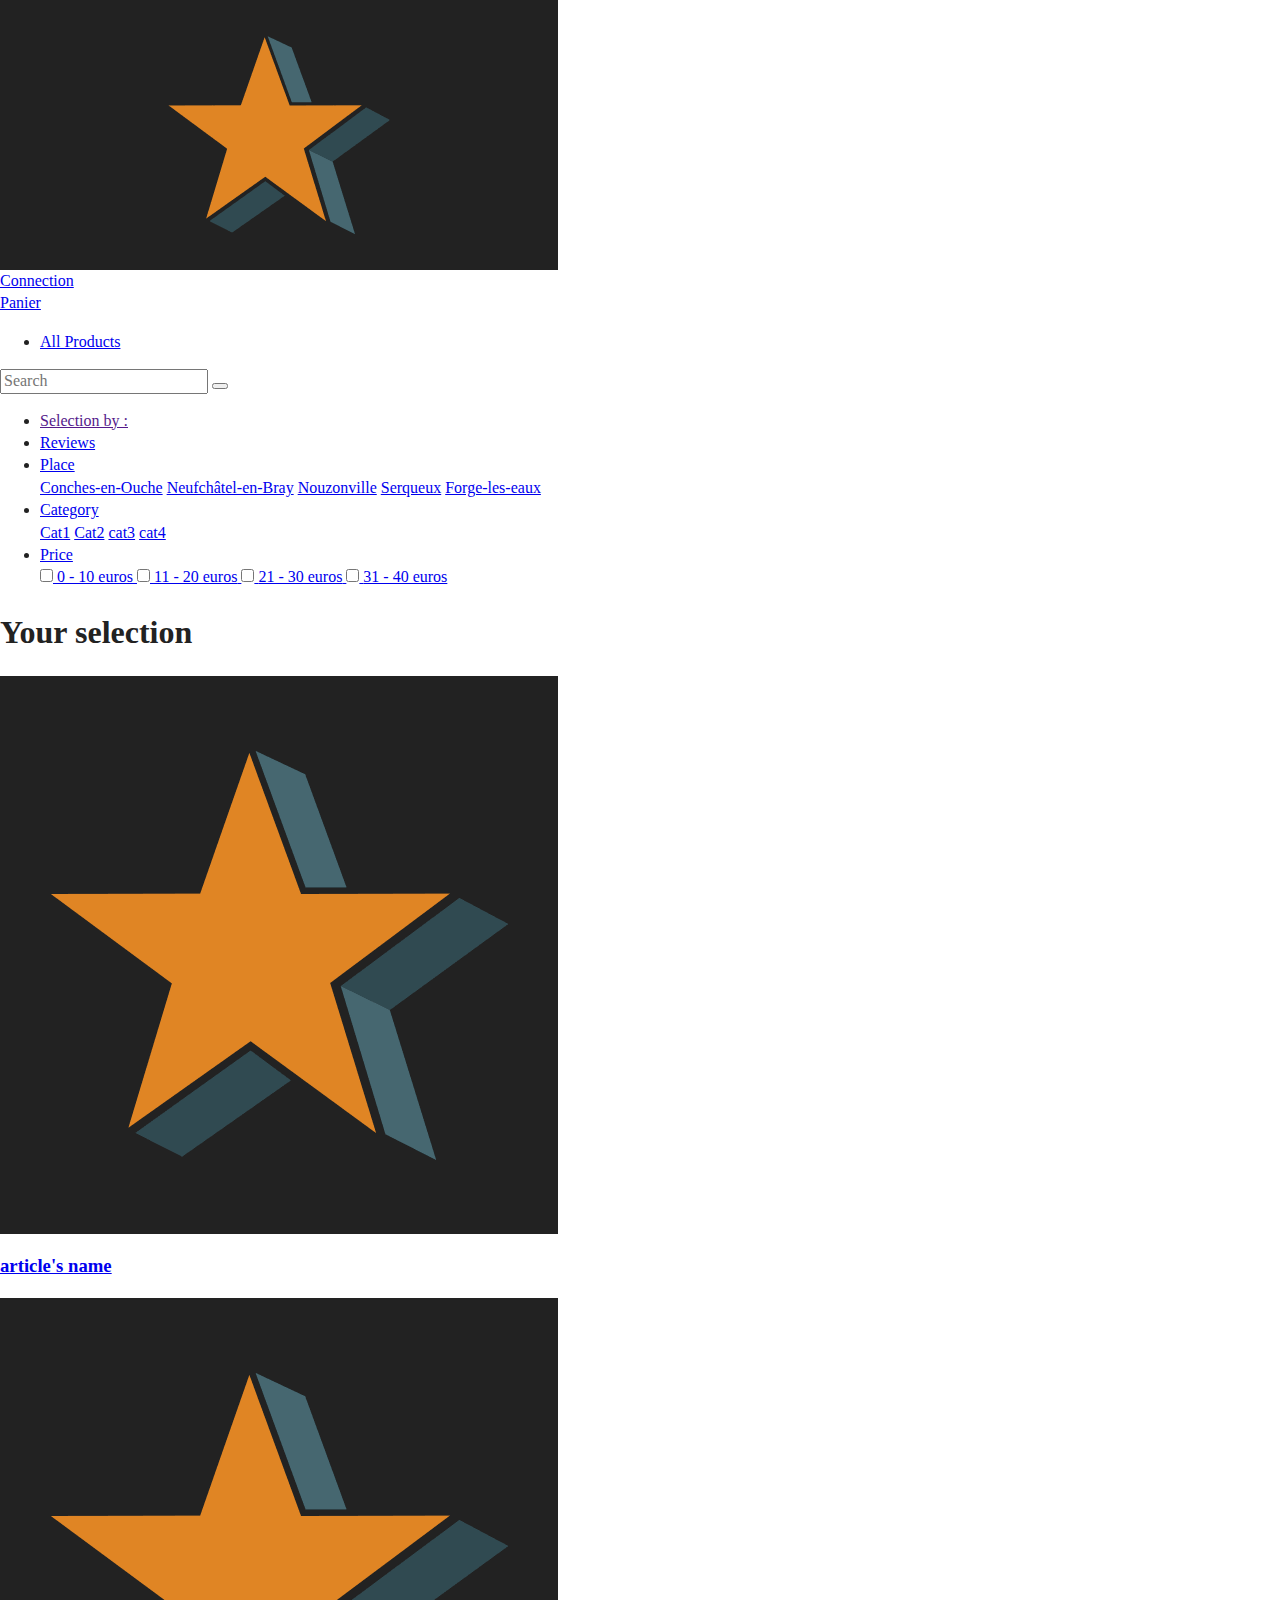
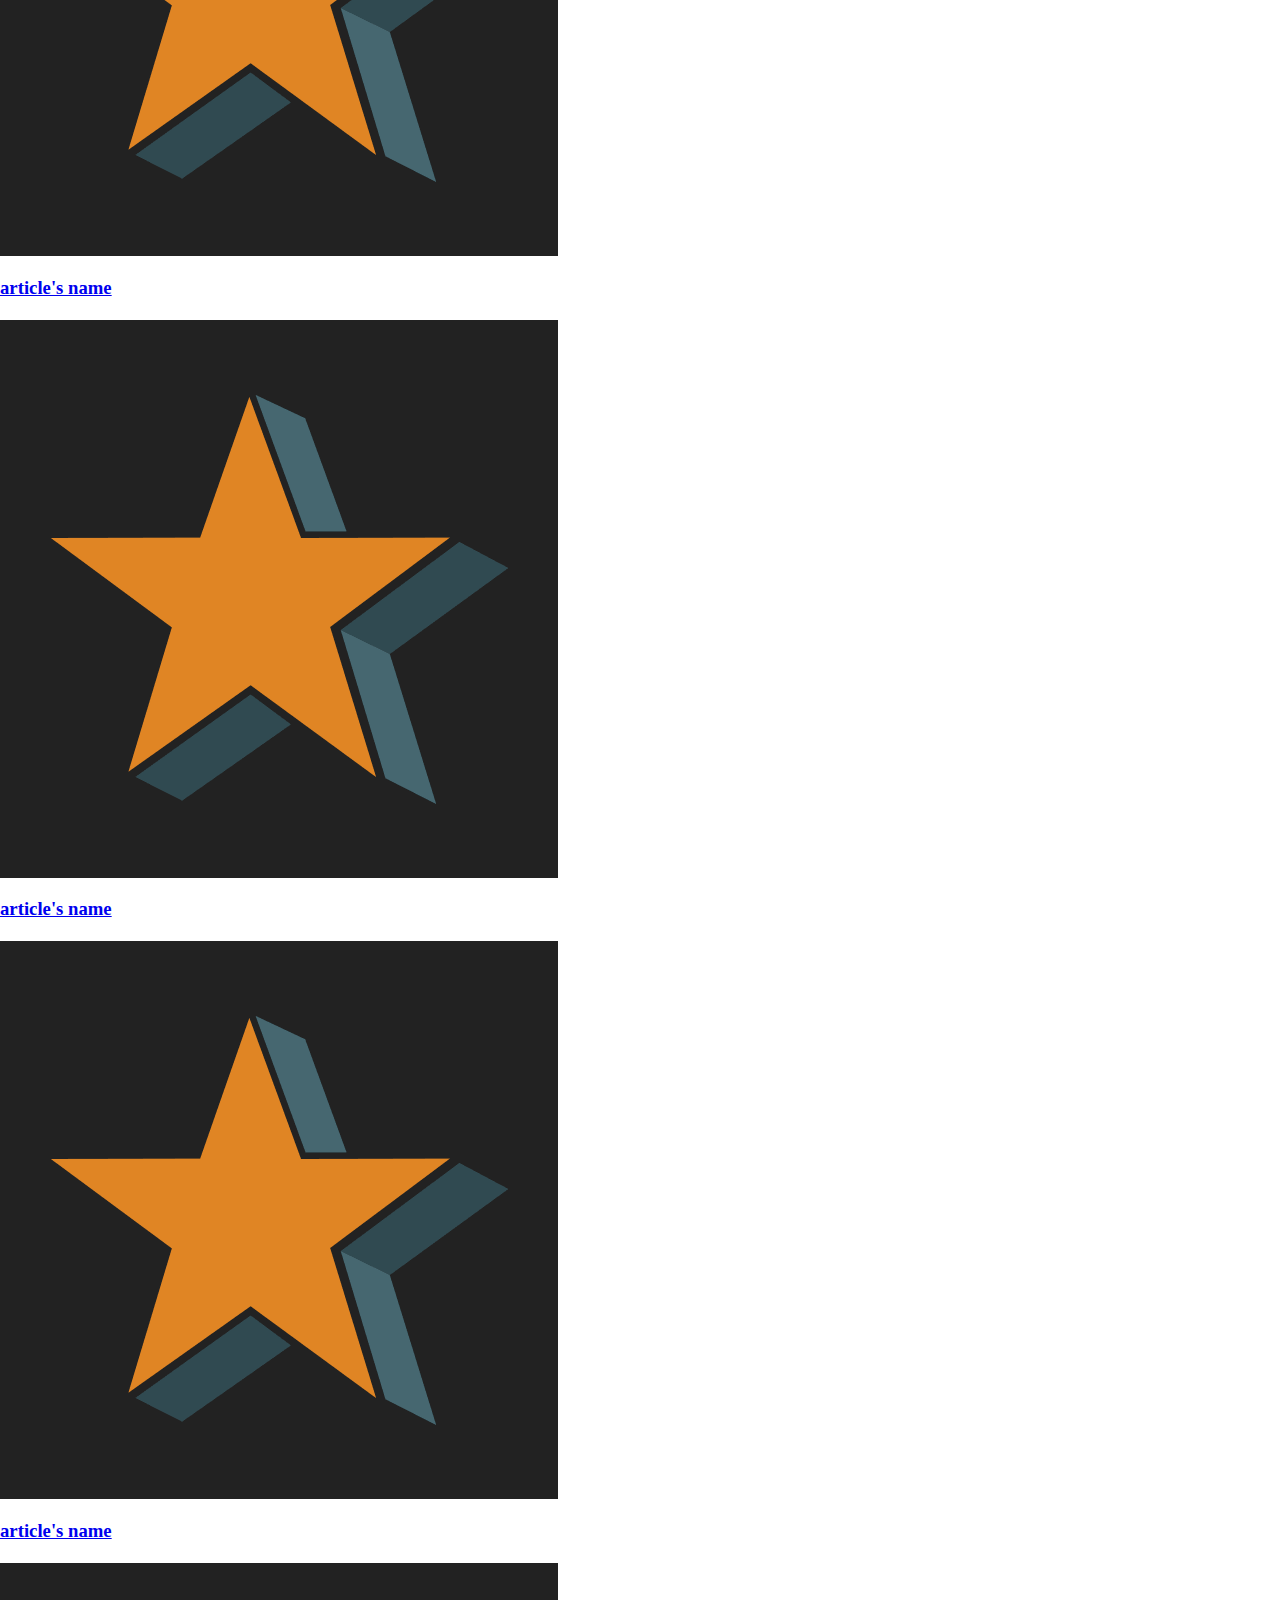
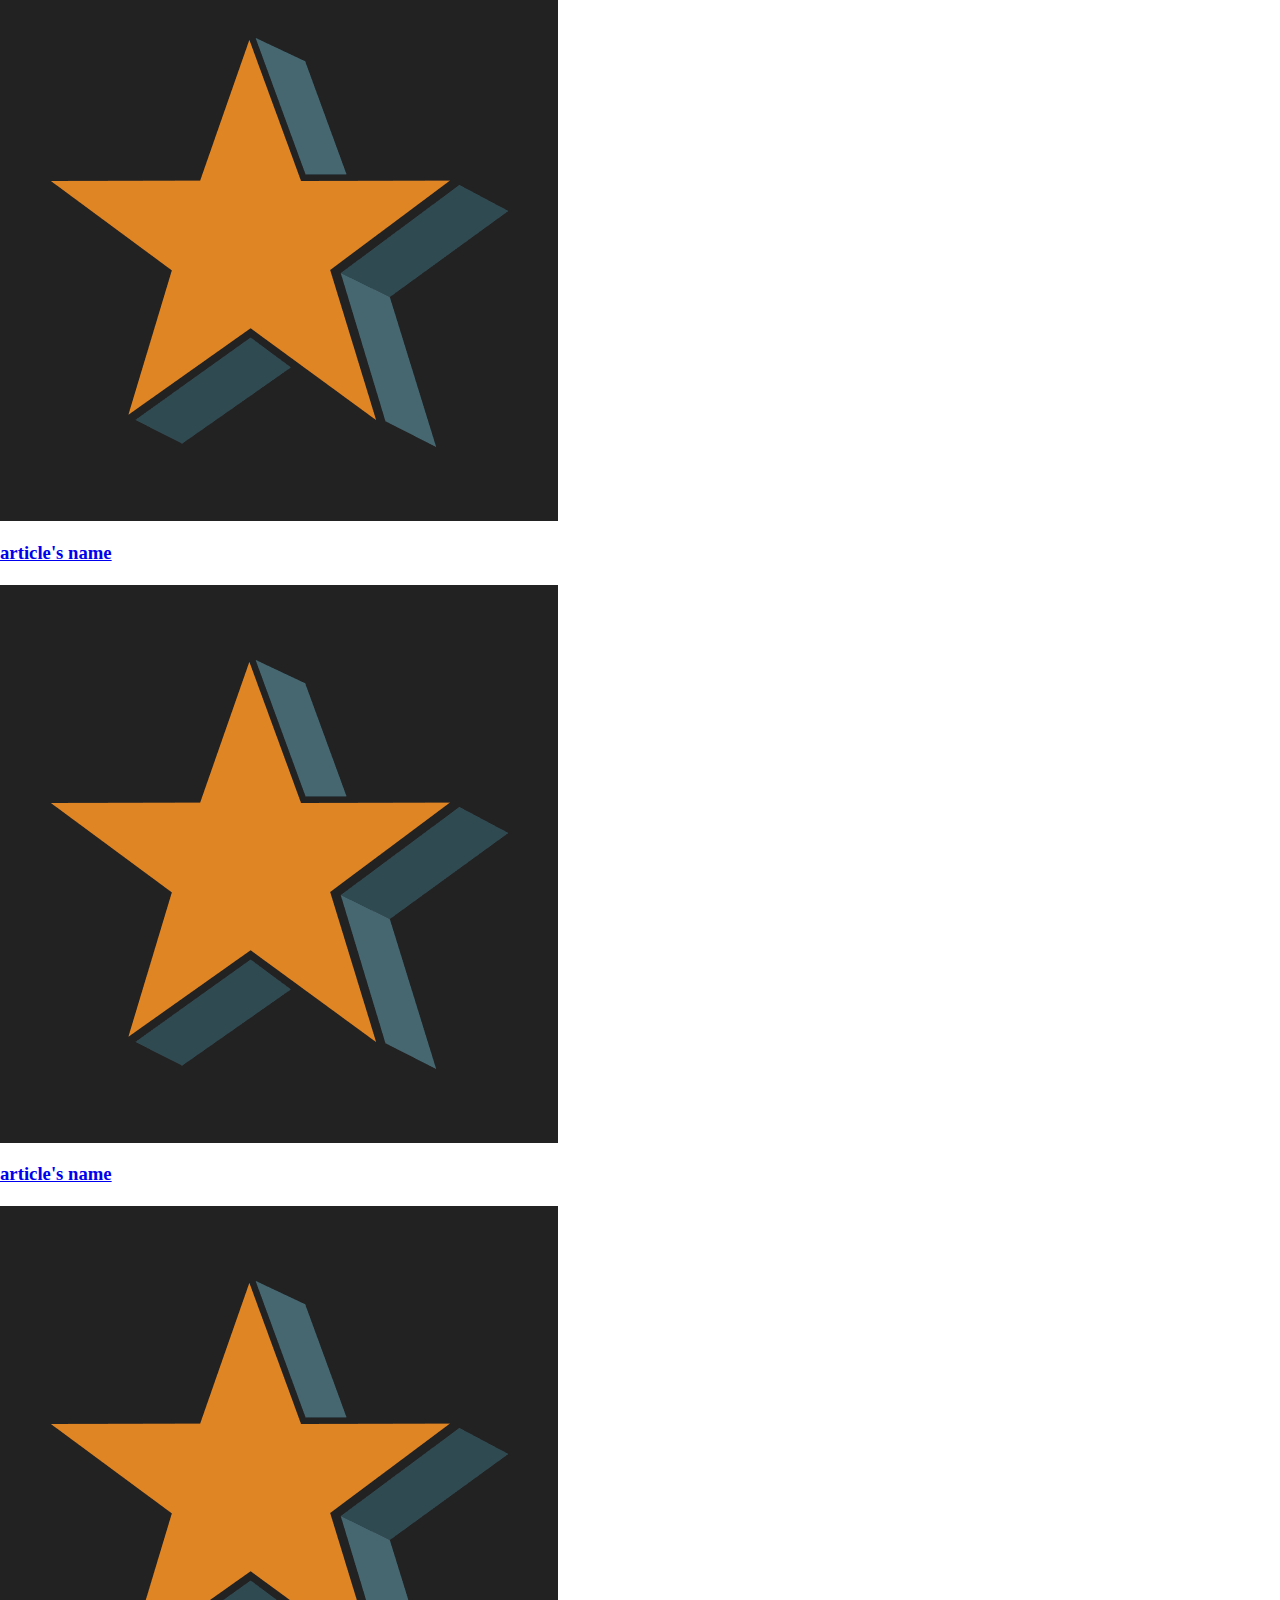
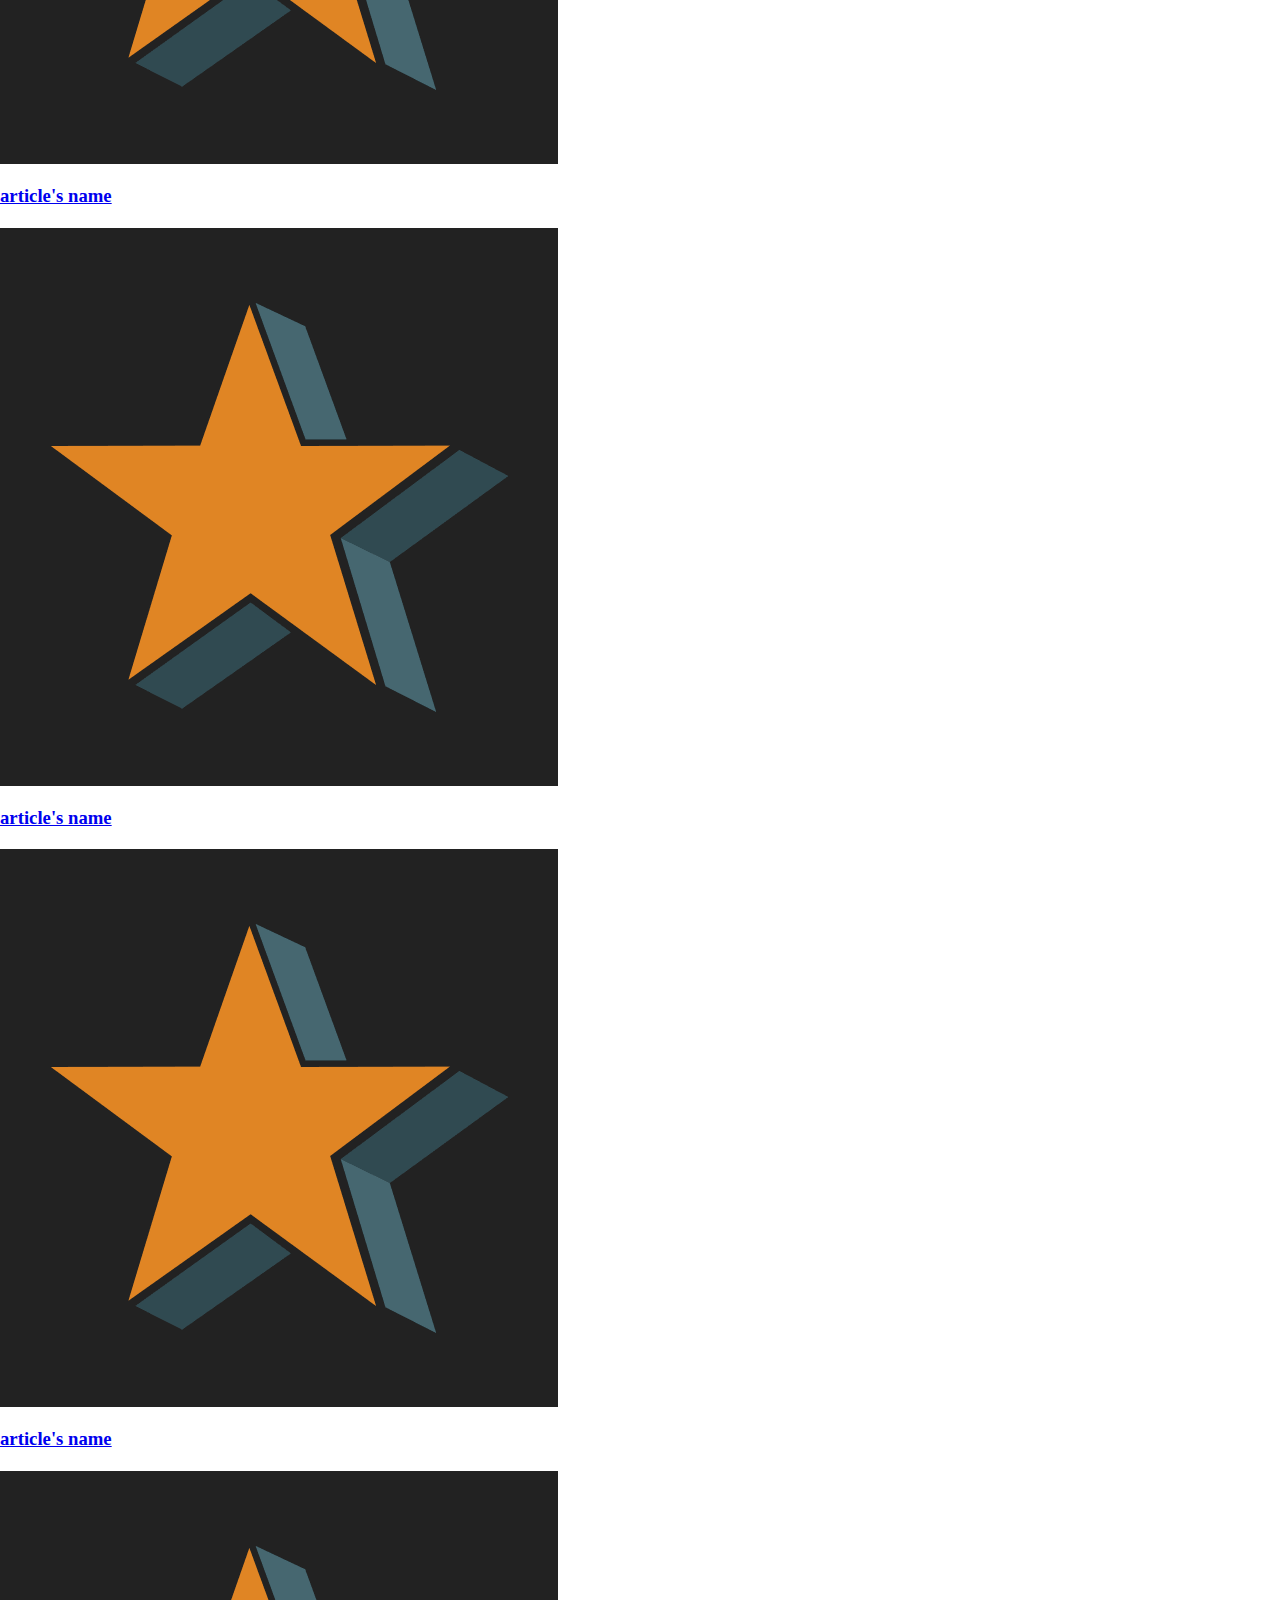
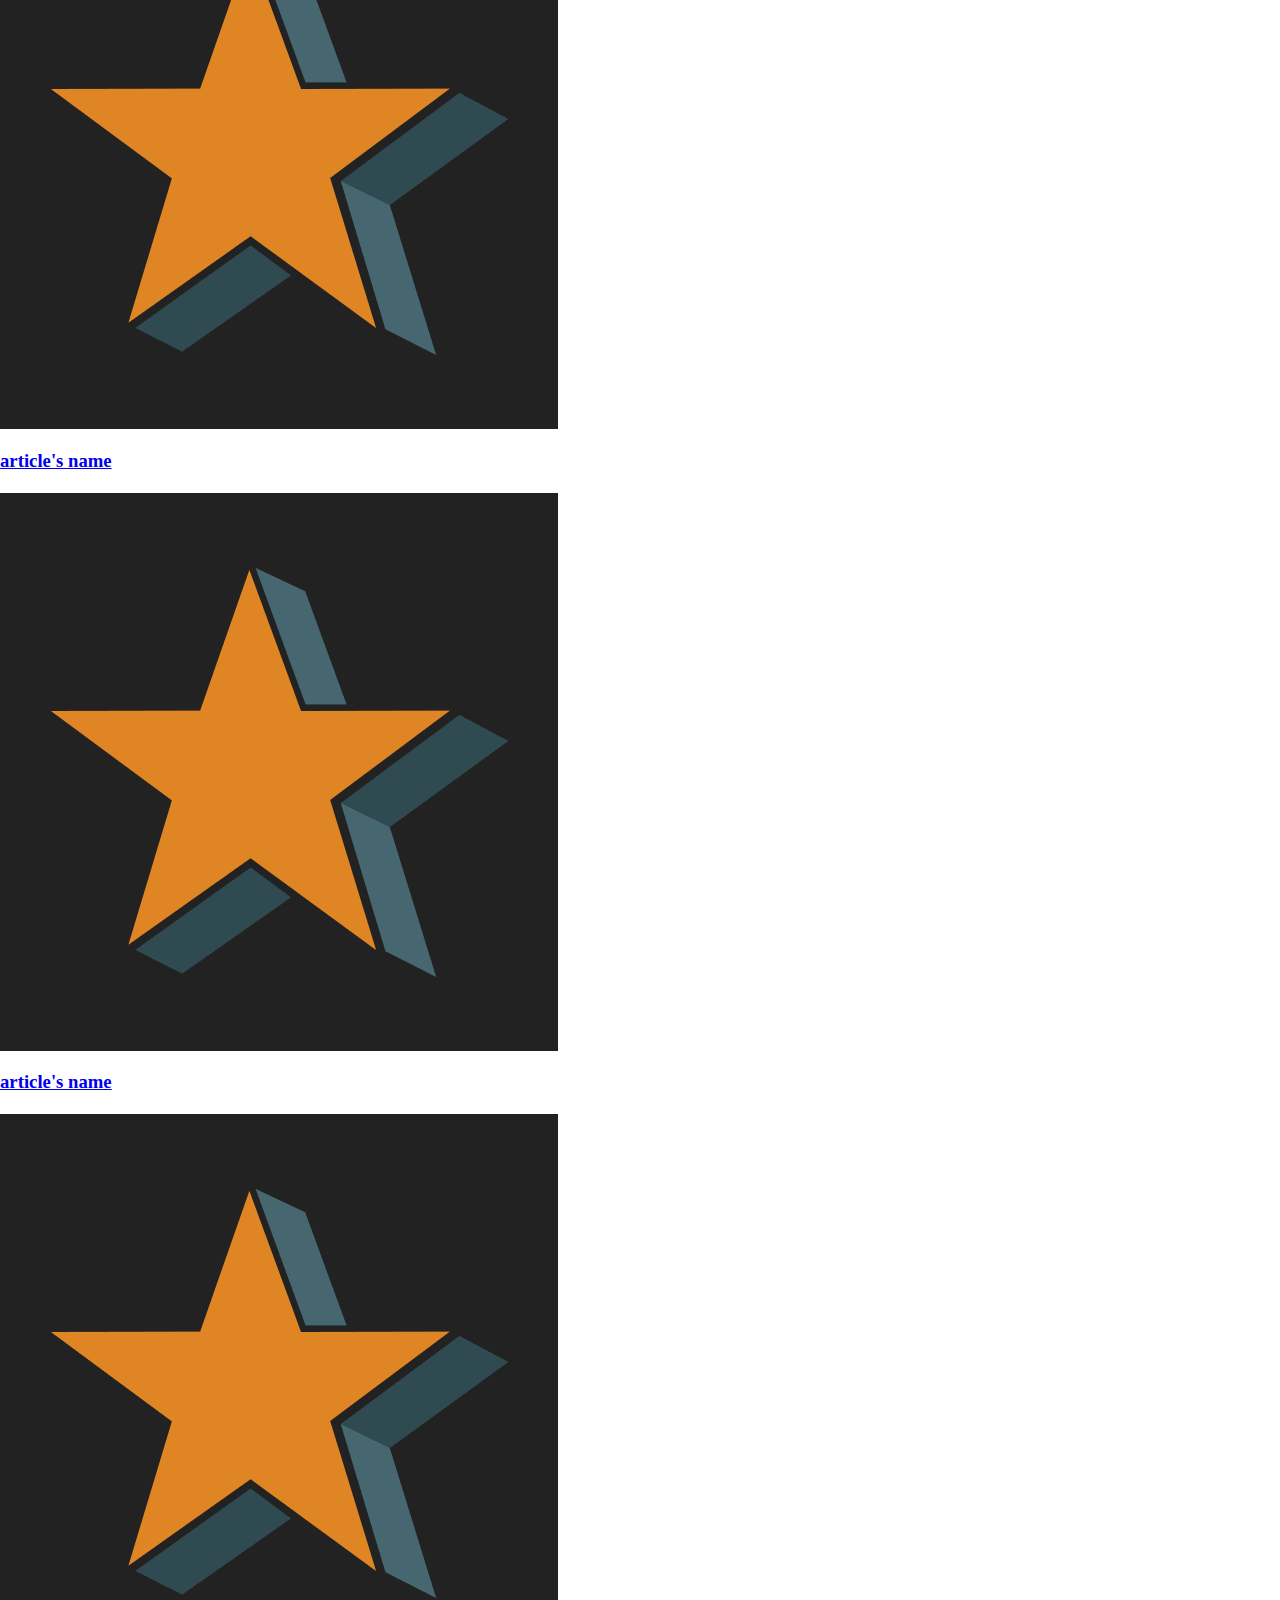
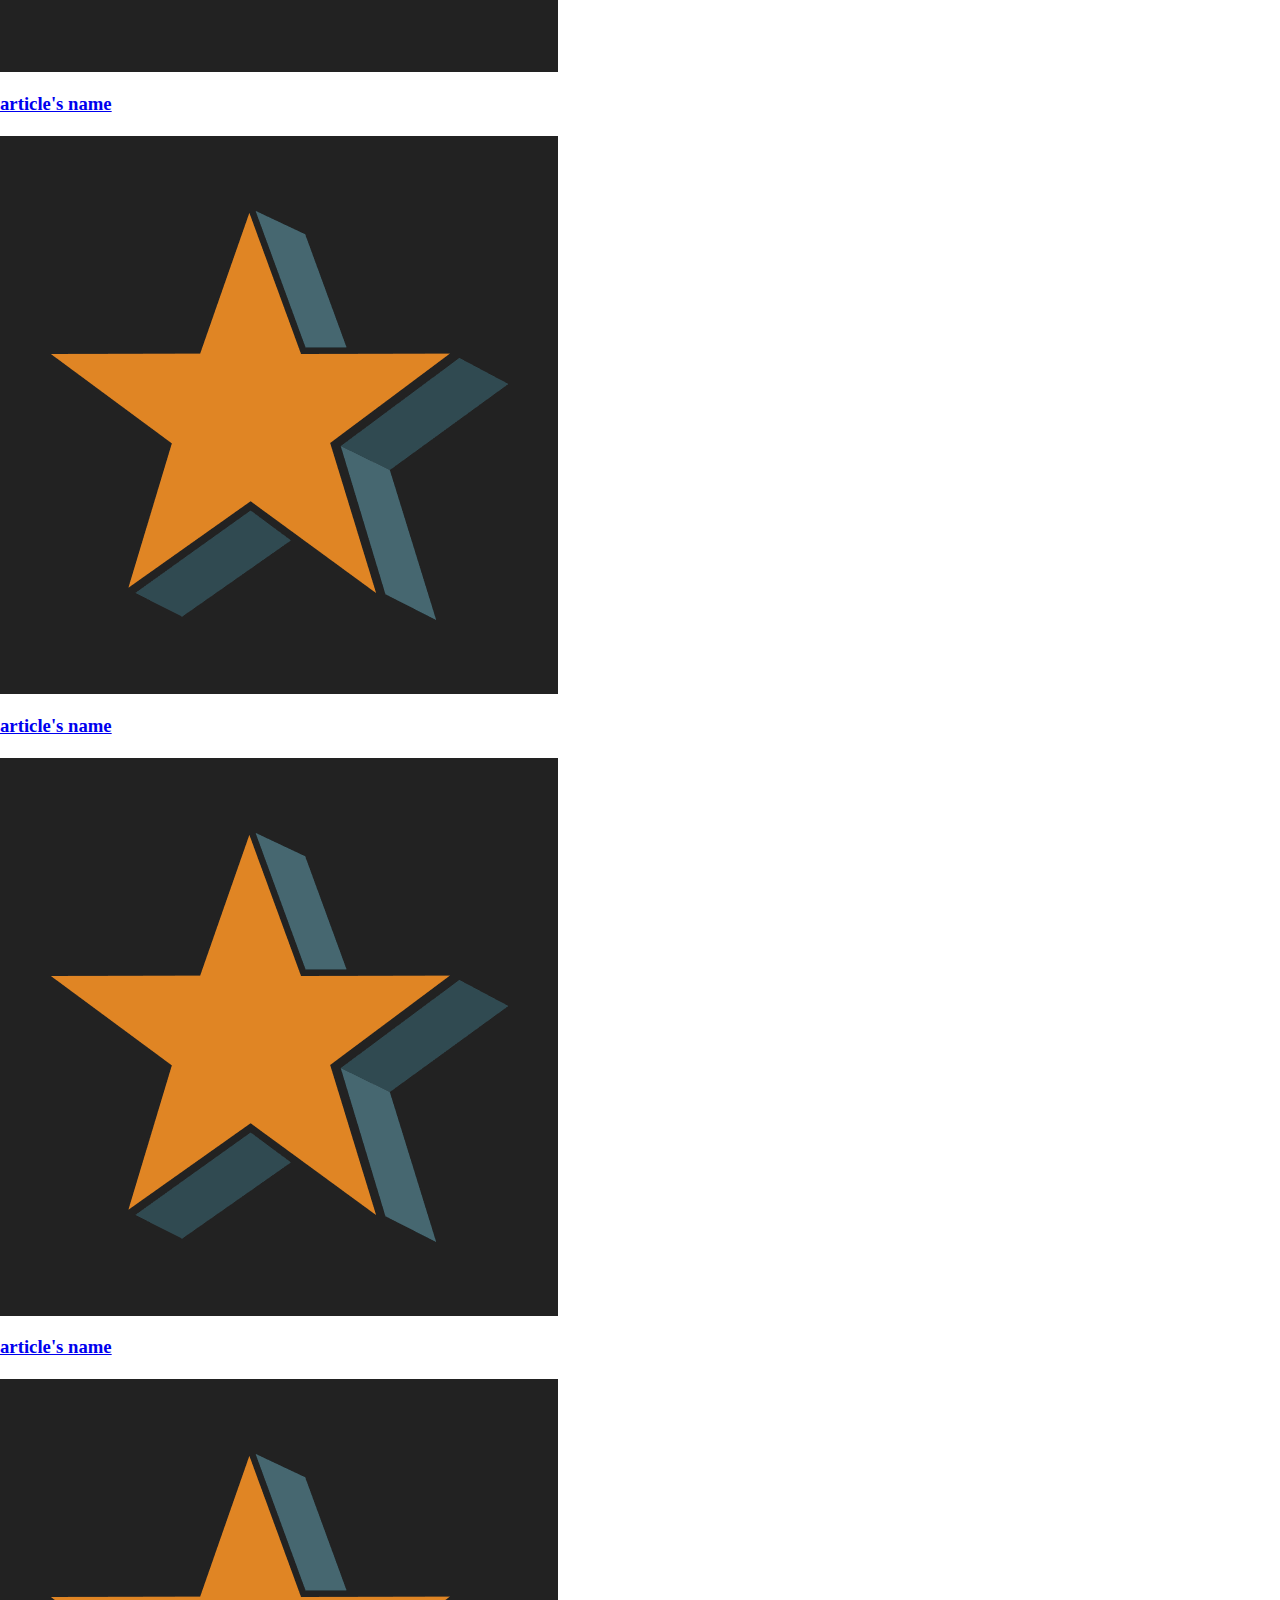
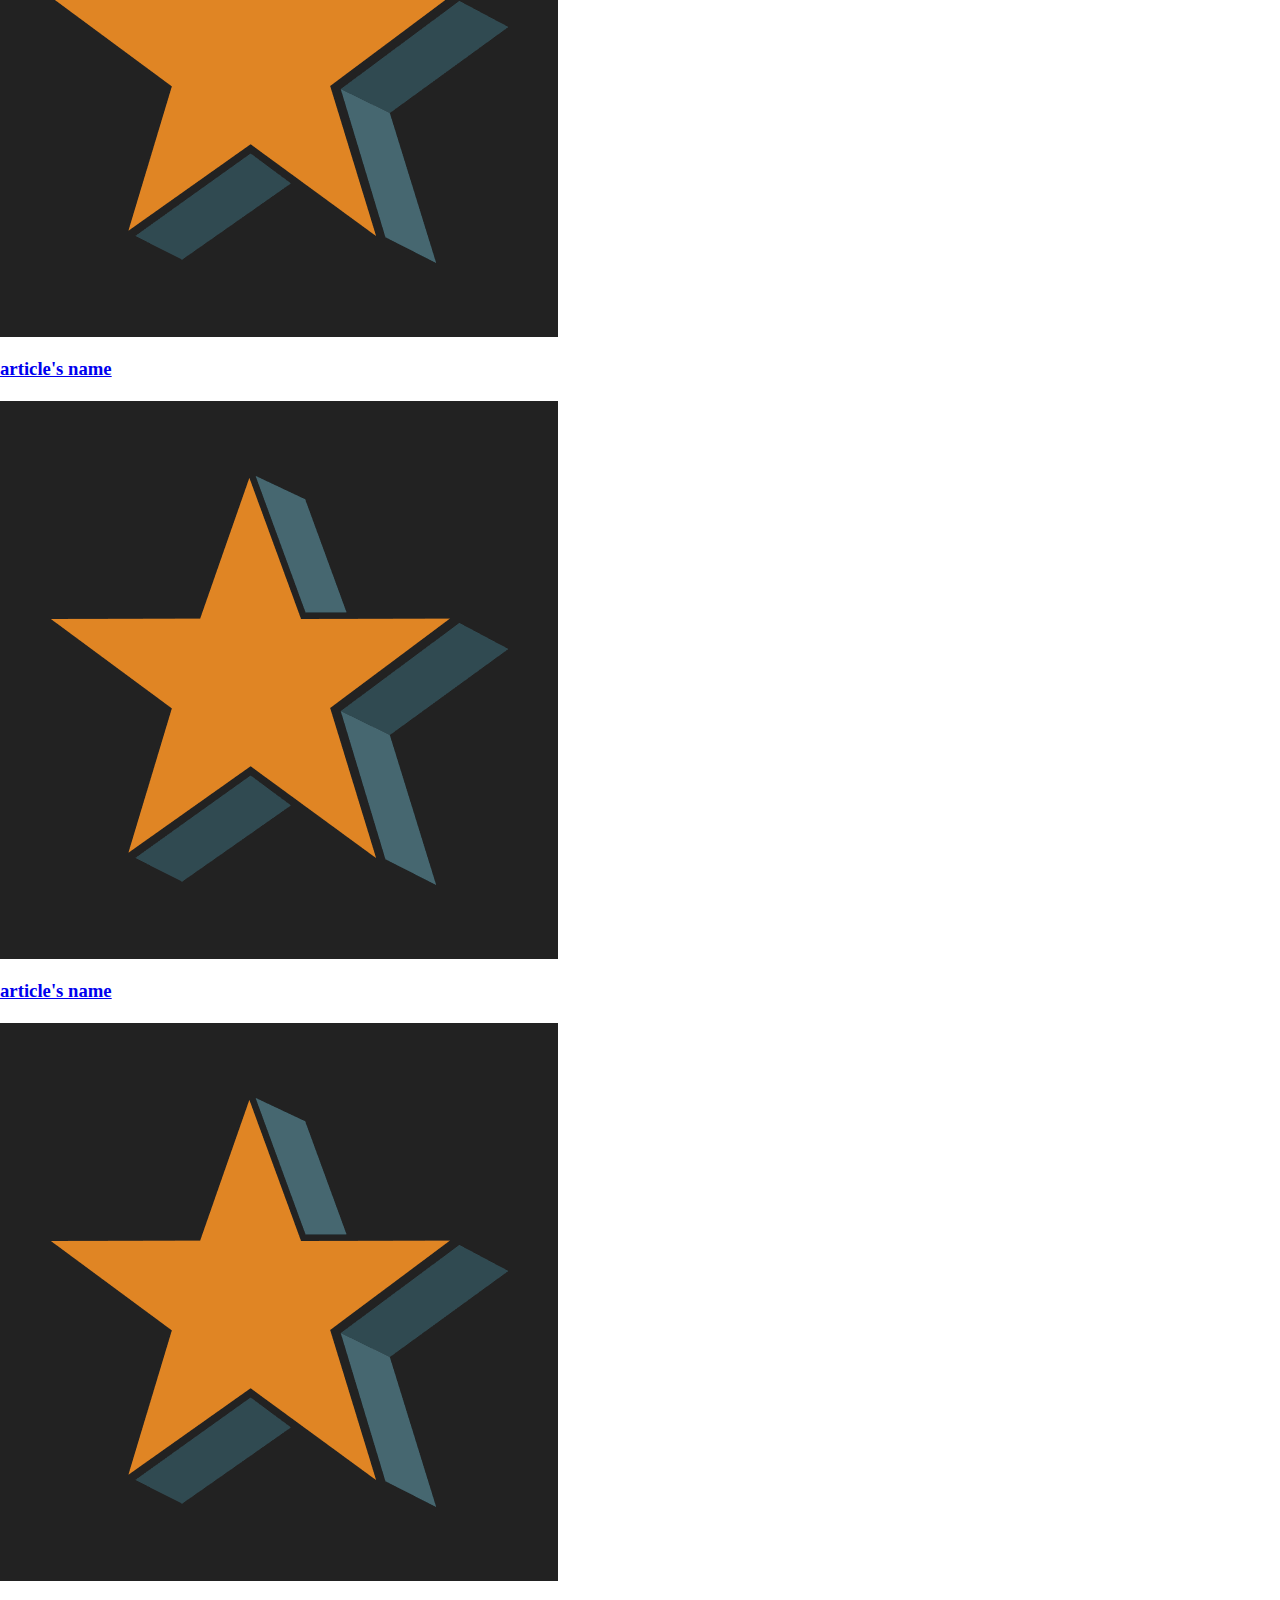
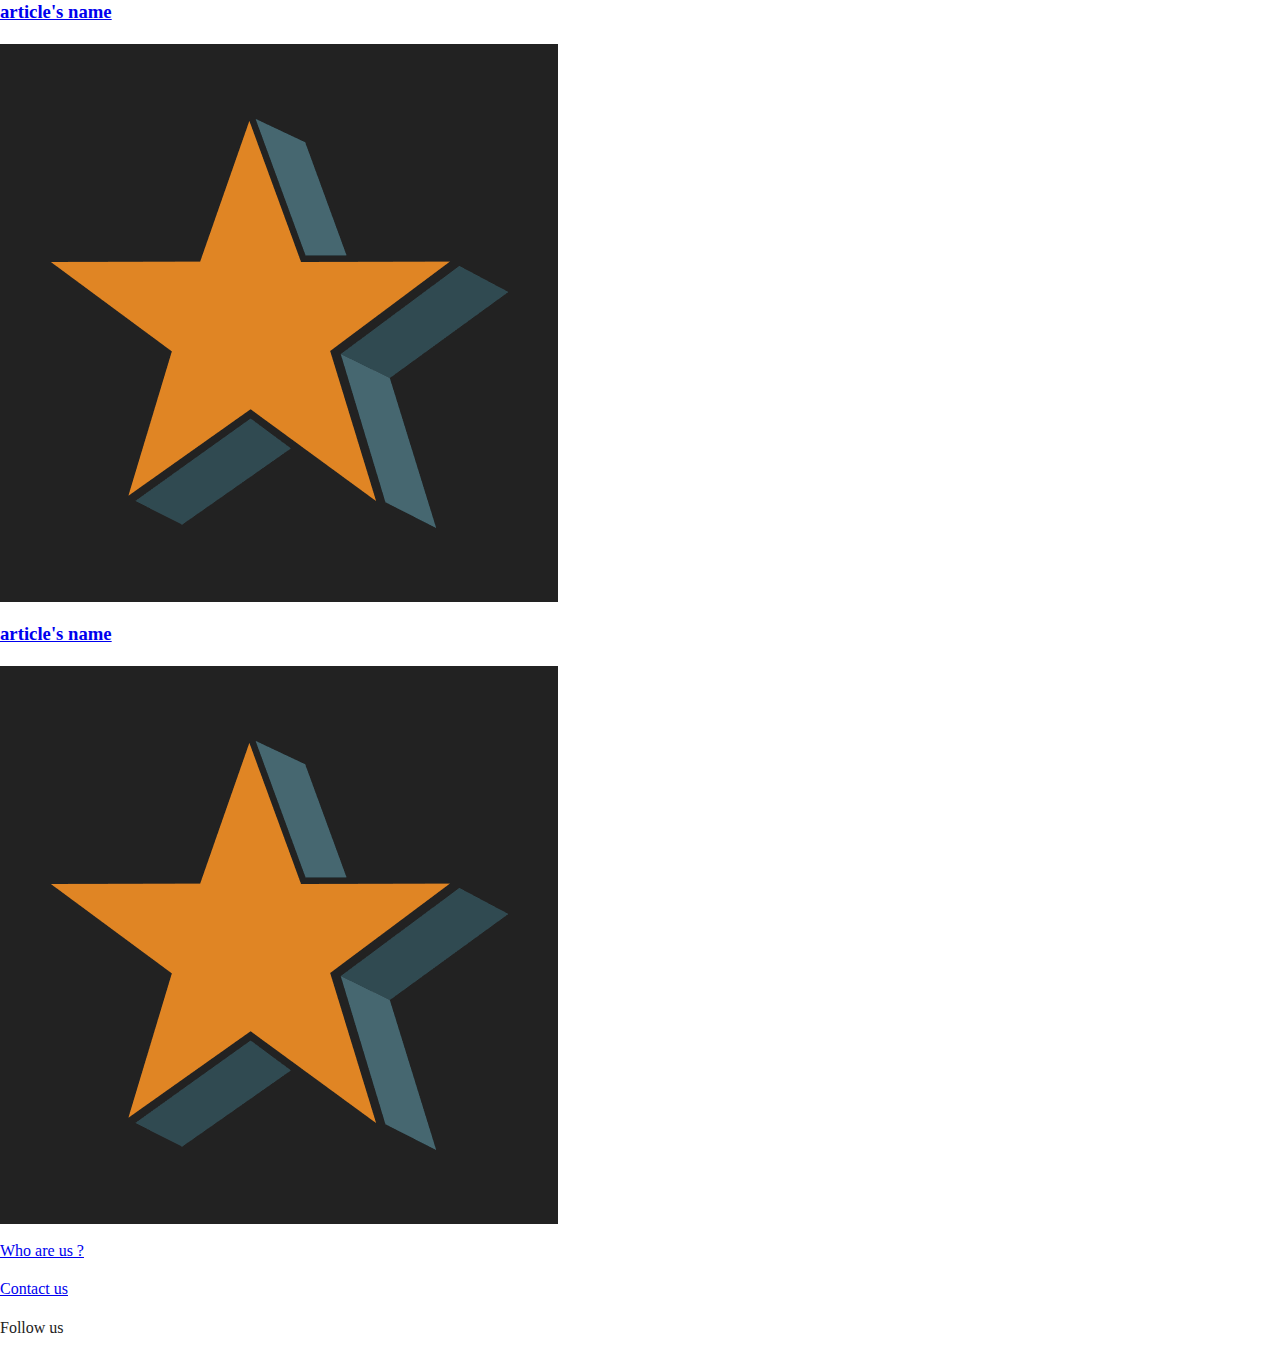
==== allProducts.html @ e2b9b903 "skeleton product.html" ====
<!doctype html>
<html class="no-js" lang="en">

<head>
  <meta charset="utf-8">
  <meta http-equiv="x-ua-compatible" content="ie=edge">
  <title>Simplontronik: all products</title>
  <meta name="description" content="We hope you find here everything you are looking for. The purpose of Roubais Electrical Equipment is to provide a high quality service to satisfy our customers.">
  <meta name="viewport" content="width=device-width, initial-scale=1, shrink-to-fit=no">

  <link rel="manifest" href="site.webmanifest">
  <link rel="apple-touch-icon" href="icon.png">
  <!-- Place favicon.ico in the root directory -->
  <link rel="stylesheet" href="https://stackpath.bootstrapcdn.com/bootstrap/4.1.3/css/bootstrap.min.css" integrity="sha384-MCw98/SFnGE8fJT3GXwEOngsV7Zt27NXFoaoApmYm81iuXoPkFOJwJ8ERdknLPMO" crossorigin="anonymous">
  <link rel="stylesheet" href="css/normalize.css">
  <link rel="stylesheet" href="css/main.css">
  <link rel="stylesheet" href="css/main-all-products.css">

  <link rel="stylesheet" href="https://use.fontawesome.com/releases/v5.3.1/css/all.css" integrity="sha384-mzrmE5qonljUremFsqc01SB46JvROS7bZs3IO2EmfFsd15uHvIt+Y8vEf7N7fWAU" crossorigin="anonymous">
</head>

<body>
  <!--[if lte IE 9]>
    <p class="browserupgrade">You are using an <strong>outdated</strong> browser. Please <a href="https://browsehappy.com/">upgrade your browser</a> to improve your experience and security.</p>
  <![endif]-->

  <!-- Add your site or application content here -->

  <!--:::::::::::::::::::::::::::::::::::::::::::::::::::::::::::::::::::::::::
                                  HEADER
:::::::::::::::::::::::::::::::::::::::::::::::::::::::::::::::::::::::::::::: -->

<!--::::::::::::::::::::::::::::: header start  ------------------------------>
  <header>
    <div class="logo-connnection">
      <a href="index.html"><img src="tile-wide.png" alt=""></a>
      <div class="connnection-panier">
        <div class="connection">
          <i class="far fa-user"></i>
          <a href="#">Connection</a>
        </div>
        <div class="Panier">
          <i class="fas fa-shopping-basket"></i>
          <a href="#">Panier</a>
        </div>
      </div>
    </div>

    <nav class="navbar navbar-expand-lg navbar-light bg-light">
      <div class="collapse navbar-collapse" id="navbarSupportedContent">
        <ul class="navbar-nav mr-auto">
          <li class="nav-item active">
            <a class="nav-link" href="allProducts.html.html">All Products</a>
          </li>
        </ul>

        <form class="form-inline my-2 my-lg-0">
          <input class="form-control mr-sm-2" type="search" placeholder="Search" aria-label="Search">
          <button class="btn btn-outline-success my-2 my-sm-0" type="submit"><i class="fas fa-search"></i></button>
        </form>
      </div>
    </nav>
  </header>


<!--::::::::::::::::::::::::::::: header end  ------------------------------>

<!--:::::::::::::::::::::::::::::::::::::::::::::::::::::::::::::::::::::::::
                                    MAIN
:::::::::::::::::::::::::::::::::::::::::::::::::::::::::::::::::::::::::::::: -->

<!--::::::::::::::::::::::::::::: navbar start  ------------------------------>

<nav class="navbar navbar-expand-lg navbar-light bg-light">
  <div class="collapse navbar-collapse" id="navbarSupportedContent">
    <ul class="navbar-nav mr-auto">
      <li class="nav-item ">
        <a class="nav-link" href="">Selection by :</a>
      </li>
      <li class="nav-item dropdown">
        <a class="nav-link dropdown-toggle" href="#" id="navbarDropdown" role="button" data-toggle="dropdown" aria-haspopup="true" aria-expanded="false">
          Reviews
        </a>
        <div class="dropdown-menu" aria-labelledby="navbarDropdown">
          <a class="dropdown-item" href="#"><i class="fas fa-star"><i class="fas fa-star"></i></i></a>
          <a class="dropdown-item" href="#"><i class="fas fa-star"></i><i class="fas fa-star"><i class="fas fa-star"></i></i></a>
          <a class="dropdown-item" href="#"><i class="fas fa-star"></i></i><i class="fas fa-star"></i><i class="fas fa-star"></i><i class="fas fa-star"></i></a>
          <a class="dropdown-item" href="#"><i class="fas fa-star"></i><i class="fas fa-star"></i><i class="fas fa-star"></i><i class="fas fa-star"></i><i class="fas fa-star"></i></a>
        </div>
      </li>
      <li class="nav-item dropdown">
        <a class="nav-link dropdown-toggle" href="#" id="navbarDropdown" role="button" data-toggle="dropdown" aria-haspopup="true" aria-expanded="false">
          Place
        </a>
        <div class="dropdown-menu" aria-labelledby="navbarDropdown">
          <a class="dropdown-item" href="#">Conches-en-Ouche</a>
          <a class="dropdown-item" href="#">Neufchâtel-en-Bray</a>
          <a class="dropdown-item" href="#">Nouzonville</a>
          <a class="dropdown-item" href="#">Serqueux</a>
          <a class="dropdown-item" href="#">Forge-les-eaux</a>

        </div>
      </li>
      <li class="nav-item dropdown">
        <a class="nav-link dropdown-toggle" href="#" id="navbarDropdown" role="button" data-toggle="dropdown" aria-haspopup="true" aria-expanded="false">
          Category
        </a>
        <div class="dropdown-menu" aria-labelledby="navbarDropdown">
          <a class="dropdown-item" href="#">Cat1</a>
          <a class="dropdown-item" href="#">Cat2</a>
          <a class="dropdown-item" href="#">cat3</a>
          <a class="dropdown-item" href="#">cat4</a>
        </div>
      </li>

      <li class="nav-item dropdown">
        <a class="nav-link dropdown-toggle" href="#" id="navbarDropdown" role="button" data-toggle="dropdown" aria-haspopup="true" aria-expanded="false">
          Price
        </a>
        <div class="dropdown-menu" aria-labelledby="navbarDropdown">
          <a class="dropdown-item" href="#">
            <input class="form-check-input" type="checkbox" aria-label="checkbox button for following text input">
            <label class="form-check-label" for="defaultCheck1"> 0 - 10 euros</label>
          </a>
          <a class="dropdown-item" href="#">
            <input class="form-check-input" type="checkbox" aria-label="checkbox button for following text input">
            <label class="form-check-label" for="defaultCheck1">11 - 20 euros</label>
          </a>
          <a class="dropdown-item" href="#">
            <input class="form-check-input" type="checkbox" aria-label="checkbox button for following text input">
            <label class="form-check-label" for="defaultCheck1">21 - 30 euros</label>
          </a>
          <a class="dropdown-item" href="#">
            <input class="form-check-input" type="checkbox" aria-label="checkbox button for following text input">
            <label class="form-check-label" for="defaultCheck1">31 - 40 euros</label>
          </a>
        </div>
      </li>
    </ul>
  </div>
</nav>

<!--::::::::::::::::::::::::::::: navbar end  ------------------------------>



<!--::::::::::::::::::::::::::::: cards start ------------------------------>

  <section>
  <h1>Your selection</h1>
  <div class="cards">
    <article>
      <a href="#">
        <div class="">
          <img src="tile.png" alt="">
        </div>
        <div>
          <h3>article's name</h3>
          <div>

          </div>
        </div>
      </a>
    </article>
    <article>
      <a href="#">
        <div class="">
          <img src="tile.png" alt="">
        </div>
        <div>
          <h3>article's name</h3>
          <div>

          </div>
        </div>
      </a>
    </article>
    <article>
      <a href="#">
        <div class="">
          <img src="tile.png" alt="">
        </div>
        <div>
          <h3>article's name</h3>
          <div>
            <i class="fas fa-star"></i><i class="fas fa-star"></i>
          </div>
        </div>
      </a>
    </article>
    <article>
      <a href="#">
        <div class="">
          <img src="tile.png" alt="">
        </div>
        <div>
          <h3>article's name</h3>
          <div>
            <i class="fas fa-star"></i><i class="fas fa-star"></i><i class="fas fa-star"></i>
          </div>
        </div>
      </a>
    </article>
    <article>
      <a href="#">
        <div class="">
          <img src="tile.png" alt="">
        </div>
        <div>
          <h3>article's name</h3>
          <div>
            <i class="fas fa-star"></i><i class="fas fa-star"></i><i class="fas fa-star"></i><i class="fas fa-star"></i><i class="fas fa-star"></i>
          </div>
        </div>
      </a>
    </article>
    <article>
      <a href="#">
        <div class="">
          <img src="tile.png" alt="">
        </div>
        <div>
          <h3>article's name</h3>
          <div>
            <i class="fas fa-star"></i><i class="fas fa-star"></i><i class="fas fa-star"></i>
          </div>
        </div>
      </a>
    </article>
    <article>
      <a href="#">
        <div class="">
          <img src="tile.png" alt="">
        </div>
        <div>
          <h3>article's name</h3>
          <div>
            <i class="fas fa-star"></i><i class="fas fa-star"></i>
          </div>
        </div>
      </a>
    </article>
    <article>
      <a href="#">
        <div class="">
          <img src="tile.png" alt="">
        </div>
        <div>
          <h3>article's name</h3>
          <div>
            <i class="fas fa-star"></i><i class="fas fa-star"></i><i class="fas fa-star"></i><i class="fas fa-star"></i>
          </div>
        </div>
      </a>
    </article>
    <article>
      <a href="#">
        <div class="">
          <img src="tile.png" alt="">
        </div>
        <div>
          <h3>article's name</h3>
          <div>
            <i class="fas fa-star"></i><i class="fas fa-star"></i>
          </div>
        </div>
      </a>
    </article>
    <article>
      <a href="#">
        <div class="">
          <img src="tile.png" alt="">
        </div>
        <div>
          <h3>article's name</h3>
          <div>
            <i class="fas fa-star"></i><i class="fas fa-star"></i><i class="fas fa-star"></i><i class="fas fa-star"></i><i class="fas fa-star"></i><i class="fas fa-star"></i>
          </div>
        </div>
      </a>
    </article>
    <article>
      <a href="#">
        <div class="">
          <img src="tile.png" alt="">
        </div>
        <div>
          <h3>article's name</h3>
          <div>
            <i class="fas fa-star"></i><i class="fas fa-star"></i><i class="fas fa-star"></i>
          </div>
        </div>
      </a>
    </article>
    <article>
      <a href="#">
        <div class="">
          <img src="tile.png" alt="">
        </div>
        <div>
          <h3>article's name</h3>
          <div>
            <i class="fas fa-star"></i><i class="fas fa-star"></i>
          </div>
        </div>
      </a>
    </article>
    <article>
      <a href="#">
        <div class="">
          <img src="tile.png" alt="">
        </div>
        <div>
          <h3>article's name</h3>
          <div>
            <i class="fas fa-star"></i><i class="fas fa-star"></i><i class="fas fa-star"></i><i class="fas fa-star"></i><i class="fas fa-star"></i>
          </div>
        </div>
      </a>
    </article>
    <article>
      <a href="#">
        <div class="">
          <img src="tile.png" alt="">
        </div>
        <div>
          <h3>article's name</h3>
          <div>
            <i class="fas fa-star"></i><i class="fas fa-star"></i>
          </div>
        </div>
      </a>
    </article>
    <article>
      <a href="#">
        <div class="">
          <img src="tile.png" alt="">
        </div>
        <div>
          <h3>article's name</h3>
          <div>
            <i class="fas fa-star"></i><i class="fas fa-star"></i><i class="fas fa-star"></i>
          </div>
        </div>
      </a>
    </article>
    <article>
      <a href="#">
        <div class="">
          <img src="tile.png" alt="">
        </div>
        <div>
          <h3>article's name</h3>
          <div>
            <i class="fas fa-star"></i>
          </div>
        </div>
      </a>
    </article>
    <article>
      <a href="#">
        <div class="">
          <img src="tile.png" alt="">
        </div>
        <div>
          <h3>article's name</h3>
          <div>
            <i class="fas fa-star"></i><i class="fas fa-star"></i>
          </div>
        </div>
      </a>
    </article>
    <article>
      <a href="#">
        <div class="">
          <img src="tile.png" alt="">
        </div>
        <div>
          <h3>article's name</h3>
          <div>
            <i class="fas fa-star"></i><i class="fas fa-star"></i>
          </div>
        </div>
      </a>
    </article>

  </div>
</section>


<!--::::::::::::::::::::::::::::: cards end  ------------------------------>

<!--:::::::::::::::::::::::::::::::::::::::::::::::::::::::::::::::::::::::::
                                    FOOTER
:::::::::::::::::::::::::::::::::::::::::::::::::::::::::::::::::::::::::::::: -->


<!--::::::::::::::::::::::::::::: footer start  ------------------------------>
  <footer>
    <img src="tile.png" alt="">
    <p><a href="description.html">Who are us ?</a></p>
    <p><a href="contact.html">Contact us</a></p>
    <p>Follow us</p>
</footer>
<!--::::::::::::::::::::::::::::: footer start  ------------------------------>

  <script src="js/vendor/modernizr-3.6.0.min.js"></script>
  <script src="https://code.jquery.com/jquery-3.3.1.min.js" integrity="sha256-FgpCb/KJQlLNfOu91ta32o/NMZxltwRo8QtmkMRdAu8=" crossorigin="anonymous"></script>
  <script>window.jQuery || document.write('<script src="js/vendor/jquery-3.3.1.min.js"><\/script>')</script>
  <script src="js/plugins.js"></script>
  <script src="js/main.js"></script>
  <script src="https://code.jquery.com/jquery-3.3.1.slim.min.js" integrity="sha384-q8i/X+965DzO0rT7abK41JStQIAqVgRVzpbzo5smXKp4YfRvH+8abtTE1Pi6jizo" crossorigin="anonymous"></script>
<script src="https://cdnjs.cloudflare.com/ajax/libs/popper.js/1.14.3/umd/popper.min.js" integrity="sha384-ZMP7rVo3mIykV+2+9J3UJ46jBk0WLaUAdn689aCwoqbBJiSnjAK/l8WvCWPIPm49" crossorigin="anonymous"></script>
<script src="https://stackpath.bootstrapcdn.com/bootstrap/4.1.3/js/bootstrap.min.js" integrity="sha384-ChfqqxuZUCnJSK3+MXmPNIyE6ZbWh2IMqE241rYiqJxyMiZ6OW/JmZQ5stwEULTy" crossorigin="anonymous"></script>

  <!-- Google Analytics: change UA-XXXXX-Y to be your site's ID. -->
  <script>
    window.ga = function () { ga.q.push(arguments) }; ga.q = []; ga.l = +new Date;
    ga('create', 'UA-XXXXX-Y', 'auto'); ga('send', 'pageview')
  </script>
  <script src="https://www.google-analytics.com/analytics.js" async defer></script>
</body>

</html>
---- css/main.css ----
/*! HTML5 Boilerplate v6.1.0 | MIT License | https://html5boilerplate.com/ */

/*
 * What follows is the result of much research on cross-browser styling.
 * Credit left inline and big thanks to Nicolas Gallagher, Jonathan Neal,
 * Kroc Camen, and the H5BP dev community and team.
 */

/* ==========================================================================
   Base styles: opinionated defaults
   ========================================================================== */

html {
    color: #222;
    font-size: 1em;
    line-height: 1.4;
}

/*
 * Remove text-shadow in selection highlight:
 * https://twitter.com/miketaylr/status/12228805301
 *
 * Vendor-prefixed and regular ::selection selectors cannot be combined:
 * https://stackoverflow.com/a/16982510/7133471
 *
 * Customize the background color to match your design.
 */

::-moz-selection {
    background: #b3d4fc;
    text-shadow: none;
}

::selection {
    background: #b3d4fc;
    text-shadow: none;
}

/*
 * A better looking default horizontal rule
 */

hr {
    display: block;
    height: 1px;
    border: 0;
    border-top: 1px solid #ccc;
    margin: 1em 0;
    padding: 0;
}

/*
 * Remove the gap between audio, canvas, iframes,
 * images, videos and the bottom of their containers:
 * https://github.com/h5bp/html5-boilerplate/issues/440
 */

audio,
canvas,
iframe,
img,
svg,
video {
    vertical-align: middle;
}

/*
 * Remove default fieldset styles.
 */

fieldset {
    border: 0;
    margin: 0;
    padding: 0;
}

/*
 * Allow only vertical resizing of textareas.
 */

textarea {
    resize: vertical;
}

/* ==========================================================================
   Browser Upgrade Prompt
   ========================================================================== */

.browserupgrade {
    margin: 0.2em 0;
    background: #ccc;
    color: #000;
    padding: 0.2em 0;
}

/* ==========================================================================
   Author's custom styles
   ========================================================================== */

















/* ==========================================================================
   Helper classes
   ========================================================================== */

/*
 * Hide visually and from screen readers
 */

.hidden {
    display: none !important;
}

/*
 * Hide only visually, but have it available for screen readers:
 * https://snook.ca/archives/html_and_css/hiding-content-for-accessibility
 *
 * 1. For long content, line feeds are not interpreted as spaces and small width
 *    causes content to wrap 1 word per line:
 *    https://medium.com/@jessebeach/beware-smushed-off-screen-accessible-text-5952a4c2cbfe
 */

.visuallyhidden {
    border: 0;
    clip: rect(0 0 0 0);
    height: 1px;
    margin: -1px;
    overflow: hidden;
    padding: 0;
    position: absolute;
    width: 1px;
    white-space: nowrap; /* 1 */
}

/*
 * Extends the .visuallyhidden class to allow the element
 * to be focusable when navigated to via the keyboard:
 * https://www.drupal.org/node/897638
 */

.visuallyhidden.focusable:active,
.visuallyhidden.focusable:focus {
    clip: auto;
    height: auto;
    margin: 0;
    overflow: visible;
    position: static;
    width: auto;
    white-space: inherit;
}

/*
 * Hide visually and from screen readers, but maintain layout
 */

.invisible {
    visibility: hidden;
}

/*
 * Clearfix: contain floats
 *
 * For modern browsers
 * 1. The space content is one way to avoid an Opera bug when the
 *    `contenteditable` attribute is included anywhere else in the document.
 *    Otherwise it causes space to appear at the top and bottom of elements
 *    that receive the `clearfix` class.
 * 2. The use of `table` rather than `block` is only necessary if using
 *    `:before` to contain the top-margins of child elements.
 */

.clearfix:before,
.clearfix:after {
    content: " "; /* 1 */
    display: table; /* 2 */
}

.clearfix:after {
    clear: both;
}

/* ==========================================================================
   EXAMPLE Media Queries for Responsive Design.
   These examples override the primary ('mobile first') styles.
   Modify as content requires.
   ========================================================================== */

@media only screen and (min-width: 35em) {
    /* Style adjustments for viewports that meet the condition */
}

@media print,
       (-webkit-min-device-pixel-ratio: 1.25),
       (min-resolution: 1.25dppx),
       (min-resolution: 120dpi) {
    /* Style adjustments for high resolution devices */
}

/* ==========================================================================
   Print styles.
   Inlined to avoid the additional HTTP request:
   https://www.phpied.com/delay-loading-your-print-css/
   ========================================================================== */

@media print {
    *,
    *:before,
    *:after {
        background: transparent !important;
        color: #000 !important; /* Black prints faster */
        -webkit-box-shadow: none !important;
        box-shadow: none !important;
        text-shadow: none !important;
    }

    a,
    a:visited {
        text-decoration: underline;
    }

    a[href]:after {
        content: " (" attr(href) ")";
    }

    abbr[title]:after {
        content: " (" attr(title) ")";
    }

    /*
     * Don't show links that are fragment identifiers,
     * or use the `javascript:` pseudo protocol
     */

    a[href^="#"]:after,
    a[href^="javascript:"]:after {
        content: "";
    }

    pre {
        white-space: pre-wrap !important;
    }
    pre,
    blockquote {
        border: 1px solid #999;
        page-break-inside: avoid;
    }

    /*
     * Printing Tables:
     * http://css-discuss.incutio.com/wiki/Printing_Tables
     */

    thead {
        display: table-header-group;
    }

    tr,
    img {
        page-break-inside: avoid;
    }

    p,
    h2,
    h3 {
        orphans: 3;
        widows: 3;
    }

    h2,
    h3 {
        page-break-after: avoid;
    }
}
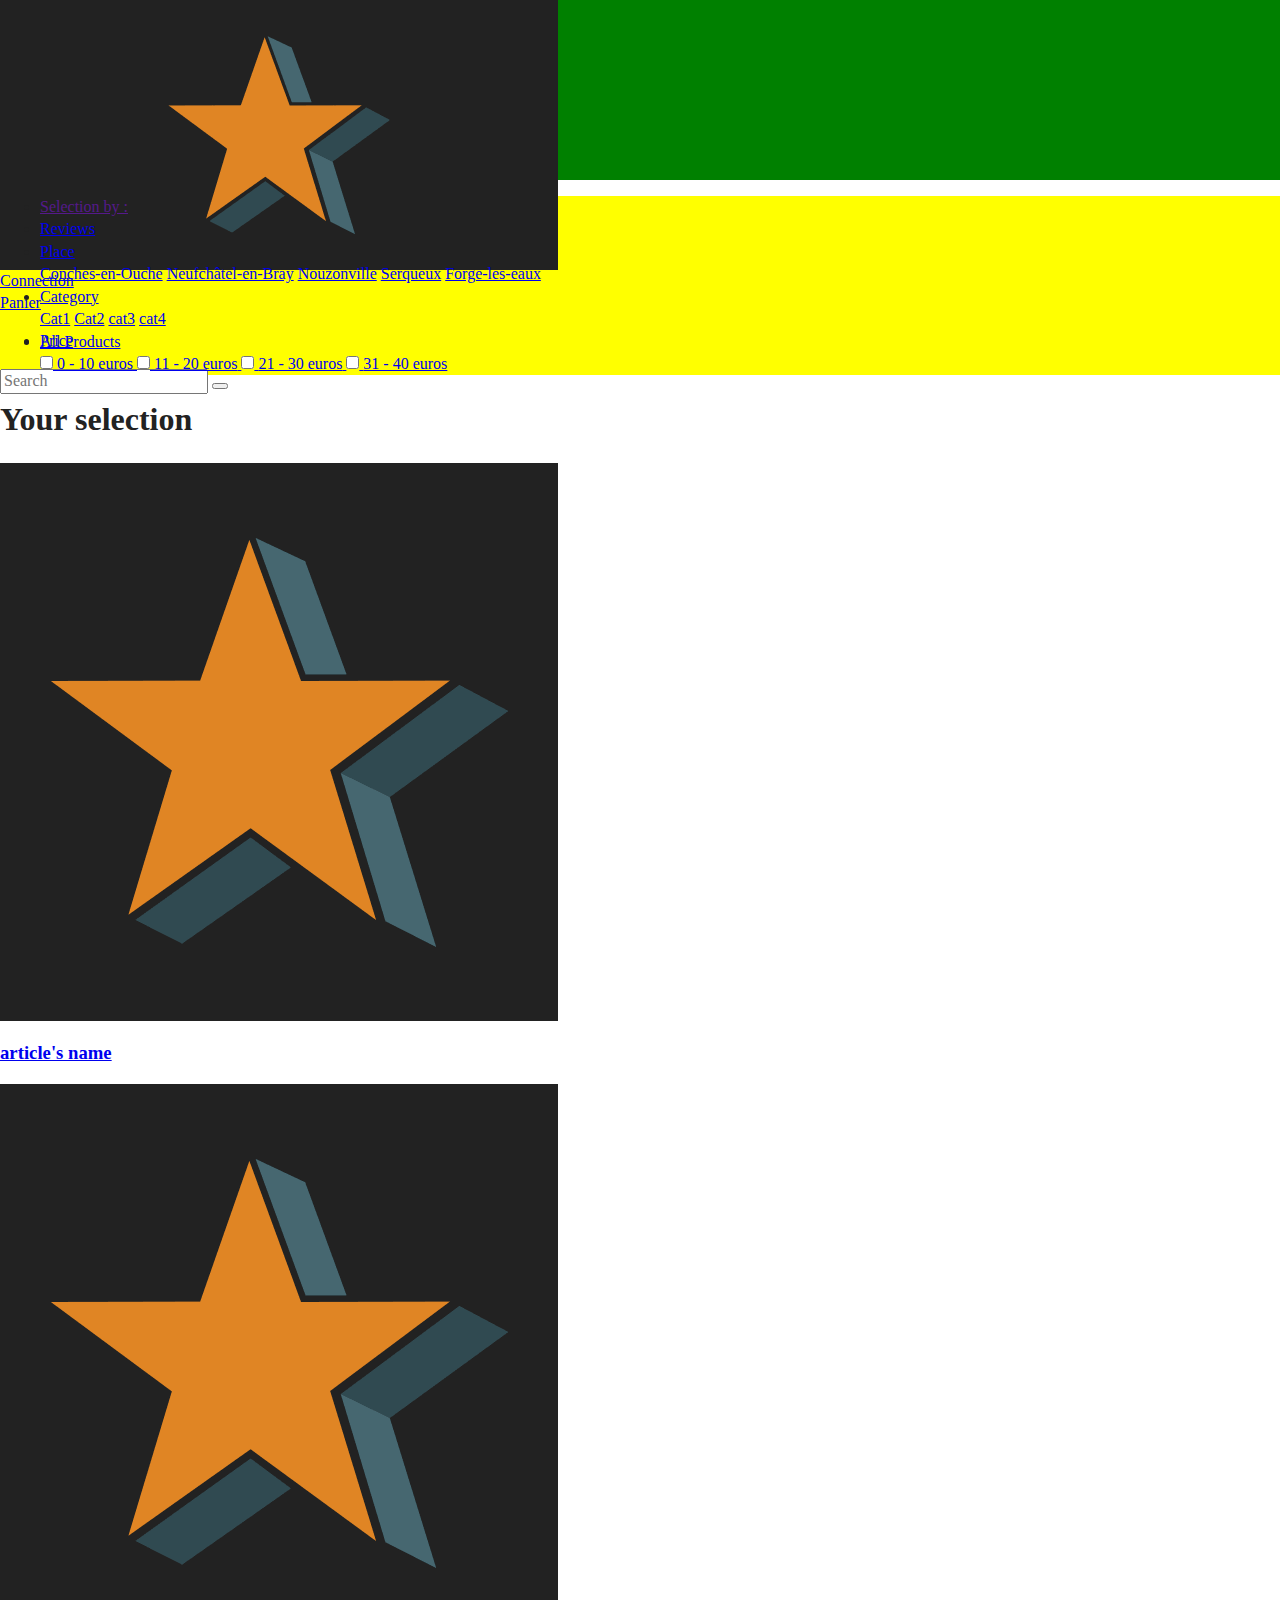
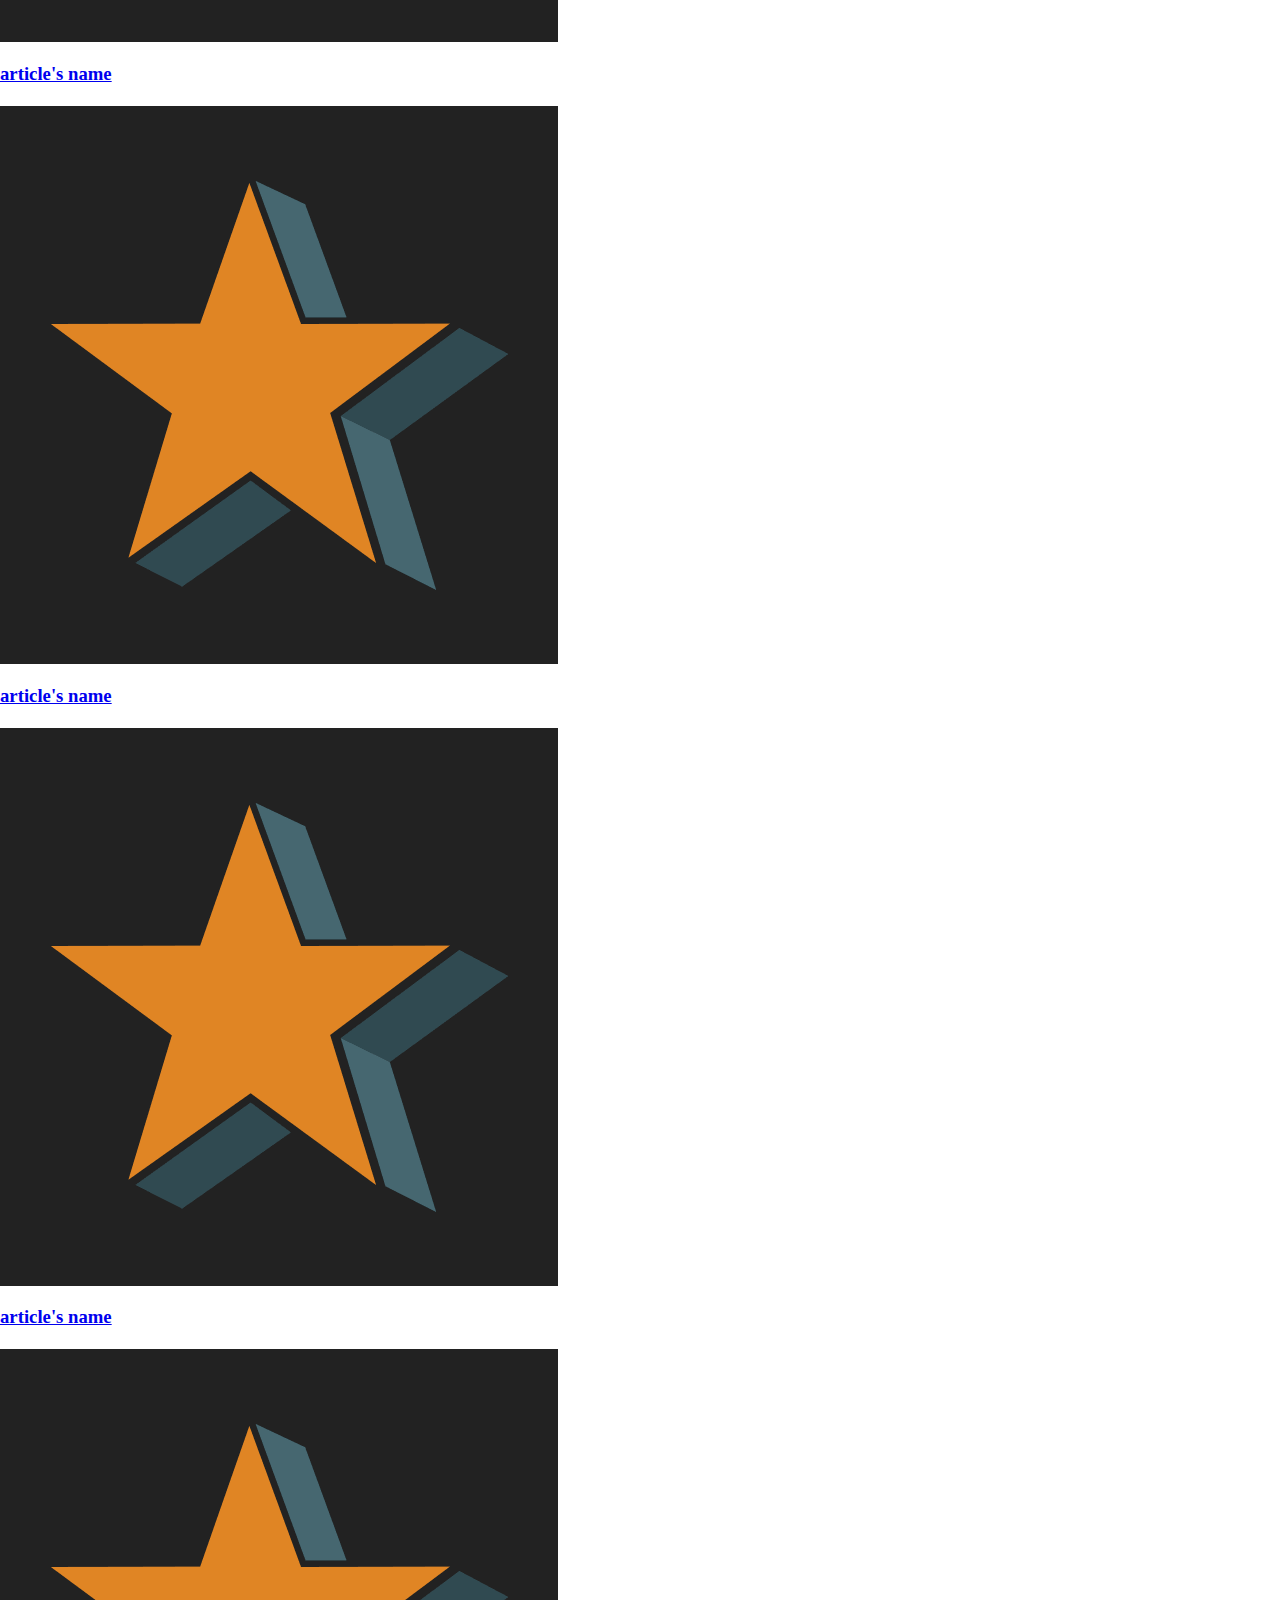
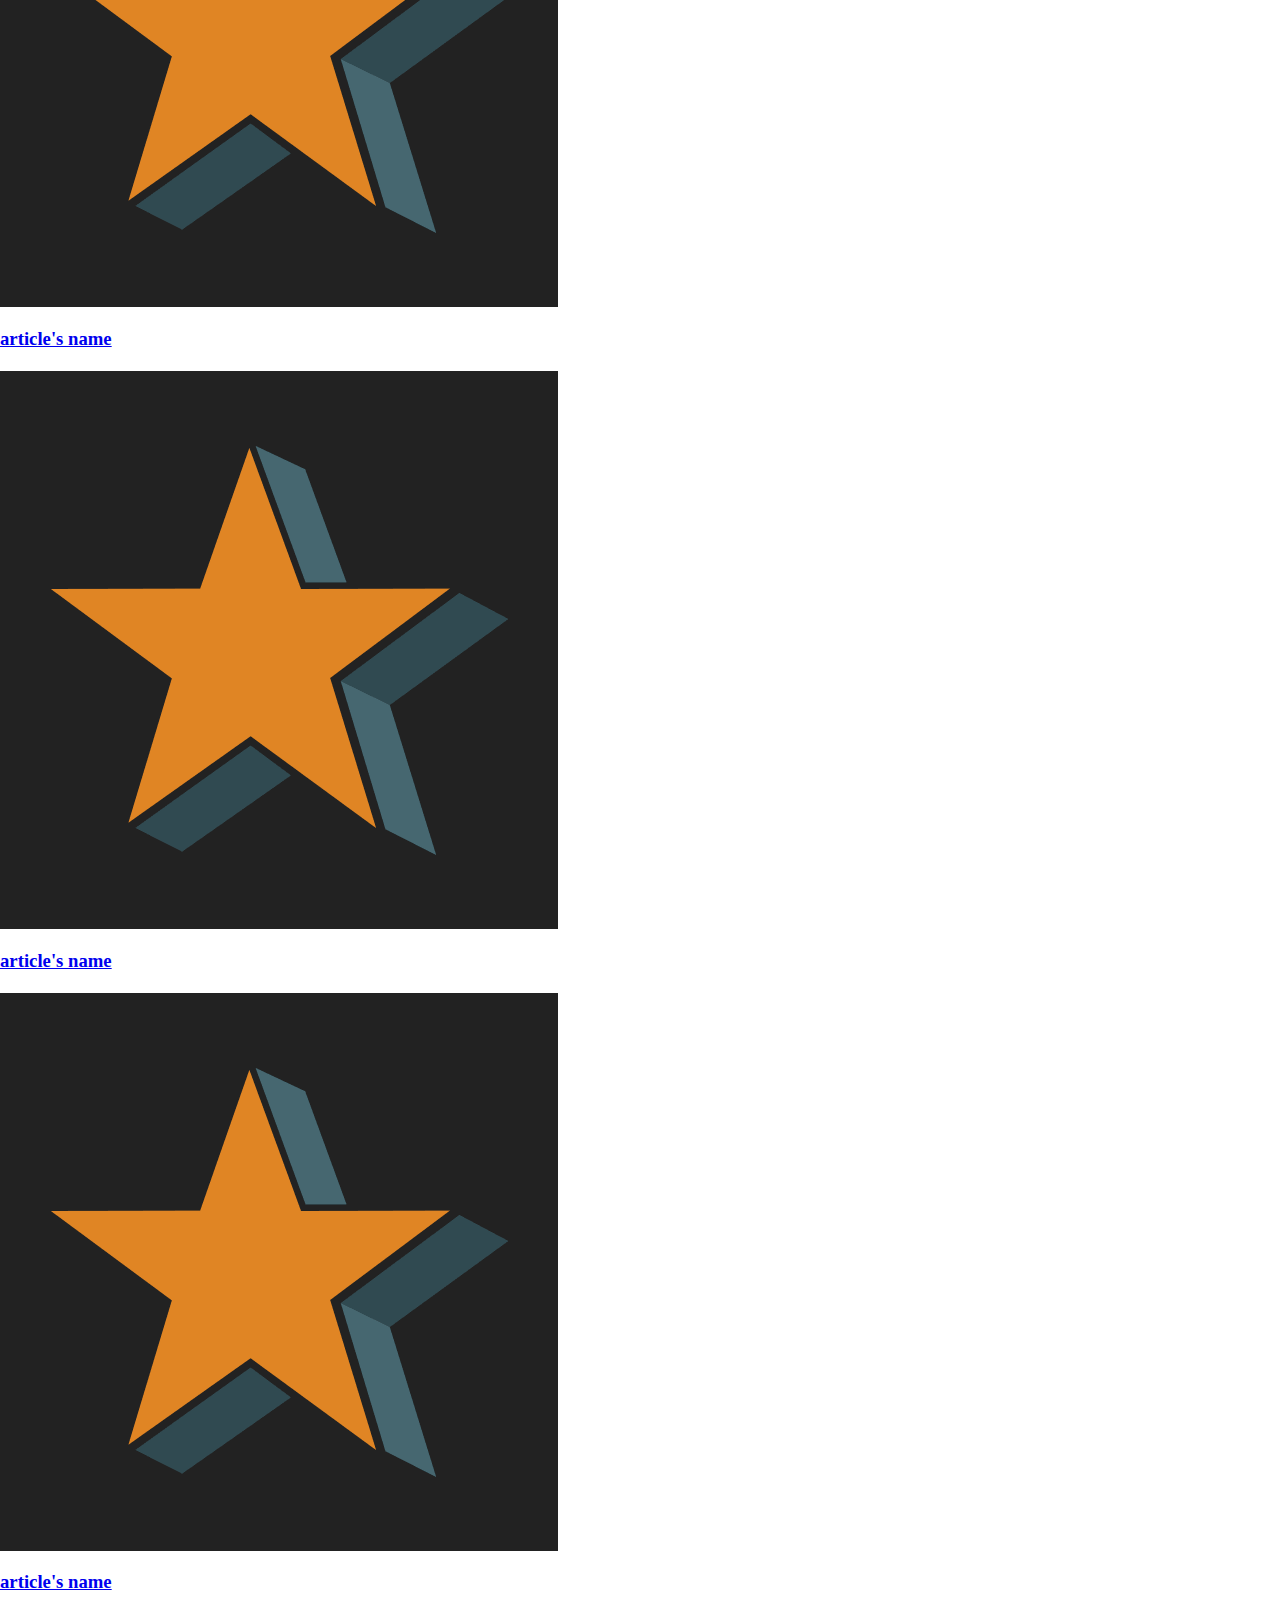
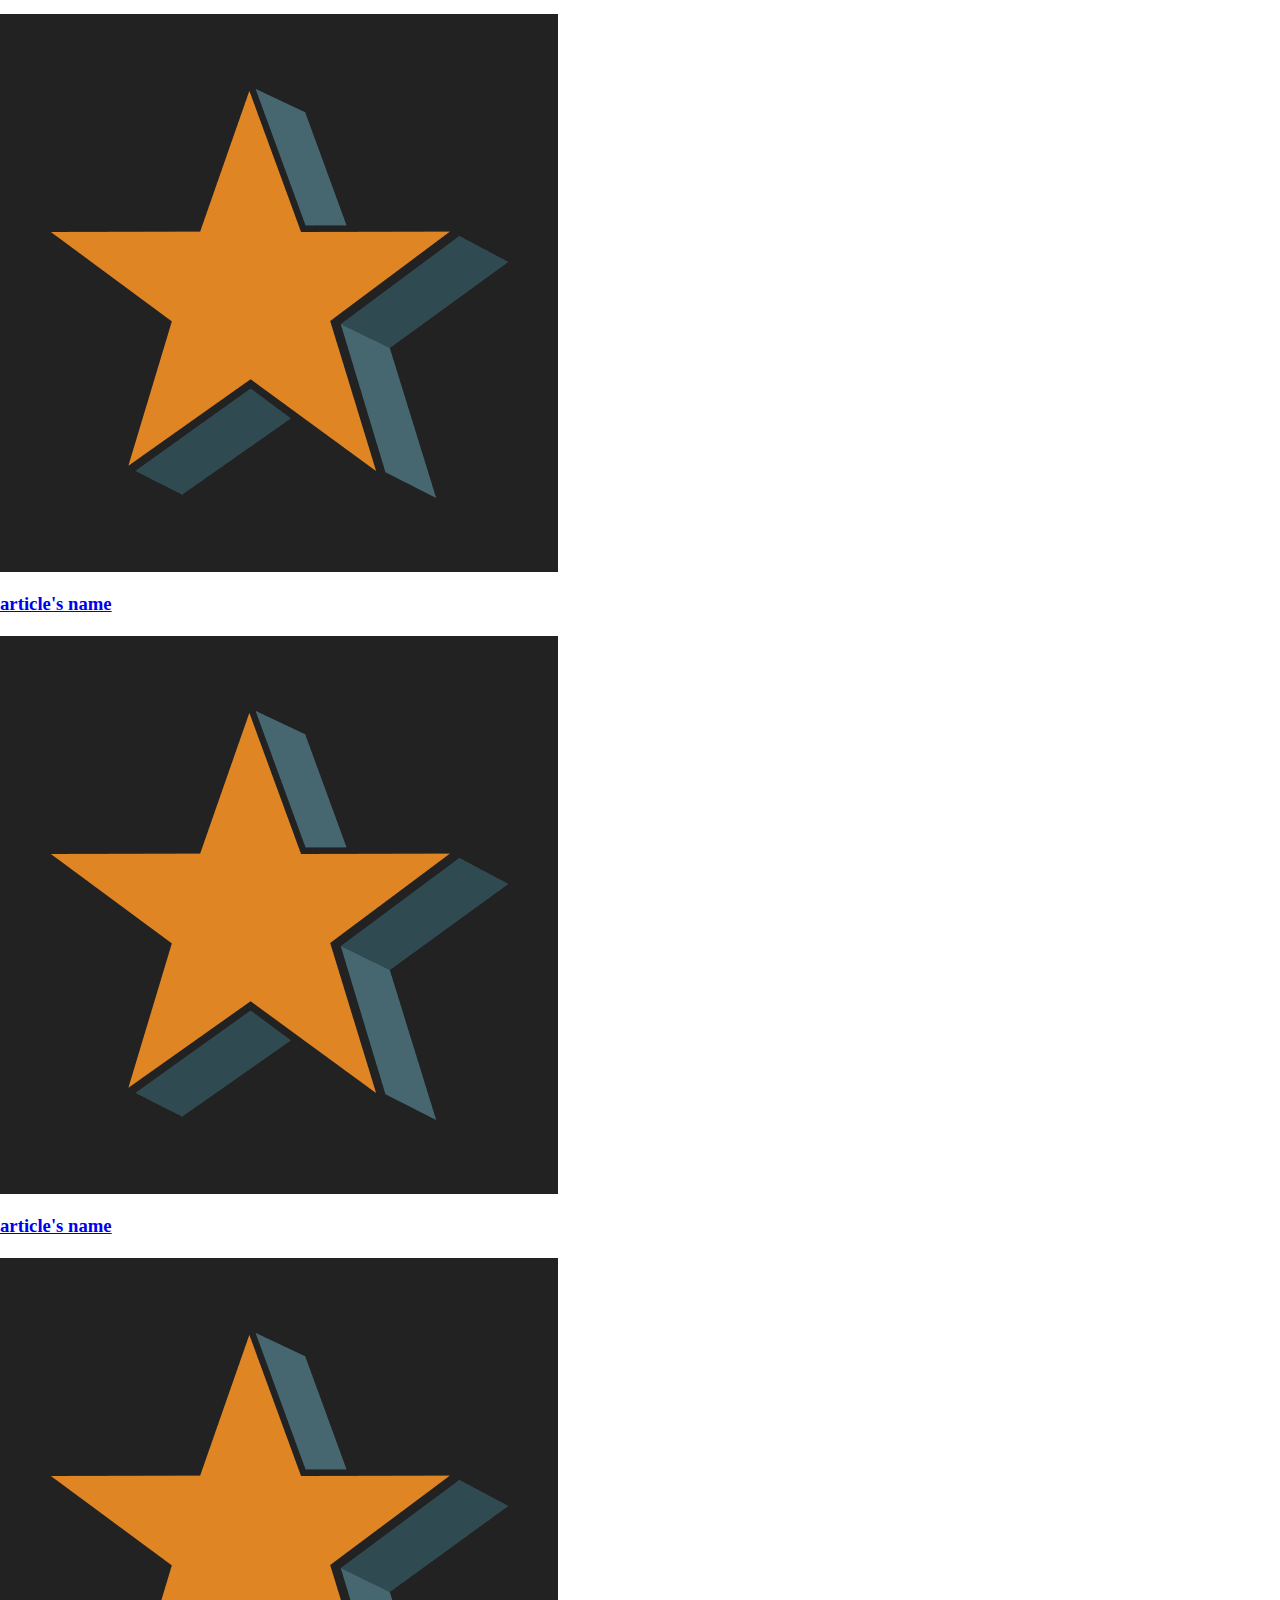
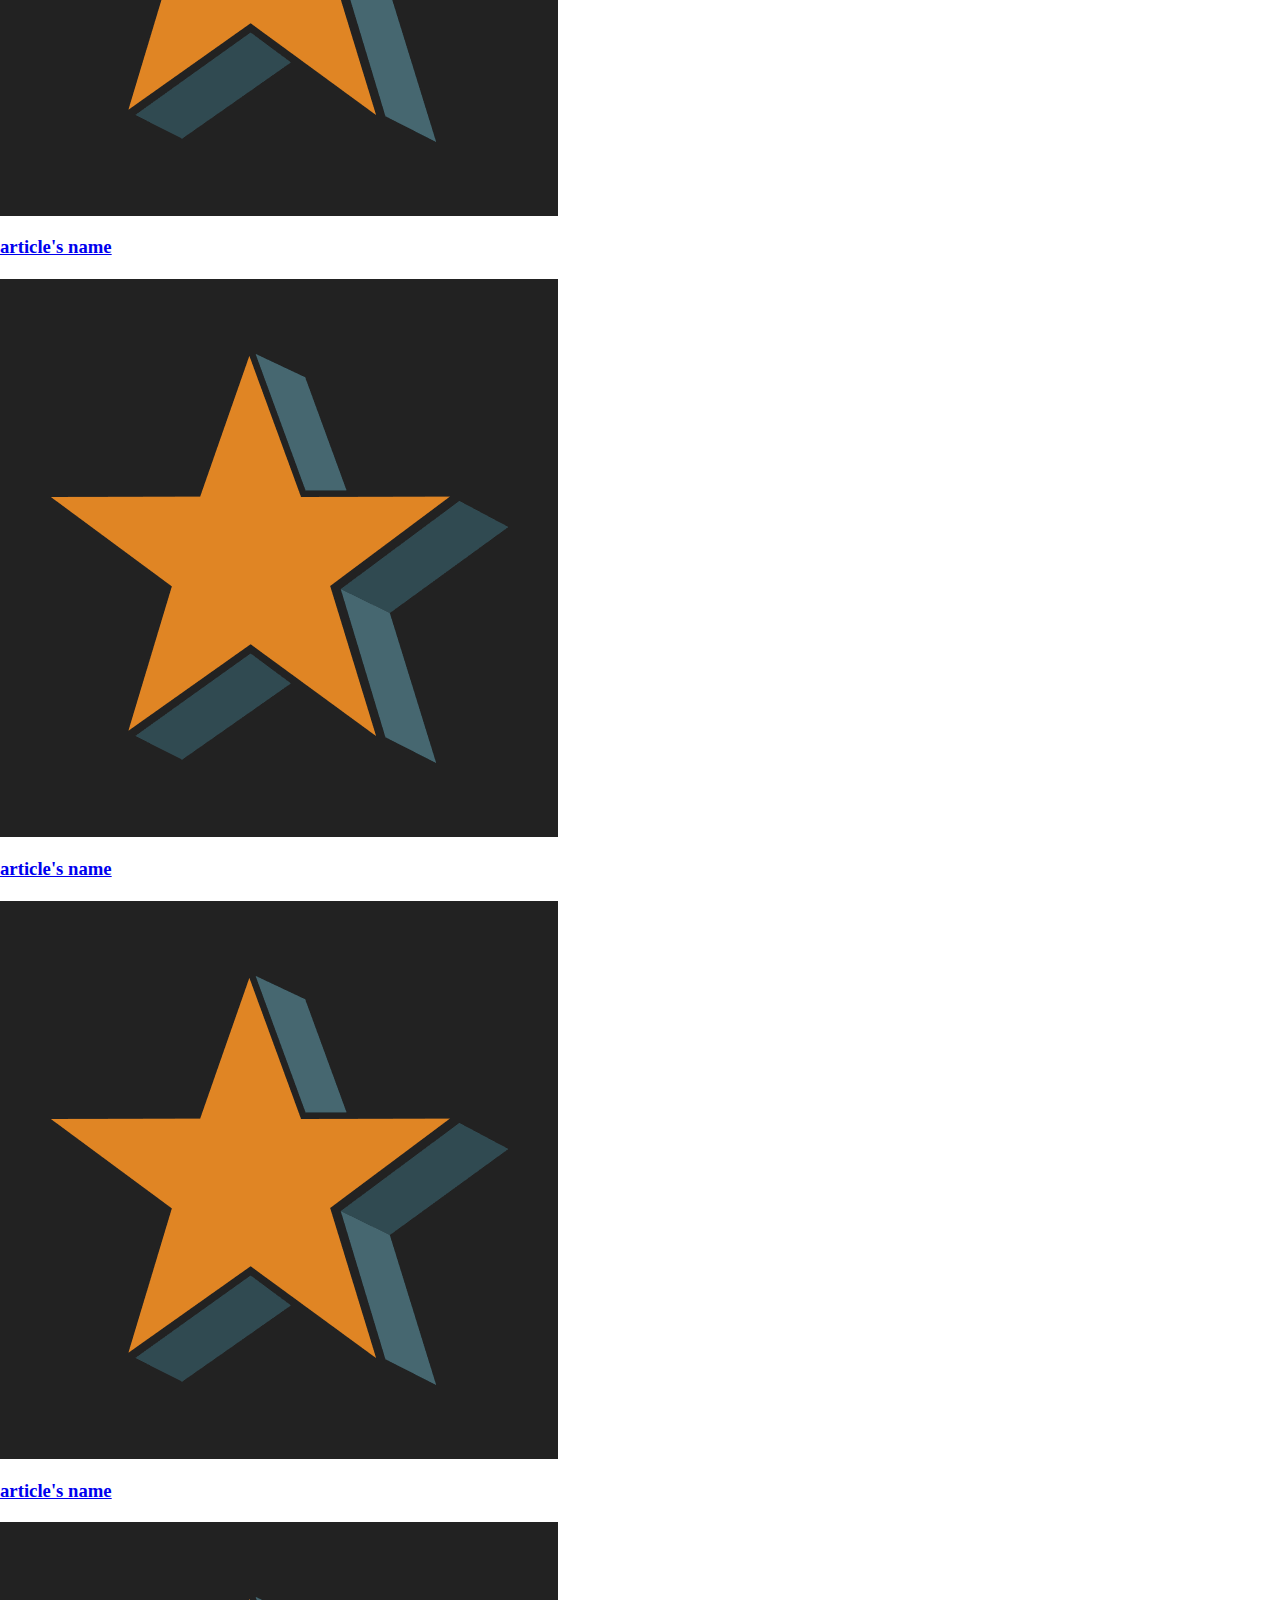
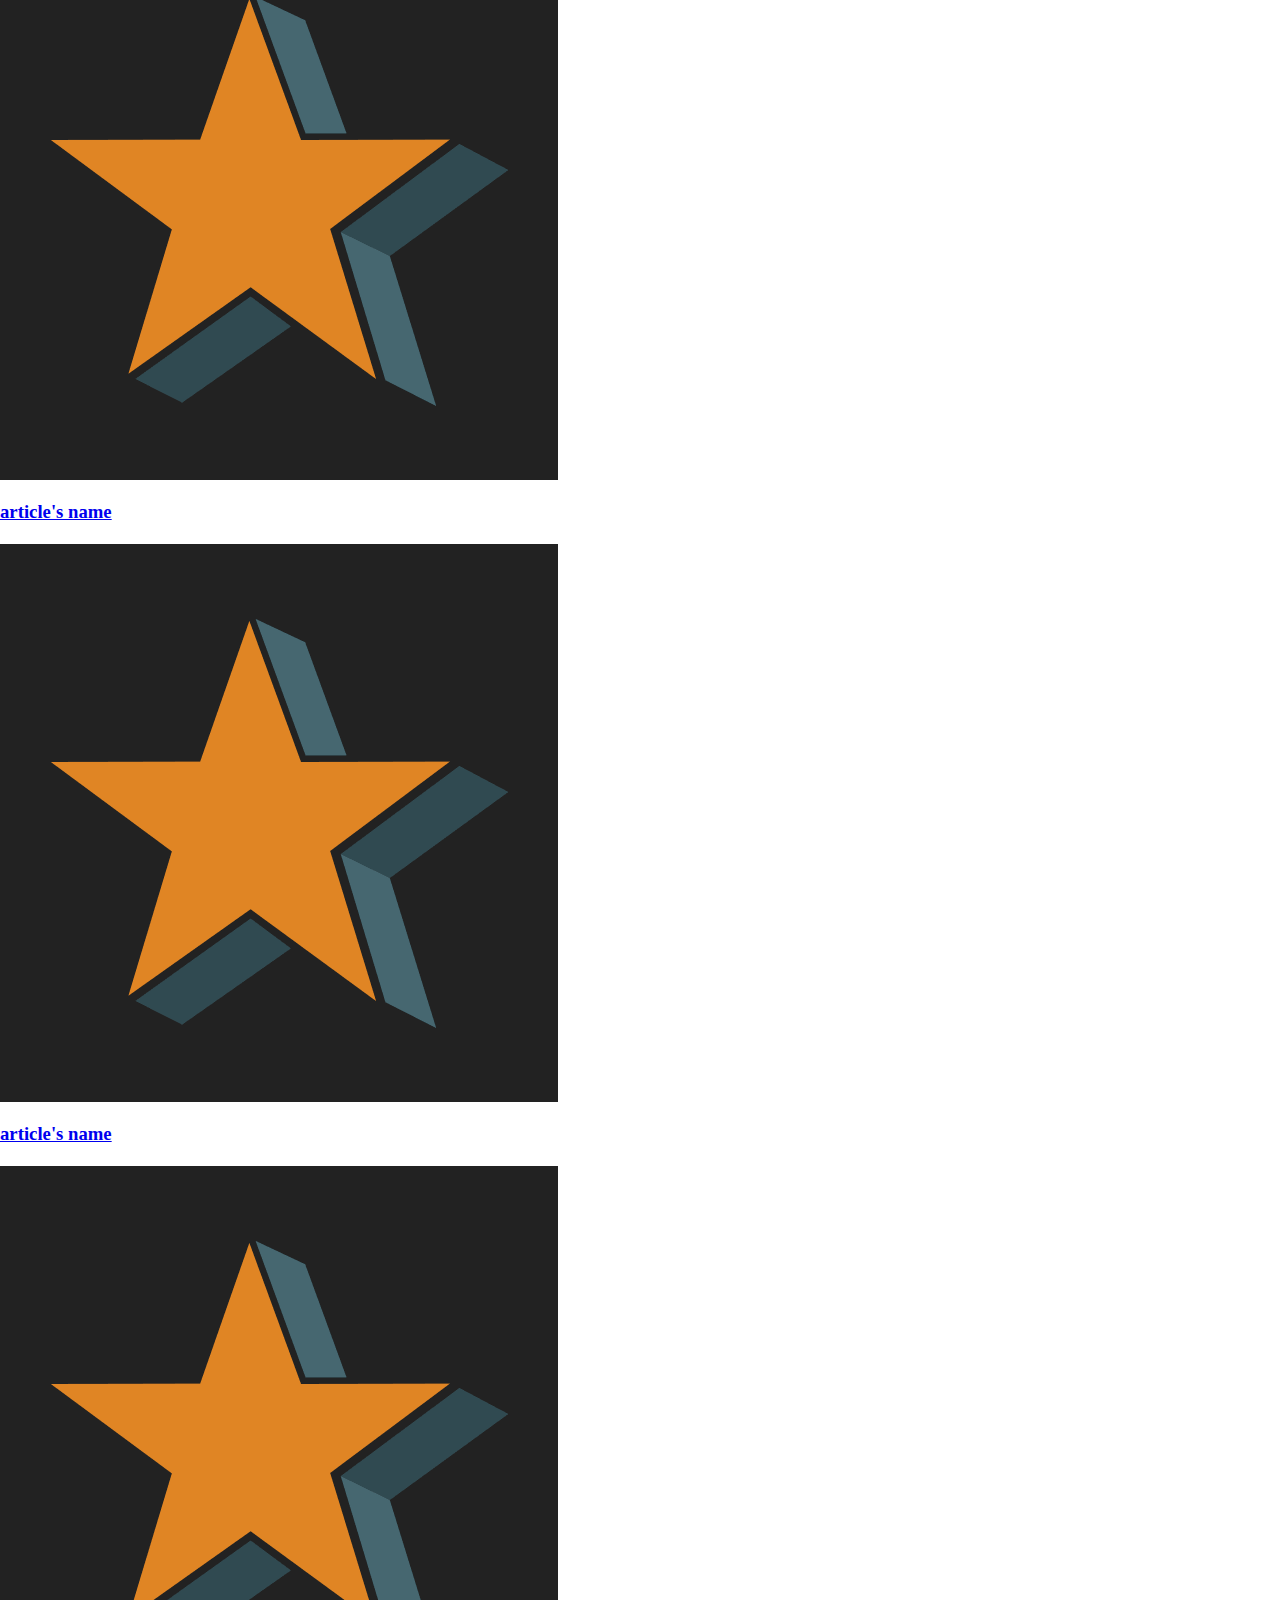
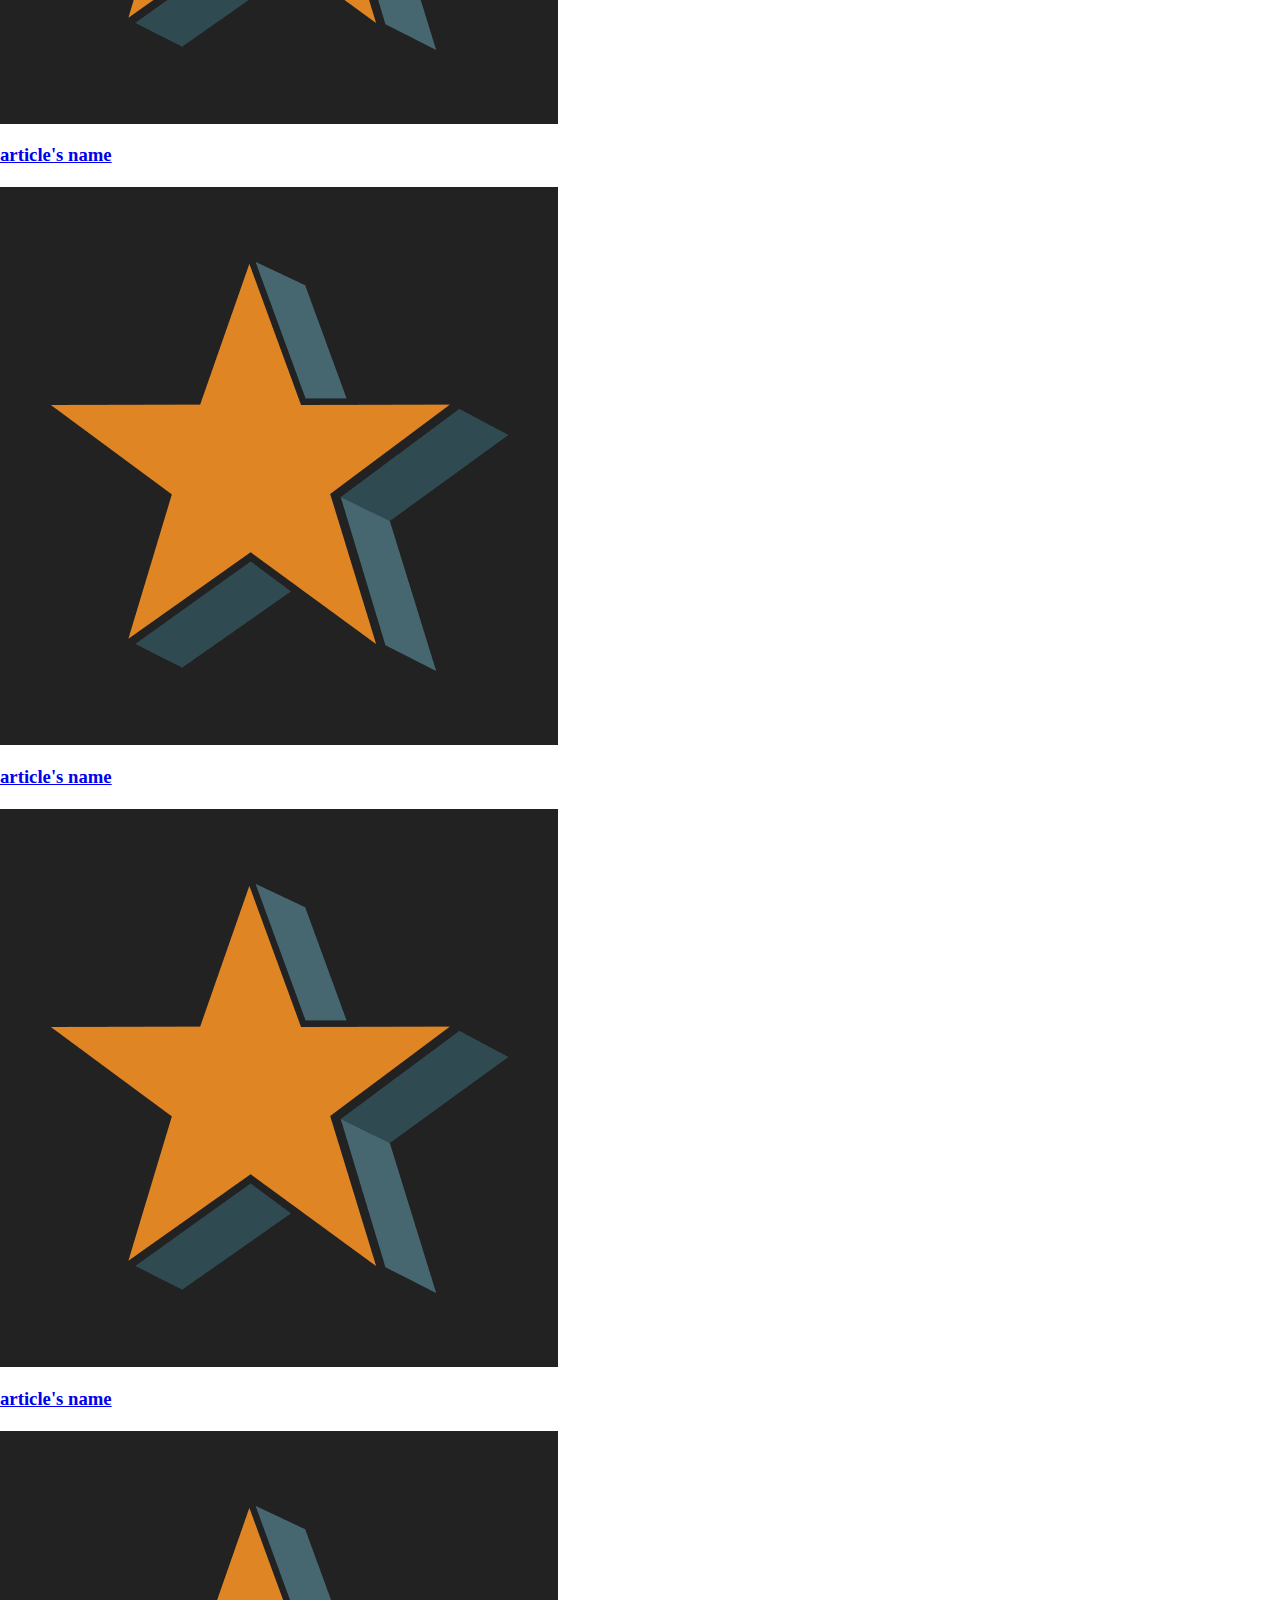
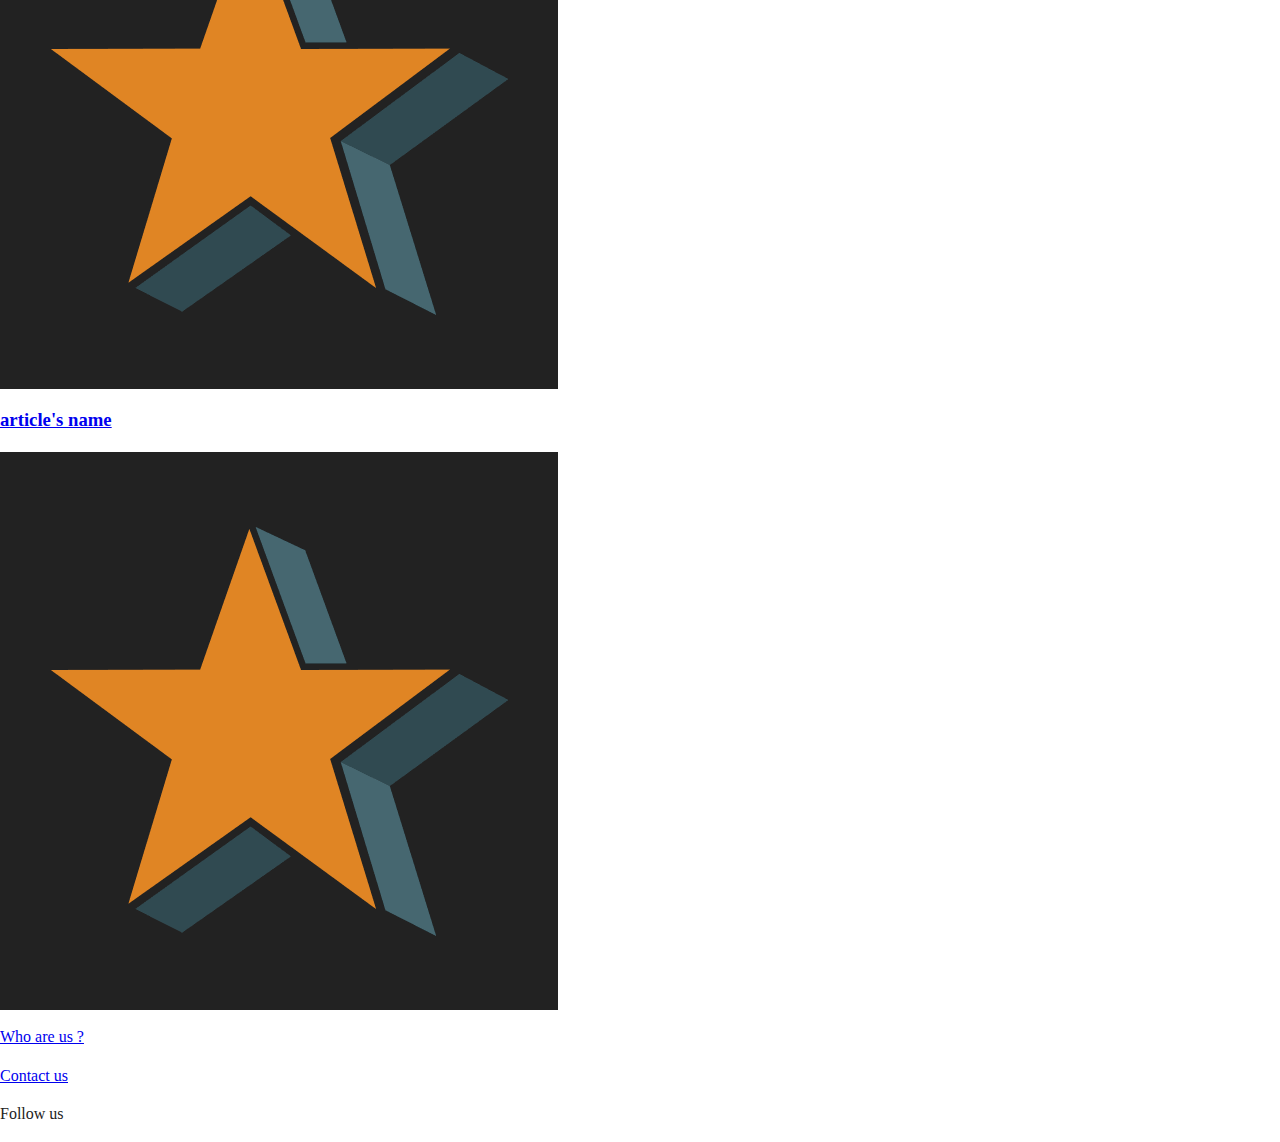
==== commit 94dec7c8: "css header" ====
--- a/allProducts.html
+++ b/allProducts.html
@@ -4,18 +4,17 @@
 <head>
   <meta charset="utf-8">
   <meta http-equiv="x-ua-compatible" content="ie=edge">
-  <title>Simplontronik: all products</title>
+  <title>Terre de Geek: all products</title>
   <meta name="description" content="We hope you find here everything you are looking for. The purpose of Roubais Electrical Equipment is to provide a high quality service to satisfy our customers.">
   <meta name="viewport" content="width=device-width, initial-scale=1, shrink-to-fit=no">
 
   <link rel="manifest" href="site.webmanifest">
   <link rel="apple-touch-icon" href="icon.png">
+  <link rel="icon" type="image/png" href="favicon.ico" />
   <!-- Place favicon.ico in the root directory -->
   <link rel="stylesheet" href="https://stackpath.bootstrapcdn.com/bootstrap/4.1.3/css/bootstrap.min.css" integrity="sha384-MCw98/SFnGE8fJT3GXwEOngsV7Zt27NXFoaoApmYm81iuXoPkFOJwJ8ERdknLPMO" crossorigin="anonymous">
   <link rel="stylesheet" href="css/normalize.css">
   <link rel="stylesheet" href="css/main.css">
-  <link rel="stylesheet" href="css/main-all-products.css">
-
   <link rel="stylesheet" href="https://use.fontawesome.com/releases/v5.3.1/css/all.css" integrity="sha384-mzrmE5qonljUremFsqc01SB46JvROS7bZs3IO2EmfFsd15uHvIt+Y8vEf7N7fWAU" crossorigin="anonymous">
 </head>
 
--- a/css/main.css
+++ b/css/main.css
@@ -97,13 +97,95 @@
    Author's custom styles
    ========================================================================== */
 
-
-
-
-
-
-
-
+/* ======================  START UTILITY CLASSES  =============================== */
+
+.flex{
+  display: flex;
+}
+.aacenter {
+  align-items: center;
+}
+/* ====================== END UTILITY CLASSES   ============================== */
+
+
+/* ======================  START COMMUN RULES  ================================ */
+
+
+
+/* ======================  END COMMUN RULES  ================================ */
+
+
+
+/* ----------------------------------------------------------------------------
+                               index
+---------------------------------------------------------------------------- */
+
+
+/*:::::::::::::::::::::::::::::::HEADER::::::::::::::::::::::::::::::::::::::::*/
+
+header{
+  height: 20vh;
+  width: 100%;
+  display: flex;
+  flex-direction: column;
+  background: green;
+}
+
+nav{
+  height: 30%;
+  width: 100%;
+  background-color: yellow;
+}
+
+h1{
+  height: 100%;
+  width: 60%;
+  justify-content: center;
+}
+
+.logo{
+  height: 100%;
+  width: 15%;
+  justify-content: center;
+  background-color: yellow;
+}
+
+.logo-connection{
+  height: 70%;
+  width: 100%;
+  display: flex;
+  justify-content: space-between;
+  background-color: pink;
+}
+
+.connection-panier{
+  width: 15%;
+  background-color: yellow;
+  margin: auto;
+}
+/*:::::::::::::::::::::::::::::::::::::MAIN:::::::::::::::::::::::::::::::::::*/
+main{
+  height:80vh;
+  background-color: grey;
+}
+
+
+/* --------------------------- video----------------------------------------*/
+
+/* iframe {
+    position: fixed;
+    top: 50%;
+    left: 50%;
+    min-width: 100%;
+    min-height: 100%;
+    width: auto;
+    height: auto;
+    z-index: -100;
+    transform: translateX(-50%) translateY(-50%);
+
+  background-size: cover;
+  transition: 1s opacity;
+} */
 
 
 
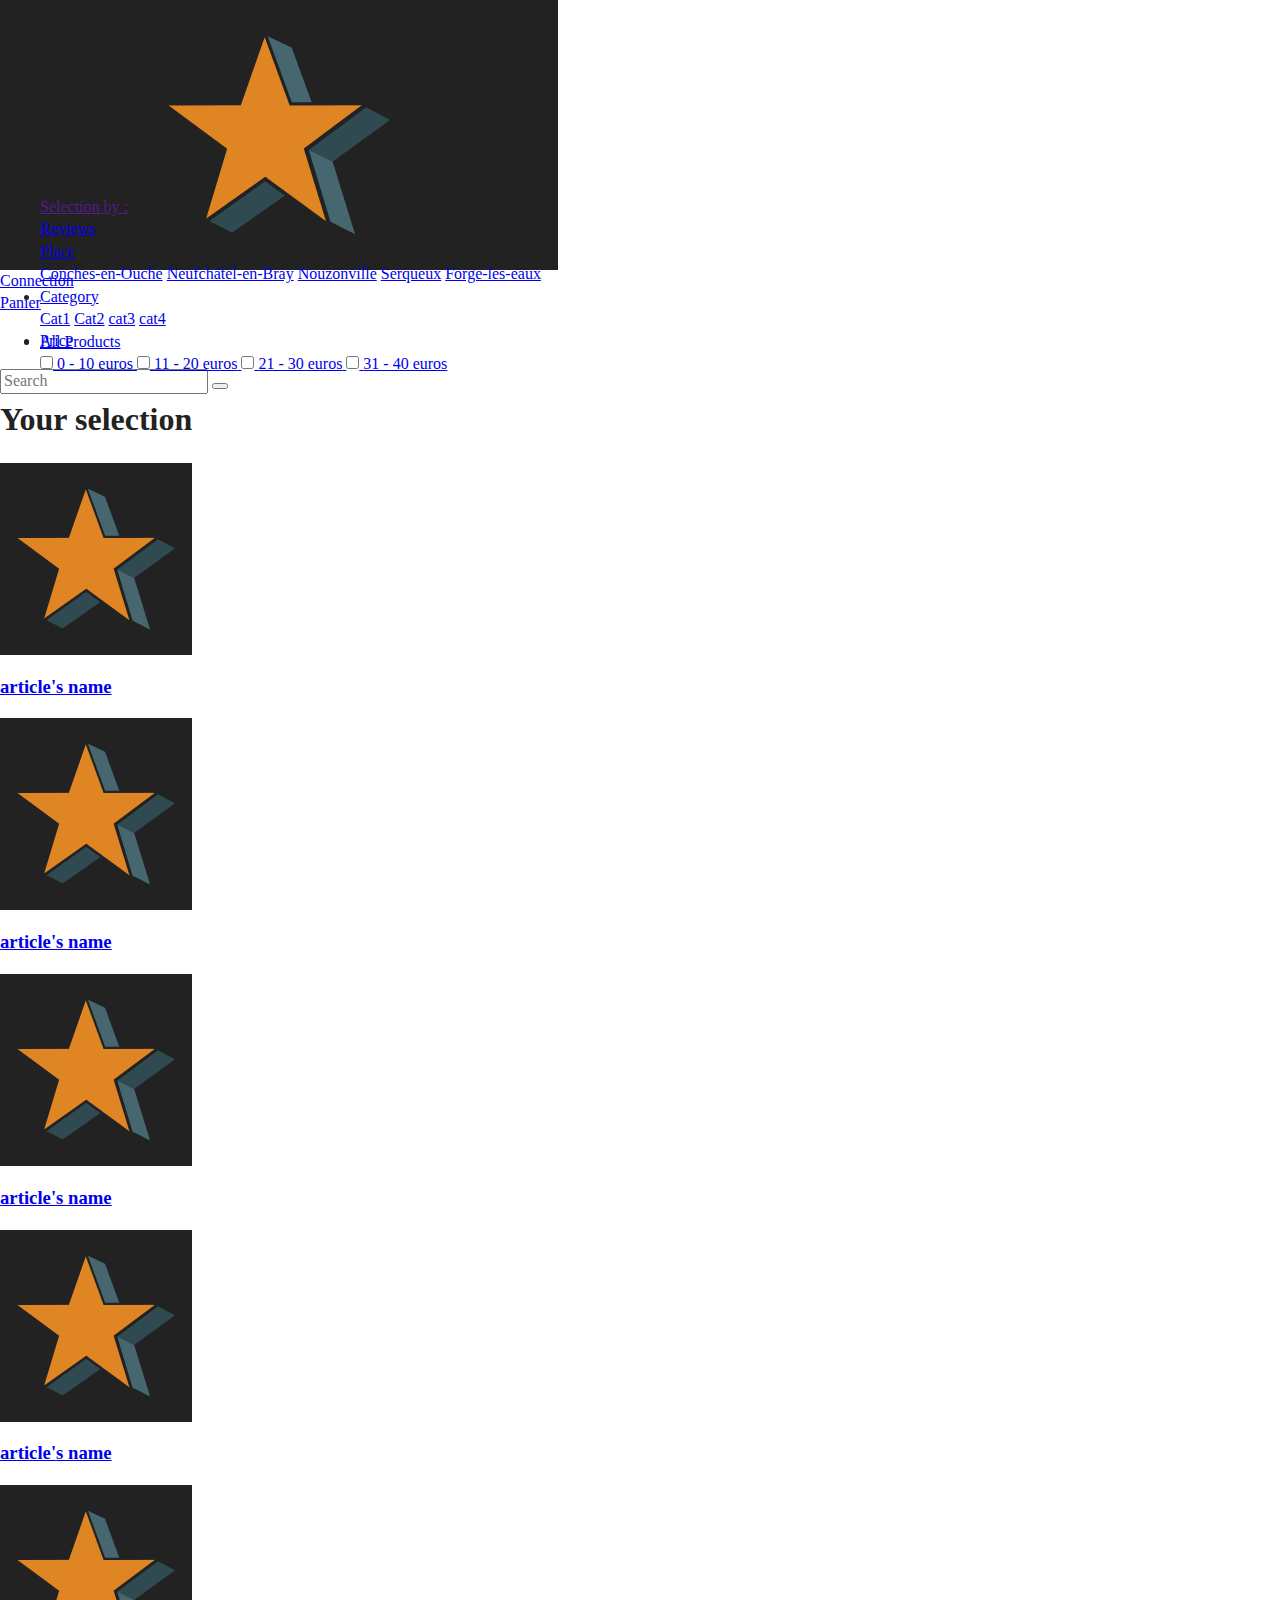
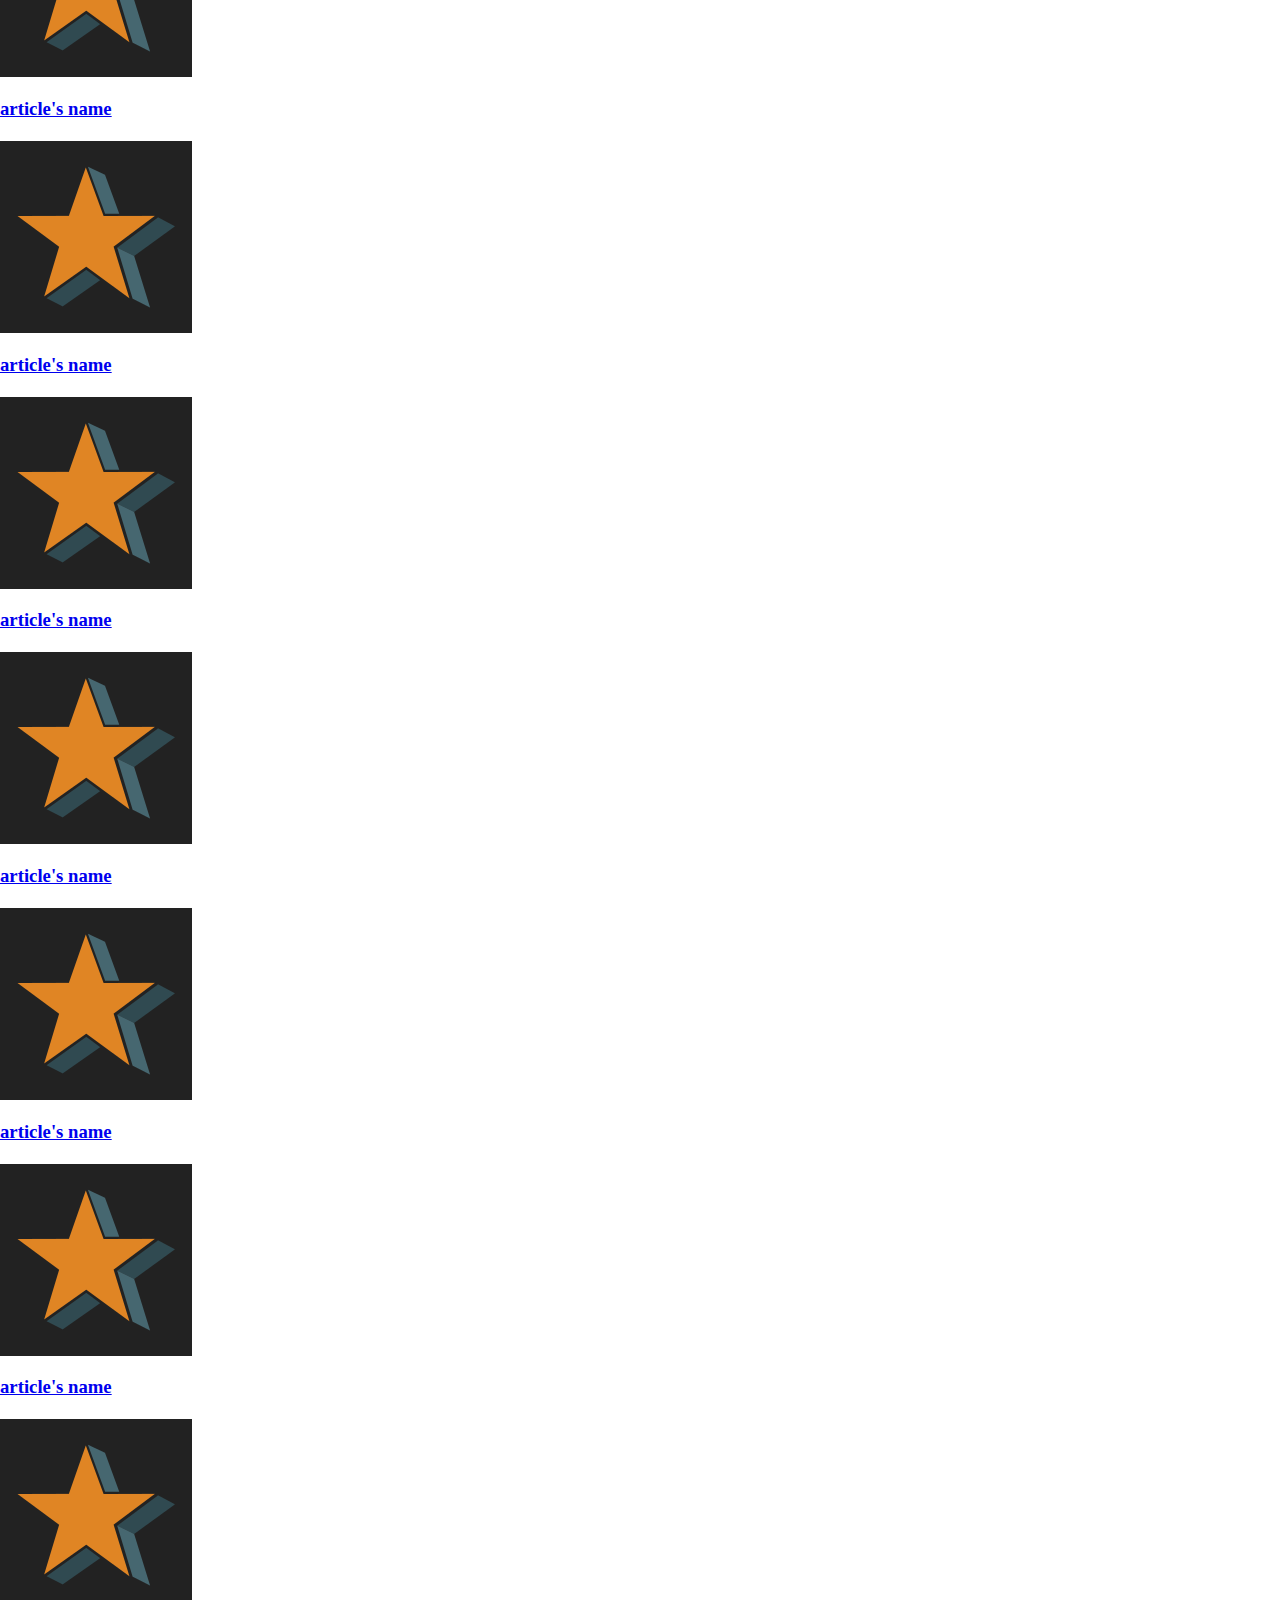
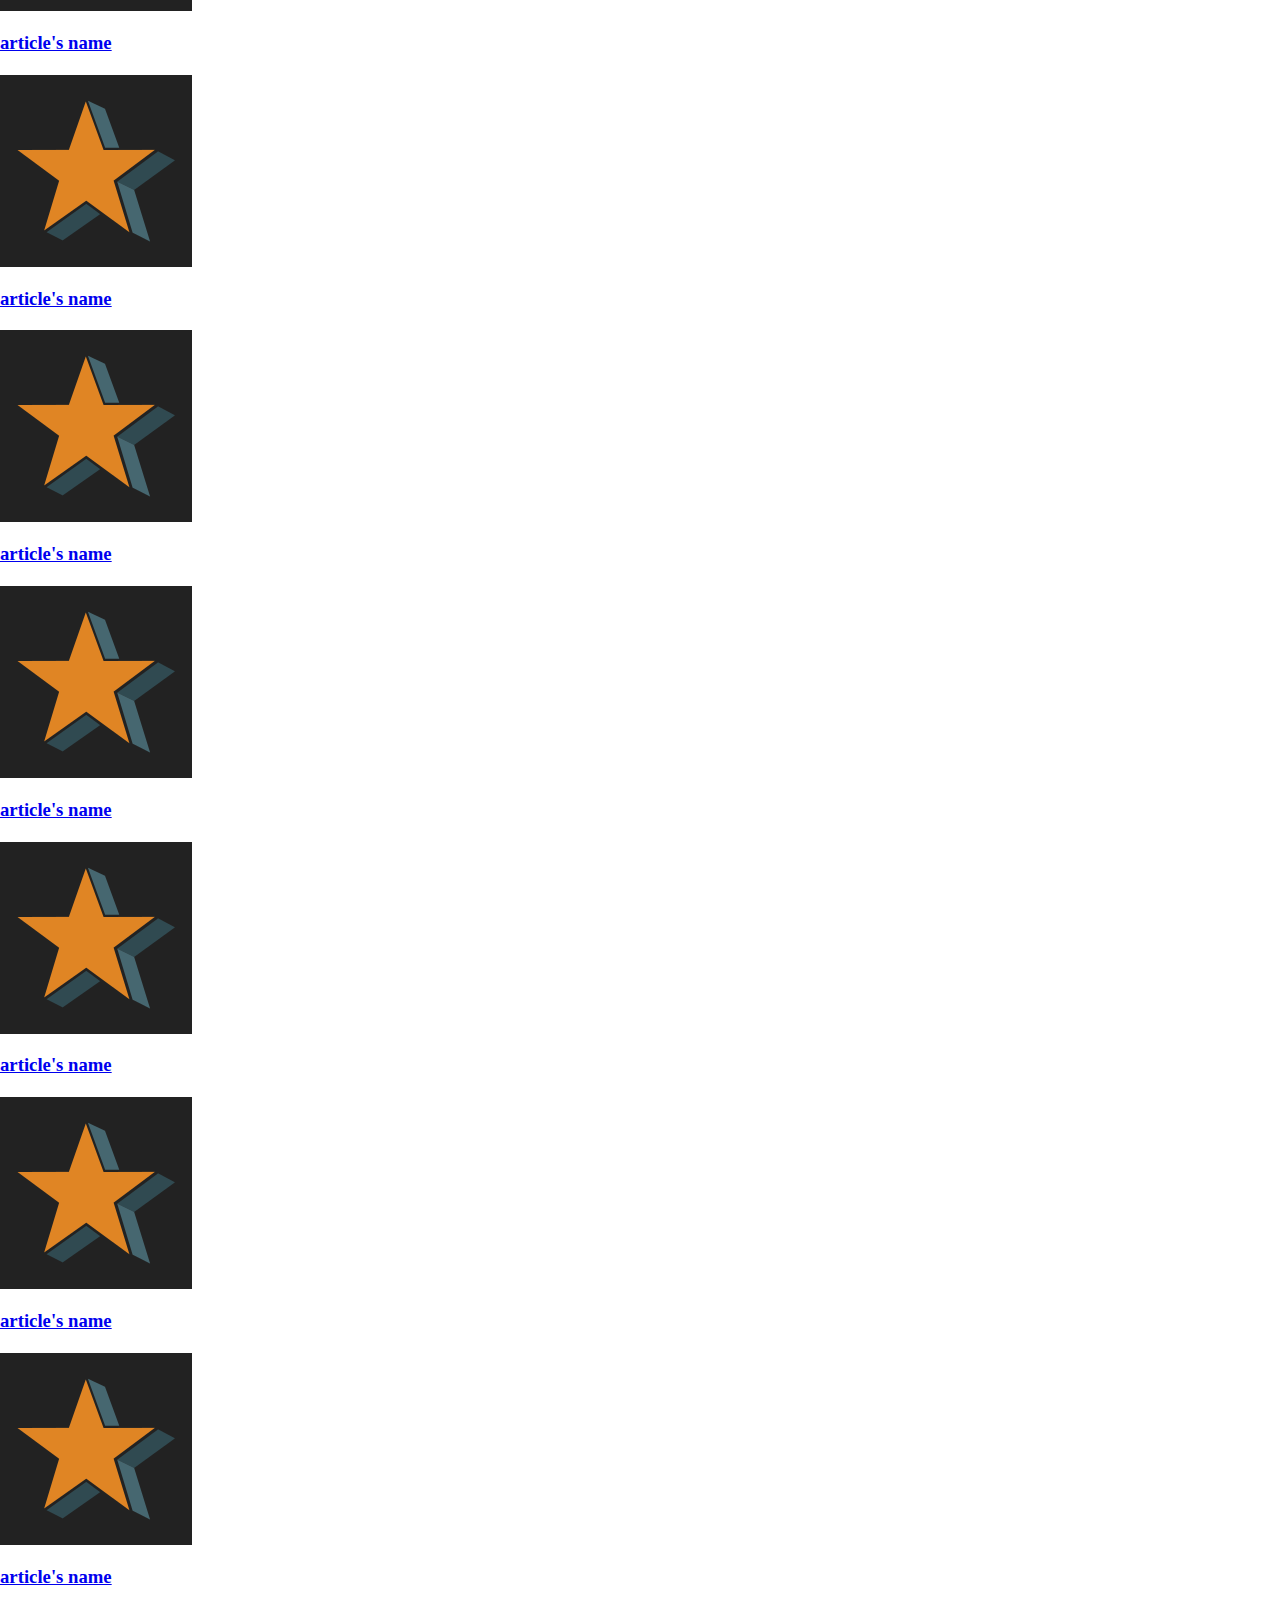
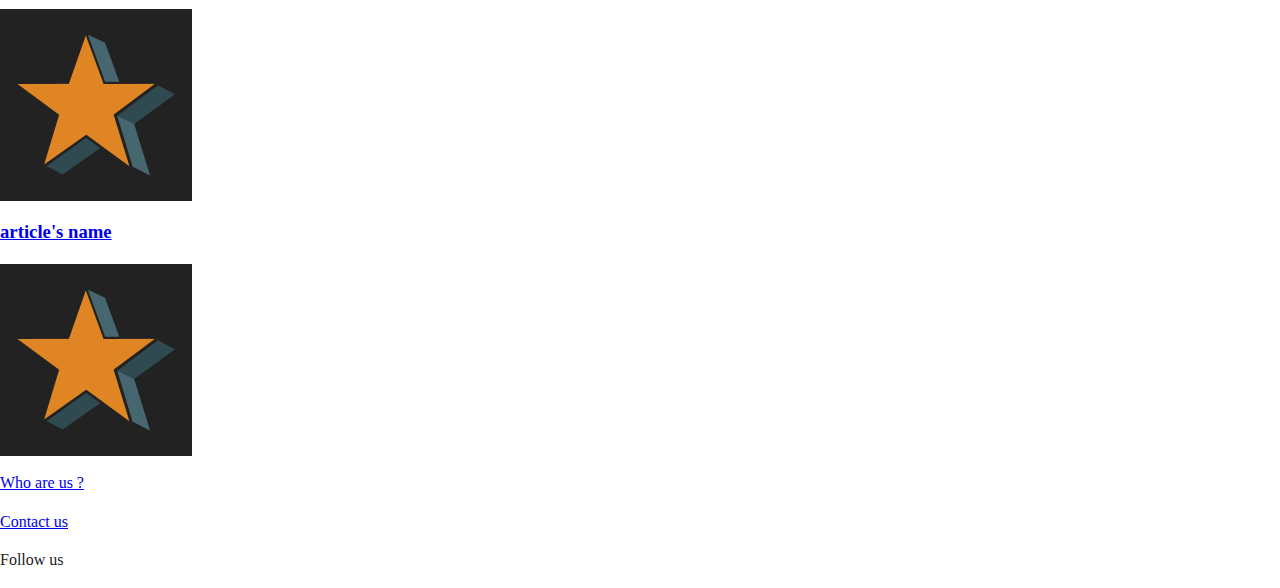
==== commit bff510c4: "main home" ====
--- a/allProducts.html
+++ b/allProducts.html
@@ -151,46 +151,55 @@
     <article>
       <a href="#">
         <div class="">
-          <img src="tile.png" alt="">
-        </div>
-        <div>
-          <h3>article's name</h3>
-          <div>
-
-          </div>
-        </div>
-      </a>
-    </article>
-    <article>
-      <a href="#">
-        <div class="">
-          <img src="tile.png" alt="">
-        </div>
-        <div>
-          <h3>article's name</h3>
-          <div>
-
-          </div>
-        </div>
-      </a>
-    </article>
-    <article>
-      <a href="#">
-        <div class="">
-          <img src="tile.png" alt="">
-        </div>
-        <div>
-          <h3>article's name</h3>
-          <div>
-            <i class="fas fa-star"></i><i class="fas fa-star"></i>
-          </div>
-        </div>
-      </a>
-    </article>
-    <article>
-      <a href="#">
-        <div class="">
-          <img src="tile.png" alt="">
+          <img src="icon.png" alt="">
+        </div>
+        <div>
+          <h3>article's name</h3>
+          <div>
+            <i class="fas fa-star"></i>
+            <i class="fas fa-star"></i>
+            <i class="fas fa-star"></i>
+            <i class="fas fa-star"></i>
+          </div>
+        </div>
+      </a>
+    </article>
+    <article>
+      <a href="#">
+        <div class="">
+          <img src="icon.png" alt="">
+        </div>
+        <div>
+          <h3>article's name</h3>
+          <div>
+            <i class="fas fa-star"></i>
+            <i class="fas fa-star"></i>
+            <i class="fas fa-star"></i>
+            <i class="fas fa-star"></i>
+          </div>
+        </div>
+      </a>
+    </article>
+    <article>
+      <a href="#">
+        <div class="">
+          <img src="icon.png" alt="">
+        </div>
+        <div>
+          <h3>article's name</h3>
+          <div>
+            <i class="fas fa-star"></i>
+            <i class="fas fa-star"></i>
+            <i class="fas fa-star"></i>
+            <i class="fas fa-star"></i>
+          </div>
+        </div>
+      </a>
+    </article>
+    <article>
+      <a href="#">
+        <div class="">
+          <img src="icon.png" alt="">
         </div>
         <div>
           <h3>article's name</h3>
@@ -203,7 +212,7 @@
     <article>
       <a href="#">
         <div class="">
-          <img src="tile.png" alt="">
+          <img src="icon.png" alt="">
         </div>
         <div>
           <h3>article's name</h3>
@@ -216,7 +225,7 @@
     <article>
       <a href="#">
         <div class="">
-          <img src="tile.png" alt="">
+          <img src="icon.png" alt="">
         </div>
         <div>
           <h3>article's name</h3>
@@ -229,20 +238,20 @@
     <article>
       <a href="#">
         <div class="">
-          <img src="tile.png" alt="">
-        </div>
-        <div>
-          <h3>article's name</h3>
-          <div>
-            <i class="fas fa-star"></i><i class="fas fa-star"></i>
-          </div>
-        </div>
-      </a>
-    </article>
-    <article>
-      <a href="#">
-        <div class="">
-          <img src="tile.png" alt="">
+          <img src="icon.png" alt="">
+        </div>
+        <div>
+          <h3>article's name</h3>
+          <div>
+            <i class="fas fa-star"></i><i class="fas fa-star"></i>
+          </div>
+        </div>
+      </a>
+    </article>
+    <article>
+      <a href="#">
+        <div class="">
+          <img src="icon.png" alt="">
         </div>
         <div>
           <h3>article's name</h3>
@@ -255,20 +264,20 @@
     <article>
       <a href="#">
         <div class="">
-          <img src="tile.png" alt="">
-        </div>
-        <div>
-          <h3>article's name</h3>
-          <div>
-            <i class="fas fa-star"></i><i class="fas fa-star"></i>
-          </div>
-        </div>
-      </a>
-    </article>
-    <article>
-      <a href="#">
-        <div class="">
-          <img src="tile.png" alt="">
+          <img src="icon.png" alt="">
+        </div>
+        <div>
+          <h3>article's name</h3>
+          <div>
+            <i class="fas fa-star"></i><i class="fas fa-star"></i>
+          </div>
+        </div>
+      </a>
+    </article>
+    <article>
+      <a href="#">
+        <div class="">
+          <img src="icon.png" alt="">
         </div>
         <div>
           <h3>article's name</h3>
@@ -281,7 +290,7 @@
     <article>
       <a href="#">
         <div class="">
-          <img src="tile.png" alt="">
+          <img src="icon.png" alt="">
         </div>
         <div>
           <h3>article's name</h3>
@@ -294,20 +303,20 @@
     <article>
       <a href="#">
         <div class="">
-          <img src="tile.png" alt="">
-        </div>
-        <div>
-          <h3>article's name</h3>
-          <div>
-            <i class="fas fa-star"></i><i class="fas fa-star"></i>
-          </div>
-        </div>
-      </a>
-    </article>
-    <article>
-      <a href="#">
-        <div class="">
-          <img src="tile.png" alt="">
+          <img src="icon.png" alt="">
+        </div>
+        <div>
+          <h3>article's name</h3>
+          <div>
+            <i class="fas fa-star"></i><i class="fas fa-star"></i>
+          </div>
+        </div>
+      </a>
+    </article>
+    <article>
+      <a href="#">
+        <div class="">
+          <img src="icon.png" alt="">
         </div>
         <div>
           <h3>article's name</h3>
@@ -320,20 +329,20 @@
     <article>
       <a href="#">
         <div class="">
-          <img src="tile.png" alt="">
-        </div>
-        <div>
-          <h3>article's name</h3>
-          <div>
-            <i class="fas fa-star"></i><i class="fas fa-star"></i>
-          </div>
-        </div>
-      </a>
-    </article>
-    <article>
-      <a href="#">
-        <div class="">
-          <img src="tile.png" alt="">
+          <img src="icon.png" alt="">
+        </div>
+        <div>
+          <h3>article's name</h3>
+          <div>
+            <i class="fas fa-star"></i><i class="fas fa-star"></i>
+          </div>
+        </div>
+      </a>
+    </article>
+    <article>
+      <a href="#">
+        <div class="">
+          <img src="icon.png" alt="">
         </div>
         <div>
           <h3>article's name</h3>
@@ -346,33 +355,33 @@
     <article>
       <a href="#">
         <div class="">
-          <img src="tile.png" alt="">
-        </div>
-        <div>
-          <h3>article's name</h3>
-          <div>
-            <i class="fas fa-star"></i>
-          </div>
-        </div>
-      </a>
-    </article>
-    <article>
-      <a href="#">
-        <div class="">
-          <img src="tile.png" alt="">
-        </div>
-        <div>
-          <h3>article's name</h3>
-          <div>
-            <i class="fas fa-star"></i><i class="fas fa-star"></i>
-          </div>
-        </div>
-      </a>
-    </article>
-    <article>
-      <a href="#">
-        <div class="">
-          <img src="tile.png" alt="">
+          <img src="icon.png" alt="">
+        </div>
+        <div>
+          <h3>article's name</h3>
+          <div>
+            <i class="fas fa-star"></i>
+          </div>
+        </div>
+      </a>
+    </article>
+    <article>
+      <a href="#">
+        <div class="">
+          <img src="icon.png" alt="">
+        </div>
+        <div>
+          <h3>article's name</h3>
+          <div>
+            <i class="fas fa-star"></i><i class="fas fa-star"></i>
+          </div>
+        </div>
+      </a>
+    </article>
+    <article>
+      <a href="#">
+        <div class="">
+          <img src="icon.png" alt="">
         </div>
         <div>
           <h3>article's name</h3>
@@ -396,7 +405,7 @@
 
 <!--::::::::::::::::::::::::::::: footer start  ------------------------------>
   <footer>
-    <img src="tile.png" alt="">
+    <img src="icon.png" alt="">
     <p><a href="description.html">Who are us ?</a></p>
     <p><a href="contact.html">Contact us</a></p>
     <p>Follow us</p>
--- a/css/main.css
+++ b/css/main.css
@@ -102,15 +102,42 @@
 .flex{
   display: flex;
 }
+.flex-between{
+  display: flex;
+  justify-content: space-between;
+}
+.jcCenter{
+  justify-content: center;
+}
 .aacenter {
   align-items: center;
 }
+.dark{
+  color: #333641;
+}
+.bgColorDark{
+  background-color: #333641;
+}
+.flexColumn{
+  display: flex;
+  flex-direction: column;
+}
+.fixed{
+  position: fixed;
+}
 /* ====================== END UTILITY CLASSES   ============================== */
 
 
 /* ======================  START COMMUN RULES  ================================ */
-
-
+h1 a{
+  color: #333641;
+  text-decoration: none;
+
+}
+a:hover{
+  text-decoration: none;
+  color: #333641;
+}
 
 /* ======================  END COMMUN RULES  ================================ */
 
@@ -126,15 +153,14 @@
 header{
   height: 20vh;
   width: 100%;
-  display: flex;
-  flex-direction: column;
-  background: green;
+  z-index: 10;
+  background-color: white;
+
 }
 
 nav{
   height: 30%;
   width: 100%;
-  background-color: yellow;
 }
 
 h1{
@@ -147,51 +173,67 @@
   height: 100%;
   width: 15%;
   justify-content: center;
-  background-color: yellow;
+
 }
 
 .logo-connection{
   height: 70%;
   width: 100%;
-  display: flex;
-  justify-content: space-between;
-  background-color: pink;
 }
 
 .connection-panier{
   width: 15%;
-  background-color: yellow;
   margin: auto;
 }
 /*:::::::::::::::::::::::::::::::::::::MAIN:::::::::::::::::::::::::::::::::::*/
+
+/* --------------------------- video----------------------------------------*/
+
 main{
-  height:80vh;
-  background-color: grey;
-}
-
-
-/* --------------------------- video----------------------------------------*/
-
-/* iframe {
-    position: fixed;
-    top: 50%;
-    left: 50%;
-    min-width: 100%;
-    min-height: 100%;
-    width: auto;
-    height: auto;
-    z-index: -100;
-    transform: translateX(-50%) translateY(-50%);
-
+  padding-top: 20vh;
+}
+
+.video{
+  width: 100%;
+  height: 70vh;
+}
+
+iframe {
+  width: 100%;
+  height: 100%;
+  z-index: -100;
   background-size: cover;
   transition: 1s opacity;
-} */
-
-
-
-
-
-
+}
+
+main{
+  height: 100%;
+  width: 100%;
+  background-color: white
+}
+
+section{
+  width: 100%;
+  height: auto;
+}
+
+section h2{
+  width: 90%;
+  background-color: red;
+  justify-content: center;
+  margin: auto;
+}
+article{
+  width:20%;
+  height:auto;
+}
+
+.line-one, .line-two{
+  width: 100%;
+  height:auto;
+  justify-content: space-around;
+  margin-top: 4em;
+}
 
 
 
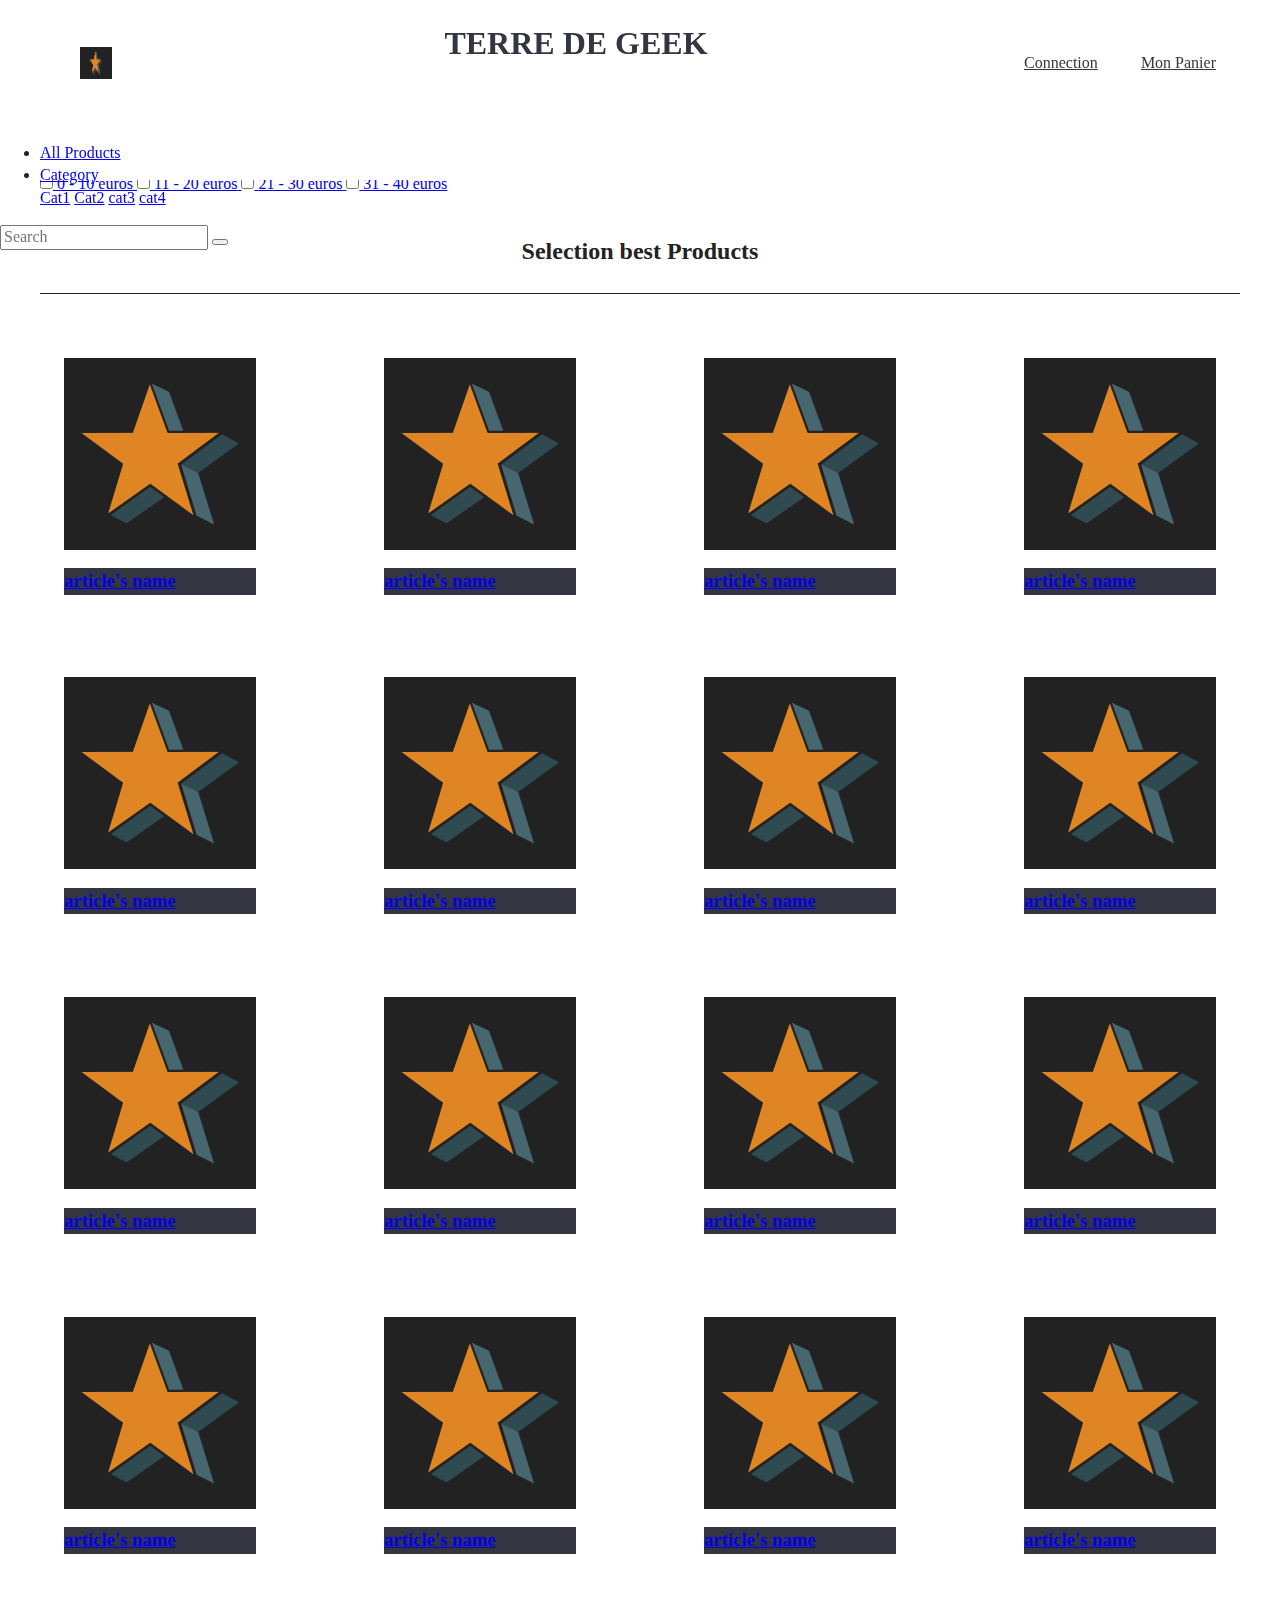
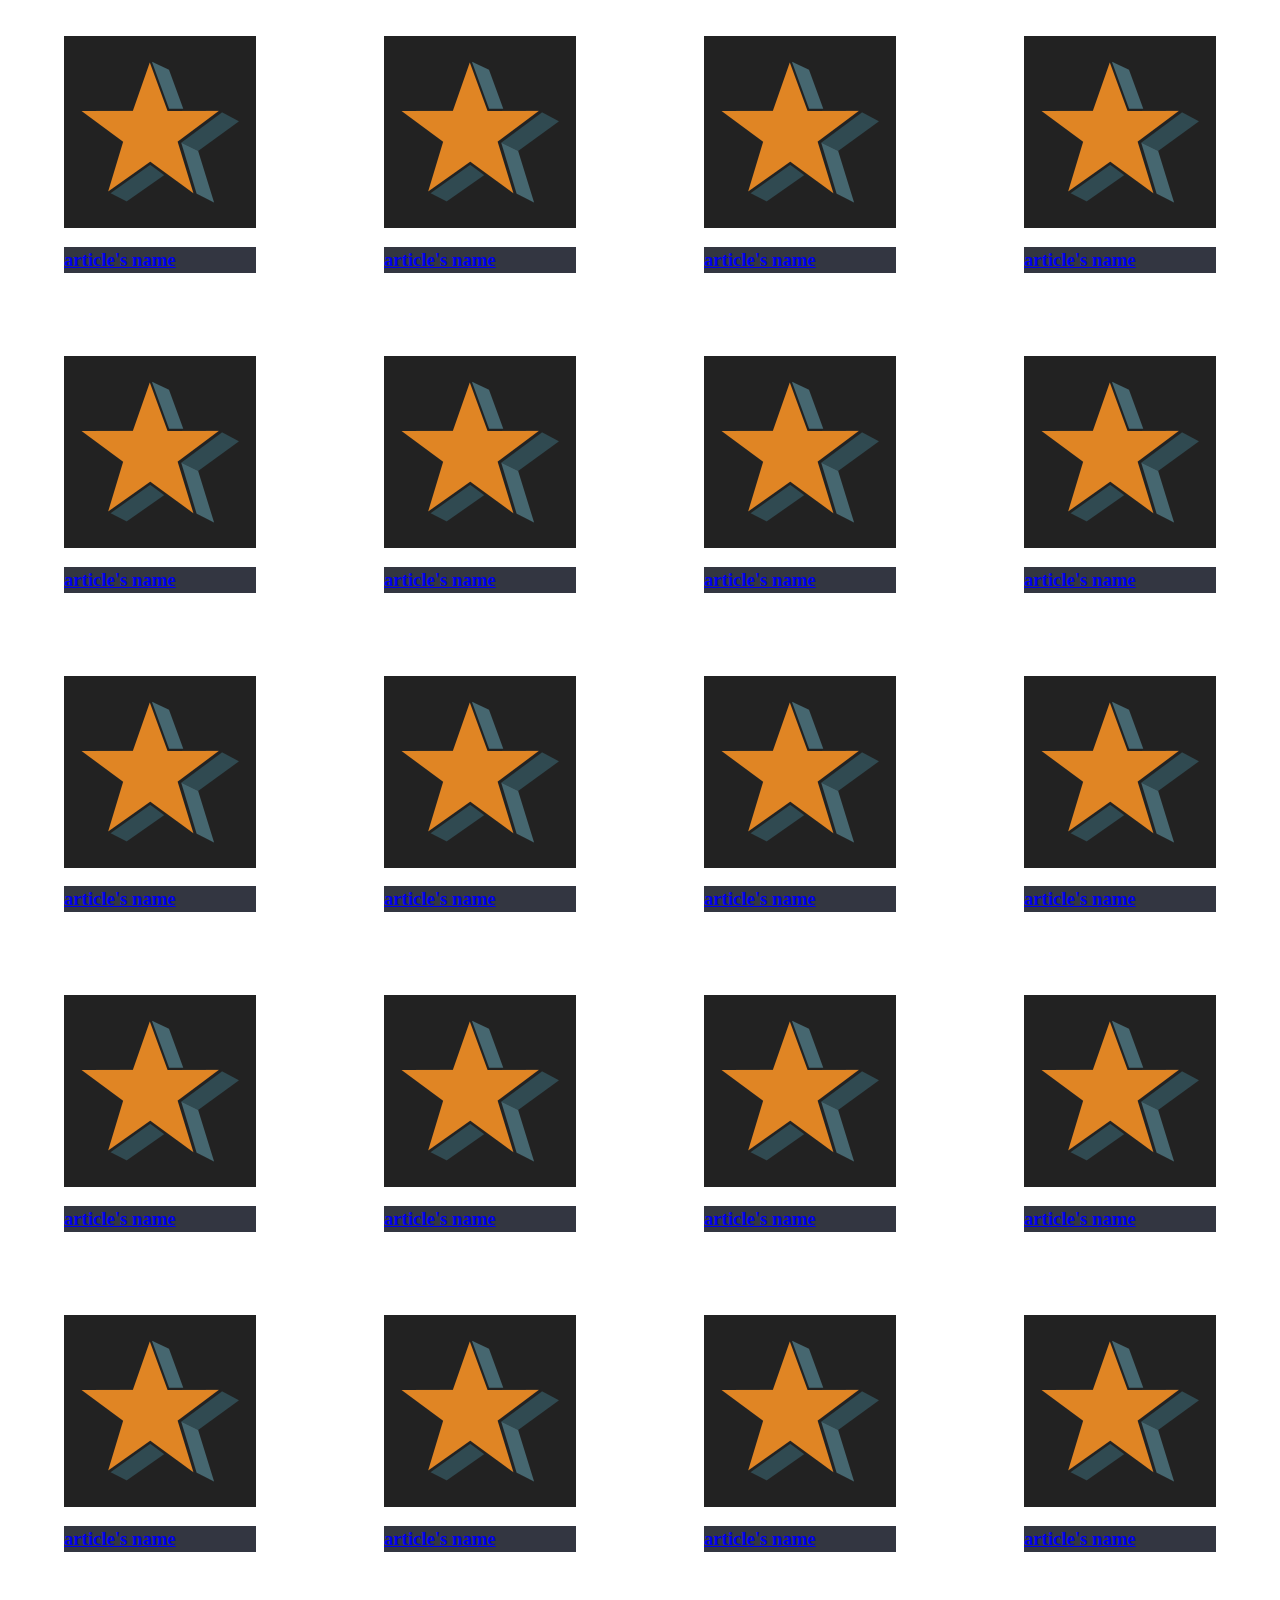
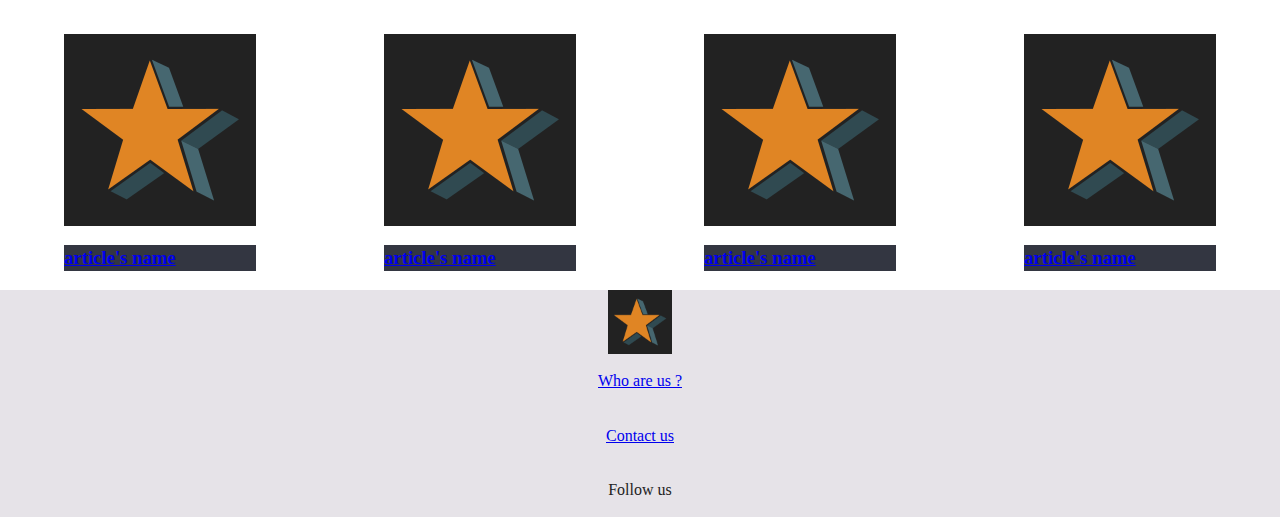
==== commit 2e73fb61: "footer and change footer and header in other pages" ====
--- a/allProducts.html
+++ b/allProducts.html
@@ -18,7 +18,7 @@
   <link rel="stylesheet" href="https://use.fontawesome.com/releases/v5.3.1/css/all.css" integrity="sha384-mzrmE5qonljUremFsqc01SB46JvROS7bZs3IO2EmfFsd15uHvIt+Y8vEf7N7fWAU" crossorigin="anonymous">
 </head>
 
-<body>
+<body class="flexColumn">
   <!--[if lte IE 9]>
     <p class="browserupgrade">You are using an <strong>outdated</strong> browser. Please <a href="https://browsehappy.com/">upgrade your browser</a> to improve your experience and security.</p>
   <![endif]-->
@@ -30,17 +30,21 @@
 :::::::::::::::::::::::::::::::::::::::::::::::::::::::::::::::::::::::::::::: -->
 
 <!--::::::::::::::::::::::::::::: header start  ------------------------------>
-  <header>
-    <div class="logo-connnection">
-      <a href="index.html"><img src="tile-wide.png" alt=""></a>
-      <div class="connnection-panier">
-        <div class="connection">
+  <header class="fixed flexColumn">
+    <div class="logo-connection flex-between">
+
+      <div class="logo flex aacenter">
+        <a href="index.html"><img width="32px" height="32px" src="tile-wide.png" alt="logo terre de geek"></a>
+      </div>
+      <h1 class="flex"><a href="index.html">TERRE DE GEEK</a></h1>
+      <div class="connection-panier aacenter flex-between">
+        <div class="connection flexColumn">
           <i class="far fa-user"></i>
-          <a href="#">Connection</a>
+          <a href="#" class="dark">Connection</a>
         </div>
-        <div class="Panier">
+        <div class="Panier flexColumn">
           <i class="fas fa-shopping-basket"></i>
-          <a href="#">Panier</a>
+          <a href="#" class="dark">Mon Panier</a>
         </div>
       </div>
     </div>
@@ -49,7 +53,18 @@
       <div class="collapse navbar-collapse" id="navbarSupportedContent">
         <ul class="navbar-nav mr-auto">
           <li class="nav-item active">
-            <a class="nav-link" href="allProducts.html.html">All Products</a>
+            <a class="nav-link" href="allProducts.html">All Products</a>
+          </li>
+          <li class="nav-item dropdown">
+            <a class="nav-link dropdown-toggle" href="#" id="navbarDropdown" role="button" data-toggle="dropdown" aria-haspopup="true" aria-expanded="false">
+              Category
+            </a>
+            <div class="dropdown-menu" aria-labelledby="navbarDropdown">
+              <a class="dropdown-item" href="#">Cat1</a>
+              <a class="dropdown-item" href="#">Cat2</a>
+              <a class="dropdown-item" href="#">cat3</a>
+              <a class="dropdown-item" href="#">cat4</a>
+            </div>
           </li>
         </ul>
 
@@ -60,6 +75,7 @@
       </div>
     </nav>
   </header>
+
 
 
 <!--::::::::::::::::::::::::::::: header end  ------------------------------>
@@ -145,288 +161,684 @@
 
 <!--::::::::::::::::::::::::::::: cards start ------------------------------>
 
-  <section>
-  <h1>Your selection</h1>
-  <div class="cards">
-    <article>
-      <a href="#">
-        <div class="">
-          <img src="icon.png" alt="">
-        </div>
-        <div>
-          <h3>article's name</h3>
-          <div>
-            <i class="fas fa-star"></i>
-            <i class="fas fa-star"></i>
-            <i class="fas fa-star"></i>
-            <i class="fas fa-star"></i>
-          </div>
-        </div>
-      </a>
-    </article>
-    <article>
-      <a href="#">
-        <div class="">
-          <img src="icon.png" alt="">
-        </div>
-        <div>
-          <h3>article's name</h3>
-          <div>
-            <i class="fas fa-star"></i>
-            <i class="fas fa-star"></i>
-            <i class="fas fa-star"></i>
-            <i class="fas fa-star"></i>
-          </div>
-        </div>
-      </a>
-    </article>
-    <article>
-      <a href="#">
-        <div class="">
-          <img src="icon.png" alt="">
-        </div>
-        <div>
-          <h3>article's name</h3>
-          <div>
-            <i class="fas fa-star"></i>
-            <i class="fas fa-star"></i>
-            <i class="fas fa-star"></i>
-            <i class="fas fa-star"></i>
-          </div>
-        </div>
-      </a>
-    </article>
-    <article>
-      <a href="#">
-        <div class="">
-          <img src="icon.png" alt="">
-        </div>
-        <div>
-          <h3>article's name</h3>
-          <div>
-            <i class="fas fa-star"></i><i class="fas fa-star"></i><i class="fas fa-star"></i>
-          </div>
-        </div>
-      </a>
-    </article>
-    <article>
-      <a href="#">
-        <div class="">
-          <img src="icon.png" alt="">
-        </div>
-        <div>
-          <h3>article's name</h3>
-          <div>
-            <i class="fas fa-star"></i><i class="fas fa-star"></i><i class="fas fa-star"></i><i class="fas fa-star"></i><i class="fas fa-star"></i>
-          </div>
-        </div>
-      </a>
-    </article>
-    <article>
-      <a href="#">
-        <div class="">
-          <img src="icon.png" alt="">
-        </div>
-        <div>
-          <h3>article's name</h3>
-          <div>
-            <i class="fas fa-star"></i><i class="fas fa-star"></i><i class="fas fa-star"></i>
-          </div>
-        </div>
-      </a>
-    </article>
-    <article>
-      <a href="#">
-        <div class="">
-          <img src="icon.png" alt="">
-        </div>
-        <div>
-          <h3>article's name</h3>
-          <div>
-            <i class="fas fa-star"></i><i class="fas fa-star"></i>
-          </div>
-        </div>
-      </a>
-    </article>
-    <article>
-      <a href="#">
-        <div class="">
-          <img src="icon.png" alt="">
-        </div>
-        <div>
-          <h3>article's name</h3>
-          <div>
-            <i class="fas fa-star"></i><i class="fas fa-star"></i><i class="fas fa-star"></i><i class="fas fa-star"></i>
-          </div>
-        </div>
-      </a>
-    </article>
-    <article>
-      <a href="#">
-        <div class="">
-          <img src="icon.png" alt="">
-        </div>
-        <div>
-          <h3>article's name</h3>
-          <div>
-            <i class="fas fa-star"></i><i class="fas fa-star"></i>
-          </div>
-        </div>
-      </a>
-    </article>
-    <article>
-      <a href="#">
-        <div class="">
-          <img src="icon.png" alt="">
-        </div>
-        <div>
-          <h3>article's name</h3>
-          <div>
-            <i class="fas fa-star"></i><i class="fas fa-star"></i><i class="fas fa-star"></i><i class="fas fa-star"></i><i class="fas fa-star"></i><i class="fas fa-star"></i>
-          </div>
-        </div>
-      </a>
-    </article>
-    <article>
-      <a href="#">
-        <div class="">
-          <img src="icon.png" alt="">
-        </div>
-        <div>
-          <h3>article's name</h3>
-          <div>
-            <i class="fas fa-star"></i><i class="fas fa-star"></i><i class="fas fa-star"></i>
-          </div>
-        </div>
-      </a>
-    </article>
-    <article>
-      <a href="#">
-        <div class="">
-          <img src="icon.png" alt="">
-        </div>
-        <div>
-          <h3>article's name</h3>
-          <div>
-            <i class="fas fa-star"></i><i class="fas fa-star"></i>
-          </div>
-        </div>
-      </a>
-    </article>
-    <article>
-      <a href="#">
-        <div class="">
-          <img src="icon.png" alt="">
-        </div>
-        <div>
-          <h3>article's name</h3>
-          <div>
-            <i class="fas fa-star"></i><i class="fas fa-star"></i><i class="fas fa-star"></i><i class="fas fa-star"></i><i class="fas fa-star"></i>
-          </div>
-        </div>
-      </a>
-    </article>
-    <article>
-      <a href="#">
-        <div class="">
-          <img src="icon.png" alt="">
-        </div>
-        <div>
-          <h3>article's name</h3>
-          <div>
-            <i class="fas fa-star"></i><i class="fas fa-star"></i>
-          </div>
-        </div>
-      </a>
-    </article>
-    <article>
-      <a href="#">
-        <div class="">
-          <img src="icon.png" alt="">
-        </div>
-        <div>
-          <h3>article's name</h3>
-          <div>
-            <i class="fas fa-star"></i><i class="fas fa-star"></i><i class="fas fa-star"></i>
-          </div>
-        </div>
-      </a>
-    </article>
-    <article>
-      <a href="#">
-        <div class="">
-          <img src="icon.png" alt="">
-        </div>
-        <div>
-          <h3>article's name</h3>
-          <div>
-            <i class="fas fa-star"></i>
-          </div>
-        </div>
-      </a>
-    </article>
-    <article>
-      <a href="#">
-        <div class="">
-          <img src="icon.png" alt="">
-        </div>
-        <div>
-          <h3>article's name</h3>
-          <div>
-            <i class="fas fa-star"></i><i class="fas fa-star"></i>
-          </div>
-        </div>
-      </a>
-    </article>
-    <article>
-      <a href="#">
-        <div class="">
-          <img src="icon.png" alt="">
-        </div>
-        <div>
-          <h3>article's name</h3>
-          <div>
-            <i class="fas fa-star"></i><i class="fas fa-star"></i>
-          </div>
-        </div>
-      </a>
-    </article>
-
+<section class="flexColumn jcCenter">
+  <h2 class="flex jcCenter">Selection best Products</h2>
+  <div class="cards flexColumn">
+    <div class="line-one flex">
+      <article class="flex jcCenter">
+        <a href="#">
+          <img src="icon.png" alt="">
+          <div class="bgColorDark">
+            <h3>article's name</h3>
+            <div>
+              <i class="fas fa-star"></i>
+              <i class="fas fa-star"></i>
+              <i class="fas fa-star"></i>
+              <i class="fas fa-star"></i>
+              <i class="fas fa-star"></i>
+            </div>
+          </div>
+        </a>
+      </article>
+      <article class="flex jcCenter">
+        <a href="#">
+          <div class="">
+            <img src="icon.png " alt="">
+          </div>
+          <div class="bgColorDark">
+            <h3>article's name</h3>
+            <div class="bgColorDark">
+              <i class="fas fa-star"></i>
+              <i class="fas fa-star"></i>
+              <i class="fas fa-star"></i>
+              <i class="fas fa-star"></i>
+              <i class="fas fa-star"></i>
+            </div>
+          </div>
+        </a>
+      </article>
+      <article class="flex jcCenter">
+        <a href="#">
+          <div class="">
+            <img src="icon.png" alt="">
+          </div>
+          <div class="bgColorDark">
+            <h3>article's name</h3>
+            <div class="bgColorDark">
+              <i class="fas fa-star"></i><i class="fas fa-star"></i>
+            </div>
+          </div>
+        </a>
+      </article>
+      <article class="flex jcCenter">
+        <a href="#">
+          <div class="">
+            <img src="icon.png" alt="">
+          </div>
+          <div class="bgColorDark">
+            <h3>article's name</h3>
+            <div>
+              <i class="fas fa-star"></i>
+              <i class="fas fa-star"></i>
+              <i class="fas fa-star"></i>
+              <i class="fas fa-star"></i>
+              <i class="fas fa-star"></i>
+            </div>
+          </div>
+        </a>
+      </article>
+    </div>
+    <div class="line-one flex">
+      <article class="flex jcCenter">
+        <a href="#">
+          <img src="icon.png" alt="">
+          <div class="bgColorDark">
+            <h3>article's name</h3>
+            <div>
+              <i class="fas fa-star"></i>
+              <i class="fas fa-star"></i>
+              <i class="fas fa-star"></i>
+              <i class="fas fa-star"></i>
+              <i class="fas fa-star"></i>
+            </div>
+          </div>
+        </a>
+      </article>
+      <article class="flex jcCenter">
+        <a href="#">
+          <div class="">
+            <img src="icon.png " alt="">
+          </div>
+          <div class="bgColorDark">
+            <h3>article's name</h3>
+            <div class="bgColorDark">
+              <i class="fas fa-star"></i>
+              <i class="fas fa-star"></i>
+              <i class="fas fa-star"></i>
+              <i class="fas fa-star"></i>
+              <i class="fas fa-star"></i>
+            </div>
+          </div>
+        </a>
+      </article>
+      <article class="flex jcCenter">
+        <a href="#">
+          <div class="">
+            <img src="icon.png" alt="">
+          </div>
+          <div class="bgColorDark">
+            <h3>article's name</h3>
+            <div class="bgColorDark">
+              <i class="fas fa-star"></i><i class="fas fa-star"></i>
+            </div>
+          </div>
+        </a>
+      </article>
+      <article class="flex jcCenter">
+        <a href="#">
+          <div class="">
+            <img src="icon.png" alt="">
+          </div>
+          <div class="bgColorDark">
+            <h3>article's name</h3>
+            <div>
+              <i class="fas fa-star"></i>
+              <i class="fas fa-star"></i>
+              <i class="fas fa-star"></i>
+              <i class="fas fa-star"></i>
+              <i class="fas fa-star"></i>
+            </div>
+          </div>
+        </a>
+      </article>
+    </div>
+    <div class="line-one flex">
+      <article class="flex jcCenter">
+        <a href="#">
+          <img src="icon.png" alt="">
+          <div class="bgColorDark">
+            <h3>article's name</h3>
+            <div>
+              <i class="fas fa-star"></i>
+              <i class="fas fa-star"></i>
+              <i class="fas fa-star"></i>
+              <i class="fas fa-star"></i>
+              <i class="fas fa-star"></i>
+            </div>
+          </div>
+        </a>
+      </article>
+      <article class="flex jcCenter">
+        <a href="#">
+          <div class="">
+            <img src="icon.png " alt="">
+          </div>
+          <div class="bgColorDark">
+            <h3>article's name</h3>
+            <div class="bgColorDark">
+              <i class="fas fa-star"></i>
+              <i class="fas fa-star"></i>
+              <i class="fas fa-star"></i>
+              <i class="fas fa-star"></i>
+              <i class="fas fa-star"></i>
+            </div>
+          </div>
+        </a>
+      </article>
+      <article class="flex jcCenter">
+        <a href="#">
+          <div class="">
+            <img src="icon.png" alt="">
+          </div>
+          <div class="bgColorDark">
+            <h3>article's name</h3>
+            <div class="bgColorDark">
+              <i class="fas fa-star"></i><i class="fas fa-star"></i>
+            </div>
+          </div>
+        </a>
+      </article>
+      <article class="flex jcCenter">
+        <a href="#">
+          <div class="">
+            <img src="icon.png" alt="">
+          </div>
+          <div class="bgColorDark">
+            <h3>article's name</h3>
+            <div>
+              <i class="fas fa-star"></i>
+              <i class="fas fa-star"></i>
+              <i class="fas fa-star"></i>
+              <i class="fas fa-star"></i>
+              <i class="fas fa-star"></i>
+            </div>
+          </div>
+        </a>
+      </article>
+    </div>
+    <div class="line-one flex">
+      <article class="flex jcCenter">
+        <a href="#">
+          <img src="icon.png" alt="">
+          <div class="bgColorDark">
+            <h3>article's name</h3>
+            <div>
+              <i class="fas fa-star"></i>
+              <i class="fas fa-star"></i>
+              <i class="fas fa-star"></i>
+              <i class="fas fa-star"></i>
+              <i class="fas fa-star"></i>
+            </div>
+          </div>
+        </a>
+      </article>
+      <article class="flex jcCenter">
+        <a href="#">
+          <div class="">
+            <img src="icon.png " alt="">
+          </div>
+          <div class="bgColorDark">
+            <h3>article's name</h3>
+            <div class="bgColorDark">
+              <i class="fas fa-star"></i>
+              <i class="fas fa-star"></i>
+              <i class="fas fa-star"></i>
+              <i class="fas fa-star"></i>
+              <i class="fas fa-star"></i>
+            </div>
+          </div>
+        </a>
+      </article>
+      <article class="flex jcCenter">
+        <a href="#">
+          <div class="">
+            <img src="icon.png" alt="">
+          </div>
+          <div class="bgColorDark">
+            <h3>article's name</h3>
+            <div class="bgColorDark">
+              <i class="fas fa-star"></i><i class="fas fa-star"></i>
+            </div>
+          </div>
+        </a>
+      </article>
+      <article class="flex jcCenter">
+        <a href="#">
+          <div class="">
+            <img src="icon.png" alt="">
+          </div>
+          <div class="bgColorDark">
+            <h3>article's name</h3>
+            <div>
+              <i class="fas fa-star"></i>
+              <i class="fas fa-star"></i>
+              <i class="fas fa-star"></i>
+              <i class="fas fa-star"></i>
+              <i class="fas fa-star"></i>
+            </div>
+          </div>
+        </a>
+      </article>
+    </div>
+    <div class="line-one flex">
+      <article class="flex jcCenter">
+        <a href="#">
+          <img src="icon.png" alt="">
+          <div class="bgColorDark">
+            <h3>article's name</h3>
+            <div>
+              <i class="fas fa-star"></i>
+              <i class="fas fa-star"></i>
+              <i class="fas fa-star"></i>
+              <i class="fas fa-star"></i>
+              <i class="fas fa-star"></i>
+            </div>
+          </div>
+        </a>
+      </article>
+      <article class="flex jcCenter">
+        <a href="#">
+          <div class="">
+            <img src="icon.png " alt="">
+          </div>
+          <div class="bgColorDark">
+            <h3>article's name</h3>
+            <div class="bgColorDark">
+              <i class="fas fa-star"></i>
+              <i class="fas fa-star"></i>
+              <i class="fas fa-star"></i>
+              <i class="fas fa-star"></i>
+              <i class="fas fa-star"></i>
+            </div>
+          </div>
+        </a>
+      </article>
+      <article class="flex jcCenter">
+        <a href="#">
+          <div class="">
+            <img src="icon.png" alt="">
+          </div>
+          <div class="bgColorDark">
+            <h3>article's name</h3>
+            <div class="bgColorDark">
+              <i class="fas fa-star"></i><i class="fas fa-star"></i>
+            </div>
+          </div>
+        </a>
+      </article>
+      <article class="flex jcCenter">
+        <a href="#">
+          <div class="">
+            <img src="icon.png" alt="">
+          </div>
+          <div class="bgColorDark">
+            <h3>article's name</h3>
+            <div>
+              <i class="fas fa-star"></i>
+              <i class="fas fa-star"></i>
+              <i class="fas fa-star"></i>
+              <i class="fas fa-star"></i>
+              <i class="fas fa-star"></i>
+            </div>
+          </div>
+        </a>
+      </article>
+    </div>
+    <div class="line-one flex">
+      <article class="flex jcCenter">
+        <a href="#">
+          <img src="icon.png" alt="">
+          <div class="bgColorDark">
+            <h3>article's name</h3>
+            <div>
+              <i class="fas fa-star"></i>
+              <i class="fas fa-star"></i>
+              <i class="fas fa-star"></i>
+              <i class="fas fa-star"></i>
+              <i class="fas fa-star"></i>
+            </div>
+          </div>
+        </a>
+      </article>
+      <article class="flex jcCenter">
+        <a href="#">
+          <div class="">
+            <img src="icon.png " alt="">
+          </div>
+          <div class="bgColorDark">
+            <h3>article's name</h3>
+            <div class="bgColorDark">
+              <i class="fas fa-star"></i>
+              <i class="fas fa-star"></i>
+              <i class="fas fa-star"></i>
+              <i class="fas fa-star"></i>
+              <i class="fas fa-star"></i>
+            </div>
+          </div>
+        </a>
+      </article>
+      <article class="flex jcCenter">
+        <a href="#">
+          <div class="">
+            <img src="icon.png" alt="">
+          </div>
+          <div class="bgColorDark">
+            <h3>article's name</h3>
+            <div class="bgColorDark">
+              <i class="fas fa-star"></i><i class="fas fa-star"></i>
+            </div>
+          </div>
+        </a>
+      </article>
+      <article class="flex jcCenter">
+        <a href="#">
+          <div class="">
+            <img src="icon.png" alt="">
+          </div>
+          <div class="bgColorDark">
+            <h3>article's name</h3>
+            <div>
+              <i class="fas fa-star"></i>
+              <i class="fas fa-star"></i>
+              <i class="fas fa-star"></i>
+              <i class="fas fa-star"></i>
+              <i class="fas fa-star"></i>
+            </div>
+          </div>
+        </a>
+      </article>
+    </div>
+    <div class="line-one flex">
+      <article class="flex jcCenter">
+        <a href="#">
+          <img src="icon.png" alt="">
+          <div class="bgColorDark">
+            <h3>article's name</h3>
+            <div>
+              <i class="fas fa-star"></i>
+              <i class="fas fa-star"></i>
+              <i class="fas fa-star"></i>
+              <i class="fas fa-star"></i>
+              <i class="fas fa-star"></i>
+            </div>
+          </div>
+        </a>
+      </article>
+      <article class="flex jcCenter">
+        <a href="#">
+          <div class="">
+            <img src="icon.png " alt="">
+          </div>
+          <div class="bgColorDark">
+            <h3>article's name</h3>
+            <div class="bgColorDark">
+              <i class="fas fa-star"></i>
+              <i class="fas fa-star"></i>
+              <i class="fas fa-star"></i>
+              <i class="fas fa-star"></i>
+              <i class="fas fa-star"></i>
+            </div>
+          </div>
+        </a>
+      </article>
+      <article class="flex jcCenter">
+        <a href="#">
+          <div class="">
+            <img src="icon.png" alt="">
+          </div>
+          <div class="bgColorDark">
+            <h3>article's name</h3>
+            <div class="bgColorDark">
+              <i class="fas fa-star"></i><i class="fas fa-star"></i>
+            </div>
+          </div>
+        </a>
+      </article>
+      <article class="flex jcCenter">
+        <a href="#">
+          <div class="">
+            <img src="icon.png" alt="">
+          </div>
+          <div class="bgColorDark">
+            <h3>article's name</h3>
+            <div>
+              <i class="fas fa-star"></i>
+              <i class="fas fa-star"></i>
+              <i class="fas fa-star"></i>
+              <i class="fas fa-star"></i>
+              <i class="fas fa-star"></i>
+            </div>
+          </div>
+        </a>
+      </article>
+    </div>
+    <div class="line-one flex">
+      <article class="flex jcCenter">
+        <a href="#">
+          <img src="icon.png" alt="">
+          <div class="bgColorDark">
+            <h3>article's name</h3>
+            <div>
+              <i class="fas fa-star"></i>
+              <i class="fas fa-star"></i>
+              <i class="fas fa-star"></i>
+              <i class="fas fa-star"></i>
+              <i class="fas fa-star"></i>
+            </div>
+          </div>
+        </a>
+      </article>
+      <article class="flex jcCenter">
+        <a href="#">
+          <div class="">
+            <img src="icon.png " alt="">
+          </div>
+          <div class="bgColorDark">
+            <h3>article's name</h3>
+            <div class="bgColorDark">
+              <i class="fas fa-star"></i>
+              <i class="fas fa-star"></i>
+              <i class="fas fa-star"></i>
+              <i class="fas fa-star"></i>
+              <i class="fas fa-star"></i>
+            </div>
+          </div>
+        </a>
+      </article>
+      <article class="flex jcCenter">
+        <a href="#">
+          <div class="">
+            <img src="icon.png" alt="">
+          </div>
+          <div class="bgColorDark">
+            <h3>article's name</h3>
+            <div class="bgColorDark">
+              <i class="fas fa-star"></i><i class="fas fa-star"></i>
+            </div>
+          </div>
+        </a>
+      </article>
+      <article class="flex jcCenter">
+        <a href="#">
+          <div class="">
+            <img src="icon.png" alt="">
+          </div>
+          <div class="bgColorDark">
+            <h3>article's name</h3>
+            <div>
+              <i class="fas fa-star"></i>
+              <i class="fas fa-star"></i>
+              <i class="fas fa-star"></i>
+              <i class="fas fa-star"></i>
+              <i class="fas fa-star"></i>
+            </div>
+          </div>
+        </a>
+      </article>
+    </div>
+    <div class="line-one flex">
+      <article class="flex jcCenter">
+        <a href="#">
+          <img src="icon.png" alt="">
+          <div class="bgColorDark">
+            <h3>article's name</h3>
+            <div>
+              <i class="fas fa-star"></i>
+              <i class="fas fa-star"></i>
+              <i class="fas fa-star"></i>
+              <i class="fas fa-star"></i>
+              <i class="fas fa-star"></i>
+            </div>
+          </div>
+        </a>
+      </article>
+      <article class="flex jcCenter">
+        <a href="#">
+          <div class="">
+            <img src="icon.png " alt="">
+          </div>
+          <div class="bgColorDark">
+            <h3>article's name</h3>
+            <div class="bgColorDark">
+              <i class="fas fa-star"></i>
+              <i class="fas fa-star"></i>
+              <i class="fas fa-star"></i>
+              <i class="fas fa-star"></i>
+              <i class="fas fa-star"></i>
+            </div>
+          </div>
+        </a>
+      </article>
+      <article class="flex jcCenter">
+        <a href="#">
+          <div class="">
+            <img src="icon.png" alt="">
+          </div>
+          <div class="bgColorDark">
+            <h3>article's name</h3>
+            <div class="bgColorDark">
+              <i class="fas fa-star"></i><i class="fas fa-star"></i>
+            </div>
+          </div>
+        </a>
+      </article>
+      <article class="flex jcCenter">
+        <a href="#">
+          <div class="">
+            <img src="icon.png" alt="">
+          </div>
+          <div class="bgColorDark">
+            <h3>article's name</h3>
+            <div>
+              <i class="fas fa-star"></i>
+              <i class="fas fa-star"></i>
+              <i class="fas fa-star"></i>
+              <i class="fas fa-star"></i>
+              <i class="fas fa-star"></i>
+            </div>
+          </div>
+        </a>
+      </article>
+    </div>
+    <div class="line-two flex">
+      <article class=" flex jcCenter">
+        <a href="#">
+          <div class="">
+            <img src="icon.png" alt="">
+          </div>
+          <div class="bgColorDark">
+            <h3>article's name</h3>
+            <div>
+              <i class="fas fa-star"></i>
+              <i class="fas fa-star"></i>
+              <i class="fas fa-star"></i>
+            </div>
+          </div>
+        </a>
+      </article>
+      <article class="flex jcCenter">
+        <a href="#">
+          <div class="">
+            <img src="icon.png" alt="">
+          </div>
+          <div class="bgColorDark">
+            <h3>article's name</h3>
+            <div>
+              <i class="fas fa-star"></i>
+              <i class="fas fa-star"></i>
+              <i class="fas fa-star"></i>
+            </div>
+          </div>
+        </a>
+      </article>
+      <article class="flex jcCenter">
+        <a href="#">
+          <div class="">
+            <img src="icon.png " alt="">
+          </div>
+          <div class="bgColorDark">
+            <h3>article's name</h3>
+            <div class="bgColorDark">
+              <i class="fas fa-star"></i>
+              <i class="fas fa-star"></i>
+              <i class="fas fa-star"></i>
+              <i class="fas fa-star"></i>
+              <i class="fas fa-star"></i>
+            </div>
+          </div>
+        </a>
+      </article>
+      <article class="flex jcCenter">
+        <a href="#">
+          <img src="icon.png" alt="">
+          <div class="bgColorDark">
+            <h3>article's name</h3>
+            <div>
+              <i class="fas fa-star"></i>
+              <i class="fas fa-star"></i>
+              <i class="fas fa-star"></i>
+              <i class="fas fa-star"></i>
+            </div>
+          </div>
+        </a>
+      </article>
+    </div>
   </div>
 </section>
-
-
-<!--::::::::::::::::::::::::::::: cards end  ------------------------------>
+</main>
+<!--::::::::::::::::::::::::::::: selection of cards end  ------------------------------>
 
 <!--:::::::::::::::::::::::::::::::::::::::::::::::::::::::::::::::::::::::::
-                                    FOOTER
+                                  FOOTER
 :::::::::::::::::::::::::::::::::::::::::::::::::::::::::::::::::::::::::::::: -->
 
 
 <!--::::::::::::::::::::::::::::: footer start  ------------------------------>
-  <footer>
+<footer class="flexColumn jcCenter bgColorLight">
+
     <img src="icon.png" alt="">
     <p><a href="description.html">Who are us ?</a></p>
     <p><a href="contact.html">Contact us</a></p>
     <p>Follow us</p>
+
 </footer>
 <!--::::::::::::::::::::::::::::: footer start  ------------------------------>
 
-  <script src="js/vendor/modernizr-3.6.0.min.js"></script>
-  <script src="https://code.jquery.com/jquery-3.3.1.min.js" integrity="sha256-FgpCb/KJQlLNfOu91ta32o/NMZxltwRo8QtmkMRdAu8=" crossorigin="anonymous"></script>
-  <script>window.jQuery || document.write('<script src="js/vendor/jquery-3.3.1.min.js"><\/script>')</script>
-  <script src="js/plugins.js"></script>
-  <script src="js/main.js"></script>
-  <script src="https://code.jquery.com/jquery-3.3.1.slim.min.js" integrity="sha384-q8i/X+965DzO0rT7abK41JStQIAqVgRVzpbzo5smXKp4YfRvH+8abtTE1Pi6jizo" crossorigin="anonymous"></script>
+<script src="js/vendor/modernizr-3.6.0.min.js"></script>
+<script src="https://code.jquery.com/jquery-3.3.1.min.js" integrity="sha256-FgpCb/KJQlLNfOu91ta32o/NMZxltwRo8QtmkMRdAu8=" crossorigin="anonymous"></script>
+<script>window.jQuery || document.write('<script src="js/vendor/jquery-3.3.1.min.js"><\/script>')</script>
+<script src="js/plugins.js"></script>
+<script src="js/main.js"></script>
+<script src="https://code.jquery.com/jquery-3.3.1.slim.min.js" integrity="sha384-q8i/X+965DzO0rT7abK41JStQIAqVgRVzpbzo5smXKp4YfRvH+8abtTE1Pi6jizo" crossorigin="anonymous"></script>
 <script src="https://cdnjs.cloudflare.com/ajax/libs/popper.js/1.14.3/umd/popper.min.js" integrity="sha384-ZMP7rVo3mIykV+2+9J3UJ46jBk0WLaUAdn689aCwoqbBJiSnjAK/l8WvCWPIPm49" crossorigin="anonymous"></script>
 <script src="https://stackpath.bootstrapcdn.com/bootstrap/4.1.3/js/bootstrap.min.js" integrity="sha384-ChfqqxuZUCnJSK3+MXmPNIyE6ZbWh2IMqE241rYiqJxyMiZ6OW/JmZQ5stwEULTy" crossorigin="anonymous"></script>
 
-  <!-- Google Analytics: change UA-XXXXX-Y to be your site's ID. -->
-  <script>
-    window.ga = function () { ga.q.push(arguments) }; ga.q = []; ga.l = +new Date;
-    ga('create', 'UA-XXXXX-Y', 'auto'); ga('send', 'pageview')
-  </script>
-  <script src="https://www.google-analytics.com/analytics.js" async defer></script>
+<!-- Google Analytics: change UA-XXXXX-Y to be your site's ID. -->
+<script>
+  window.ga = function () { ga.q.push(arguments) }; ga.q = []; ga.l = +new Date;
+  ga('create', 'UA-XXXXX-Y', 'auto'); ga('send', 'pageview')
+</script>
+<script src="https://www.google-analytics.com/analytics.js" async defer></script>
 </body>
 
 </html>
--- a/css/main.css
+++ b/css/main.css
@@ -115,6 +115,9 @@
 .dark{
   color: #333641;
 }
+.bgColorLight{
+  background-color:#e6e3e8;
+}
 .bgColorDark{
   background-color: #333641;
 }
@@ -209,7 +212,8 @@
 main{
   height: 100%;
   width: 100%;
-  background-color: white
+  background-color: white;
+  margin-bottom: 1em;
 }
 
 section{
@@ -219,9 +223,10 @@
 
 section h2{
   width: 90%;
-  background-color: red;
   justify-content: center;
-  margin: auto;
+  margin: 0em auto;
+  padding: 1em;
+  border-bottom: 1px solid #212529;
 }
 article{
   width:20%;
@@ -236,6 +241,16 @@
 }
 
 
+footer{
+  width: 100%;
+  height :auto;
+  align-items: center;
+}
+
+footer img{
+  width: 5%;
+
+}
 
 /* ==========================================================================
    Helper classes
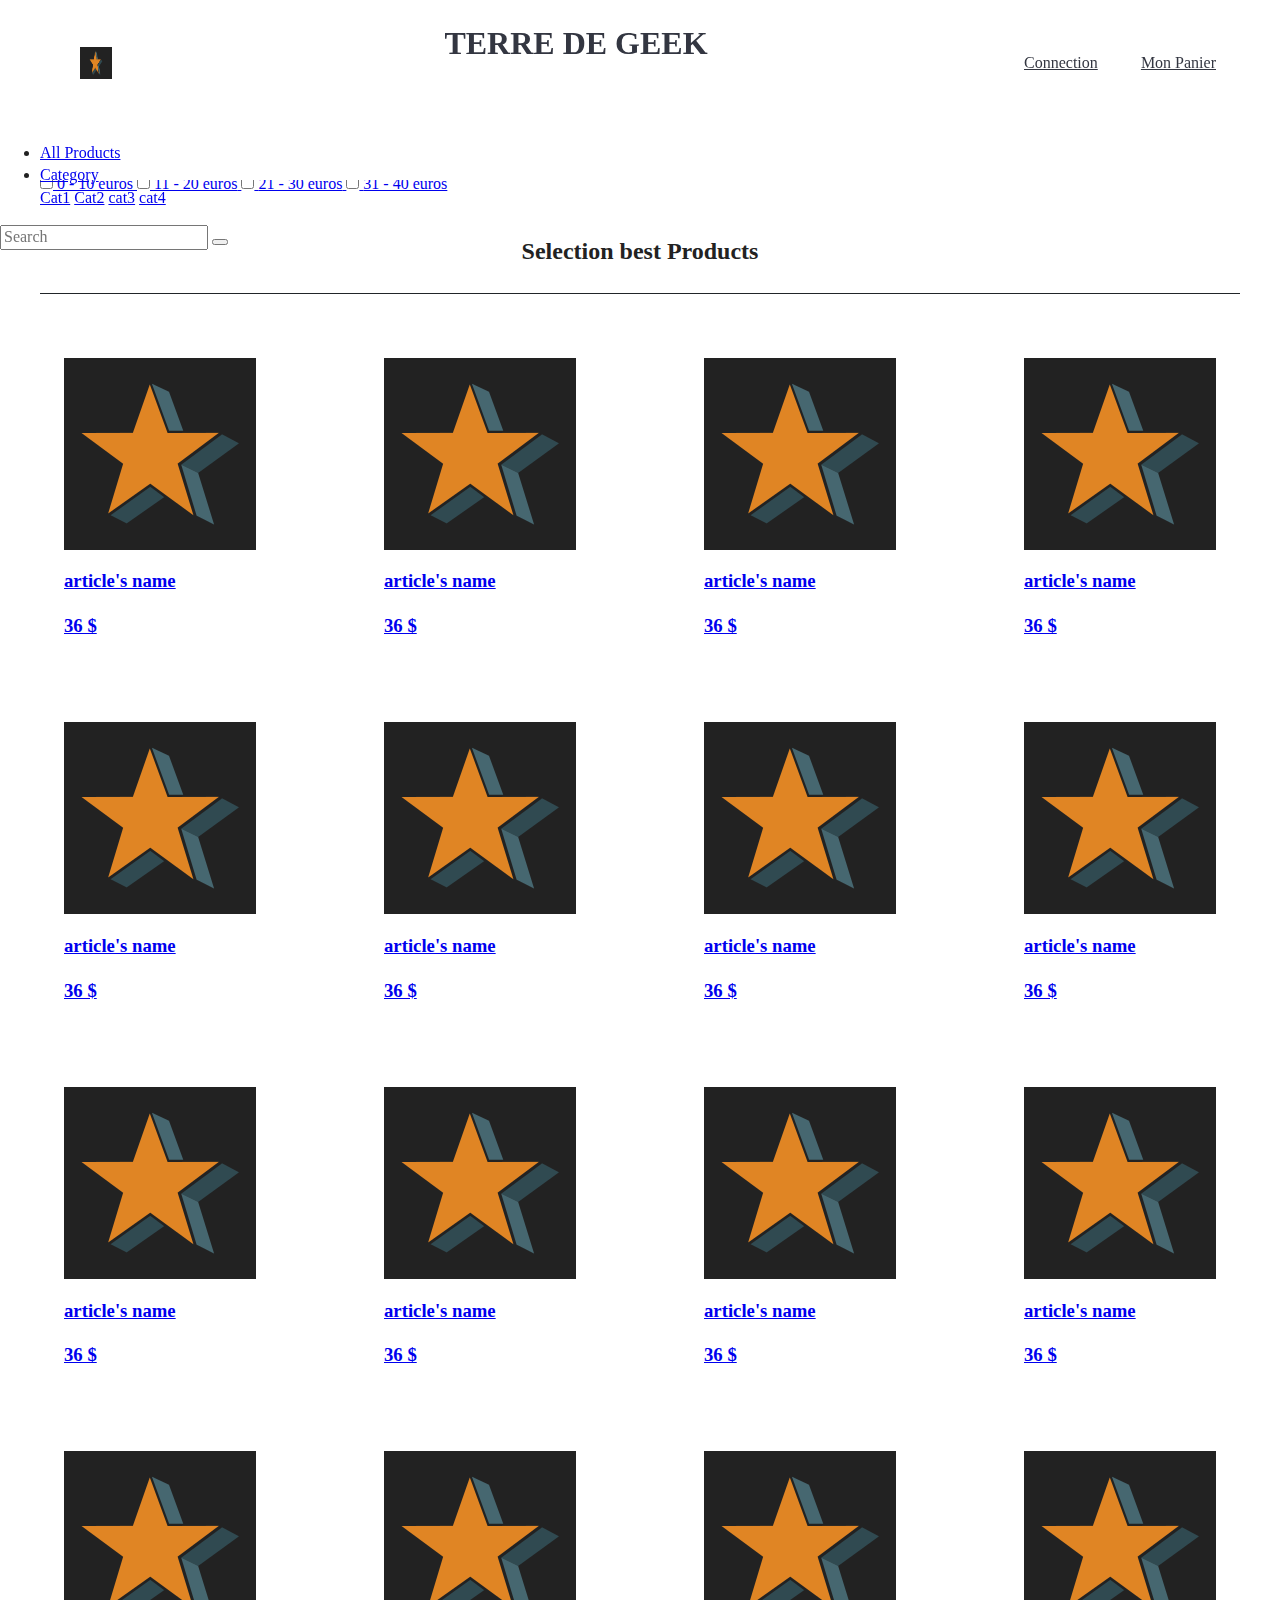
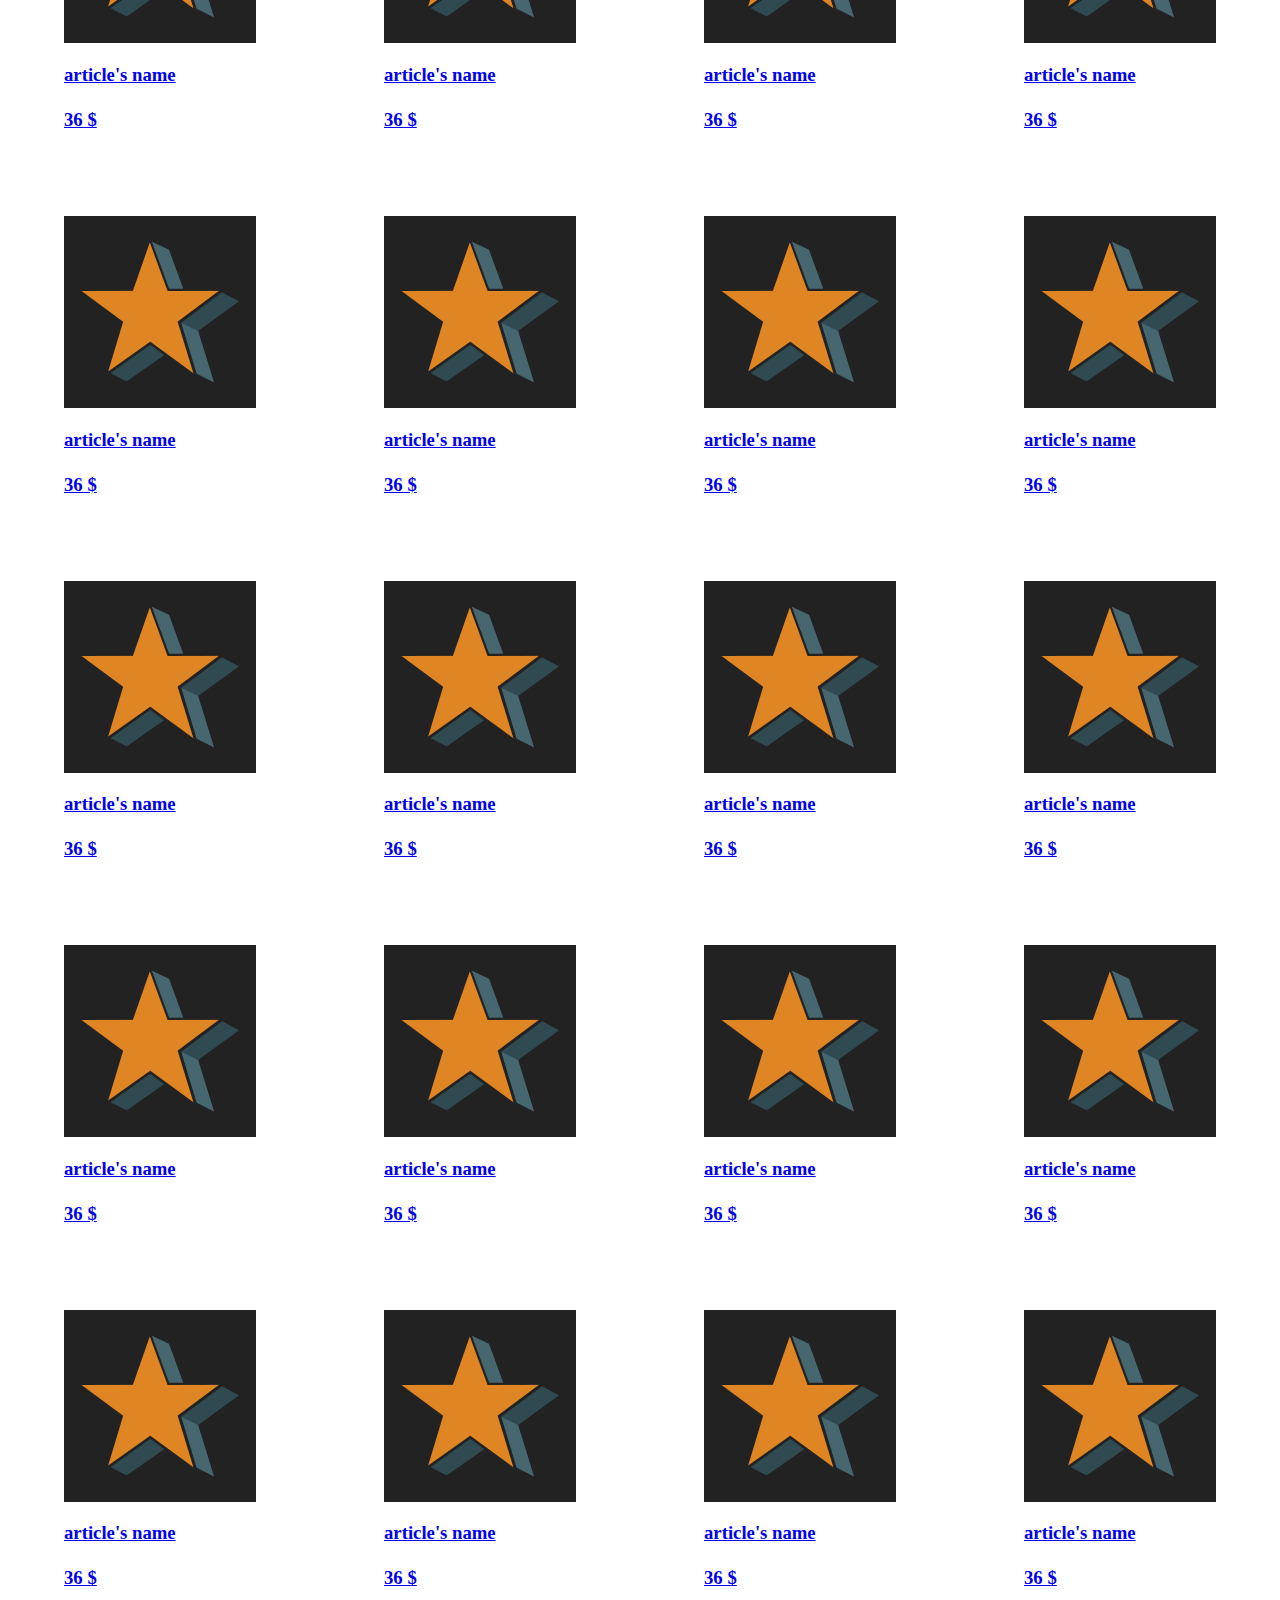
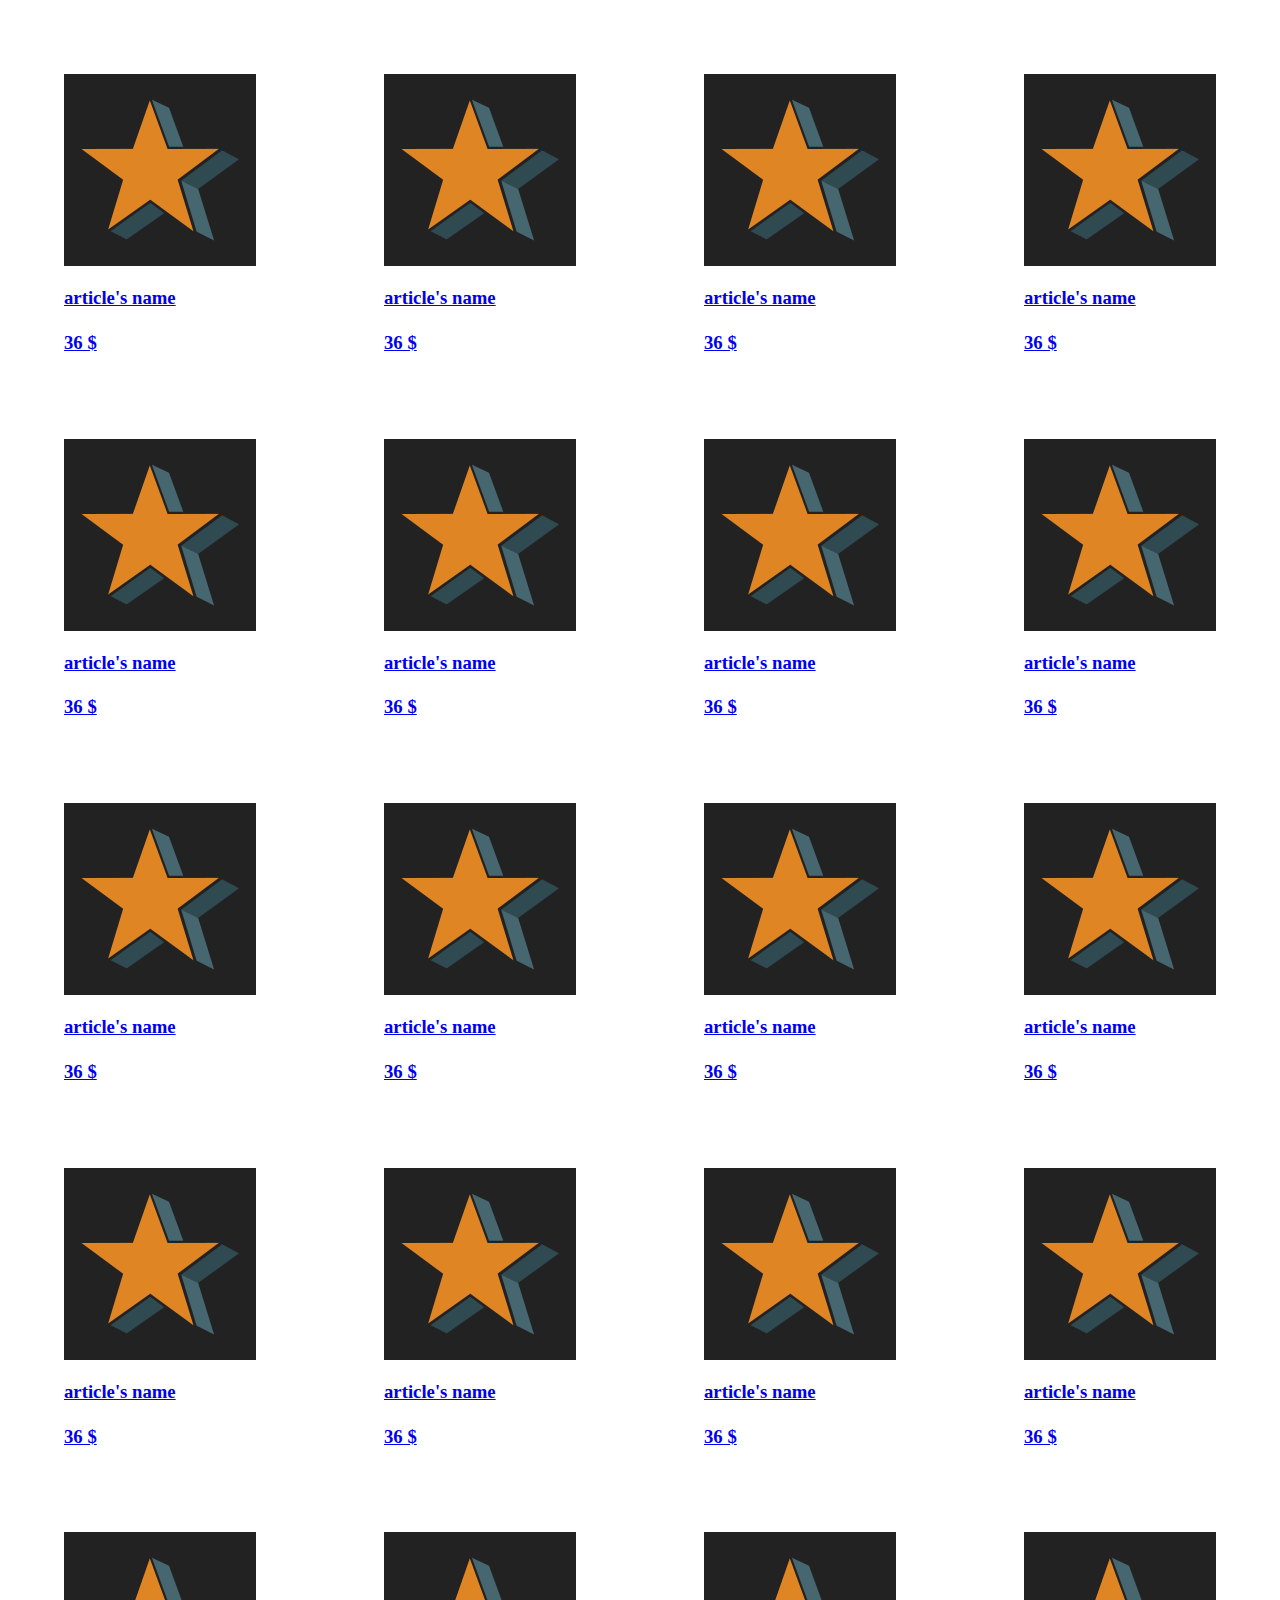
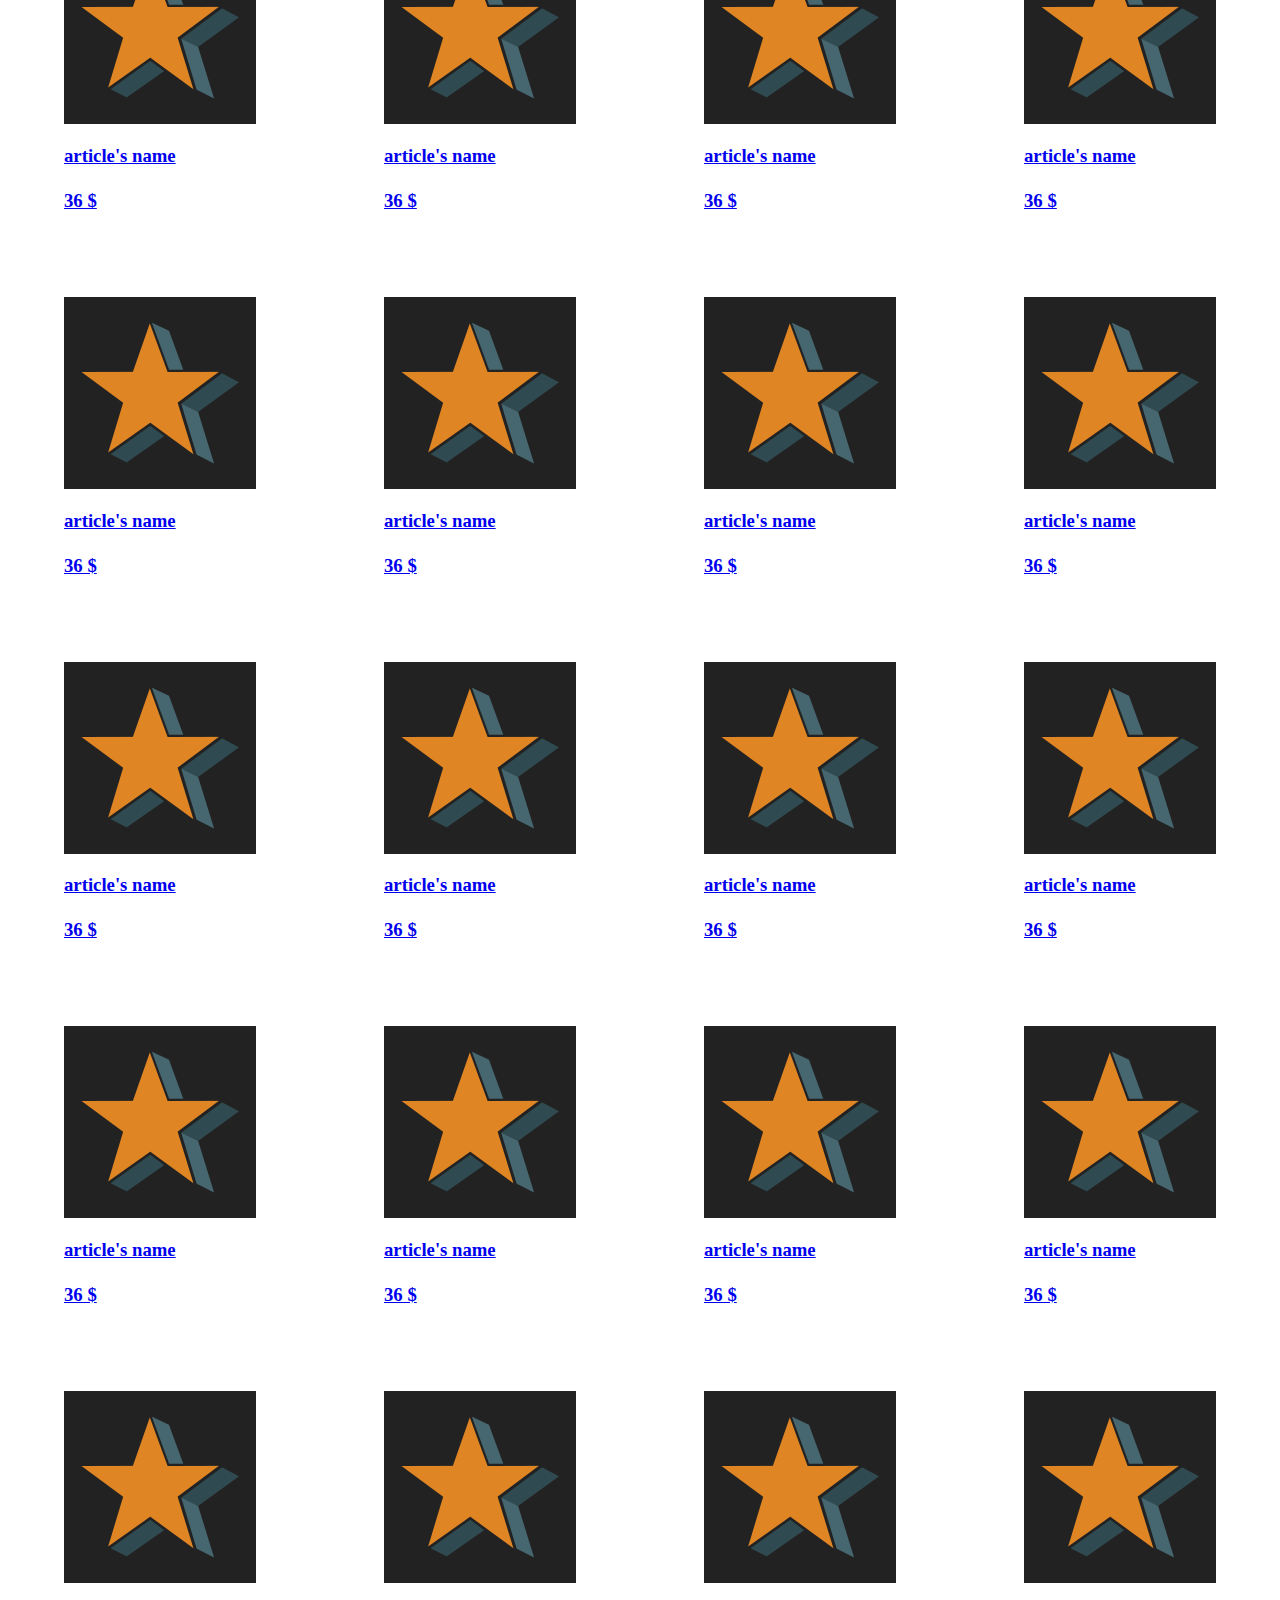
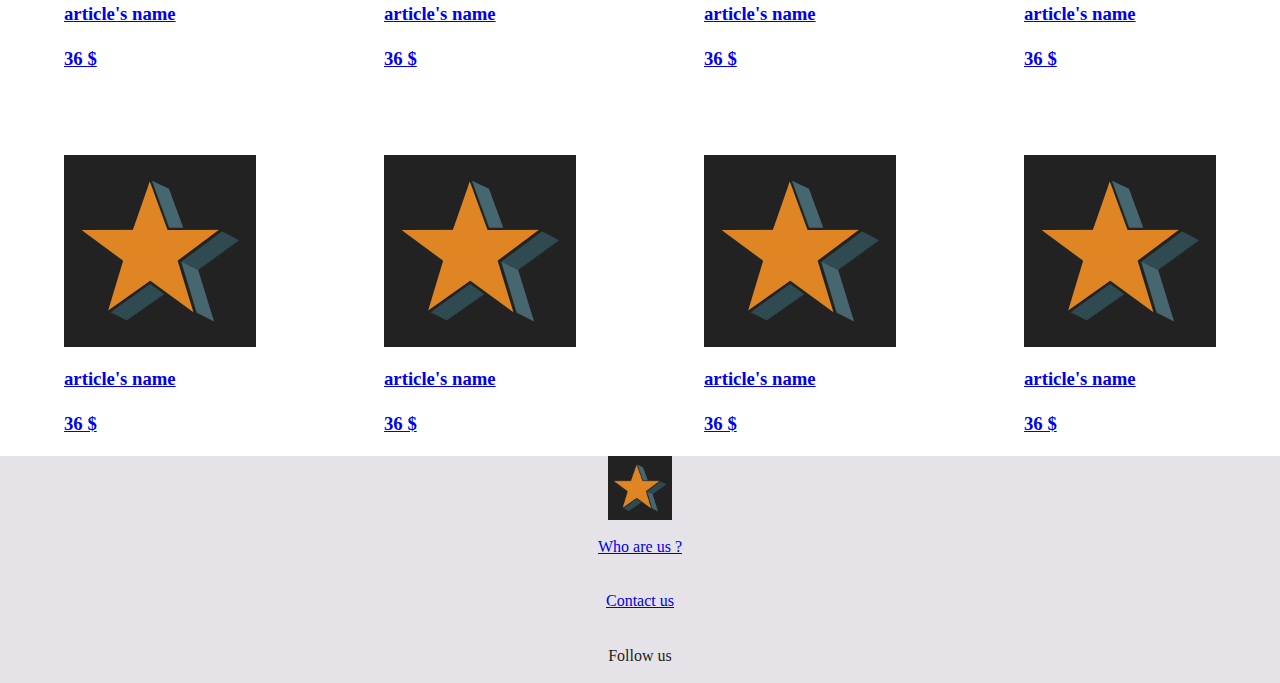
==== commit dc7e760a: "stars position absolute" ====
--- a/allProducts.html
+++ b/allProducts.html
@@ -168,62 +168,131 @@
       <article class="flex jcCenter">
         <a href="#">
           <img src="icon.png" alt="">
-          <div class="bgColorDark">
-            <h3>article's name</h3>
-            <div>
-              <i class="fas fa-star"></i>
-              <i class="fas fa-star"></i>
-              <i class="fas fa-star"></i>
-              <i class="fas fa-star"></i>
-              <i class="fas fa-star"></i>
-            </div>
-          </div>
-        </a>
-      </article>
-      <article class="flex jcCenter">
-        <a href="#">
-          <div class="">
-            <img src="icon.png " alt="">
-          </div>
-          <div class="bgColorDark">
-            <h3>article's name</h3>
-            <div class="bgColorDark">
-              <i class="fas fa-star"></i>
-              <i class="fas fa-star"></i>
-              <i class="fas fa-star"></i>
-              <i class="fas fa-star"></i>
-              <i class="fas fa-star"></i>
-            </div>
-          </div>
-        </a>
-      </article>
-      <article class="flex jcCenter">
-        <a href="#">
-          <div class="">
-            <img src="icon.png" alt="">
-          </div>
-          <div class="bgColorDark">
-            <h3>article's name</h3>
-            <div class="bgColorDark">
-              <i class="fas fa-star"></i><i class="fas fa-star"></i>
-            </div>
-          </div>
-        </a>
-      </article>
-      <article class="flex jcCenter">
-        <a href="#">
-          <div class="">
-            <img src="icon.png" alt="">
-          </div>
-          <div class="bgColorDark">
-            <h3>article's name</h3>
-            <div>
-              <i class="fas fa-star"></i>
-              <i class="fas fa-star"></i>
-              <i class="fas fa-star"></i>
-              <i class="fas fa-star"></i>
-              <i class="fas fa-star"></i>
-            </div>
+          <div class="reviews">
+            <i class="fas fa-star"></i>
+            <i class="fas fa-star"></i>
+            <i class="fas fa-star"></i>
+            <i class="fas fa-star"></i>
+            <i class="fas fa-star"></i>
+          </div>
+          <div class="bgColorDark">
+            <h3>article's name</h3>
+            <h3>36 $</h3>
+          </div>
+        </a>
+      </article>
+      <article class="flex jcCenter">
+        <a href="#">
+          <img src="icon.png" alt="">
+          <div class="reviews">
+            <i class="fas fa-star"></i>
+            <i class="fas fa-star"></i>
+            <i class="fas fa-star"></i>
+            <i class="fas fa-star"></i>
+            <i class="fas fa-star"></i>
+          </div>
+          <div class="bgColorDark">
+            <h3>article's name</h3>
+            <h3>36 $</h3>
+          </div>
+        </a>
+      </article>
+      <article class="flex jcCenter">
+        <a href="#">
+          <img src="icon.png" alt="">
+          <div class="reviews">
+            <i class="fas fa-star"></i>
+            <i class="fas fa-star"></i>
+            <i class="fas fa-star"></i>
+            <i class="fas fa-star"></i>
+            <i class="fas fa-star"></i>
+          </div>
+          <div class="bgColorDark">
+            <h3>article's name</h3>
+            <h3>36 $</h3>
+          </div>
+        </a>
+      </article>
+      <article class="flex jcCenter">
+        <a href="#">
+          <img src="icon.png" alt="">
+          <div class="reviews">
+            <i class="fas fa-star"></i>
+            <i class="fas fa-star"></i>
+            <i class="fas fa-star"></i>
+            <i class="fas fa-star"></i>
+            <i class="fas fa-star"></i>
+          </div>
+          <div class="bgColorDark">
+            <h3>article's name</h3>
+            <h3>36 $</h3>
+          </div>
+        </a>
+      </article>
+    </div>
+    <div class="line-two flex">
+      <article class="flex jcCenter">
+        <a href="#">
+          <img src="icon.png" alt="">
+          <div class="reviews">
+            <i class="fas fa-star"></i>
+            <i class="fas fa-star"></i>
+            <i class="fas fa-star"></i>
+            <i class="fas fa-star"></i>
+            <i class="fas fa-star"></i>
+          </div>
+          <div class="bgColorDark">
+            <h3>article's name</h3>
+            <h3>36 $</h3>
+          </div>
+        </a>
+      </article>
+      <article class="flex jcCenter">
+        <a href="#">
+          <img src="icon.png" alt="">
+          <div class="reviews">
+            <i class="fas fa-star"></i>
+            <i class="fas fa-star"></i>
+            <i class="fas fa-star"></i>
+            <i class="fas fa-star"></i>
+            <i class="fas fa-star"></i>
+          </div>
+          <div class="bgColorDark">
+            <h3>article's name</h3>
+            <h3>36 $</h3>
+
+          </div>
+        </a>
+      </article>
+      <article class="flex jcCenter">
+        <a href="#">
+          <img src="icon.png" alt="">
+          <div class="reviews">
+            <i class="fas fa-star"></i>
+            <i class="fas fa-star"></i>
+            <i class="fas fa-star"></i>
+            <i class="fas fa-star"></i>
+            <i class="fas fa-star"></i>
+          </div>
+          <div class="bgColorDark">
+            <h3>article's name</h3>
+            <h3>36 $</h3>
+          </div>
+        </a>
+      </article>
+      <article class="flex jcCenter">
+        <a href="#">
+          <img src="icon.png" alt="">
+          <div class="reviews">
+            <i class="fas fa-star"></i>
+            <i class="fas fa-star"></i>
+            <i class="fas fa-star"></i>
+            <i class="fas fa-star"></i>
+            <i class="fas fa-star"></i>
+          </div>
+          <div class="bgColorDark">
+            <h3>article's name</h3>
+            <h3>36 $</h3>
           </div>
         </a>
       </article>
@@ -232,62 +301,131 @@
       <article class="flex jcCenter">
         <a href="#">
           <img src="icon.png" alt="">
-          <div class="bgColorDark">
-            <h3>article's name</h3>
-            <div>
-              <i class="fas fa-star"></i>
-              <i class="fas fa-star"></i>
-              <i class="fas fa-star"></i>
-              <i class="fas fa-star"></i>
-              <i class="fas fa-star"></i>
-            </div>
-          </div>
-        </a>
-      </article>
-      <article class="flex jcCenter">
-        <a href="#">
-          <div class="">
-            <img src="icon.png " alt="">
-          </div>
-          <div class="bgColorDark">
-            <h3>article's name</h3>
-            <div class="bgColorDark">
-              <i class="fas fa-star"></i>
-              <i class="fas fa-star"></i>
-              <i class="fas fa-star"></i>
-              <i class="fas fa-star"></i>
-              <i class="fas fa-star"></i>
-            </div>
-          </div>
-        </a>
-      </article>
-      <article class="flex jcCenter">
-        <a href="#">
-          <div class="">
-            <img src="icon.png" alt="">
-          </div>
-          <div class="bgColorDark">
-            <h3>article's name</h3>
-            <div class="bgColorDark">
-              <i class="fas fa-star"></i><i class="fas fa-star"></i>
-            </div>
-          </div>
-        </a>
-      </article>
-      <article class="flex jcCenter">
-        <a href="#">
-          <div class="">
-            <img src="icon.png" alt="">
-          </div>
-          <div class="bgColorDark">
-            <h3>article's name</h3>
-            <div>
-              <i class="fas fa-star"></i>
-              <i class="fas fa-star"></i>
-              <i class="fas fa-star"></i>
-              <i class="fas fa-star"></i>
-              <i class="fas fa-star"></i>
-            </div>
+          <div class="reviews">
+            <i class="fas fa-star"></i>
+            <i class="fas fa-star"></i>
+            <i class="fas fa-star"></i>
+            <i class="fas fa-star"></i>
+            <i class="fas fa-star"></i>
+          </div>
+          <div class="bgColorDark">
+            <h3>article's name</h3>
+            <h3>36 $</h3>
+          </div>
+        </a>
+      </article>
+      <article class="flex jcCenter">
+        <a href="#">
+          <img src="icon.png" alt="">
+          <div class="reviews">
+            <i class="fas fa-star"></i>
+            <i class="fas fa-star"></i>
+            <i class="fas fa-star"></i>
+            <i class="fas fa-star"></i>
+            <i class="fas fa-star"></i>
+          </div>
+          <div class="bgColorDark">
+            <h3>article's name</h3>
+            <h3>36 $</h3>
+          </div>
+        </a>
+      </article>
+      <article class="flex jcCenter">
+        <a href="#">
+          <img src="icon.png" alt="">
+          <div class="reviews">
+            <i class="fas fa-star"></i>
+            <i class="fas fa-star"></i>
+            <i class="fas fa-star"></i>
+            <i class="fas fa-star"></i>
+            <i class="fas fa-star"></i>
+          </div>
+          <div class="bgColorDark">
+            <h3>article's name</h3>
+            <h3>36 $</h3>
+          </div>
+        </a>
+      </article>
+      <article class="flex jcCenter">
+        <a href="#">
+          <img src="icon.png" alt="">
+          <div class="reviews">
+            <i class="fas fa-star"></i>
+            <i class="fas fa-star"></i>
+            <i class="fas fa-star"></i>
+            <i class="fas fa-star"></i>
+            <i class="fas fa-star"></i>
+          </div>
+          <div class="bgColorDark">
+            <h3>article's name</h3>
+            <h3>36 $</h3>
+          </div>
+        </a>
+      </article>
+    </div>
+    <div class="line-two flex">
+      <article class="flex jcCenter">
+        <a href="#">
+          <img src="icon.png" alt="">
+          <div class="reviews">
+            <i class="fas fa-star"></i>
+            <i class="fas fa-star"></i>
+            <i class="fas fa-star"></i>
+            <i class="fas fa-star"></i>
+            <i class="fas fa-star"></i>
+          </div>
+          <div class="bgColorDark">
+            <h3>article's name</h3>
+            <h3>36 $</h3>
+          </div>
+        </a>
+      </article>
+      <article class="flex jcCenter">
+        <a href="#">
+          <img src="icon.png" alt="">
+          <div class="reviews">
+            <i class="fas fa-star"></i>
+            <i class="fas fa-star"></i>
+            <i class="fas fa-star"></i>
+            <i class="fas fa-star"></i>
+            <i class="fas fa-star"></i>
+          </div>
+          <div class="bgColorDark">
+            <h3>article's name</h3>
+            <h3>36 $</h3>
+
+          </div>
+        </a>
+      </article>
+      <article class="flex jcCenter">
+        <a href="#">
+          <img src="icon.png" alt="">
+          <div class="reviews">
+            <i class="fas fa-star"></i>
+            <i class="fas fa-star"></i>
+            <i class="fas fa-star"></i>
+            <i class="fas fa-star"></i>
+            <i class="fas fa-star"></i>
+          </div>
+          <div class="bgColorDark">
+            <h3>article's name</h3>
+            <h3>36 $</h3>
+          </div>
+        </a>
+      </article>
+      <article class="flex jcCenter">
+        <a href="#">
+          <img src="icon.png" alt="">
+          <div class="reviews">
+            <i class="fas fa-star"></i>
+            <i class="fas fa-star"></i>
+            <i class="fas fa-star"></i>
+            <i class="fas fa-star"></i>
+            <i class="fas fa-star"></i>
+          </div>
+          <div class="bgColorDark">
+            <h3>article's name</h3>
+            <h3>36 $</h3>
           </div>
         </a>
       </article>
@@ -296,62 +434,131 @@
       <article class="flex jcCenter">
         <a href="#">
           <img src="icon.png" alt="">
-          <div class="bgColorDark">
-            <h3>article's name</h3>
-            <div>
-              <i class="fas fa-star"></i>
-              <i class="fas fa-star"></i>
-              <i class="fas fa-star"></i>
-              <i class="fas fa-star"></i>
-              <i class="fas fa-star"></i>
-            </div>
-          </div>
-        </a>
-      </article>
-      <article class="flex jcCenter">
-        <a href="#">
-          <div class="">
-            <img src="icon.png " alt="">
-          </div>
-          <div class="bgColorDark">
-            <h3>article's name</h3>
-            <div class="bgColorDark">
-              <i class="fas fa-star"></i>
-              <i class="fas fa-star"></i>
-              <i class="fas fa-star"></i>
-              <i class="fas fa-star"></i>
-              <i class="fas fa-star"></i>
-            </div>
-          </div>
-        </a>
-      </article>
-      <article class="flex jcCenter">
-        <a href="#">
-          <div class="">
-            <img src="icon.png" alt="">
-          </div>
-          <div class="bgColorDark">
-            <h3>article's name</h3>
-            <div class="bgColorDark">
-              <i class="fas fa-star"></i><i class="fas fa-star"></i>
-            </div>
-          </div>
-        </a>
-      </article>
-      <article class="flex jcCenter">
-        <a href="#">
-          <div class="">
-            <img src="icon.png" alt="">
-          </div>
-          <div class="bgColorDark">
-            <h3>article's name</h3>
-            <div>
-              <i class="fas fa-star"></i>
-              <i class="fas fa-star"></i>
-              <i class="fas fa-star"></i>
-              <i class="fas fa-star"></i>
-              <i class="fas fa-star"></i>
-            </div>
+          <div class="reviews">
+            <i class="fas fa-star"></i>
+            <i class="fas fa-star"></i>
+            <i class="fas fa-star"></i>
+            <i class="fas fa-star"></i>
+            <i class="fas fa-star"></i>
+          </div>
+          <div class="bgColorDark">
+            <h3>article's name</h3>
+            <h3>36 $</h3>
+          </div>
+        </a>
+      </article>
+      <article class="flex jcCenter">
+        <a href="#">
+          <img src="icon.png" alt="">
+          <div class="reviews">
+            <i class="fas fa-star"></i>
+            <i class="fas fa-star"></i>
+            <i class="fas fa-star"></i>
+            <i class="fas fa-star"></i>
+            <i class="fas fa-star"></i>
+          </div>
+          <div class="bgColorDark">
+            <h3>article's name</h3>
+            <h3>36 $</h3>
+          </div>
+        </a>
+      </article>
+      <article class="flex jcCenter">
+        <a href="#">
+          <img src="icon.png" alt="">
+          <div class="reviews">
+            <i class="fas fa-star"></i>
+            <i class="fas fa-star"></i>
+            <i class="fas fa-star"></i>
+            <i class="fas fa-star"></i>
+            <i class="fas fa-star"></i>
+          </div>
+          <div class="bgColorDark">
+            <h3>article's name</h3>
+            <h3>36 $</h3>
+          </div>
+        </a>
+      </article>
+      <article class="flex jcCenter">
+        <a href="#">
+          <img src="icon.png" alt="">
+          <div class="reviews">
+            <i class="fas fa-star"></i>
+            <i class="fas fa-star"></i>
+            <i class="fas fa-star"></i>
+            <i class="fas fa-star"></i>
+            <i class="fas fa-star"></i>
+          </div>
+          <div class="bgColorDark">
+            <h3>article's name</h3>
+            <h3>36 $</h3>
+          </div>
+        </a>
+      </article>
+    </div>
+    <div class="line-two flex">
+      <article class="flex jcCenter">
+        <a href="#">
+          <img src="icon.png" alt="">
+          <div class="reviews">
+            <i class="fas fa-star"></i>
+            <i class="fas fa-star"></i>
+            <i class="fas fa-star"></i>
+            <i class="fas fa-star"></i>
+            <i class="fas fa-star"></i>
+          </div>
+          <div class="bgColorDark">
+            <h3>article's name</h3>
+            <h3>36 $</h3>
+          </div>
+        </a>
+      </article>
+      <article class="flex jcCenter">
+        <a href="#">
+          <img src="icon.png" alt="">
+          <div class="reviews">
+            <i class="fas fa-star"></i>
+            <i class="fas fa-star"></i>
+            <i class="fas fa-star"></i>
+            <i class="fas fa-star"></i>
+            <i class="fas fa-star"></i>
+          </div>
+          <div class="bgColorDark">
+            <h3>article's name</h3>
+            <h3>36 $</h3>
+
+          </div>
+        </a>
+      </article>
+      <article class="flex jcCenter">
+        <a href="#">
+          <img src="icon.png" alt="">
+          <div class="reviews">
+            <i class="fas fa-star"></i>
+            <i class="fas fa-star"></i>
+            <i class="fas fa-star"></i>
+            <i class="fas fa-star"></i>
+            <i class="fas fa-star"></i>
+          </div>
+          <div class="bgColorDark">
+            <h3>article's name</h3>
+            <h3>36 $</h3>
+          </div>
+        </a>
+      </article>
+      <article class="flex jcCenter">
+        <a href="#">
+          <img src="icon.png" alt="">
+          <div class="reviews">
+            <i class="fas fa-star"></i>
+            <i class="fas fa-star"></i>
+            <i class="fas fa-star"></i>
+            <i class="fas fa-star"></i>
+            <i class="fas fa-star"></i>
+          </div>
+          <div class="bgColorDark">
+            <h3>article's name</h3>
+            <h3>36 $</h3>
           </div>
         </a>
       </article>
@@ -360,62 +567,131 @@
       <article class="flex jcCenter">
         <a href="#">
           <img src="icon.png" alt="">
-          <div class="bgColorDark">
-            <h3>article's name</h3>
-            <div>
-              <i class="fas fa-star"></i>
-              <i class="fas fa-star"></i>
-              <i class="fas fa-star"></i>
-              <i class="fas fa-star"></i>
-              <i class="fas fa-star"></i>
-            </div>
-          </div>
-        </a>
-      </article>
-      <article class="flex jcCenter">
-        <a href="#">
-          <div class="">
-            <img src="icon.png " alt="">
-          </div>
-          <div class="bgColorDark">
-            <h3>article's name</h3>
-            <div class="bgColorDark">
-              <i class="fas fa-star"></i>
-              <i class="fas fa-star"></i>
-              <i class="fas fa-star"></i>
-              <i class="fas fa-star"></i>
-              <i class="fas fa-star"></i>
-            </div>
-          </div>
-        </a>
-      </article>
-      <article class="flex jcCenter">
-        <a href="#">
-          <div class="">
-            <img src="icon.png" alt="">
-          </div>
-          <div class="bgColorDark">
-            <h3>article's name</h3>
-            <div class="bgColorDark">
-              <i class="fas fa-star"></i><i class="fas fa-star"></i>
-            </div>
-          </div>
-        </a>
-      </article>
-      <article class="flex jcCenter">
-        <a href="#">
-          <div class="">
-            <img src="icon.png" alt="">
-          </div>
-          <div class="bgColorDark">
-            <h3>article's name</h3>
-            <div>
-              <i class="fas fa-star"></i>
-              <i class="fas fa-star"></i>
-              <i class="fas fa-star"></i>
-              <i class="fas fa-star"></i>
-              <i class="fas fa-star"></i>
-            </div>
+          <div class="reviews">
+            <i class="fas fa-star"></i>
+            <i class="fas fa-star"></i>
+            <i class="fas fa-star"></i>
+            <i class="fas fa-star"></i>
+            <i class="fas fa-star"></i>
+          </div>
+          <div class="bgColorDark">
+            <h3>article's name</h3>
+            <h3>36 $</h3>
+          </div>
+        </a>
+      </article>
+      <article class="flex jcCenter">
+        <a href="#">
+          <img src="icon.png" alt="">
+          <div class="reviews">
+            <i class="fas fa-star"></i>
+            <i class="fas fa-star"></i>
+            <i class="fas fa-star"></i>
+            <i class="fas fa-star"></i>
+            <i class="fas fa-star"></i>
+          </div>
+          <div class="bgColorDark">
+            <h3>article's name</h3>
+            <h3>36 $</h3>
+          </div>
+        </a>
+      </article>
+      <article class="flex jcCenter">
+        <a href="#">
+          <img src="icon.png" alt="">
+          <div class="reviews">
+            <i class="fas fa-star"></i>
+            <i class="fas fa-star"></i>
+            <i class="fas fa-star"></i>
+            <i class="fas fa-star"></i>
+            <i class="fas fa-star"></i>
+          </div>
+          <div class="bgColorDark">
+            <h3>article's name</h3>
+            <h3>36 $</h3>
+          </div>
+        </a>
+      </article>
+      <article class="flex jcCenter">
+        <a href="#">
+          <img src="icon.png" alt="">
+          <div class="reviews">
+            <i class="fas fa-star"></i>
+            <i class="fas fa-star"></i>
+            <i class="fas fa-star"></i>
+            <i class="fas fa-star"></i>
+            <i class="fas fa-star"></i>
+          </div>
+          <div class="bgColorDark">
+            <h3>article's name</h3>
+            <h3>36 $</h3>
+          </div>
+        </a>
+      </article>
+    </div>
+    <div class="line-two flex">
+      <article class="flex jcCenter">
+        <a href="#">
+          <img src="icon.png" alt="">
+          <div class="reviews">
+            <i class="fas fa-star"></i>
+            <i class="fas fa-star"></i>
+            <i class="fas fa-star"></i>
+            <i class="fas fa-star"></i>
+            <i class="fas fa-star"></i>
+          </div>
+          <div class="bgColorDark">
+            <h3>article's name</h3>
+            <h3>36 $</h3>
+          </div>
+        </a>
+      </article>
+      <article class="flex jcCenter">
+        <a href="#">
+          <img src="icon.png" alt="">
+          <div class="reviews">
+            <i class="fas fa-star"></i>
+            <i class="fas fa-star"></i>
+            <i class="fas fa-star"></i>
+            <i class="fas fa-star"></i>
+            <i class="fas fa-star"></i>
+          </div>
+          <div class="bgColorDark">
+            <h3>article's name</h3>
+            <h3>36 $</h3>
+
+          </div>
+        </a>
+      </article>
+      <article class="flex jcCenter">
+        <a href="#">
+          <img src="icon.png" alt="">
+          <div class="reviews">
+            <i class="fas fa-star"></i>
+            <i class="fas fa-star"></i>
+            <i class="fas fa-star"></i>
+            <i class="fas fa-star"></i>
+            <i class="fas fa-star"></i>
+          </div>
+          <div class="bgColorDark">
+            <h3>article's name</h3>
+            <h3>36 $</h3>
+          </div>
+        </a>
+      </article>
+      <article class="flex jcCenter">
+        <a href="#">
+          <img src="icon.png" alt="">
+          <div class="reviews">
+            <i class="fas fa-star"></i>
+            <i class="fas fa-star"></i>
+            <i class="fas fa-star"></i>
+            <i class="fas fa-star"></i>
+            <i class="fas fa-star"></i>
+          </div>
+          <div class="bgColorDark">
+            <h3>article's name</h3>
+            <h3>36 $</h3>
           </div>
         </a>
       </article>
@@ -424,62 +700,131 @@
       <article class="flex jcCenter">
         <a href="#">
           <img src="icon.png" alt="">
-          <div class="bgColorDark">
-            <h3>article's name</h3>
-            <div>
-              <i class="fas fa-star"></i>
-              <i class="fas fa-star"></i>
-              <i class="fas fa-star"></i>
-              <i class="fas fa-star"></i>
-              <i class="fas fa-star"></i>
-            </div>
-          </div>
-        </a>
-      </article>
-      <article class="flex jcCenter">
-        <a href="#">
-          <div class="">
-            <img src="icon.png " alt="">
-          </div>
-          <div class="bgColorDark">
-            <h3>article's name</h3>
-            <div class="bgColorDark">
-              <i class="fas fa-star"></i>
-              <i class="fas fa-star"></i>
-              <i class="fas fa-star"></i>
-              <i class="fas fa-star"></i>
-              <i class="fas fa-star"></i>
-            </div>
-          </div>
-        </a>
-      </article>
-      <article class="flex jcCenter">
-        <a href="#">
-          <div class="">
-            <img src="icon.png" alt="">
-          </div>
-          <div class="bgColorDark">
-            <h3>article's name</h3>
-            <div class="bgColorDark">
-              <i class="fas fa-star"></i><i class="fas fa-star"></i>
-            </div>
-          </div>
-        </a>
-      </article>
-      <article class="flex jcCenter">
-        <a href="#">
-          <div class="">
-            <img src="icon.png" alt="">
-          </div>
-          <div class="bgColorDark">
-            <h3>article's name</h3>
-            <div>
-              <i class="fas fa-star"></i>
-              <i class="fas fa-star"></i>
-              <i class="fas fa-star"></i>
-              <i class="fas fa-star"></i>
-              <i class="fas fa-star"></i>
-            </div>
+          <div class="reviews">
+            <i class="fas fa-star"></i>
+            <i class="fas fa-star"></i>
+            <i class="fas fa-star"></i>
+            <i class="fas fa-star"></i>
+            <i class="fas fa-star"></i>
+          </div>
+          <div class="bgColorDark">
+            <h3>article's name</h3>
+            <h3>36 $</h3>
+          </div>
+        </a>
+      </article>
+      <article class="flex jcCenter">
+        <a href="#">
+          <img src="icon.png" alt="">
+          <div class="reviews">
+            <i class="fas fa-star"></i>
+            <i class="fas fa-star"></i>
+            <i class="fas fa-star"></i>
+            <i class="fas fa-star"></i>
+            <i class="fas fa-star"></i>
+          </div>
+          <div class="bgColorDark">
+            <h3>article's name</h3>
+            <h3>36 $</h3>
+          </div>
+        </a>
+      </article>
+      <article class="flex jcCenter">
+        <a href="#">
+          <img src="icon.png" alt="">
+          <div class="reviews">
+            <i class="fas fa-star"></i>
+            <i class="fas fa-star"></i>
+            <i class="fas fa-star"></i>
+            <i class="fas fa-star"></i>
+            <i class="fas fa-star"></i>
+          </div>
+          <div class="bgColorDark">
+            <h3>article's name</h3>
+            <h3>36 $</h3>
+          </div>
+        </a>
+      </article>
+      <article class="flex jcCenter">
+        <a href="#">
+          <img src="icon.png" alt="">
+          <div class="reviews">
+            <i class="fas fa-star"></i>
+            <i class="fas fa-star"></i>
+            <i class="fas fa-star"></i>
+            <i class="fas fa-star"></i>
+            <i class="fas fa-star"></i>
+          </div>
+          <div class="bgColorDark">
+            <h3>article's name</h3>
+            <h3>36 $</h3>
+          </div>
+        </a>
+      </article>
+    </div>
+    <div class="line-two flex">
+      <article class="flex jcCenter">
+        <a href="#">
+          <img src="icon.png" alt="">
+          <div class="reviews">
+            <i class="fas fa-star"></i>
+            <i class="fas fa-star"></i>
+            <i class="fas fa-star"></i>
+            <i class="fas fa-star"></i>
+            <i class="fas fa-star"></i>
+          </div>
+          <div class="bgColorDark">
+            <h3>article's name</h3>
+            <h3>36 $</h3>
+          </div>
+        </a>
+      </article>
+      <article class="flex jcCenter">
+        <a href="#">
+          <img src="icon.png" alt="">
+          <div class="reviews">
+            <i class="fas fa-star"></i>
+            <i class="fas fa-star"></i>
+            <i class="fas fa-star"></i>
+            <i class="fas fa-star"></i>
+            <i class="fas fa-star"></i>
+          </div>
+          <div class="bgColorDark">
+            <h3>article's name</h3>
+            <h3>36 $</h3>
+
+          </div>
+        </a>
+      </article>
+      <article class="flex jcCenter">
+        <a href="#">
+          <img src="icon.png" alt="">
+          <div class="reviews">
+            <i class="fas fa-star"></i>
+            <i class="fas fa-star"></i>
+            <i class="fas fa-star"></i>
+            <i class="fas fa-star"></i>
+            <i class="fas fa-star"></i>
+          </div>
+          <div class="bgColorDark">
+            <h3>article's name</h3>
+            <h3>36 $</h3>
+          </div>
+        </a>
+      </article>
+      <article class="flex jcCenter">
+        <a href="#">
+          <img src="icon.png" alt="">
+          <div class="reviews">
+            <i class="fas fa-star"></i>
+            <i class="fas fa-star"></i>
+            <i class="fas fa-star"></i>
+            <i class="fas fa-star"></i>
+            <i class="fas fa-star"></i>
+          </div>
+          <div class="bgColorDark">
+            <h3>article's name</h3>
+            <h3>36 $</h3>
           </div>
         </a>
       </article>
@@ -488,62 +833,131 @@
       <article class="flex jcCenter">
         <a href="#">
           <img src="icon.png" alt="">
-          <div class="bgColorDark">
-            <h3>article's name</h3>
-            <div>
-              <i class="fas fa-star"></i>
-              <i class="fas fa-star"></i>
-              <i class="fas fa-star"></i>
-              <i class="fas fa-star"></i>
-              <i class="fas fa-star"></i>
-            </div>
-          </div>
-        </a>
-      </article>
-      <article class="flex jcCenter">
-        <a href="#">
-          <div class="">
-            <img src="icon.png " alt="">
-          </div>
-          <div class="bgColorDark">
-            <h3>article's name</h3>
-            <div class="bgColorDark">
-              <i class="fas fa-star"></i>
-              <i class="fas fa-star"></i>
-              <i class="fas fa-star"></i>
-              <i class="fas fa-star"></i>
-              <i class="fas fa-star"></i>
-            </div>
-          </div>
-        </a>
-      </article>
-      <article class="flex jcCenter">
-        <a href="#">
-          <div class="">
-            <img src="icon.png" alt="">
-          </div>
-          <div class="bgColorDark">
-            <h3>article's name</h3>
-            <div class="bgColorDark">
-              <i class="fas fa-star"></i><i class="fas fa-star"></i>
-            </div>
-          </div>
-        </a>
-      </article>
-      <article class="flex jcCenter">
-        <a href="#">
-          <div class="">
-            <img src="icon.png" alt="">
-          </div>
-          <div class="bgColorDark">
-            <h3>article's name</h3>
-            <div>
-              <i class="fas fa-star"></i>
-              <i class="fas fa-star"></i>
-              <i class="fas fa-star"></i>
-              <i class="fas fa-star"></i>
-              <i class="fas fa-star"></i>
-            </div>
+          <div class="reviews">
+            <i class="fas fa-star"></i>
+            <i class="fas fa-star"></i>
+            <i class="fas fa-star"></i>
+            <i class="fas fa-star"></i>
+            <i class="fas fa-star"></i>
+          </div>
+          <div class="bgColorDark">
+            <h3>article's name</h3>
+            <h3>36 $</h3>
+          </div>
+        </a>
+      </article>
+      <article class="flex jcCenter">
+        <a href="#">
+          <img src="icon.png" alt="">
+          <div class="reviews">
+            <i class="fas fa-star"></i>
+            <i class="fas fa-star"></i>
+            <i class="fas fa-star"></i>
+            <i class="fas fa-star"></i>
+            <i class="fas fa-star"></i>
+          </div>
+          <div class="bgColorDark">
+            <h3>article's name</h3>
+            <h3>36 $</h3>
+          </div>
+        </a>
+      </article>
+      <article class="flex jcCenter">
+        <a href="#">
+          <img src="icon.png" alt="">
+          <div class="reviews">
+            <i class="fas fa-star"></i>
+            <i class="fas fa-star"></i>
+            <i class="fas fa-star"></i>
+            <i class="fas fa-star"></i>
+            <i class="fas fa-star"></i>
+          </div>
+          <div class="bgColorDark">
+            <h3>article's name</h3>
+            <h3>36 $</h3>
+          </div>
+        </a>
+      </article>
+      <article class="flex jcCenter">
+        <a href="#">
+          <img src="icon.png" alt="">
+          <div class="reviews">
+            <i class="fas fa-star"></i>
+            <i class="fas fa-star"></i>
+            <i class="fas fa-star"></i>
+            <i class="fas fa-star"></i>
+            <i class="fas fa-star"></i>
+          </div>
+          <div class="bgColorDark">
+            <h3>article's name</h3>
+            <h3>36 $</h3>
+          </div>
+        </a>
+      </article>
+    </div>
+    <div class="line-two flex">
+      <article class="flex jcCenter">
+        <a href="#">
+          <img src="icon.png" alt="">
+          <div class="reviews">
+            <i class="fas fa-star"></i>
+            <i class="fas fa-star"></i>
+            <i class="fas fa-star"></i>
+            <i class="fas fa-star"></i>
+            <i class="fas fa-star"></i>
+          </div>
+          <div class="bgColorDark">
+            <h3>article's name</h3>
+            <h3>36 $</h3>
+          </div>
+        </a>
+      </article>
+      <article class="flex jcCenter">
+        <a href="#">
+          <img src="icon.png" alt="">
+          <div class="reviews">
+            <i class="fas fa-star"></i>
+            <i class="fas fa-star"></i>
+            <i class="fas fa-star"></i>
+            <i class="fas fa-star"></i>
+            <i class="fas fa-star"></i>
+          </div>
+          <div class="bgColorDark">
+            <h3>article's name</h3>
+            <h3>36 $</h3>
+
+          </div>
+        </a>
+      </article>
+      <article class="flex jcCenter">
+        <a href="#">
+          <img src="icon.png" alt="">
+          <div class="reviews">
+            <i class="fas fa-star"></i>
+            <i class="fas fa-star"></i>
+            <i class="fas fa-star"></i>
+            <i class="fas fa-star"></i>
+            <i class="fas fa-star"></i>
+          </div>
+          <div class="bgColorDark">
+            <h3>article's name</h3>
+            <h3>36 $</h3>
+          </div>
+        </a>
+      </article>
+      <article class="flex jcCenter">
+        <a href="#">
+          <img src="icon.png" alt="">
+          <div class="reviews">
+            <i class="fas fa-star"></i>
+            <i class="fas fa-star"></i>
+            <i class="fas fa-star"></i>
+            <i class="fas fa-star"></i>
+            <i class="fas fa-star"></i>
+          </div>
+          <div class="bgColorDark">
+            <h3>article's name</h3>
+            <h3>36 $</h3>
           </div>
         </a>
       </article>
@@ -552,62 +966,131 @@
       <article class="flex jcCenter">
         <a href="#">
           <img src="icon.png" alt="">
-          <div class="bgColorDark">
-            <h3>article's name</h3>
-            <div>
-              <i class="fas fa-star"></i>
-              <i class="fas fa-star"></i>
-              <i class="fas fa-star"></i>
-              <i class="fas fa-star"></i>
-              <i class="fas fa-star"></i>
-            </div>
-          </div>
-        </a>
-      </article>
-      <article class="flex jcCenter">
-        <a href="#">
-          <div class="">
-            <img src="icon.png " alt="">
-          </div>
-          <div class="bgColorDark">
-            <h3>article's name</h3>
-            <div class="bgColorDark">
-              <i class="fas fa-star"></i>
-              <i class="fas fa-star"></i>
-              <i class="fas fa-star"></i>
-              <i class="fas fa-star"></i>
-              <i class="fas fa-star"></i>
-            </div>
-          </div>
-        </a>
-      </article>
-      <article class="flex jcCenter">
-        <a href="#">
-          <div class="">
-            <img src="icon.png" alt="">
-          </div>
-          <div class="bgColorDark">
-            <h3>article's name</h3>
-            <div class="bgColorDark">
-              <i class="fas fa-star"></i><i class="fas fa-star"></i>
-            </div>
-          </div>
-        </a>
-      </article>
-      <article class="flex jcCenter">
-        <a href="#">
-          <div class="">
-            <img src="icon.png" alt="">
-          </div>
-          <div class="bgColorDark">
-            <h3>article's name</h3>
-            <div>
-              <i class="fas fa-star"></i>
-              <i class="fas fa-star"></i>
-              <i class="fas fa-star"></i>
-              <i class="fas fa-star"></i>
-              <i class="fas fa-star"></i>
-            </div>
+          <div class="reviews">
+            <i class="fas fa-star"></i>
+            <i class="fas fa-star"></i>
+            <i class="fas fa-star"></i>
+            <i class="fas fa-star"></i>
+            <i class="fas fa-star"></i>
+          </div>
+          <div class="bgColorDark">
+            <h3>article's name</h3>
+            <h3>36 $</h3>
+          </div>
+        </a>
+      </article>
+      <article class="flex jcCenter">
+        <a href="#">
+          <img src="icon.png" alt="">
+          <div class="reviews">
+            <i class="fas fa-star"></i>
+            <i class="fas fa-star"></i>
+            <i class="fas fa-star"></i>
+            <i class="fas fa-star"></i>
+            <i class="fas fa-star"></i>
+          </div>
+          <div class="bgColorDark">
+            <h3>article's name</h3>
+            <h3>36 $</h3>
+          </div>
+        </a>
+      </article>
+      <article class="flex jcCenter">
+        <a href="#">
+          <img src="icon.png" alt="">
+          <div class="reviews">
+            <i class="fas fa-star"></i>
+            <i class="fas fa-star"></i>
+            <i class="fas fa-star"></i>
+            <i class="fas fa-star"></i>
+            <i class="fas fa-star"></i>
+          </div>
+          <div class="bgColorDark">
+            <h3>article's name</h3>
+            <h3>36 $</h3>
+          </div>
+        </a>
+      </article>
+      <article class="flex jcCenter">
+        <a href="#">
+          <img src="icon.png" alt="">
+          <div class="reviews">
+            <i class="fas fa-star"></i>
+            <i class="fas fa-star"></i>
+            <i class="fas fa-star"></i>
+            <i class="fas fa-star"></i>
+            <i class="fas fa-star"></i>
+          </div>
+          <div class="bgColorDark">
+            <h3>article's name</h3>
+            <h3>36 $</h3>
+          </div>
+        </a>
+      </article>
+    </div>
+    <div class="line-two flex">
+      <article class="flex jcCenter">
+        <a href="#">
+          <img src="icon.png" alt="">
+          <div class="reviews">
+            <i class="fas fa-star"></i>
+            <i class="fas fa-star"></i>
+            <i class="fas fa-star"></i>
+            <i class="fas fa-star"></i>
+            <i class="fas fa-star"></i>
+          </div>
+          <div class="bgColorDark">
+            <h3>article's name</h3>
+            <h3>36 $</h3>
+          </div>
+        </a>
+      </article>
+      <article class="flex jcCenter">
+        <a href="#">
+          <img src="icon.png" alt="">
+          <div class="reviews">
+            <i class="fas fa-star"></i>
+            <i class="fas fa-star"></i>
+            <i class="fas fa-star"></i>
+            <i class="fas fa-star"></i>
+            <i class="fas fa-star"></i>
+          </div>
+          <div class="bgColorDark">
+            <h3>article's name</h3>
+            <h3>36 $</h3>
+
+          </div>
+        </a>
+      </article>
+      <article class="flex jcCenter">
+        <a href="#">
+          <img src="icon.png" alt="">
+          <div class="reviews">
+            <i class="fas fa-star"></i>
+            <i class="fas fa-star"></i>
+            <i class="fas fa-star"></i>
+            <i class="fas fa-star"></i>
+            <i class="fas fa-star"></i>
+          </div>
+          <div class="bgColorDark">
+            <h3>article's name</h3>
+            <h3>36 $</h3>
+          </div>
+        </a>
+      </article>
+      <article class="flex jcCenter">
+        <a href="#">
+          <img src="icon.png" alt="">
+          <div class="reviews">
+            <i class="fas fa-star"></i>
+            <i class="fas fa-star"></i>
+            <i class="fas fa-star"></i>
+            <i class="fas fa-star"></i>
+            <i class="fas fa-star"></i>
+          </div>
+          <div class="bgColorDark">
+            <h3>article's name</h3>
+            <h3>36 $</h3>
           </div>
         </a>
       </article>
@@ -616,62 +1099,131 @@
       <article class="flex jcCenter">
         <a href="#">
           <img src="icon.png" alt="">
-          <div class="bgColorDark">
-            <h3>article's name</h3>
-            <div>
-              <i class="fas fa-star"></i>
-              <i class="fas fa-star"></i>
-              <i class="fas fa-star"></i>
-              <i class="fas fa-star"></i>
-              <i class="fas fa-star"></i>
-            </div>
-          </div>
-        </a>
-      </article>
-      <article class="flex jcCenter">
-        <a href="#">
-          <div class="">
-            <img src="icon.png " alt="">
-          </div>
-          <div class="bgColorDark">
-            <h3>article's name</h3>
-            <div class="bgColorDark">
-              <i class="fas fa-star"></i>
-              <i class="fas fa-star"></i>
-              <i class="fas fa-star"></i>
-              <i class="fas fa-star"></i>
-              <i class="fas fa-star"></i>
-            </div>
-          </div>
-        </a>
-      </article>
-      <article class="flex jcCenter">
-        <a href="#">
-          <div class="">
-            <img src="icon.png" alt="">
-          </div>
-          <div class="bgColorDark">
-            <h3>article's name</h3>
-            <div class="bgColorDark">
-              <i class="fas fa-star"></i><i class="fas fa-star"></i>
-            </div>
-          </div>
-        </a>
-      </article>
-      <article class="flex jcCenter">
-        <a href="#">
-          <div class="">
-            <img src="icon.png" alt="">
-          </div>
-          <div class="bgColorDark">
-            <h3>article's name</h3>
-            <div>
-              <i class="fas fa-star"></i>
-              <i class="fas fa-star"></i>
-              <i class="fas fa-star"></i>
-              <i class="fas fa-star"></i>
-              <i class="fas fa-star"></i>
-            </div>
+          <div class="reviews">
+            <i class="fas fa-star"></i>
+            <i class="fas fa-star"></i>
+            <i class="fas fa-star"></i>
+            <i class="fas fa-star"></i>
+            <i class="fas fa-star"></i>
+          </div>
+          <div class="bgColorDark">
+            <h3>article's name</h3>
+            <h3>36 $</h3>
+          </div>
+        </a>
+      </article>
+      <article class="flex jcCenter">
+        <a href="#">
+          <img src="icon.png" alt="">
+          <div class="reviews">
+            <i class="fas fa-star"></i>
+            <i class="fas fa-star"></i>
+            <i class="fas fa-star"></i>
+            <i class="fas fa-star"></i>
+            <i class="fas fa-star"></i>
+          </div>
+          <div class="bgColorDark">
+            <h3>article's name</h3>
+            <h3>36 $</h3>
+          </div>
+        </a>
+      </article>
+      <article class="flex jcCenter">
+        <a href="#">
+          <img src="icon.png" alt="">
+          <div class="reviews">
+            <i class="fas fa-star"></i>
+            <i class="fas fa-star"></i>
+            <i class="fas fa-star"></i>
+            <i class="fas fa-star"></i>
+            <i class="fas fa-star"></i>
+          </div>
+          <div class="bgColorDark">
+            <h3>article's name</h3>
+            <h3>36 $</h3>
+          </div>
+        </a>
+      </article>
+      <article class="flex jcCenter">
+        <a href="#">
+          <img src="icon.png" alt="">
+          <div class="reviews">
+            <i class="fas fa-star"></i>
+            <i class="fas fa-star"></i>
+            <i class="fas fa-star"></i>
+            <i class="fas fa-star"></i>
+            <i class="fas fa-star"></i>
+          </div>
+          <div class="bgColorDark">
+            <h3>article's name</h3>
+            <h3>36 $</h3>
+          </div>
+        </a>
+      </article>
+    </div>
+    <div class="line-two flex">
+      <article class="flex jcCenter">
+        <a href="#">
+          <img src="icon.png" alt="">
+          <div class="reviews">
+            <i class="fas fa-star"></i>
+            <i class="fas fa-star"></i>
+            <i class="fas fa-star"></i>
+            <i class="fas fa-star"></i>
+            <i class="fas fa-star"></i>
+          </div>
+          <div class="bgColorDark">
+            <h3>article's name</h3>
+            <h3>36 $</h3>
+          </div>
+        </a>
+      </article>
+      <article class="flex jcCenter">
+        <a href="#">
+          <img src="icon.png" alt="">
+          <div class="reviews">
+            <i class="fas fa-star"></i>
+            <i class="fas fa-star"></i>
+            <i class="fas fa-star"></i>
+            <i class="fas fa-star"></i>
+            <i class="fas fa-star"></i>
+          </div>
+          <div class="bgColorDark">
+            <h3>article's name</h3>
+            <h3>36 $</h3>
+
+          </div>
+        </a>
+      </article>
+      <article class="flex jcCenter">
+        <a href="#">
+          <img src="icon.png" alt="">
+          <div class="reviews">
+            <i class="fas fa-star"></i>
+            <i class="fas fa-star"></i>
+            <i class="fas fa-star"></i>
+            <i class="fas fa-star"></i>
+            <i class="fas fa-star"></i>
+          </div>
+          <div class="bgColorDark">
+            <h3>article's name</h3>
+            <h3>36 $</h3>
+          </div>
+        </a>
+      </article>
+      <article class="flex jcCenter">
+        <a href="#">
+          <img src="icon.png" alt="">
+          <div class="reviews">
+            <i class="fas fa-star"></i>
+            <i class="fas fa-star"></i>
+            <i class="fas fa-star"></i>
+            <i class="fas fa-star"></i>
+            <i class="fas fa-star"></i>
+          </div>
+          <div class="bgColorDark">
+            <h3>article's name</h3>
+            <h3>36 $</h3>
           </div>
         </a>
       </article>
@@ -680,125 +1232,131 @@
       <article class="flex jcCenter">
         <a href="#">
           <img src="icon.png" alt="">
-          <div class="bgColorDark">
-            <h3>article's name</h3>
-            <div>
-              <i class="fas fa-star"></i>
-              <i class="fas fa-star"></i>
-              <i class="fas fa-star"></i>
-              <i class="fas fa-star"></i>
-              <i class="fas fa-star"></i>
-            </div>
-          </div>
-        </a>
-      </article>
-      <article class="flex jcCenter">
-        <a href="#">
-          <div class="">
-            <img src="icon.png " alt="">
-          </div>
-          <div class="bgColorDark">
-            <h3>article's name</h3>
-            <div class="bgColorDark">
-              <i class="fas fa-star"></i>
-              <i class="fas fa-star"></i>
-              <i class="fas fa-star"></i>
-              <i class="fas fa-star"></i>
-              <i class="fas fa-star"></i>
-            </div>
-          </div>
-        </a>
-      </article>
-      <article class="flex jcCenter">
-        <a href="#">
-          <div class="">
-            <img src="icon.png" alt="">
-          </div>
-          <div class="bgColorDark">
-            <h3>article's name</h3>
-            <div class="bgColorDark">
-              <i class="fas fa-star"></i><i class="fas fa-star"></i>
-            </div>
-          </div>
-        </a>
-      </article>
-      <article class="flex jcCenter">
-        <a href="#">
-          <div class="">
-            <img src="icon.png" alt="">
-          </div>
-          <div class="bgColorDark">
-            <h3>article's name</h3>
-            <div>
-              <i class="fas fa-star"></i>
-              <i class="fas fa-star"></i>
-              <i class="fas fa-star"></i>
-              <i class="fas fa-star"></i>
-              <i class="fas fa-star"></i>
-            </div>
+          <div class="reviews">
+            <i class="fas fa-star"></i>
+            <i class="fas fa-star"></i>
+            <i class="fas fa-star"></i>
+            <i class="fas fa-star"></i>
+            <i class="fas fa-star"></i>
+          </div>
+          <div class="bgColorDark">
+            <h3>article's name</h3>
+            <h3>36 $</h3>
+          </div>
+        </a>
+      </article>
+      <article class="flex jcCenter">
+        <a href="#">
+          <img src="icon.png" alt="">
+          <div class="reviews">
+            <i class="fas fa-star"></i>
+            <i class="fas fa-star"></i>
+            <i class="fas fa-star"></i>
+            <i class="fas fa-star"></i>
+            <i class="fas fa-star"></i>
+          </div>
+          <div class="bgColorDark">
+            <h3>article's name</h3>
+            <h3>36 $</h3>
+          </div>
+        </a>
+      </article>
+      <article class="flex jcCenter">
+        <a href="#">
+          <img src="icon.png" alt="">
+          <div class="reviews">
+            <i class="fas fa-star"></i>
+            <i class="fas fa-star"></i>
+            <i class="fas fa-star"></i>
+            <i class="fas fa-star"></i>
+            <i class="fas fa-star"></i>
+          </div>
+          <div class="bgColorDark">
+            <h3>article's name</h3>
+            <h3>36 $</h3>
+          </div>
+        </a>
+      </article>
+      <article class="flex jcCenter">
+        <a href="#">
+          <img src="icon.png" alt="">
+          <div class="reviews">
+            <i class="fas fa-star"></i>
+            <i class="fas fa-star"></i>
+            <i class="fas fa-star"></i>
+            <i class="fas fa-star"></i>
+            <i class="fas fa-star"></i>
+          </div>
+          <div class="bgColorDark">
+            <h3>article's name</h3>
+            <h3>36 $</h3>
           </div>
         </a>
       </article>
     </div>
     <div class="line-two flex">
-      <article class=" flex jcCenter">
-        <a href="#">
-          <div class="">
-            <img src="icon.png" alt="">
-          </div>
-          <div class="bgColorDark">
-            <h3>article's name</h3>
-            <div>
-              <i class="fas fa-star"></i>
-              <i class="fas fa-star"></i>
-              <i class="fas fa-star"></i>
-            </div>
-          </div>
-        </a>
-      </article>
-      <article class="flex jcCenter">
-        <a href="#">
-          <div class="">
-            <img src="icon.png" alt="">
-          </div>
-          <div class="bgColorDark">
-            <h3>article's name</h3>
-            <div>
-              <i class="fas fa-star"></i>
-              <i class="fas fa-star"></i>
-              <i class="fas fa-star"></i>
-            </div>
-          </div>
-        </a>
-      </article>
-      <article class="flex jcCenter">
-        <a href="#">
-          <div class="">
-            <img src="icon.png " alt="">
-          </div>
-          <div class="bgColorDark">
-            <h3>article's name</h3>
-            <div class="bgColorDark">
-              <i class="fas fa-star"></i>
-              <i class="fas fa-star"></i>
-              <i class="fas fa-star"></i>
-              <i class="fas fa-star"></i>
-              <i class="fas fa-star"></i>
-            </div>
-          </div>
-        </a>
-      </article>
-      <article class="flex jcCenter">
-        <a href="#">
-          <img src="icon.png" alt="">
-          <div class="bgColorDark">
-            <h3>article's name</h3>
-            <div>
-              <i class="fas fa-star"></i>
-              <i class="fas fa-star"></i>
-              <i class="fas fa-star"></i>
-              <i class="fas fa-star"></i>
-            </div>
+      <article class="flex jcCenter">
+        <a href="#">
+          <img src="icon.png" alt="">
+          <div class="reviews">
+            <i class="fas fa-star"></i>
+            <i class="fas fa-star"></i>
+            <i class="fas fa-star"></i>
+            <i class="fas fa-star"></i>
+            <i class="fas fa-star"></i>
+          </div>
+          <div class="bgColorDark">
+            <h3>article's name</h3>
+            <h3>36 $</h3>
+          </div>
+        </a>
+      </article>
+      <article class="flex jcCenter">
+        <a href="#">
+          <img src="icon.png" alt="">
+          <div class="reviews">
+            <i class="fas fa-star"></i>
+            <i class="fas fa-star"></i>
+            <i class="fas fa-star"></i>
+            <i class="fas fa-star"></i>
+            <i class="fas fa-star"></i>
+          </div>
+          <div class="bgColorDark">
+            <h3>article's name</h3>
+            <h3>36 $</h3>
+
+          </div>
+        </a>
+      </article>
+      <article class="flex jcCenter">
+        <a href="#">
+          <img src="icon.png" alt="">
+          <div class="reviews">
+            <i class="fas fa-star"></i>
+            <i class="fas fa-star"></i>
+            <i class="fas fa-star"></i>
+            <i class="fas fa-star"></i>
+            <i class="fas fa-star"></i>
+          </div>
+          <div class="bgColorDark">
+            <h3>article's name</h3>
+            <h3>36 $</h3>
+          </div>
+        </a>
+      </article>
+      <article class="flex jcCenter">
+        <a href="#">
+          <img src="icon.png" alt="">
+          <div class="reviews">
+            <i class="fas fa-star"></i>
+            <i class="fas fa-star"></i>
+            <i class="fas fa-star"></i>
+            <i class="fas fa-star"></i>
+            <i class="fas fa-star"></i>
+          </div>
+          <div class="bgColorDark">
+            <h3>article's name</h3>
+            <h3>36 $</h3>
           </div>
         </a>
       </article>
--- a/css/main.css
+++ b/css/main.css
@@ -118,9 +118,9 @@
 .bgColorLight{
   background-color:#e6e3e8;
 }
-.bgColorDark{
+/* .bgColorDark{
   background-color: #333641;
-}
+} */
 .flexColumn{
   display: flex;
   flex-direction: column;
@@ -188,13 +188,34 @@
   width: 15%;
   margin: auto;
 }
-/*:::::::::::::::::::::::::::::::::::::MAIN:::::::::::::::::::::::::::::::::::*/
+/*:::::::::::::::::::::::::::::::::::::MAIN -contact :::::::::::::::::::::::::::::::::::*/
+
+.main-contact {
+  height: 80vh;
+  width: 70%;
+}
+
+article a {
+  position: relative;
+}
+
+.reviews {
+  position: absolute;
+  top:3px;
+  left:5px;
+}
 
 /* --------------------------- video----------------------------------------*/
 
 main{
+  height: 100%;
+  width: 100%;
+  background-color: white;
   padding-top: 20vh;
-}
+  margin-bottom: 1em;
+}
+
+
 
 .video{
   width: 100%;
@@ -207,13 +228,6 @@
   z-index: -100;
   background-size: cover;
   transition: 1s opacity;
-}
-
-main{
-  height: 100%;
-  width: 100%;
-  background-color: white;
-  margin-bottom: 1em;
 }
 
 section{
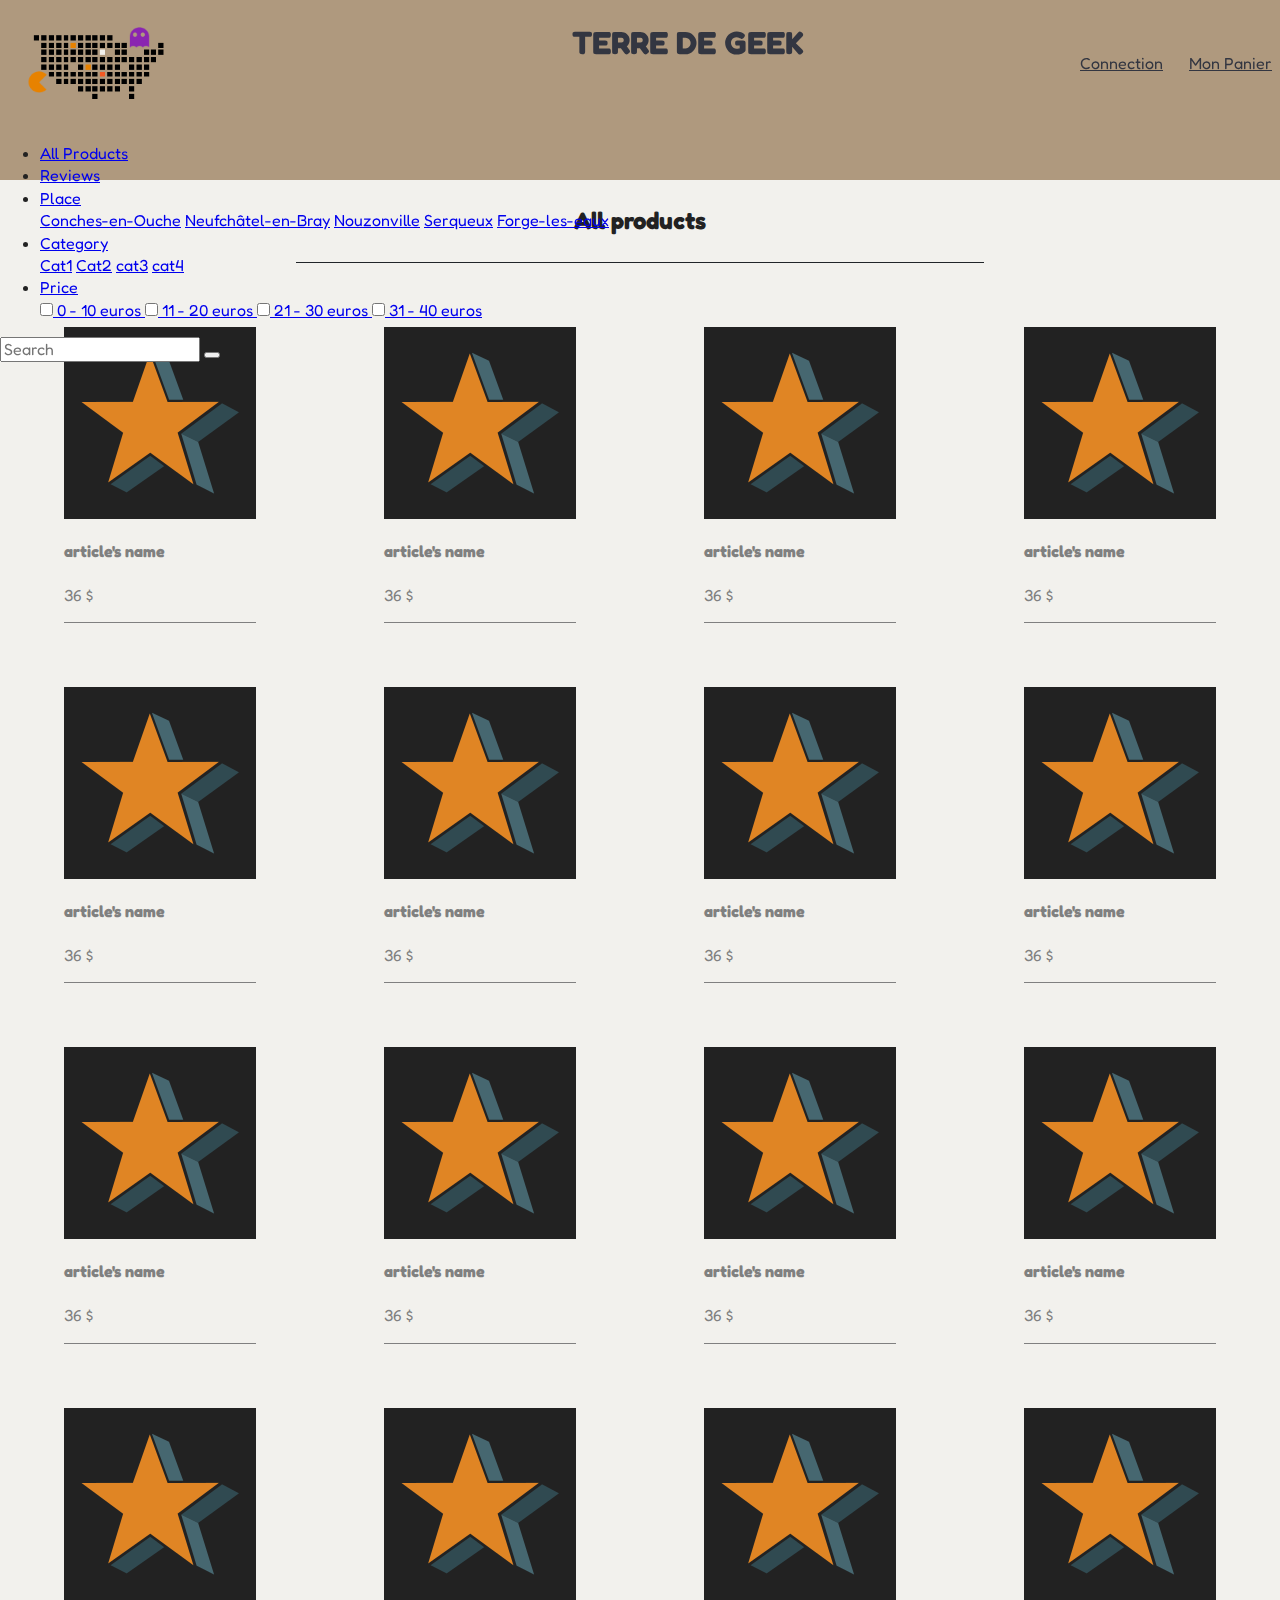
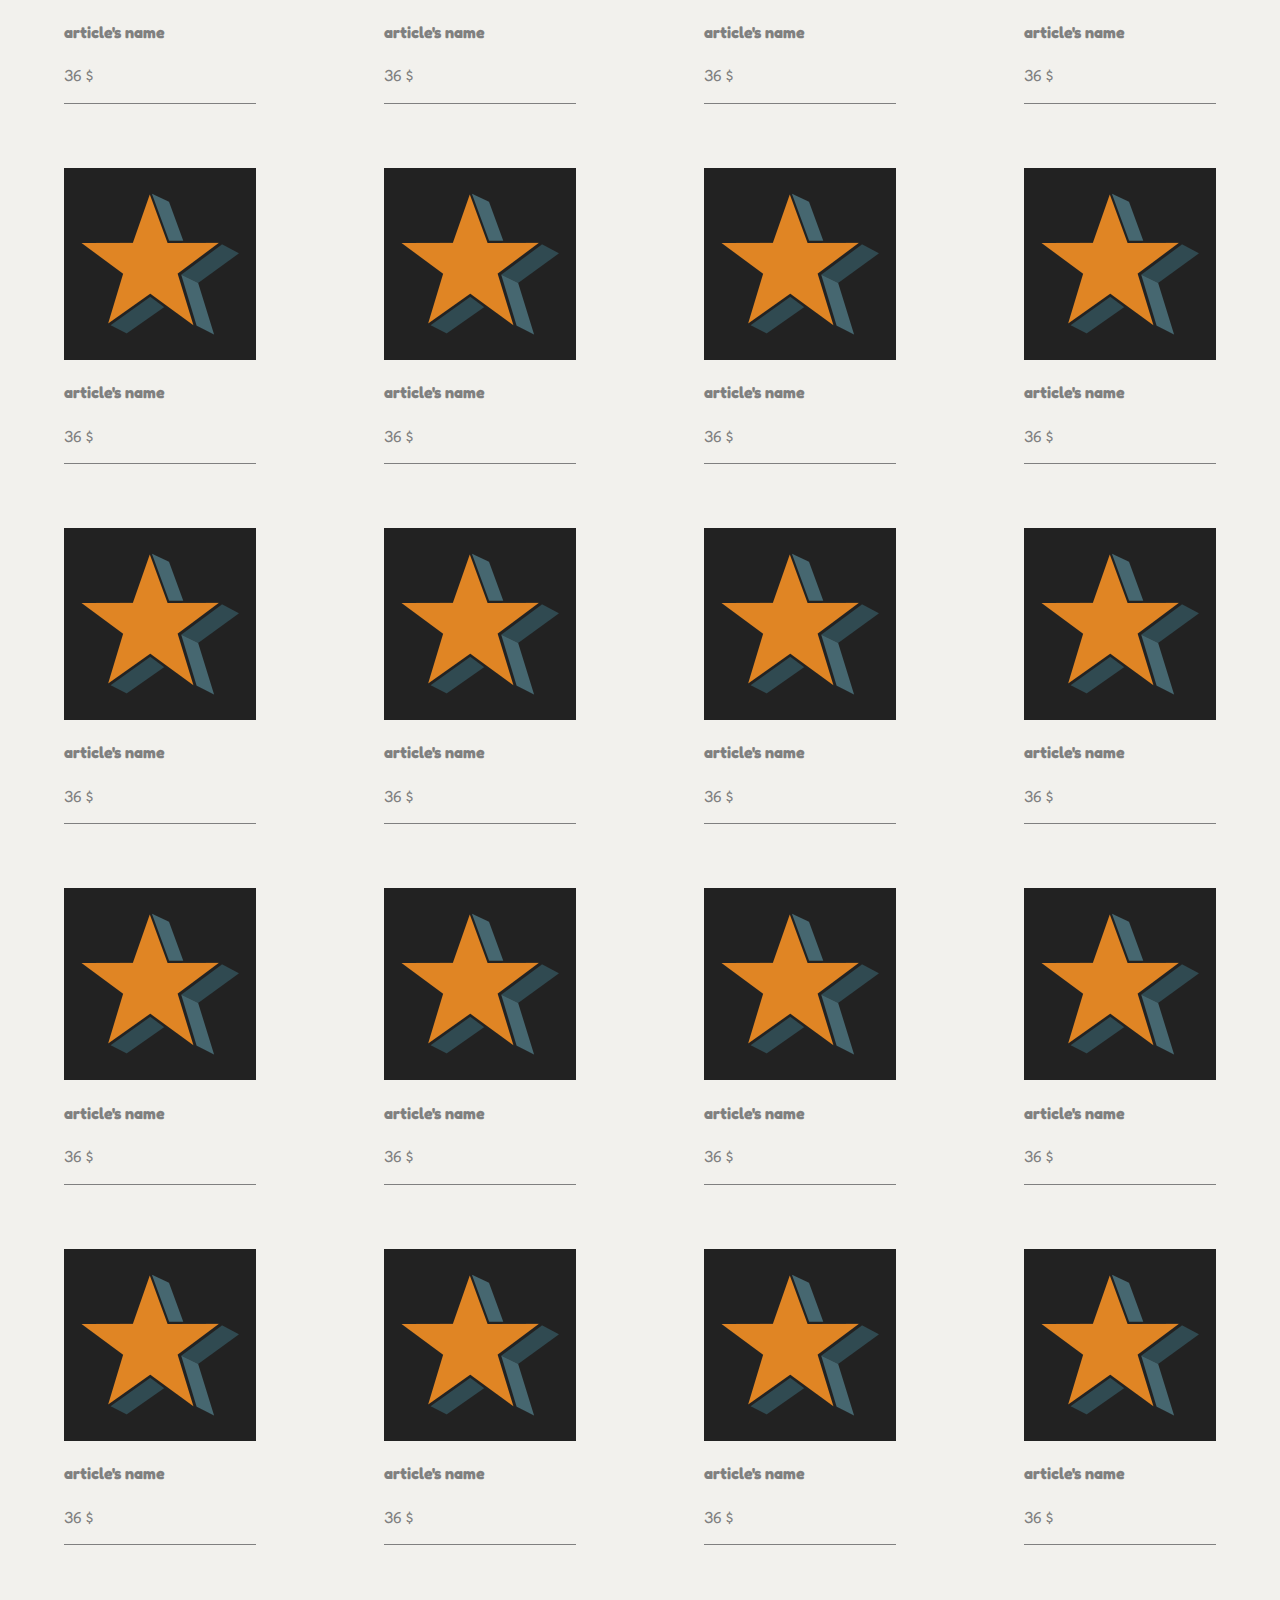
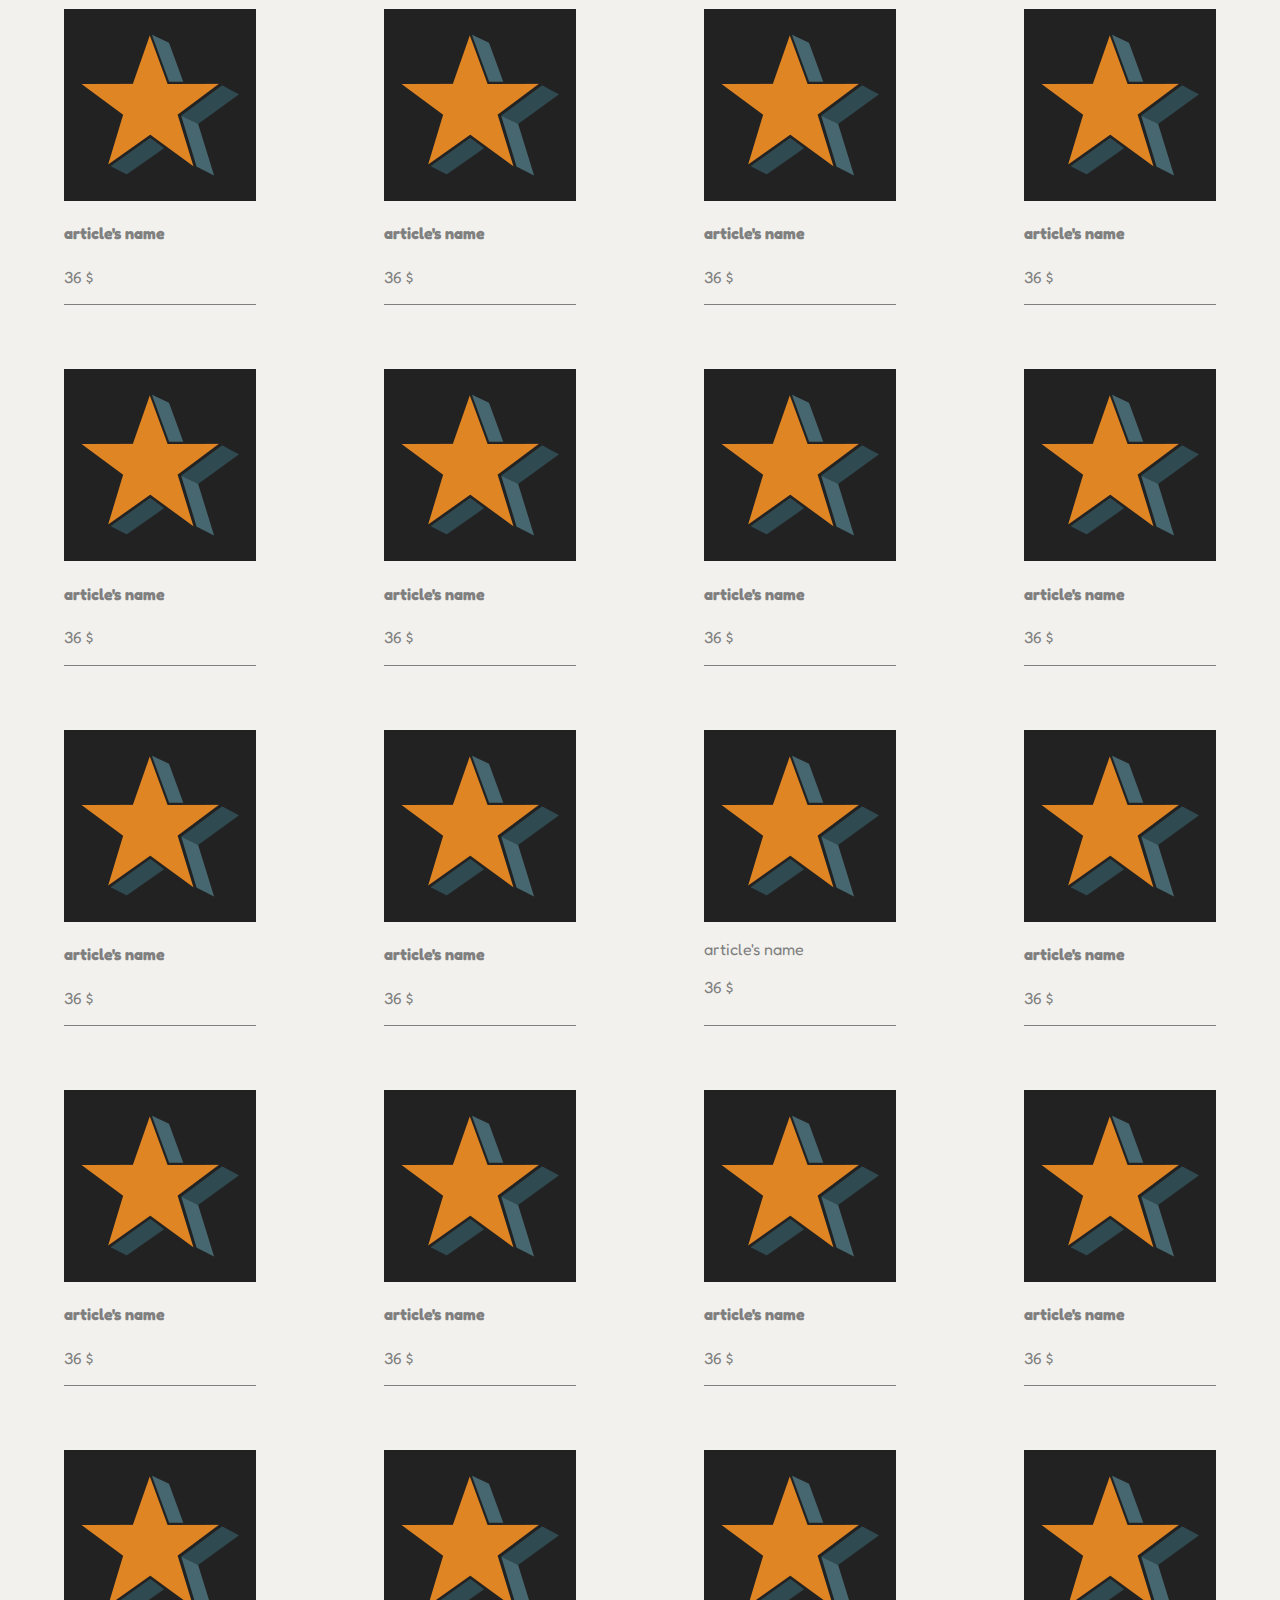
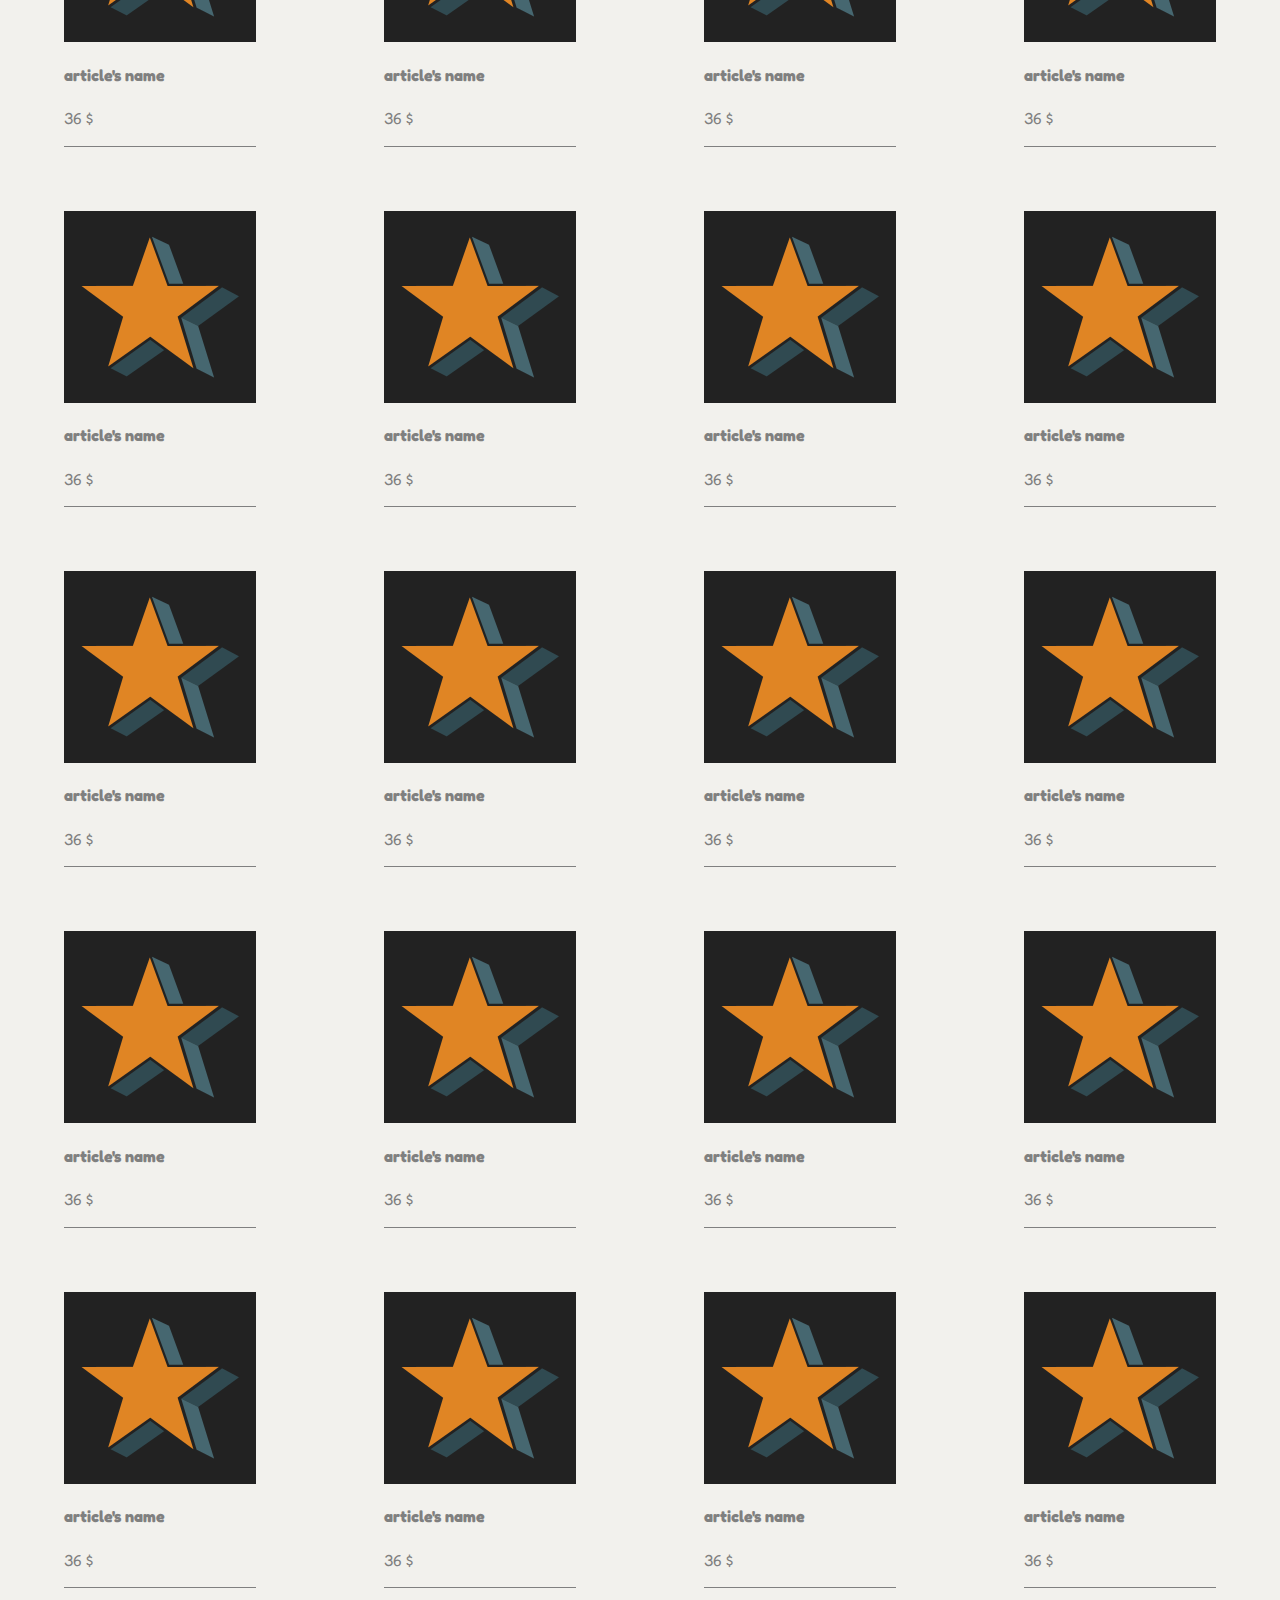
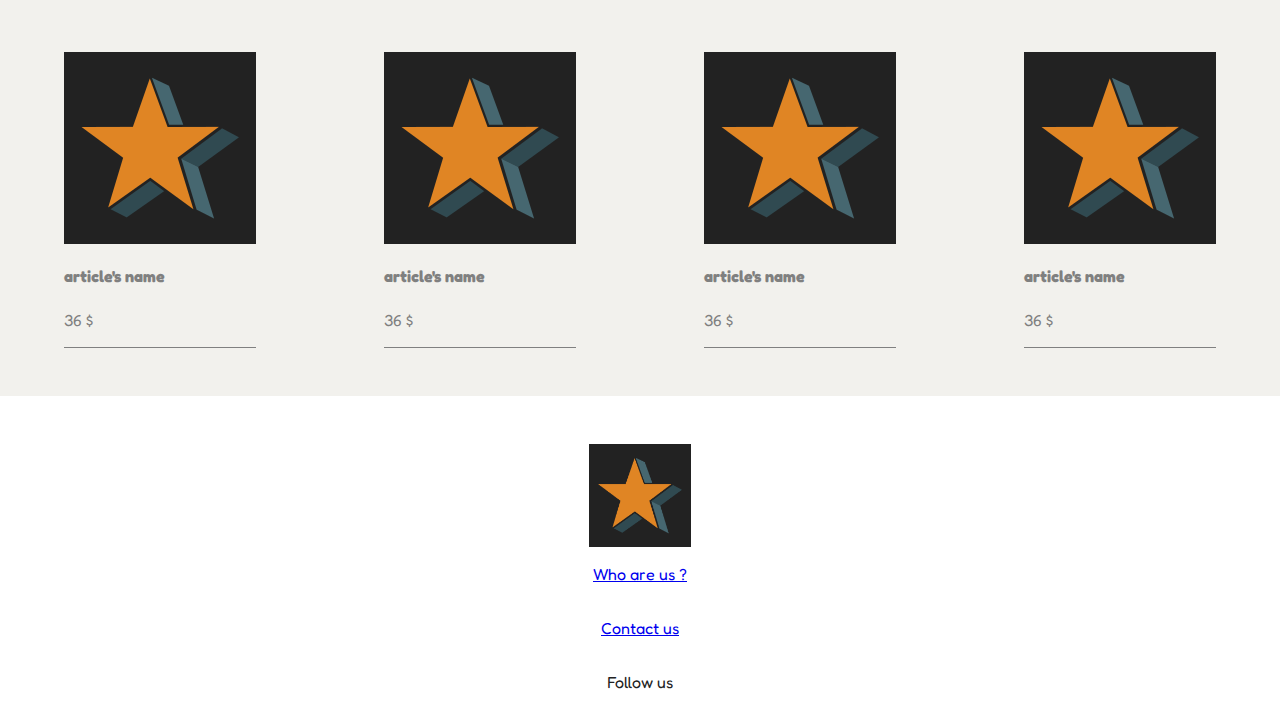
==== commit abd8e952: "css description, contact.html" ====
--- a/allProducts.html
+++ b/allProducts.html
@@ -11,6 +11,7 @@
   <link rel="manifest" href="site.webmanifest">
   <link rel="apple-touch-icon" href="icon.png">
   <link rel="icon" type="image/png" href="favicon.ico" />
+  <link href="https://fonts.googleapis.com/css?family=Fredoka+One|Righteous" rel="stylesheet">
   <!-- Place favicon.ico in the root directory -->
   <link rel="stylesheet" href="https://stackpath.bootstrapcdn.com/bootstrap/4.1.3/css/bootstrap.min.css" integrity="sha384-MCw98/SFnGE8fJT3GXwEOngsV7Zt27NXFoaoApmYm81iuXoPkFOJwJ8ERdknLPMO" crossorigin="anonymous">
   <link rel="stylesheet" href="css/normalize.css">
@@ -32,12 +33,11 @@
 <!--::::::::::::::::::::::::::::: header start  ------------------------------>
   <header class="fixed flexColumn">
     <div class="logo-connection flex-between">
-
-      <div class="logo flex aacenter">
-        <a href="index.html"><img width="32px" height="32px" src="tile-wide.png" alt="logo terre de geek"></a>
+      <div class="logo flex aiCenter">
+        <a href="index.html"><img width="150px" height="150px" src="img/logo-terre-de-geek.png" alt="logo terre de geek"></a>
       </div>
       <h1 class="flex"><a href="index.html">TERRE DE GEEK</a></h1>
-      <div class="connection-panier aacenter flex-between">
+      <div class="connection-panier aiCenter flex-between">
         <div class="connection flexColumn">
           <i class="far fa-user"></i>
           <a href="#" class="dark">Connection</a>
@@ -54,6 +54,29 @@
         <ul class="navbar-nav mr-auto">
           <li class="nav-item active">
             <a class="nav-link" href="allProducts.html">All Products</a>
+          </li>
+          <li class="nav-item dropdown">
+            <a class="nav-link dropdown-toggle" href="#" id="navbarDropdown" role="button" data-toggle="dropdown" aria-haspopup="true" aria-expanded="false">
+              Reviews
+            </a>
+            <div class="dropdown-menu" aria-labelledby="navbarDropdown">
+              <a class="dropdown-item" href="#"><i class="fas fa-star"><i class="fas fa-star"></i></i></a>
+              <a class="dropdown-item" href="#"><i class="fas fa-star"></i><i class="fas fa-star"><i class="fas fa-star"></i></i></a>
+              <a class="dropdown-item" href="#"><i class="fas fa-star"></i></i><i class="fas fa-star"></i><i class="fas fa-star"></i><i class="fas fa-star"></i></a>
+              <a class="dropdown-item" href="#"><i class="fas fa-star"></i><i class="fas fa-star"></i><i class="fas fa-star"></i><i class="fas fa-star"></i><i class="fas fa-star"></i></a>
+            </div>
+          </li>
+          <li class="nav-item dropdown">
+            <a class="nav-link dropdown-toggle" href="#" id="navbarDropdown" role="button" data-toggle="dropdown" aria-haspopup="true" aria-expanded="false">
+              Place
+            </a>
+            <div class="dropdown-menu" aria-labelledby="navbarDropdown">
+              <a class="dropdown-item" href="#">Conches-en-Ouche</a>
+              <a class="dropdown-item" href="#">Neufchâtel-en-Bray</a>
+              <a class="dropdown-item" href="#">Nouzonville</a>
+              <a class="dropdown-item" href="#">Serqueux</a>
+              <a class="dropdown-item" href="#">Forge-les-eaux</a>
+            </div>
           </li>
           <li class="nav-item dropdown">
             <a class="nav-link dropdown-toggle" href="#" id="navbarDropdown" role="button" data-toggle="dropdown" aria-haspopup="true" aria-expanded="false">
@@ -66,6 +89,30 @@
               <a class="dropdown-item" href="#">cat4</a>
             </div>
           </li>
+
+          <li class="nav-item dropdown">
+            <a class="nav-link dropdown-toggle" href="#" id="navbarDropdown" role="button" data-toggle="dropdown" aria-haspopup="true" aria-expanded="false">
+              Price
+            </a>
+            <div class="dropdown-menu" aria-labelledby="navbarDropdown">
+              <a class="dropdown-item" href="#">
+                <input class="form-check-input" type="checkbox" aria-label="checkbox button for following text input">
+                <label class="form-check-label" for="defaultCheck1"> 0 - 10 euros</label>
+              </a>
+              <a class="dropdown-item" href="#">
+                <input class="form-check-input" type="checkbox" aria-label="checkbox button for following text input">
+                <label class="form-check-label" for="defaultCheck1">11 - 20 euros</label>
+              </a>
+              <a class="dropdown-item" href="#">
+                <input class="form-check-input" type="checkbox" aria-label="checkbox button for following text input">
+                <label class="form-check-label" for="defaultCheck1">21 - 30 euros</label>
+              </a>
+              <a class="dropdown-item" href="#">
+                <input class="form-check-input" type="checkbox" aria-label="checkbox button for following text input">
+                <label class="form-check-label" for="defaultCheck1">31 - 40 euros</label>
+              </a>
+            </div>
+          </li>
         </ul>
 
         <form class="form-inline my-2 my-lg-0">
@@ -76,1293 +123,1214 @@
     </nav>
   </header>
 
-
-
 <!--::::::::::::::::::::::::::::: header end  ------------------------------>
 
 <!--:::::::::::::::::::::::::::::::::::::::::::::::::::::::::::::::::::::::::
                                     MAIN
 :::::::::::::::::::::::::::::::::::::::::::::::::::::::::::::::::::::::::::::: -->
 
-<!--::::::::::::::::::::::::::::: navbar start  ------------------------------>
-
-<nav class="navbar navbar-expand-lg navbar-light bg-light">
-  <div class="collapse navbar-collapse" id="navbarSupportedContent">
-    <ul class="navbar-nav mr-auto">
-      <li class="nav-item ">
-        <a class="nav-link" href="">Selection by :</a>
-      </li>
-      <li class="nav-item dropdown">
-        <a class="nav-link dropdown-toggle" href="#" id="navbarDropdown" role="button" data-toggle="dropdown" aria-haspopup="true" aria-expanded="false">
-          Reviews
-        </a>
-        <div class="dropdown-menu" aria-labelledby="navbarDropdown">
-          <a class="dropdown-item" href="#"><i class="fas fa-star"><i class="fas fa-star"></i></i></a>
-          <a class="dropdown-item" href="#"><i class="fas fa-star"></i><i class="fas fa-star"><i class="fas fa-star"></i></i></a>
-          <a class="dropdown-item" href="#"><i class="fas fa-star"></i></i><i class="fas fa-star"></i><i class="fas fa-star"></i><i class="fas fa-star"></i></a>
-          <a class="dropdown-item" href="#"><i class="fas fa-star"></i><i class="fas fa-star"></i><i class="fas fa-star"></i><i class="fas fa-star"></i><i class="fas fa-star"></i></a>
-        </div>
-      </li>
-      <li class="nav-item dropdown">
-        <a class="nav-link dropdown-toggle" href="#" id="navbarDropdown" role="button" data-toggle="dropdown" aria-haspopup="true" aria-expanded="false">
-          Place
-        </a>
-        <div class="dropdown-menu" aria-labelledby="navbarDropdown">
-          <a class="dropdown-item" href="#">Conches-en-Ouche</a>
-          <a class="dropdown-item" href="#">Neufchâtel-en-Bray</a>
-          <a class="dropdown-item" href="#">Nouzonville</a>
-          <a class="dropdown-item" href="#">Serqueux</a>
-          <a class="dropdown-item" href="#">Forge-les-eaux</a>
-
-        </div>
-      </li>
-      <li class="nav-item dropdown">
-        <a class="nav-link dropdown-toggle" href="#" id="navbarDropdown" role="button" data-toggle="dropdown" aria-haspopup="true" aria-expanded="false">
-          Category
-        </a>
-        <div class="dropdown-menu" aria-labelledby="navbarDropdown">
-          <a class="dropdown-item" href="#">Cat1</a>
-          <a class="dropdown-item" href="#">Cat2</a>
-          <a class="dropdown-item" href="#">cat3</a>
-          <a class="dropdown-item" href="#">cat4</a>
-        </div>
-      </li>
-
-      <li class="nav-item dropdown">
-        <a class="nav-link dropdown-toggle" href="#" id="navbarDropdown" role="button" data-toggle="dropdown" aria-haspopup="true" aria-expanded="false">
-          Price
-        </a>
-        <div class="dropdown-menu" aria-labelledby="navbarDropdown">
-          <a class="dropdown-item" href="#">
-            <input class="form-check-input" type="checkbox" aria-label="checkbox button for following text input">
-            <label class="form-check-label" for="defaultCheck1"> 0 - 10 euros</label>
-          </a>
-          <a class="dropdown-item" href="#">
-            <input class="form-check-input" type="checkbox" aria-label="checkbox button for following text input">
-            <label class="form-check-label" for="defaultCheck1">11 - 20 euros</label>
-          </a>
-          <a class="dropdown-item" href="#">
-            <input class="form-check-input" type="checkbox" aria-label="checkbox button for following text input">
-            <label class="form-check-label" for="defaultCheck1">21 - 30 euros</label>
-          </a>
-          <a class="dropdown-item" href="#">
-            <input class="form-check-input" type="checkbox" aria-label="checkbox button for following text input">
-            <label class="form-check-label" for="defaultCheck1">31 - 40 euros</label>
-          </a>
-        </div>
-      </li>
-    </ul>
-  </div>
-</nav>
-
-<!--::::::::::::::::::::::::::::: navbar end  ------------------------------>
-
-
-
-<!--::::::::::::::::::::::::::::: cards start ------------------------------>
-
-<section class="flexColumn jcCenter">
-  <h2 class="flex jcCenter">Selection best Products</h2>
-  <div class="cards flexColumn">
-    <div class="line-one flex">
-      <article class="flex jcCenter">
-        <a href="#">
-          <img src="icon.png" alt="">
-          <div class="reviews">
-            <i class="fas fa-star"></i>
-            <i class="fas fa-star"></i>
-            <i class="fas fa-star"></i>
-            <i class="fas fa-star"></i>
-            <i class="fas fa-star"></i>
-          </div>
-          <div class="bgColorDark">
-            <h3>article's name</h3>
-            <h3>36 $</h3>
-          </div>
-        </a>
-      </article>
-      <article class="flex jcCenter">
-        <a href="#">
-          <img src="icon.png" alt="">
-          <div class="reviews">
-            <i class="fas fa-star"></i>
-            <i class="fas fa-star"></i>
-            <i class="fas fa-star"></i>
-            <i class="fas fa-star"></i>
-            <i class="fas fa-star"></i>
-          </div>
-          <div class="bgColorDark">
-            <h3>article's name</h3>
-            <h3>36 $</h3>
-          </div>
-        </a>
-      </article>
-      <article class="flex jcCenter">
-        <a href="#">
-          <img src="icon.png" alt="">
-          <div class="reviews">
-            <i class="fas fa-star"></i>
-            <i class="fas fa-star"></i>
-            <i class="fas fa-star"></i>
-            <i class="fas fa-star"></i>
-            <i class="fas fa-star"></i>
-          </div>
-          <div class="bgColorDark">
-            <h3>article's name</h3>
-            <h3>36 $</h3>
-          </div>
-        </a>
-      </article>
-      <article class="flex jcCenter">
-        <a href="#">
-          <img src="icon.png" alt="">
-          <div class="reviews">
-            <i class="fas fa-star"></i>
-            <i class="fas fa-star"></i>
-            <i class="fas fa-star"></i>
-            <i class="fas fa-star"></i>
-            <i class="fas fa-star"></i>
-          </div>
-          <div class="bgColorDark">
-            <h3>article's name</h3>
-            <h3>36 $</h3>
-          </div>
-        </a>
-      </article>
+<main>
+  <section class="flexColumn jcCenter">
+    <h2 class="flex jcCenter allProducts">All products</h2>
+    <div class="cards flexColumn">
+      <div class="line-one flex">
+        <article class="flex jcCenter">
+          <a href="#">
+            <img src="icon.png" alt="">
+            <div class="reviews">
+              <i class="fas fa-star"></i>
+              <i class="fas fa-star"></i>
+              <i class="fas fa-star"></i>
+              <i class="fas fa-star"></i>
+              <i class="fas fa-star"></i>
+            </div>
+            <div class="bgColorDark">
+              <h4>article's name</h4>
+              <p>36 $</p>
+            </div>
+          </a>
+        </article>
+        <article class="flex jcCenter">
+          <a href="#">
+            <img src="icon.png" alt="">
+            <div class="reviews">
+              <i class="fas fa-star"></i>
+              <i class="fas fa-star"></i>
+              <i class="fas fa-star"></i>
+              <i class="fas fa-star"></i>
+              <i class="fas fa-star"></i>
+            </div>
+            <div class="bgColorDark">
+              <h4>article's name</h4>
+              <p>36 $</p>
+            </div>
+          </a>
+        </article>
+        <article class="flex jcCenter">
+          <a href="#">
+            <img src="icon.png" alt="">
+            <div class="reviews">
+              <i class="fas fa-star"></i>
+              <i class="fas fa-star"></i>
+              <i class="fas fa-star"></i>
+              <i class="fas fa-star"></i>
+              <i class="fas fa-star"></i>
+            </div>
+            <div class="bgColorDark">
+              <h4>article's name</h4>
+              <p>36 $</p>
+            </div>
+          </a>
+        </article>
+        <article class="flex jcCenter">
+          <a href="#">
+            <img src="icon.png" alt="">
+            <div class="reviews">
+              <i class="fas fa-star"></i>
+              <i class="fas fa-star"></i>
+              <i class="fas fa-star"></i>
+              <i class="fas fa-star"></i>
+              <i class="fas fa-star"></i>
+            </div>
+            <div class="bgColorDark">
+              <h4>article's name</h4>
+              <p>36 $</p>
+            </div>
+          </a>
+        </article>
+      </div>
+      <div class="line-two flex">
+        <article class="flex jcCenter">
+          <a href="#">
+            <img src="icon.png" alt="">
+            <div class="reviews">
+              <i class="fas fa-star"></i>
+              <i class="fas fa-star"></i>
+              <i class="fas fa-star"></i>
+              <i class="fas fa-star"></i>
+              <i class="fas fa-star"></i>
+            </div>
+            <div class="bgColorDark">
+              <h4>article's name</h4>
+              <p>36 $</p>
+            </div>
+          </a>
+        </article>
+        <article class="flex jcCenter">
+          <a href="#">
+            <img src="icon.png" alt="">
+            <div class="reviews">
+              <i class="fas fa-star"></i>
+              <i class="fas fa-star"></i>
+              <i class="fas fa-star"></i>
+              <i class="fas fa-star"></i>
+              <i class="fas fa-star"></i>
+            </div>
+            <div class="bgColorDark">
+              <h4>article's name</h4>
+              <p>36 $</p>
+
+            </div>
+          </a>
+        </article>
+        <article class="flex jcCenter">
+          <a href="#">
+            <img src="icon.png" alt="">
+            <div class="reviews">
+              <i class="fas fa-star"></i>
+              <i class="fas fa-star"></i>
+              <i class="fas fa-star"></i>
+              <i class="fas fa-star"></i>
+              <i class="fas fa-star"></i>
+            </div>
+            <div class="bgColorDark">
+              <h4>article's name</h4>
+              <p>36 $</p>
+            </div>
+          </a>
+        </article>
+        <article class="flex jcCenter">
+          <a href="#">
+            <img src="icon.png" alt="">
+            <div class="reviews">
+              <i class="fas fa-star"></i>
+              <i class="fas fa-star"></i>
+              <i class="fas fa-star"></i>
+              <i class="fas fa-star"></i>
+              <i class="fas fa-star"></i>
+            </div>
+            <div class="bgColorDark">
+              <h4>article's name</h4>
+              <p>36 $</p>
+            </div>
+          </a>
+        </article>
+      </div>
+      <div class="line-one flex">
+        <article class="flex jcCenter">
+          <a href="#">
+            <img src="icon.png" alt="">
+            <div class="reviews">
+              <i class="fas fa-star"></i>
+              <i class="fas fa-star"></i>
+              <i class="fas fa-star"></i>
+              <i class="fas fa-star"></i>
+              <i class="fas fa-star"></i>
+            </div>
+            <div class="bgColorDark">
+              <h4>article's name</h4>
+              <p>36 $</p>
+            </div>
+          </a>
+        </article>
+        <article class="flex jcCenter">
+          <a href="#">
+            <img src="icon.png" alt="">
+            <div class="reviews">
+              <i class="fas fa-star"></i>
+              <i class="fas fa-star"></i>
+              <i class="fas fa-star"></i>
+              <i class="fas fa-star"></i>
+              <i class="fas fa-star"></i>
+            </div>
+            <div class="bgColorDark">
+              <h4>article's name</h4>
+              <p>36 $</p>
+            </div>
+          </a>
+        </article>
+        <article class="flex jcCenter">
+          <a href="#">
+            <img src="icon.png" alt="">
+            <div class="reviews">
+              <i class="fas fa-star"></i>
+              <i class="fas fa-star"></i>
+              <i class="fas fa-star"></i>
+              <i class="fas fa-star"></i>
+              <i class="fas fa-star"></i>
+            </div>
+            <div class="bgColorDark">
+              <h4>article's name</h4>
+              <p>36 $</p>
+            </div>
+          </a>
+        </article>
+        <article class="flex jcCenter">
+          <a href="#">
+            <img src="icon.png" alt="">
+            <div class="reviews">
+              <i class="fas fa-star"></i>
+              <i class="fas fa-star"></i>
+              <i class="fas fa-star"></i>
+              <i class="fas fa-star"></i>
+              <i class="fas fa-star"></i>
+            </div>
+            <div class="bgColorDark">
+              <h4>article's name</h4>
+              <p>36 $</p>
+            </div>
+          </a>
+        </article>
+      </div>
+      <div class="line-two flex">
+        <article class="flex jcCenter">
+          <a href="#">
+            <img src="icon.png" alt="">
+            <div class="reviews">
+              <i class="fas fa-star"></i>
+              <i class="fas fa-star"></i>
+              <i class="fas fa-star"></i>
+              <i class="fas fa-star"></i>
+              <i class="fas fa-star"></i>
+            </div>
+            <div class="bgColorDark">
+              <h4>article's name</h4>
+              <p>36 $</p>
+            </div>
+          </a>
+        </article>
+        <article class="flex jcCenter">
+          <a href="#">
+            <img src="icon.png" alt="">
+            <div class="reviews">
+              <i class="fas fa-star"></i>
+              <i class="fas fa-star"></i>
+              <i class="fas fa-star"></i>
+              <i class="fas fa-star"></i>
+              <i class="fas fa-star"></i>
+            </div>
+            <div class="bgColorDark">
+              <h4>article's name</h4>
+              <p>36 $</p>
+
+            </div>
+          </a>
+        </article>
+        <article class="flex jcCenter">
+          <a href="#">
+            <img src="icon.png" alt="">
+            <div class="reviews">
+              <i class="fas fa-star"></i>
+              <i class="fas fa-star"></i>
+              <i class="fas fa-star"></i>
+              <i class="fas fa-star"></i>
+              <i class="fas fa-star"></i>
+            </div>
+            <div class="bgColorDark">
+              <h4>article's name</h4>
+              <p>36 $</p>
+            </div>
+          </a>
+        </article>
+        <article class="flex jcCenter">
+          <a href="#">
+            <img src="icon.png" alt="">
+            <div class="reviews">
+              <i class="fas fa-star"></i>
+              <i class="fas fa-star"></i>
+              <i class="fas fa-star"></i>
+              <i class="fas fa-star"></i>
+              <i class="fas fa-star"></i>
+            </div>
+            <div class="bgColorDark">
+              <h4>article's name</h4>
+              <p>36 $</p>
+            </div>
+          </a>
+        </article>
+      </div>
+      <div class="line-one flex">
+        <article class="flex jcCenter">
+          <a href="#">
+            <img src="icon.png" alt="">
+            <div class="reviews">
+              <i class="fas fa-star"></i>
+              <i class="fas fa-star"></i>
+              <i class="fas fa-star"></i>
+              <i class="fas fa-star"></i>
+              <i class="fas fa-star"></i>
+            </div>
+            <div class="bgColorDark">
+              <h4>article's name</h4>
+              <p>36 $</p>
+            </div>
+          </a>
+        </article>
+        <article class="flex jcCenter">
+          <a href="#">
+            <img src="icon.png" alt="">
+            <div class="reviews">
+              <i class="fas fa-star"></i>
+              <i class="fas fa-star"></i>
+              <i class="fas fa-star"></i>
+              <i class="fas fa-star"></i>
+              <i class="fas fa-star"></i>
+            </div>
+            <div class="bgColorDark">
+              <h4>article's name</h4>
+              <p>36 $</p>
+            </div>
+          </a>
+        </article>
+        <article class="flex jcCenter">
+          <a href="#">
+            <img src="icon.png" alt="">
+            <div class="reviews">
+              <i class="fas fa-star"></i>
+              <i class="fas fa-star"></i>
+              <i class="fas fa-star"></i>
+              <i class="fas fa-star"></i>
+              <i class="fas fa-star"></i>
+            </div>
+            <div class="bgColorDark">
+              <h4>article's name</h4>
+              <p>36 $</p>
+            </div>
+          </a>
+        </article>
+        <article class="flex jcCenter">
+          <a href="#">
+            <img src="icon.png" alt="">
+            <div class="reviews">
+              <i class="fas fa-star"></i>
+              <i class="fas fa-star"></i>
+              <i class="fas fa-star"></i>
+              <i class="fas fa-star"></i>
+              <i class="fas fa-star"></i>
+            </div>
+            <div class="bgColorDark">
+              <h4>article's name</h4>
+              <p>36 $</p>
+            </div>
+          </a>
+        </article>
+      </div>
+      <div class="line-two flex">
+        <article class="flex jcCenter">
+          <a href="#">
+            <img src="icon.png" alt="">
+            <div class="reviews">
+              <i class="fas fa-star"></i>
+              <i class="fas fa-star"></i>
+              <i class="fas fa-star"></i>
+              <i class="fas fa-star"></i>
+              <i class="fas fa-star"></i>
+            </div>
+            <div class="bgColorDark">
+              <h4>article's name</h4>
+              <p>36 $</p>
+            </div>
+          </a>
+        </article>
+        <article class="flex jcCenter">
+          <a href="#">
+            <img src="icon.png" alt="">
+            <div class="reviews">
+              <i class="fas fa-star"></i>
+              <i class="fas fa-star"></i>
+              <i class="fas fa-star"></i>
+              <i class="fas fa-star"></i>
+              <i class="fas fa-star"></i>
+            </div>
+            <div class="bgColorDark">
+              <h4>article's name</h4>
+              <p>36 $</p>
+
+            </div>
+          </a>
+        </article>
+        <article class="flex jcCenter">
+          <a href="#">
+            <img src="icon.png" alt="">
+            <div class="reviews">
+              <i class="fas fa-star"></i>
+              <i class="fas fa-star"></i>
+              <i class="fas fa-star"></i>
+              <i class="fas fa-star"></i>
+              <i class="fas fa-star"></i>
+            </div>
+            <div class="bgColorDark">
+              <h4>article's name</h4>
+              <p>36 $</p>
+            </div>
+          </a>
+        </article>
+        <article class="flex jcCenter">
+          <a href="#">
+            <img src="icon.png" alt="">
+            <div class="reviews">
+              <i class="fas fa-star"></i>
+              <i class="fas fa-star"></i>
+              <i class="fas fa-star"></i>
+              <i class="fas fa-star"></i>
+              <i class="fas fa-star"></i>
+            </div>
+            <div class="bgColorDark">
+              <h4>article's name</h4>
+              <p>36 $</p>
+            </div>
+          </a>
+        </article>
+      </div>
+      <div class="line-one flex">
+        <article class="flex jcCenter">
+          <a href="#">
+            <img src="icon.png" alt="">
+            <div class="reviews">
+              <i class="fas fa-star"></i>
+              <i class="fas fa-star"></i>
+              <i class="fas fa-star"></i>
+              <i class="fas fa-star"></i>
+              <i class="fas fa-star"></i>
+            </div>
+            <div class="bgColorDark">
+              <h4>article's name</h4>
+              <p>36 $</p>
+            </div>
+          </a>
+        </article>
+        <article class="flex jcCenter">
+          <a href="#">
+            <img src="icon.png" alt="">
+            <div class="reviews">
+              <i class="fas fa-star"></i>
+              <i class="fas fa-star"></i>
+              <i class="fas fa-star"></i>
+              <i class="fas fa-star"></i>
+              <i class="fas fa-star"></i>
+            </div>
+            <div class="bgColorDark">
+              <h4>article's name</h4>
+              <p>36 $</p>
+            </div>
+          </a>
+        </article>
+        <article class="flex jcCenter">
+          <a href="#">
+            <img src="icon.png" alt="">
+            <div class="reviews">
+              <i class="fas fa-star"></i>
+              <i class="fas fa-star"></i>
+              <i class="fas fa-star"></i>
+              <i class="fas fa-star"></i>
+              <i class="fas fa-star"></i>
+            </div>
+            <div class="bgColorDark">
+              <h4>article's name</h4>
+              <p>36 $</p>
+            </div>
+          </a>
+        </article>
+        <article class="flex jcCenter">
+          <a href="#">
+            <img src="icon.png" alt="">
+            <div class="reviews">
+              <i class="fas fa-star"></i>
+              <i class="fas fa-star"></i>
+              <i class="fas fa-star"></i>
+              <i class="fas fa-star"></i>
+              <i class="fas fa-star"></i>
+            </div>
+            <div class="bgColorDark">
+              <h4>article's name</h4>
+              <p>36 $</p>
+            </div>
+          </a>
+        </article>
+      </div>
+      <div class="line-two flex">
+        <article class="flex jcCenter">
+          <a href="#">
+            <img src="icon.png" alt="">
+            <div class="reviews">
+              <i class="fas fa-star"></i>
+              <i class="fas fa-star"></i>
+              <i class="fas fa-star"></i>
+              <i class="fas fa-star"></i>
+              <i class="fas fa-star"></i>
+            </div>
+            <div class="bgColorDark">
+              <h4>article's name</h4>
+              <p>36 $</p>
+            </div>
+          </a>
+        </article>
+        <article class="flex jcCenter">
+          <a href="#">
+            <img src="icon.png" alt="">
+            <div class="reviews">
+              <i class="fas fa-star"></i>
+              <i class="fas fa-star"></i>
+              <i class="fas fa-star"></i>
+              <i class="fas fa-star"></i>
+              <i class="fas fa-star"></i>
+            </div>
+            <div class="bgColorDark">
+              <h4>article's name</h4>
+              <p>36 $</p>
+
+            </div>
+          </a>
+        </article>
+        <article class="flex jcCenter">
+          <a href="#">
+            <img src="icon.png" alt="">
+            <div class="reviews">
+              <i class="fas fa-star"></i>
+              <i class="fas fa-star"></i>
+              <i class="fas fa-star"></i>
+              <i class="fas fa-star"></i>
+              <i class="fas fa-star"></i>
+            </div>
+            <div class="bgColorDark">
+              <h4>article's name</h4>
+              <p>36 $</p>
+            </div>
+          </a>
+        </article>
+        <article class="flex jcCenter">
+          <a href="#">
+            <img src="icon.png" alt="">
+            <div class="reviews">
+              <i class="fas fa-star"></i>
+              <i class="fas fa-star"></i>
+              <i class="fas fa-star"></i>
+              <i class="fas fa-star"></i>
+              <i class="fas fa-star"></i>
+            </div>
+            <div class="bgColorDark">
+              <h4>article's name</h4>
+              <p>36 $</p>
+            </div>
+          </a>
+        </article>
+      </div>
+      <div class="line-one flex">
+        <article class="flex jcCenter">
+          <a href="#">
+            <img src="icon.png" alt="">
+            <div class="reviews">
+              <i class="fas fa-star"></i>
+              <i class="fas fa-star"></i>
+              <i class="fas fa-star"></i>
+              <i class="fas fa-star"></i>
+              <i class="fas fa-star"></i>
+            </div>
+            <div class="bgColorDark">
+              <h4>article's name</h4>
+              <p>36 $</p>
+            </div>
+          </a>
+        </article>
+        <article class="flex jcCenter">
+          <a href="#">
+            <img src="icon.png" alt="">
+            <div class="reviews">
+              <i class="fas fa-star"></i>
+              <i class="fas fa-star"></i>
+              <i class="fas fa-star"></i>
+              <i class="fas fa-star"></i>
+              <i class="fas fa-star"></i>
+            </div>
+            <div class="bgColorDark">
+              <h4>article's name</h4>
+              <p>36 $</p>
+            </div>
+          </a>
+        </article>
+        <article class="flex jcCenter">
+          <a href="#">
+            <img src="icon.png" alt="">
+            <div class="reviews">
+              <i class="fas fa-star"></i>
+              <i class="fas fa-star"></i>
+              <i class="fas fa-star"></i>
+              <i class="fas fa-star"></i>
+              <i class="fas fa-star"></i>
+            </div>
+            <div class="bgColorDark">
+              <h4>article's name</h4>
+              <p>36 $</p>
+            </div>
+          </a>
+        </article>
+        <article class="flex jcCenter">
+          <a href="#">
+            <img src="icon.png" alt="">
+            <div class="reviews">
+              <i class="fas fa-star"></i>
+              <i class="fas fa-star"></i>
+              <i class="fas fa-star"></i>
+              <i class="fas fa-star"></i>
+              <i class="fas fa-star"></i>
+            </div>
+            <div class="bgColorDark">
+              <h4>article's name</h4>
+              <p>36 $</p>
+            </div>
+          </a>
+        </article>
+      </div>
+      <div class="line-two flex">
+        <article class="flex jcCenter">
+          <a href="#">
+            <img src="icon.png" alt="">
+            <div class="reviews">
+              <i class="fas fa-star"></i>
+              <i class="fas fa-star"></i>
+              <i class="fas fa-star"></i>
+              <i class="fas fa-star"></i>
+              <i class="fas fa-star"></i>
+            </div>
+            <div class="bgColorDark">
+              <h4>article's name</h4>
+              <p>36 $</p>
+            </div>
+          </a>
+        </article>
+        <article class="flex jcCenter">
+          <a href="#">
+            <img src="icon.png" alt="">
+            <div class="reviews">
+              <i class="fas fa-star"></i>
+              <i class="fas fa-star"></i>
+              <i class="fas fa-star"></i>
+              <i class="fas fa-star"></i>
+              <i class="fas fa-star"></i>
+            </div>
+            <div class="bgColorDark">
+              <h4>article's name</h4>
+              <p>36 $</p>
+
+            </div>
+          </a>
+        </article>
+        <article class="flex jcCenter">
+          <a href="#">
+            <img src="icon.png" alt="">
+            <div class="reviews">
+              <i class="fas fa-star"></i>
+              <i class="fas fa-star"></i>
+              <i class="fas fa-star"></i>
+              <i class="fas fa-star"></i>
+              <i class="fas fa-star"></i>
+            </div>
+            <div class="bgColorDark">
+              <h4>article's name</h4>
+              <p>36 $</p>
+            </div>
+          </a>
+        </article>
+        <article class="flex jcCenter">
+          <a href="#">
+            <img src="icon.png" alt="">
+            <div class="reviews">
+              <i class="fas fa-star"></i>
+              <i class="fas fa-star"></i>
+              <i class="fas fa-star"></i>
+              <i class="fas fa-star"></i>
+              <i class="fas fa-star"></i>
+            </div>
+            <div class="bgColorDark">
+              <h4>article's name</h4>
+              <p>36 $</p>
+            </div>
+          </a>
+        </article>
+      </div>
+      <div class="line-one flex">
+        <article class="flex jcCenter">
+          <a href="#">
+            <img src="icon.png" alt="">
+            <div class="reviews">
+              <i class="fas fa-star"></i>
+              <i class="fas fa-star"></i>
+              <i class="fas fa-star"></i>
+              <i class="fas fa-star"></i>
+              <i class="fas fa-star"></i>
+            </div>
+            <div class="bgColorDark">
+              <h4>article's name</h4>
+              <p>36 $</p>
+            </div>
+          </a>
+        </article>
+        <article class="flex jcCenter">
+          <a href="#">
+            <img src="icon.png" alt="">
+            <div class="reviews">
+              <i class="fas fa-star"></i>
+              <i class="fas fa-star"></i>
+              <i class="fas fa-star"></i>
+              <i class="fas fa-star"></i>
+              <i class="fas fa-star"></i>
+            </div>
+            <div class="bgColorDark">
+              <h4>article's name</h4>
+              <p>36 $</p>
+            </div>
+          </a>
+        </article>
+        <article class="flex jcCenter">
+          <a href="#">
+            <img src="icon.png" alt="">
+            <div class="reviews">
+              <i class="fas fa-star"></i>
+              <i class="fas fa-star"></i>
+              <i class="fas fa-star"></i>
+              <i class="fas fa-star"></i>
+              <i class="fas fa-star"></i>
+            </div>
+            <div class="bgColorDark">
+              <p>article's name</p>
+              <p>36 $</p>
+            </div>
+          </a>
+        </article>
+        <article class="flex jcCenter">
+          <a href="#">
+            <img src="icon.png" alt="">
+            <div class="reviews">
+              <i class="fas fa-star"></i>
+              <i class="fas fa-star"></i>
+              <i class="fas fa-star"></i>
+              <i class="fas fa-star"></i>
+              <i class="fas fa-star"></i>
+            </div>
+            <div class="bgColorDark">
+              <h4>article's name</h4>
+              <p>36 $</p>
+            </div>
+          </a>
+        </article>
+      </div>
+      <div class="line-two flex">
+        <article class="flex jcCenter">
+          <a href="#">
+            <img src="icon.png" alt="">
+            <div class="reviews">
+              <i class="fas fa-star"></i>
+              <i class="fas fa-star"></i>
+              <i class="fas fa-star"></i>
+              <i class="fas fa-star"></i>
+              <i class="fas fa-star"></i>
+            </div>
+            <div class="bgColorDark">
+              <h4>article's name</h4>
+              <p>36 $</p>
+            </div>
+          </a>
+        </article>
+        <article class="flex jcCenter">
+          <a href="#">
+            <img src="icon.png" alt="">
+            <div class="reviews">
+              <i class="fas fa-star"></i>
+              <i class="fas fa-star"></i>
+              <i class="fas fa-star"></i>
+              <i class="fas fa-star"></i>
+              <i class="fas fa-star"></i>
+            </div>
+            <div class="bgColorDark">
+              <h4>article's name</h4>
+              <p>36 $</p>
+
+            </div>
+          </a>
+        </article>
+        <article class="flex jcCenter">
+          <a href="#">
+            <img src="icon.png" alt="">
+            <div class="reviews">
+              <i class="fas fa-star"></i>
+              <i class="fas fa-star"></i>
+              <i class="fas fa-star"></i>
+              <i class="fas fa-star"></i>
+              <i class="fas fa-star"></i>
+            </div>
+            <div class="bgColorDark">
+              <h4>article's name</h4>
+              <p>36 $</p>
+            </div>
+          </a>
+        </article>
+        <article class="flex jcCenter">
+          <a href="#">
+            <img src="icon.png" alt="">
+            <div class="reviews">
+              <i class="fas fa-star"></i>
+              <i class="fas fa-star"></i>
+              <i class="fas fa-star"></i>
+              <i class="fas fa-star"></i>
+              <i class="fas fa-star"></i>
+            </div>
+            <div class="bgColorDark">
+              <h4>article's name</h4>
+              <p>36 $</p>
+            </div>
+          </a>
+        </article>
+      </div>
+      <div class="line-one flex">
+        <article class="flex jcCenter">
+          <a href="#">
+            <img src="icon.png" alt="">
+            <div class="reviews">
+              <i class="fas fa-star"></i>
+              <i class="fas fa-star"></i>
+              <i class="fas fa-star"></i>
+              <i class="fas fa-star"></i>
+              <i class="fas fa-star"></i>
+            </div>
+            <div class="bgColorDark">
+              <h4>article's name</h4>
+              <p>36 $</p>
+            </div>
+          </a>
+        </article>
+        <article class="flex jcCenter">
+          <a href="#">
+            <img src="icon.png" alt="">
+            <div class="reviews">
+              <i class="fas fa-star"></i>
+              <i class="fas fa-star"></i>
+              <i class="fas fa-star"></i>
+              <i class="fas fa-star"></i>
+              <i class="fas fa-star"></i>
+            </div>
+            <div class="bgColorDark">
+              <h4>article's name</h4>
+              <p>36 $</p>
+            </div>
+          </a>
+        </article>
+        <article class="flex jcCenter">
+          <a href="#">
+            <img src="icon.png" alt="">
+            <div class="reviews">
+              <i class="fas fa-star"></i>
+              <i class="fas fa-star"></i>
+              <i class="fas fa-star"></i>
+              <i class="fas fa-star"></i>
+              <i class="fas fa-star"></i>
+            </div>
+            <div class="bgColorDark">
+              <h4>article's name</h4>
+              <p>36 $</p>
+            </div>
+          </a>
+        </article>
+        <article class="flex jcCenter">
+          <a href="#">
+            <img src="icon.png" alt="">
+            <div class="reviews">
+              <i class="fas fa-star"></i>
+              <i class="fas fa-star"></i>
+              <i class="fas fa-star"></i>
+              <i class="fas fa-star"></i>
+              <i class="fas fa-star"></i>
+            </div>
+            <div class="bgColorDark">
+              <h4>article's name</h4>
+              <p>36 $</p>
+            </div>
+          </a>
+        </article>
+      </div>
+      <div class="line-two flex">
+        <article class="flex jcCenter">
+          <a href="#">
+            <img src="icon.png" alt="">
+            <div class="reviews">
+              <i class="fas fa-star"></i>
+              <i class="fas fa-star"></i>
+              <i class="fas fa-star"></i>
+              <i class="fas fa-star"></i>
+              <i class="fas fa-star"></i>
+            </div>
+            <div class="bgColorDark">
+              <h4>article's name</h4>
+              <p>36 $</p>
+            </div>
+          </a>
+        </article>
+        <article class="flex jcCenter">
+          <a href="#">
+            <img src="icon.png" alt="">
+            <div class="reviews">
+              <i class="fas fa-star"></i>
+              <i class="fas fa-star"></i>
+              <i class="fas fa-star"></i>
+              <i class="fas fa-star"></i>
+              <i class="fas fa-star"></i>
+            </div>
+            <div class="bgColorDark">
+              <h4>article's name</h4>
+              <p>36 $</p>
+
+            </div>
+          </a>
+        </article>
+        <article class="flex jcCenter">
+          <a href="#">
+            <img src="icon.png" alt="">
+            <div class="reviews">
+              <i class="fas fa-star"></i>
+              <i class="fas fa-star"></i>
+              <i class="fas fa-star"></i>
+              <i class="fas fa-star"></i>
+              <i class="fas fa-star"></i>
+            </div>
+            <div class="bgColorDark">
+              <h4>article's name</h4>
+              <p>36 $</p>
+            </div>
+          </a>
+        </article>
+        <article class="flex jcCenter">
+          <a href="#">
+            <img src="icon.png" alt="">
+            <div class="reviews">
+              <i class="fas fa-star"></i>
+              <i class="fas fa-star"></i>
+              <i class="fas fa-star"></i>
+              <i class="fas fa-star"></i>
+              <i class="fas fa-star"></i>
+            </div>
+            <div class="bgColorDark">
+              <h4>article's name</h4>
+              <p>36 $</p>
+            </div>
+          </a>
+        </article>
+      </div>
+      <div class="line-one flex">
+        <article class="flex jcCenter">
+          <a href="#">
+            <img src="icon.png" alt="">
+            <div class="reviews">
+              <i class="fas fa-star"></i>
+              <i class="fas fa-star"></i>
+              <i class="fas fa-star"></i>
+              <i class="fas fa-star"></i>
+              <i class="fas fa-star"></i>
+            </div>
+            <div class="bgColorDark">
+              <h4>article's name</h4>
+              <p>36 $</p>
+            </div>
+          </a>
+        </article>
+        <article class="flex jcCenter">
+          <a href="#">
+            <img src="icon.png" alt="">
+            <div class="reviews">
+              <i class="fas fa-star"></i>
+              <i class="fas fa-star"></i>
+              <i class="fas fa-star"></i>
+              <i class="fas fa-star"></i>
+              <i class="fas fa-star"></i>
+            </div>
+            <div class="bgColorDark">
+              <h4>article's name</h4>
+              <p>36 $</p>
+            </div>
+          </a>
+        </article>
+        <article class="flex jcCenter">
+          <a href="#">
+            <img src="icon.png" alt="">
+            <div class="reviews">
+              <i class="fas fa-star"></i>
+              <i class="fas fa-star"></i>
+              <i class="fas fa-star"></i>
+              <i class="fas fa-star"></i>
+              <i class="fas fa-star"></i>
+            </div>
+            <div class="bgColorDark">
+              <h4>article's name</h4>
+              <p>36 $</p>
+            </div>
+          </a>
+        </article>
+        <article class="flex jcCenter">
+          <a href="#">
+            <img src="icon.png" alt="">
+            <div class="reviews">
+              <i class="fas fa-star"></i>
+              <i class="fas fa-star"></i>
+              <i class="fas fa-star"></i>
+              <i class="fas fa-star"></i>
+              <i class="fas fa-star"></i>
+            </div>
+            <div class="bgColorDark">
+              <h4>article's name</h4>
+              <p>36 $</p>
+            </div>
+          </a>
+        </article>
+      </div>
+      <div class="line-two flex">
+        <article class="flex jcCenter">
+          <a href="#">
+            <img src="icon.png" alt="">
+            <div class="reviews">
+              <i class="fas fa-star"></i>
+              <i class="fas fa-star"></i>
+              <i class="fas fa-star"></i>
+              <i class="fas fa-star"></i>
+              <i class="fas fa-star"></i>
+            </div>
+            <div class="bgColorDark">
+              <h4>article's name</h4>
+              <p>36 $</p>
+            </div>
+          </a>
+        </article>
+        <article class="flex jcCenter">
+          <a href="#">
+            <img src="icon.png" alt="">
+            <div class="reviews">
+              <i class="fas fa-star"></i>
+              <i class="fas fa-star"></i>
+              <i class="fas fa-star"></i>
+              <i class="fas fa-star"></i>
+              <i class="fas fa-star"></i>
+            </div>
+            <div class="bgColorDark">
+              <h4>article's name</h4>
+              <p>36 $</p>
+
+            </div>
+          </a>
+        </article>
+        <article class="flex jcCenter">
+          <a href="#">
+            <img src="icon.png" alt="">
+            <div class="reviews">
+              <i class="fas fa-star"></i>
+              <i class="fas fa-star"></i>
+              <i class="fas fa-star"></i>
+              <i class="fas fa-star"></i>
+              <i class="fas fa-star"></i>
+            </div>
+            <div class="bgColorDark">
+              <h4>article's name</h4>
+              <p>36 $</p>
+            </div>
+          </a>
+        </article>
+        <article class="flex jcCenter">
+          <a href="#">
+            <img src="icon.png" alt="">
+            <div class="reviews">
+              <i class="fas fa-star"></i>
+              <i class="fas fa-star"></i>
+              <i class="fas fa-star"></i>
+              <i class="fas fa-star"></i>
+              <i class="fas fa-star"></i>
+            </div>
+            <div class="bgColorDark">
+              <h4>article's name</h4>
+              <p>36 $</p>
+            </div>
+          </a>
+        </article>
+      </div>
+      <div class="line-one flex">
+        <article class="flex jcCenter">
+          <a href="#">
+            <img src="icon.png" alt="">
+            <div class="reviews">
+              <i class="fas fa-star"></i>
+              <i class="fas fa-star"></i>
+              <i class="fas fa-star"></i>
+              <i class="fas fa-star"></i>
+              <i class="fas fa-star"></i>
+            </div>
+            <div class="bgColorDark">
+              <h4>article's name</h4>
+              <p>36 $</p>
+            </div>
+          </a>
+        </article>
+        <article class="flex jcCenter">
+          <a href="#">
+            <img src="icon.png" alt="">
+            <div class="reviews">
+              <i class="fas fa-star"></i>
+              <i class="fas fa-star"></i>
+              <i class="fas fa-star"></i>
+              <i class="fas fa-star"></i>
+              <i class="fas fa-star"></i>
+            </div>
+            <div class="bgColorDark">
+              <h4>article's name</h4>
+              <p>36 $</p>
+            </div>
+          </a>
+        </article>
+        <article class="flex jcCenter">
+          <a href="#">
+            <img src="icon.png" alt="">
+            <div class="reviews">
+              <i class="fas fa-star"></i>
+              <i class="fas fa-star"></i>
+              <i class="fas fa-star"></i>
+              <i class="fas fa-star"></i>
+              <i class="fas fa-star"></i>
+            </div>
+            <div class="bgColorDark">
+              <h4>article's name</h4>
+              <p>36 $</p>
+            </div>
+          </a>
+        </article>
+        <article class="flex jcCenter">
+          <a href="#">
+            <img src="icon.png" alt="">
+            <div class="reviews">
+              <i class="fas fa-star"></i>
+              <i class="fas fa-star"></i>
+              <i class="fas fa-star"></i>
+              <i class="fas fa-star"></i>
+              <i class="fas fa-star"></i>
+            </div>
+            <div class="bgColorDark">
+              <h4>article's name</h4>
+              <p>36 $</p>
+            </div>
+          </a>
+        </article>
+      </div>
+      <div class="line-two flex">
+        <article class="flex jcCenter">
+          <a href="#">
+            <img src="icon.png" alt="">
+            <div class="reviews">
+              <i class="fas fa-star"></i>
+              <i class="fas fa-star"></i>
+              <i class="fas fa-star"></i>
+              <i class="fas fa-star"></i>
+              <i class="fas fa-star"></i>
+            </div>
+            <div class="bgColorDark">
+              <h4>article's name</h4>
+              <p>36 $</p>
+            </div>
+          </a>
+        </article>
+        <article class="flex jcCenter">
+          <a href="#">
+            <img src="icon.png" alt="">
+            <div class="reviews">
+              <i class="fas fa-star"></i>
+              <i class="fas fa-star"></i>
+              <i class="fas fa-star"></i>
+              <i class="fas fa-star"></i>
+              <i class="fas fa-star"></i>
+            </div>
+            <div class="bgColorDark">
+              <h4>article's name</h4>
+              <p>36 $</p>
+            </div>
+          </a>
+        </article>
+        <article class="flex jcCenter">
+          <a href="#">
+            <img src="icon.png" alt="">
+            <div class="reviews">
+              <i class="fas fa-star"></i>
+              <i class="fas fa-star"></i>
+              <i class="fas fa-star"></i>
+              <i class="fas fa-star"></i>
+              <i class="fas fa-star"></i>
+            </div>
+            <div class="bgColorDark">
+              <h4>article's name</h4>
+              <p>36 $</p>
+            </div>
+          </a>
+        </article>
+        <article class="flex jcCenter">
+          <a href="#">
+            <img src="icon.png" alt="">
+            <div class="reviews">
+              <i class="fas fa-star"></i>
+              <i class="fas fa-star"></i>
+              <i class="fas fa-star"></i>
+              <i class="fas fa-star"></i>
+              <i class="fas fa-star"></i>
+            </div>
+            <div class="bgColorDark">
+              <h4>article's name</h4>
+              <p>36 $</p>
+            </div>
+          </a>
+        </article>
+      </div>
     </div>
-    <div class="line-two flex">
-      <article class="flex jcCenter">
-        <a href="#">
-          <img src="icon.png" alt="">
-          <div class="reviews">
-            <i class="fas fa-star"></i>
-            <i class="fas fa-star"></i>
-            <i class="fas fa-star"></i>
-            <i class="fas fa-star"></i>
-            <i class="fas fa-star"></i>
-          </div>
-          <div class="bgColorDark">
-            <h3>article's name</h3>
-            <h3>36 $</h3>
-          </div>
-        </a>
-      </article>
-      <article class="flex jcCenter">
-        <a href="#">
-          <img src="icon.png" alt="">
-          <div class="reviews">
-            <i class="fas fa-star"></i>
-            <i class="fas fa-star"></i>
-            <i class="fas fa-star"></i>
-            <i class="fas fa-star"></i>
-            <i class="fas fa-star"></i>
-          </div>
-          <div class="bgColorDark">
-            <h3>article's name</h3>
-            <h3>36 $</h3>
-
-          </div>
-        </a>
-      </article>
-      <article class="flex jcCenter">
-        <a href="#">
-          <img src="icon.png" alt="">
-          <div class="reviews">
-            <i class="fas fa-star"></i>
-            <i class="fas fa-star"></i>
-            <i class="fas fa-star"></i>
-            <i class="fas fa-star"></i>
-            <i class="fas fa-star"></i>
-          </div>
-          <div class="bgColorDark">
-            <h3>article's name</h3>
-            <h3>36 $</h3>
-          </div>
-        </a>
-      </article>
-      <article class="flex jcCenter">
-        <a href="#">
-          <img src="icon.png" alt="">
-          <div class="reviews">
-            <i class="fas fa-star"></i>
-            <i class="fas fa-star"></i>
-            <i class="fas fa-star"></i>
-            <i class="fas fa-star"></i>
-            <i class="fas fa-star"></i>
-          </div>
-          <div class="bgColorDark">
-            <h3>article's name</h3>
-            <h3>36 $</h3>
-          </div>
-        </a>
-      </article>
-    </div>
-    <div class="line-one flex">
-      <article class="flex jcCenter">
-        <a href="#">
-          <img src="icon.png" alt="">
-          <div class="reviews">
-            <i class="fas fa-star"></i>
-            <i class="fas fa-star"></i>
-            <i class="fas fa-star"></i>
-            <i class="fas fa-star"></i>
-            <i class="fas fa-star"></i>
-          </div>
-          <div class="bgColorDark">
-            <h3>article's name</h3>
-            <h3>36 $</h3>
-          </div>
-        </a>
-      </article>
-      <article class="flex jcCenter">
-        <a href="#">
-          <img src="icon.png" alt="">
-          <div class="reviews">
-            <i class="fas fa-star"></i>
-            <i class="fas fa-star"></i>
-            <i class="fas fa-star"></i>
-            <i class="fas fa-star"></i>
-            <i class="fas fa-star"></i>
-          </div>
-          <div class="bgColorDark">
-            <h3>article's name</h3>
-            <h3>36 $</h3>
-          </div>
-        </a>
-      </article>
-      <article class="flex jcCenter">
-        <a href="#">
-          <img src="icon.png" alt="">
-          <div class="reviews">
-            <i class="fas fa-star"></i>
-            <i class="fas fa-star"></i>
-            <i class="fas fa-star"></i>
-            <i class="fas fa-star"></i>
-            <i class="fas fa-star"></i>
-          </div>
-          <div class="bgColorDark">
-            <h3>article's name</h3>
-            <h3>36 $</h3>
-          </div>
-        </a>
-      </article>
-      <article class="flex jcCenter">
-        <a href="#">
-          <img src="icon.png" alt="">
-          <div class="reviews">
-            <i class="fas fa-star"></i>
-            <i class="fas fa-star"></i>
-            <i class="fas fa-star"></i>
-            <i class="fas fa-star"></i>
-            <i class="fas fa-star"></i>
-          </div>
-          <div class="bgColorDark">
-            <h3>article's name</h3>
-            <h3>36 $</h3>
-          </div>
-        </a>
-      </article>
-    </div>
-    <div class="line-two flex">
-      <article class="flex jcCenter">
-        <a href="#">
-          <img src="icon.png" alt="">
-          <div class="reviews">
-            <i class="fas fa-star"></i>
-            <i class="fas fa-star"></i>
-            <i class="fas fa-star"></i>
-            <i class="fas fa-star"></i>
-            <i class="fas fa-star"></i>
-          </div>
-          <div class="bgColorDark">
-            <h3>article's name</h3>
-            <h3>36 $</h3>
-          </div>
-        </a>
-      </article>
-      <article class="flex jcCenter">
-        <a href="#">
-          <img src="icon.png" alt="">
-          <div class="reviews">
-            <i class="fas fa-star"></i>
-            <i class="fas fa-star"></i>
-            <i class="fas fa-star"></i>
-            <i class="fas fa-star"></i>
-            <i class="fas fa-star"></i>
-          </div>
-          <div class="bgColorDark">
-            <h3>article's name</h3>
-            <h3>36 $</h3>
-
-          </div>
-        </a>
-      </article>
-      <article class="flex jcCenter">
-        <a href="#">
-          <img src="icon.png" alt="">
-          <div class="reviews">
-            <i class="fas fa-star"></i>
-            <i class="fas fa-star"></i>
-            <i class="fas fa-star"></i>
-            <i class="fas fa-star"></i>
-            <i class="fas fa-star"></i>
-          </div>
-          <div class="bgColorDark">
-            <h3>article's name</h3>
-            <h3>36 $</h3>
-          </div>
-        </a>
-      </article>
-      <article class="flex jcCenter">
-        <a href="#">
-          <img src="icon.png" alt="">
-          <div class="reviews">
-            <i class="fas fa-star"></i>
-            <i class="fas fa-star"></i>
-            <i class="fas fa-star"></i>
-            <i class="fas fa-star"></i>
-            <i class="fas fa-star"></i>
-          </div>
-          <div class="bgColorDark">
-            <h3>article's name</h3>
-            <h3>36 $</h3>
-          </div>
-        </a>
-      </article>
-    </div>
-    <div class="line-one flex">
-      <article class="flex jcCenter">
-        <a href="#">
-          <img src="icon.png" alt="">
-          <div class="reviews">
-            <i class="fas fa-star"></i>
-            <i class="fas fa-star"></i>
-            <i class="fas fa-star"></i>
-            <i class="fas fa-star"></i>
-            <i class="fas fa-star"></i>
-          </div>
-          <div class="bgColorDark">
-            <h3>article's name</h3>
-            <h3>36 $</h3>
-          </div>
-        </a>
-      </article>
-      <article class="flex jcCenter">
-        <a href="#">
-          <img src="icon.png" alt="">
-          <div class="reviews">
-            <i class="fas fa-star"></i>
-            <i class="fas fa-star"></i>
-            <i class="fas fa-star"></i>
-            <i class="fas fa-star"></i>
-            <i class="fas fa-star"></i>
-          </div>
-          <div class="bgColorDark">
-            <h3>article's name</h3>
-            <h3>36 $</h3>
-          </div>
-        </a>
-      </article>
-      <article class="flex jcCenter">
-        <a href="#">
-          <img src="icon.png" alt="">
-          <div class="reviews">
-            <i class="fas fa-star"></i>
-            <i class="fas fa-star"></i>
-            <i class="fas fa-star"></i>
-            <i class="fas fa-star"></i>
-            <i class="fas fa-star"></i>
-          </div>
-          <div class="bgColorDark">
-            <h3>article's name</h3>
-            <h3>36 $</h3>
-          </div>
-        </a>
-      </article>
-      <article class="flex jcCenter">
-        <a href="#">
-          <img src="icon.png" alt="">
-          <div class="reviews">
-            <i class="fas fa-star"></i>
-            <i class="fas fa-star"></i>
-            <i class="fas fa-star"></i>
-            <i class="fas fa-star"></i>
-            <i class="fas fa-star"></i>
-          </div>
-          <div class="bgColorDark">
-            <h3>article's name</h3>
-            <h3>36 $</h3>
-          </div>
-        </a>
-      </article>
-    </div>
-    <div class="line-two flex">
-      <article class="flex jcCenter">
-        <a href="#">
-          <img src="icon.png" alt="">
-          <div class="reviews">
-            <i class="fas fa-star"></i>
-            <i class="fas fa-star"></i>
-            <i class="fas fa-star"></i>
-            <i class="fas fa-star"></i>
-            <i class="fas fa-star"></i>
-          </div>
-          <div class="bgColorDark">
-            <h3>article's name</h3>
-            <h3>36 $</h3>
-          </div>
-        </a>
-      </article>
-      <article class="flex jcCenter">
-        <a href="#">
-          <img src="icon.png" alt="">
-          <div class="reviews">
-            <i class="fas fa-star"></i>
-            <i class="fas fa-star"></i>
-            <i class="fas fa-star"></i>
-            <i class="fas fa-star"></i>
-            <i class="fas fa-star"></i>
-          </div>
-          <div class="bgColorDark">
-            <h3>article's name</h3>
-            <h3>36 $</h3>
-
-          </div>
-        </a>
-      </article>
-      <article class="flex jcCenter">
-        <a href="#">
-          <img src="icon.png" alt="">
-          <div class="reviews">
-            <i class="fas fa-star"></i>
-            <i class="fas fa-star"></i>
-            <i class="fas fa-star"></i>
-            <i class="fas fa-star"></i>
-            <i class="fas fa-star"></i>
-          </div>
-          <div class="bgColorDark">
-            <h3>article's name</h3>
-            <h3>36 $</h3>
-          </div>
-        </a>
-      </article>
-      <article class="flex jcCenter">
-        <a href="#">
-          <img src="icon.png" alt="">
-          <div class="reviews">
-            <i class="fas fa-star"></i>
-            <i class="fas fa-star"></i>
-            <i class="fas fa-star"></i>
-            <i class="fas fa-star"></i>
-            <i class="fas fa-star"></i>
-          </div>
-          <div class="bgColorDark">
-            <h3>article's name</h3>
-            <h3>36 $</h3>
-          </div>
-        </a>
-      </article>
-    </div>
-    <div class="line-one flex">
-      <article class="flex jcCenter">
-        <a href="#">
-          <img src="icon.png" alt="">
-          <div class="reviews">
-            <i class="fas fa-star"></i>
-            <i class="fas fa-star"></i>
-            <i class="fas fa-star"></i>
-            <i class="fas fa-star"></i>
-            <i class="fas fa-star"></i>
-          </div>
-          <div class="bgColorDark">
-            <h3>article's name</h3>
-            <h3>36 $</h3>
-          </div>
-        </a>
-      </article>
-      <article class="flex jcCenter">
-        <a href="#">
-          <img src="icon.png" alt="">
-          <div class="reviews">
-            <i class="fas fa-star"></i>
-            <i class="fas fa-star"></i>
-            <i class="fas fa-star"></i>
-            <i class="fas fa-star"></i>
-            <i class="fas fa-star"></i>
-          </div>
-          <div class="bgColorDark">
-            <h3>article's name</h3>
-            <h3>36 $</h3>
-          </div>
-        </a>
-      </article>
-      <article class="flex jcCenter">
-        <a href="#">
-          <img src="icon.png" alt="">
-          <div class="reviews">
-            <i class="fas fa-star"></i>
-            <i class="fas fa-star"></i>
-            <i class="fas fa-star"></i>
-            <i class="fas fa-star"></i>
-            <i class="fas fa-star"></i>
-          </div>
-          <div class="bgColorDark">
-            <h3>article's name</h3>
-            <h3>36 $</h3>
-          </div>
-        </a>
-      </article>
-      <article class="flex jcCenter">
-        <a href="#">
-          <img src="icon.png" alt="">
-          <div class="reviews">
-            <i class="fas fa-star"></i>
-            <i class="fas fa-star"></i>
-            <i class="fas fa-star"></i>
-            <i class="fas fa-star"></i>
-            <i class="fas fa-star"></i>
-          </div>
-          <div class="bgColorDark">
-            <h3>article's name</h3>
-            <h3>36 $</h3>
-          </div>
-        </a>
-      </article>
-    </div>
-    <div class="line-two flex">
-      <article class="flex jcCenter">
-        <a href="#">
-          <img src="icon.png" alt="">
-          <div class="reviews">
-            <i class="fas fa-star"></i>
-            <i class="fas fa-star"></i>
-            <i class="fas fa-star"></i>
-            <i class="fas fa-star"></i>
-            <i class="fas fa-star"></i>
-          </div>
-          <div class="bgColorDark">
-            <h3>article's name</h3>
-            <h3>36 $</h3>
-          </div>
-        </a>
-      </article>
-      <article class="flex jcCenter">
-        <a href="#">
-          <img src="icon.png" alt="">
-          <div class="reviews">
-            <i class="fas fa-star"></i>
-            <i class="fas fa-star"></i>
-            <i class="fas fa-star"></i>
-            <i class="fas fa-star"></i>
-            <i class="fas fa-star"></i>
-          </div>
-          <div class="bgColorDark">
-            <h3>article's name</h3>
-            <h3>36 $</h3>
-
-          </div>
-        </a>
-      </article>
-      <article class="flex jcCenter">
-        <a href="#">
-          <img src="icon.png" alt="">
-          <div class="reviews">
-            <i class="fas fa-star"></i>
-            <i class="fas fa-star"></i>
-            <i class="fas fa-star"></i>
-            <i class="fas fa-star"></i>
-            <i class="fas fa-star"></i>
-          </div>
-          <div class="bgColorDark">
-            <h3>article's name</h3>
-            <h3>36 $</h3>
-          </div>
-        </a>
-      </article>
-      <article class="flex jcCenter">
-        <a href="#">
-          <img src="icon.png" alt="">
-          <div class="reviews">
-            <i class="fas fa-star"></i>
-            <i class="fas fa-star"></i>
-            <i class="fas fa-star"></i>
-            <i class="fas fa-star"></i>
-            <i class="fas fa-star"></i>
-          </div>
-          <div class="bgColorDark">
-            <h3>article's name</h3>
-            <h3>36 $</h3>
-          </div>
-        </a>
-      </article>
-    </div>
-    <div class="line-one flex">
-      <article class="flex jcCenter">
-        <a href="#">
-          <img src="icon.png" alt="">
-          <div class="reviews">
-            <i class="fas fa-star"></i>
-            <i class="fas fa-star"></i>
-            <i class="fas fa-star"></i>
-            <i class="fas fa-star"></i>
-            <i class="fas fa-star"></i>
-          </div>
-          <div class="bgColorDark">
-            <h3>article's name</h3>
-            <h3>36 $</h3>
-          </div>
-        </a>
-      </article>
-      <article class="flex jcCenter">
-        <a href="#">
-          <img src="icon.png" alt="">
-          <div class="reviews">
-            <i class="fas fa-star"></i>
-            <i class="fas fa-star"></i>
-            <i class="fas fa-star"></i>
-            <i class="fas fa-star"></i>
-            <i class="fas fa-star"></i>
-          </div>
-          <div class="bgColorDark">
-            <h3>article's name</h3>
-            <h3>36 $</h3>
-          </div>
-        </a>
-      </article>
-      <article class="flex jcCenter">
-        <a href="#">
-          <img src="icon.png" alt="">
-          <div class="reviews">
-            <i class="fas fa-star"></i>
-            <i class="fas fa-star"></i>
-            <i class="fas fa-star"></i>
-            <i class="fas fa-star"></i>
-            <i class="fas fa-star"></i>
-          </div>
-          <div class="bgColorDark">
-            <h3>article's name</h3>
-            <h3>36 $</h3>
-          </div>
-        </a>
-      </article>
-      <article class="flex jcCenter">
-        <a href="#">
-          <img src="icon.png" alt="">
-          <div class="reviews">
-            <i class="fas fa-star"></i>
-            <i class="fas fa-star"></i>
-            <i class="fas fa-star"></i>
-            <i class="fas fa-star"></i>
-            <i class="fas fa-star"></i>
-          </div>
-          <div class="bgColorDark">
-            <h3>article's name</h3>
-            <h3>36 $</h3>
-          </div>
-        </a>
-      </article>
-    </div>
-    <div class="line-two flex">
-      <article class="flex jcCenter">
-        <a href="#">
-          <img src="icon.png" alt="">
-          <div class="reviews">
-            <i class="fas fa-star"></i>
-            <i class="fas fa-star"></i>
-            <i class="fas fa-star"></i>
-            <i class="fas fa-star"></i>
-            <i class="fas fa-star"></i>
-          </div>
-          <div class="bgColorDark">
-            <h3>article's name</h3>
-            <h3>36 $</h3>
-          </div>
-        </a>
-      </article>
-      <article class="flex jcCenter">
-        <a href="#">
-          <img src="icon.png" alt="">
-          <div class="reviews">
-            <i class="fas fa-star"></i>
-            <i class="fas fa-star"></i>
-            <i class="fas fa-star"></i>
-            <i class="fas fa-star"></i>
-            <i class="fas fa-star"></i>
-          </div>
-          <div class="bgColorDark">
-            <h3>article's name</h3>
-            <h3>36 $</h3>
-
-          </div>
-        </a>
-      </article>
-      <article class="flex jcCenter">
-        <a href="#">
-          <img src="icon.png" alt="">
-          <div class="reviews">
-            <i class="fas fa-star"></i>
-            <i class="fas fa-star"></i>
-            <i class="fas fa-star"></i>
-            <i class="fas fa-star"></i>
-            <i class="fas fa-star"></i>
-          </div>
-          <div class="bgColorDark">
-            <h3>article's name</h3>
-            <h3>36 $</h3>
-          </div>
-        </a>
-      </article>
-      <article class="flex jcCenter">
-        <a href="#">
-          <img src="icon.png" alt="">
-          <div class="reviews">
-            <i class="fas fa-star"></i>
-            <i class="fas fa-star"></i>
-            <i class="fas fa-star"></i>
-            <i class="fas fa-star"></i>
-            <i class="fas fa-star"></i>
-          </div>
-          <div class="bgColorDark">
-            <h3>article's name</h3>
-            <h3>36 $</h3>
-          </div>
-        </a>
-      </article>
-    </div>
-    <div class="line-one flex">
-      <article class="flex jcCenter">
-        <a href="#">
-          <img src="icon.png" alt="">
-          <div class="reviews">
-            <i class="fas fa-star"></i>
-            <i class="fas fa-star"></i>
-            <i class="fas fa-star"></i>
-            <i class="fas fa-star"></i>
-            <i class="fas fa-star"></i>
-          </div>
-          <div class="bgColorDark">
-            <h3>article's name</h3>
-            <h3>36 $</h3>
-          </div>
-        </a>
-      </article>
-      <article class="flex jcCenter">
-        <a href="#">
-          <img src="icon.png" alt="">
-          <div class="reviews">
-            <i class="fas fa-star"></i>
-            <i class="fas fa-star"></i>
-            <i class="fas fa-star"></i>
-            <i class="fas fa-star"></i>
-            <i class="fas fa-star"></i>
-          </div>
-          <div class="bgColorDark">
-            <h3>article's name</h3>
-            <h3>36 $</h3>
-          </div>
-        </a>
-      </article>
-      <article class="flex jcCenter">
-        <a href="#">
-          <img src="icon.png" alt="">
-          <div class="reviews">
-            <i class="fas fa-star"></i>
-            <i class="fas fa-star"></i>
-            <i class="fas fa-star"></i>
-            <i class="fas fa-star"></i>
-            <i class="fas fa-star"></i>
-          </div>
-          <div class="bgColorDark">
-            <h3>article's name</h3>
-            <h3>36 $</h3>
-          </div>
-        </a>
-      </article>
-      <article class="flex jcCenter">
-        <a href="#">
-          <img src="icon.png" alt="">
-          <div class="reviews">
-            <i class="fas fa-star"></i>
-            <i class="fas fa-star"></i>
-            <i class="fas fa-star"></i>
-            <i class="fas fa-star"></i>
-            <i class="fas fa-star"></i>
-          </div>
-          <div class="bgColorDark">
-            <h3>article's name</h3>
-            <h3>36 $</h3>
-          </div>
-        </a>
-      </article>
-    </div>
-    <div class="line-two flex">
-      <article class="flex jcCenter">
-        <a href="#">
-          <img src="icon.png" alt="">
-          <div class="reviews">
-            <i class="fas fa-star"></i>
-            <i class="fas fa-star"></i>
-            <i class="fas fa-star"></i>
-            <i class="fas fa-star"></i>
-            <i class="fas fa-star"></i>
-          </div>
-          <div class="bgColorDark">
-            <h3>article's name</h3>
-            <h3>36 $</h3>
-          </div>
-        </a>
-      </article>
-      <article class="flex jcCenter">
-        <a href="#">
-          <img src="icon.png" alt="">
-          <div class="reviews">
-            <i class="fas fa-star"></i>
-            <i class="fas fa-star"></i>
-            <i class="fas fa-star"></i>
-            <i class="fas fa-star"></i>
-            <i class="fas fa-star"></i>
-          </div>
-          <div class="bgColorDark">
-            <h3>article's name</h3>
-            <h3>36 $</h3>
-
-          </div>
-        </a>
-      </article>
-      <article class="flex jcCenter">
-        <a href="#">
-          <img src="icon.png" alt="">
-          <div class="reviews">
-            <i class="fas fa-star"></i>
-            <i class="fas fa-star"></i>
-            <i class="fas fa-star"></i>
-            <i class="fas fa-star"></i>
-            <i class="fas fa-star"></i>
-          </div>
-          <div class="bgColorDark">
-            <h3>article's name</h3>
-            <h3>36 $</h3>
-          </div>
-        </a>
-      </article>
-      <article class="flex jcCenter">
-        <a href="#">
-          <img src="icon.png" alt="">
-          <div class="reviews">
-            <i class="fas fa-star"></i>
-            <i class="fas fa-star"></i>
-            <i class="fas fa-star"></i>
-            <i class="fas fa-star"></i>
-            <i class="fas fa-star"></i>
-          </div>
-          <div class="bgColorDark">
-            <h3>article's name</h3>
-            <h3>36 $</h3>
-          </div>
-        </a>
-      </article>
-    </div>
-    <div class="line-one flex">
-      <article class="flex jcCenter">
-        <a href="#">
-          <img src="icon.png" alt="">
-          <div class="reviews">
-            <i class="fas fa-star"></i>
-            <i class="fas fa-star"></i>
-            <i class="fas fa-star"></i>
-            <i class="fas fa-star"></i>
-            <i class="fas fa-star"></i>
-          </div>
-          <div class="bgColorDark">
-            <h3>article's name</h3>
-            <h3>36 $</h3>
-          </div>
-        </a>
-      </article>
-      <article class="flex jcCenter">
-        <a href="#">
-          <img src="icon.png" alt="">
-          <div class="reviews">
-            <i class="fas fa-star"></i>
-            <i class="fas fa-star"></i>
-            <i class="fas fa-star"></i>
-            <i class="fas fa-star"></i>
-            <i class="fas fa-star"></i>
-          </div>
-          <div class="bgColorDark">
-            <h3>article's name</h3>
-            <h3>36 $</h3>
-          </div>
-        </a>
-      </article>
-      <article class="flex jcCenter">
-        <a href="#">
-          <img src="icon.png" alt="">
-          <div class="reviews">
-            <i class="fas fa-star"></i>
-            <i class="fas fa-star"></i>
-            <i class="fas fa-star"></i>
-            <i class="fas fa-star"></i>
-            <i class="fas fa-star"></i>
-          </div>
-          <div class="bgColorDark">
-            <h3>article's name</h3>
-            <h3>36 $</h3>
-          </div>
-        </a>
-      </article>
-      <article class="flex jcCenter">
-        <a href="#">
-          <img src="icon.png" alt="">
-          <div class="reviews">
-            <i class="fas fa-star"></i>
-            <i class="fas fa-star"></i>
-            <i class="fas fa-star"></i>
-            <i class="fas fa-star"></i>
-            <i class="fas fa-star"></i>
-          </div>
-          <div class="bgColorDark">
-            <h3>article's name</h3>
-            <h3>36 $</h3>
-          </div>
-        </a>
-      </article>
-    </div>
-    <div class="line-two flex">
-      <article class="flex jcCenter">
-        <a href="#">
-          <img src="icon.png" alt="">
-          <div class="reviews">
-            <i class="fas fa-star"></i>
-            <i class="fas fa-star"></i>
-            <i class="fas fa-star"></i>
-            <i class="fas fa-star"></i>
-            <i class="fas fa-star"></i>
-          </div>
-          <div class="bgColorDark">
-            <h3>article's name</h3>
-            <h3>36 $</h3>
-          </div>
-        </a>
-      </article>
-      <article class="flex jcCenter">
-        <a href="#">
-          <img src="icon.png" alt="">
-          <div class="reviews">
-            <i class="fas fa-star"></i>
-            <i class="fas fa-star"></i>
-            <i class="fas fa-star"></i>
-            <i class="fas fa-star"></i>
-            <i class="fas fa-star"></i>
-          </div>
-          <div class="bgColorDark">
-            <h3>article's name</h3>
-            <h3>36 $</h3>
-
-          </div>
-        </a>
-      </article>
-      <article class="flex jcCenter">
-        <a href="#">
-          <img src="icon.png" alt="">
-          <div class="reviews">
-            <i class="fas fa-star"></i>
-            <i class="fas fa-star"></i>
-            <i class="fas fa-star"></i>
-            <i class="fas fa-star"></i>
-            <i class="fas fa-star"></i>
-          </div>
-          <div class="bgColorDark">
-            <h3>article's name</h3>
-            <h3>36 $</h3>
-          </div>
-        </a>
-      </article>
-      <article class="flex jcCenter">
-        <a href="#">
-          <img src="icon.png" alt="">
-          <div class="reviews">
-            <i class="fas fa-star"></i>
-            <i class="fas fa-star"></i>
-            <i class="fas fa-star"></i>
-            <i class="fas fa-star"></i>
-            <i class="fas fa-star"></i>
-          </div>
-          <div class="bgColorDark">
-            <h3>article's name</h3>
-            <h3>36 $</h3>
-          </div>
-        </a>
-      </article>
-    </div>
-    <div class="line-one flex">
-      <article class="flex jcCenter">
-        <a href="#">
-          <img src="icon.png" alt="">
-          <div class="reviews">
-            <i class="fas fa-star"></i>
-            <i class="fas fa-star"></i>
-            <i class="fas fa-star"></i>
-            <i class="fas fa-star"></i>
-            <i class="fas fa-star"></i>
-          </div>
-          <div class="bgColorDark">
-            <h3>article's name</h3>
-            <h3>36 $</h3>
-          </div>
-        </a>
-      </article>
-      <article class="flex jcCenter">
-        <a href="#">
-          <img src="icon.png" alt="">
-          <div class="reviews">
-            <i class="fas fa-star"></i>
-            <i class="fas fa-star"></i>
-            <i class="fas fa-star"></i>
-            <i class="fas fa-star"></i>
-            <i class="fas fa-star"></i>
-          </div>
-          <div class="bgColorDark">
-            <h3>article's name</h3>
-            <h3>36 $</h3>
-          </div>
-        </a>
-      </article>
-      <article class="flex jcCenter">
-        <a href="#">
-          <img src="icon.png" alt="">
-          <div class="reviews">
-            <i class="fas fa-star"></i>
-            <i class="fas fa-star"></i>
-            <i class="fas fa-star"></i>
-            <i class="fas fa-star"></i>
-            <i class="fas fa-star"></i>
-          </div>
-          <div class="bgColorDark">
-            <h3>article's name</h3>
-            <h3>36 $</h3>
-          </div>
-        </a>
-      </article>
-      <article class="flex jcCenter">
-        <a href="#">
-          <img src="icon.png" alt="">
-          <div class="reviews">
-            <i class="fas fa-star"></i>
-            <i class="fas fa-star"></i>
-            <i class="fas fa-star"></i>
-            <i class="fas fa-star"></i>
-            <i class="fas fa-star"></i>
-          </div>
-          <div class="bgColorDark">
-            <h3>article's name</h3>
-            <h3>36 $</h3>
-          </div>
-        </a>
-      </article>
-    </div>
-    <div class="line-two flex">
-      <article class="flex jcCenter">
-        <a href="#">
-          <img src="icon.png" alt="">
-          <div class="reviews">
-            <i class="fas fa-star"></i>
-            <i class="fas fa-star"></i>
-            <i class="fas fa-star"></i>
-            <i class="fas fa-star"></i>
-            <i class="fas fa-star"></i>
-          </div>
-          <div class="bgColorDark">
-            <h3>article's name</h3>
-            <h3>36 $</h3>
-          </div>
-        </a>
-      </article>
-      <article class="flex jcCenter">
-        <a href="#">
-          <img src="icon.png" alt="">
-          <div class="reviews">
-            <i class="fas fa-star"></i>
-            <i class="fas fa-star"></i>
-            <i class="fas fa-star"></i>
-            <i class="fas fa-star"></i>
-            <i class="fas fa-star"></i>
-          </div>
-          <div class="bgColorDark">
-            <h3>article's name</h3>
-            <h3>36 $</h3>
-
-          </div>
-        </a>
-      </article>
-      <article class="flex jcCenter">
-        <a href="#">
-          <img src="icon.png" alt="">
-          <div class="reviews">
-            <i class="fas fa-star"></i>
-            <i class="fas fa-star"></i>
-            <i class="fas fa-star"></i>
-            <i class="fas fa-star"></i>
-            <i class="fas fa-star"></i>
-          </div>
-          <div class="bgColorDark">
-            <h3>article's name</h3>
-            <h3>36 $</h3>
-          </div>
-        </a>
-      </article>
-      <article class="flex jcCenter">
-        <a href="#">
-          <img src="icon.png" alt="">
-          <div class="reviews">
-            <i class="fas fa-star"></i>
-            <i class="fas fa-star"></i>
-            <i class="fas fa-star"></i>
-            <i class="fas fa-star"></i>
-            <i class="fas fa-star"></i>
-          </div>
-          <div class="bgColorDark">
-            <h3>article's name</h3>
-            <h3>36 $</h3>
-          </div>
-        </a>
-      </article>
-    </div>
-    <div class="line-one flex">
-      <article class="flex jcCenter">
-        <a href="#">
-          <img src="icon.png" alt="">
-          <div class="reviews">
-            <i class="fas fa-star"></i>
-            <i class="fas fa-star"></i>
-            <i class="fas fa-star"></i>
-            <i class="fas fa-star"></i>
-            <i class="fas fa-star"></i>
-          </div>
-          <div class="bgColorDark">
-            <h3>article's name</h3>
-            <h3>36 $</h3>
-          </div>
-        </a>
-      </article>
-      <article class="flex jcCenter">
-        <a href="#">
-          <img src="icon.png" alt="">
-          <div class="reviews">
-            <i class="fas fa-star"></i>
-            <i class="fas fa-star"></i>
-            <i class="fas fa-star"></i>
-            <i class="fas fa-star"></i>
-            <i class="fas fa-star"></i>
-          </div>
-          <div class="bgColorDark">
-            <h3>article's name</h3>
-            <h3>36 $</h3>
-          </div>
-        </a>
-      </article>
-      <article class="flex jcCenter">
-        <a href="#">
-          <img src="icon.png" alt="">
-          <div class="reviews">
-            <i class="fas fa-star"></i>
-            <i class="fas fa-star"></i>
-            <i class="fas fa-star"></i>
-            <i class="fas fa-star"></i>
-            <i class="fas fa-star"></i>
-          </div>
-          <div class="bgColorDark">
-            <h3>article's name</h3>
-            <h3>36 $</h3>
-          </div>
-        </a>
-      </article>
-      <article class="flex jcCenter">
-        <a href="#">
-          <img src="icon.png" alt="">
-          <div class="reviews">
-            <i class="fas fa-star"></i>
-            <i class="fas fa-star"></i>
-            <i class="fas fa-star"></i>
-            <i class="fas fa-star"></i>
-            <i class="fas fa-star"></i>
-          </div>
-          <div class="bgColorDark">
-            <h3>article's name</h3>
-            <h3>36 $</h3>
-          </div>
-        </a>
-      </article>
-    </div>
-    <div class="line-two flex">
-      <article class="flex jcCenter">
-        <a href="#">
-          <img src="icon.png" alt="">
-          <div class="reviews">
-            <i class="fas fa-star"></i>
-            <i class="fas fa-star"></i>
-            <i class="fas fa-star"></i>
-            <i class="fas fa-star"></i>
-            <i class="fas fa-star"></i>
-          </div>
-          <div class="bgColorDark">
-            <h3>article's name</h3>
-            <h3>36 $</h3>
-          </div>
-        </a>
-      </article>
-      <article class="flex jcCenter">
-        <a href="#">
-          <img src="icon.png" alt="">
-          <div class="reviews">
-            <i class="fas fa-star"></i>
-            <i class="fas fa-star"></i>
-            <i class="fas fa-star"></i>
-            <i class="fas fa-star"></i>
-            <i class="fas fa-star"></i>
-          </div>
-          <div class="bgColorDark">
-            <h3>article's name</h3>
-            <h3>36 $</h3>
-
-          </div>
-        </a>
-      </article>
-      <article class="flex jcCenter">
-        <a href="#">
-          <img src="icon.png" alt="">
-          <div class="reviews">
-            <i class="fas fa-star"></i>
-            <i class="fas fa-star"></i>
-            <i class="fas fa-star"></i>
-            <i class="fas fa-star"></i>
-            <i class="fas fa-star"></i>
-          </div>
-          <div class="bgColorDark">
-            <h3>article's name</h3>
-            <h3>36 $</h3>
-          </div>
-        </a>
-      </article>
-      <article class="flex jcCenter">
-        <a href="#">
-          <img src="icon.png" alt="">
-          <div class="reviews">
-            <i class="fas fa-star"></i>
-            <i class="fas fa-star"></i>
-            <i class="fas fa-star"></i>
-            <i class="fas fa-star"></i>
-            <i class="fas fa-star"></i>
-          </div>
-          <div class="bgColorDark">
-            <h3>article's name</h3>
-            <h3>36 $</h3>
-          </div>
-        </a>
-      </article>
-    </div>
-  </div>
-</section>
+  </section>
 </main>
 <!--::::::::::::::::::::::::::::: selection of cards end  ------------------------------>
 
@@ -1373,12 +1341,10 @@
 
 <!--::::::::::::::::::::::::::::: footer start  ------------------------------>
 <footer class="flexColumn jcCenter bgColorLight">
-
     <img src="icon.png" alt="">
     <p><a href="description.html">Who are us ?</a></p>
     <p><a href="contact.html">Contact us</a></p>
     <p>Follow us</p>
-
 </footer>
 <!--::::::::::::::::::::::::::::: footer start  ------------------------------>
 
--- a/css/main.css
+++ b/css/main.css
@@ -109,14 +109,13 @@
 .jcCenter{
   justify-content: center;
 }
-.aacenter {
+.aiCenter {
   align-items: center;
 }
 .dark{
   color: #333641;
 }
 .bgColorLight{
-  background-color:#e6e3e8;
 }
 /* .bgColorDark{
   background-color: #333641;
@@ -128,18 +127,43 @@
 .fixed{
   position: fixed;
 }
+
+.flexAround{
+  display: flex;
+  justify-content: space-around;
+}
 /* ====================== END UTILITY CLASSES   ============================== */
 
 
 /* ======================  START COMMUN RULES  ================================ */
-h1 a{
+body{
+  font-family: 'Fredoka One', cursive;
+}
+h1 a, h1 a:hover{
   color: #333641;
   text-decoration: none;
 
 }
-a:hover{
+
+h1{
+  font-weight:bold;
+  padding-left: 3.5em;
+  font-family: 'Fredoka One', cursive;
+}
+
+a:hover, article a{
   text-decoration: none;
-  color: #333641;
+  position: relative;
+  color: grey ;
+  border-bottom: 1px solid grey;
+}
+
+article a img {
+  width: 100%;
+}
+
+main{
+  background-color:#f2f1ed;
 }
 
 /* ======================  END COMMUN RULES  ================================ */
@@ -157,15 +181,18 @@
   height: 20vh;
   width: 100%;
   z-index: 10;
-  background-color: white;
+  background-color:#af997e;
 
 }
 
 nav{
   height: 30%;
   width: 100%;
-}
-
+
+}
+li a:hover{
+  text-decoration:none;
+}
 h1{
   height: 100%;
   width: 60%;
@@ -176,7 +203,6 @@
   height: 100%;
   width: 15%;
   justify-content: center;
-
 }
 
 .logo-connection{
@@ -190,32 +216,44 @@
 }
 /*:::::::::::::::::::::::::::::::::::::MAIN -contact :::::::::::::::::::::::::::::::::::*/
 
-.main-contact {
-  height: 80vh;
-  width: 70%;
-}
-
-article a {
-  position: relative;
+main.contact {
+  height: 120vh;
+  width: 100%;
 }
 
 .reviews {
   position: absolute;
   top:3px;
   left:5px;
-}
-
-/* --------------------------- video----------------------------------------*/
+  font-size: 0.8em;
+}
+
+.reviews i{
+    background: -webkit-gradient(linear, left top, left bottom, from(white), to(yellow));
+    -webkit-background-clip: text;
+    -webkit-text-fill-color: transparent;
+}
+
+section h2.contact, section h2.allProducts, section h2.index{
+  width: 50%;
+  text-align: center;
+}
+
+form#contact-form{
+  width: 50%;
+}
+
+/*:::::::::::::::::::::::::::::::::::::MAIN -INDEX :::::::::::::::::::::::::::::::::::*/
 
 main{
   height: 100%;
   width: 100%;
-  background-color: white;
   padding-top: 20vh;
-  margin-bottom: 1em;
-}
-
-
+  padding-bottom: 3em;
+}
+
+.index{
+}
 
 .video{
   width: 100%;
@@ -233,6 +271,13 @@
 section{
   width: 100%;
   height: auto;
+}
+
+section.index{
+    padding-top: 40vh;
+}
+section.contact{
+  background-color: grey;
 }
 
 section h2{
@@ -242,6 +287,7 @@
   padding: 1em;
   border-bottom: 1px solid #212529;
 }
+
 article{
   width:20%;
   height:auto;
@@ -254,15 +300,51 @@
   margin-top: 4em;
 }
 
+/*:::::::::::::::::::::::::::::::MAIN DESCRIPTION::::::::::::::::::::::::::::::::*/
+
+.description{
+  width: 100%;
+  padding-top: 23vh;
+  margin-bottom: 2em;
+}
+
+#map, aside{
+  width: 48%;
+  height: 100%;
+}
+
+iframe{
+  width: 100%;
+  height: 105vh;
+}
+
+h3{
+  border-bottom: 0.01em solid black;
+  margin-bottom: 1em;
+}
+
+.address, aside p{
+  margin-bottom: 1em;
+}
+
+.ligne{
+  width: 50%;
+  background-color: green;
+  border-color: 1px bold black;
+}
+/*:::::::::::::::::::::::::::::::FOOTER::::::::::::::::::::::::::::::::::::::::::*/
 
 footer{
   width: 100%;
   height :auto;
   align-items: center;
+  padding-top: 3em;
 }
 
 footer img{
-  width: 5%;
+  width: 8%;
+  height:
+  margin-bottom: 1em;
 
 }
 
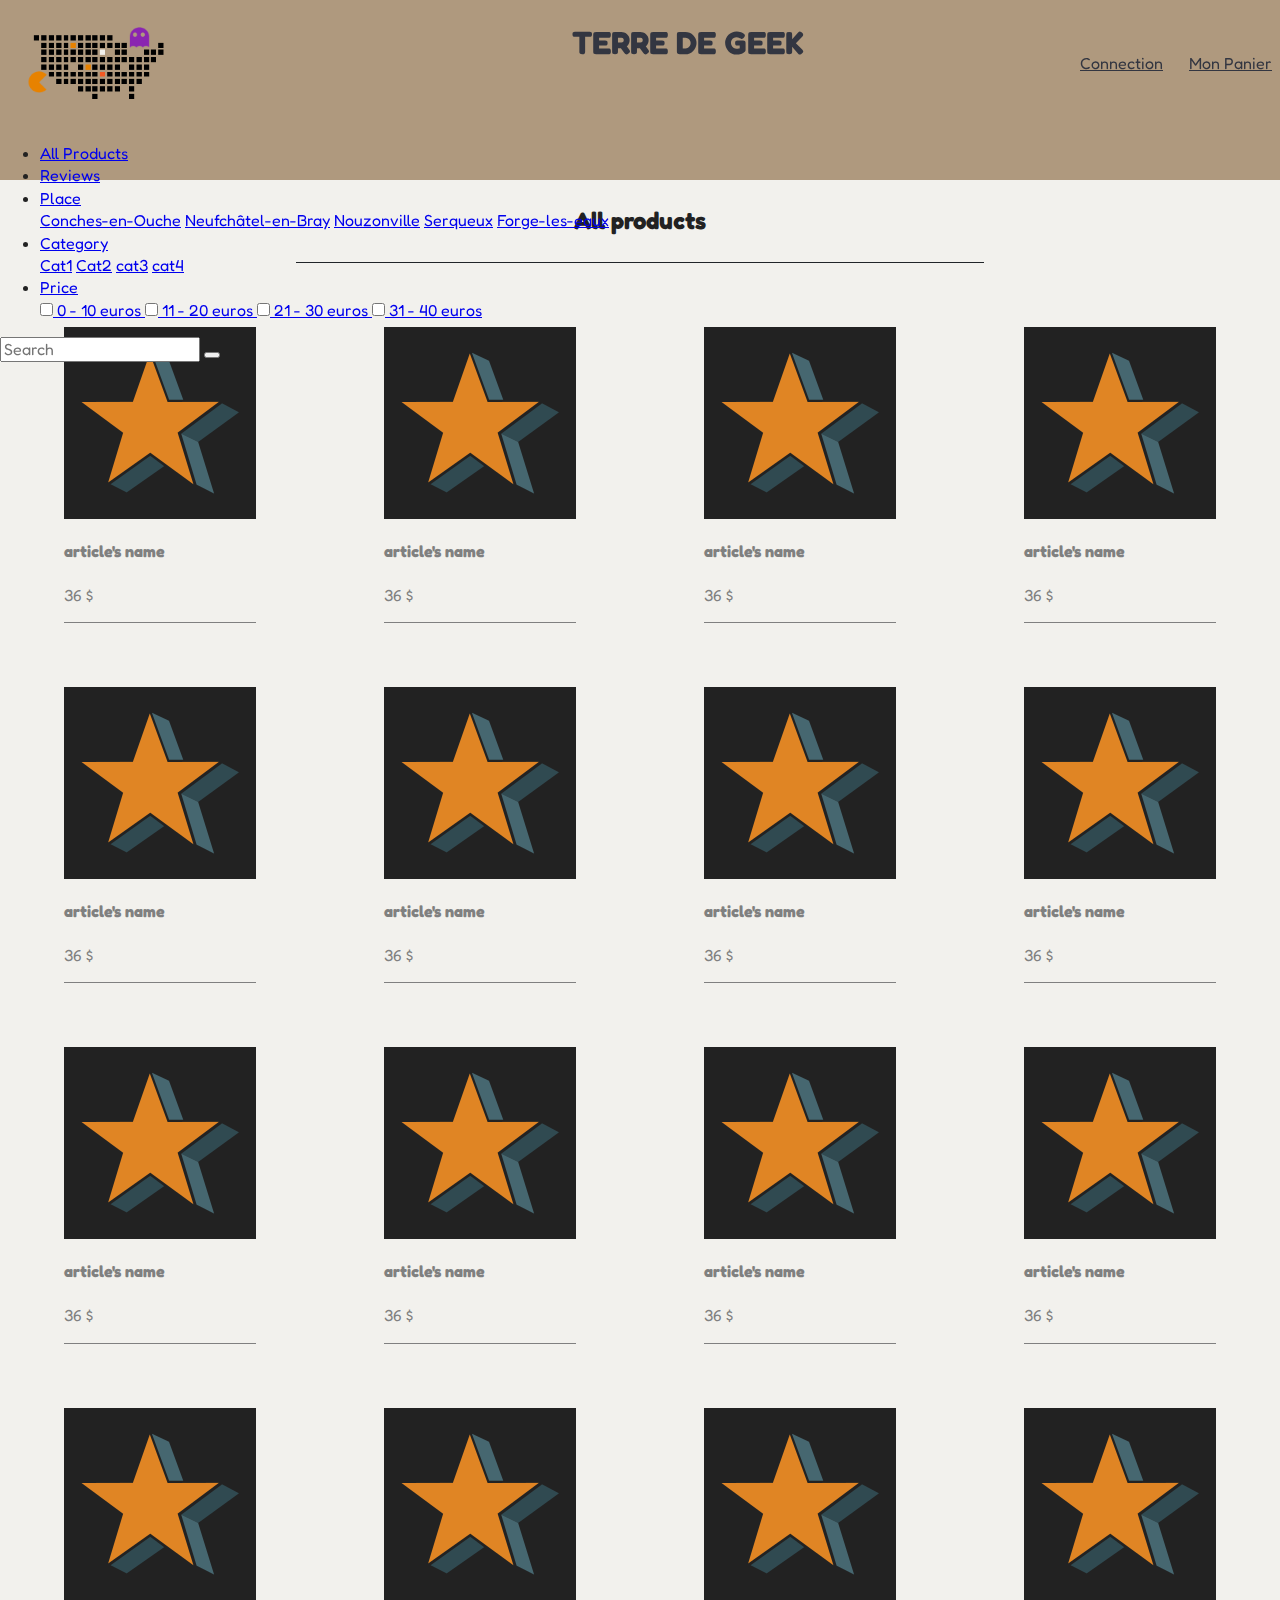
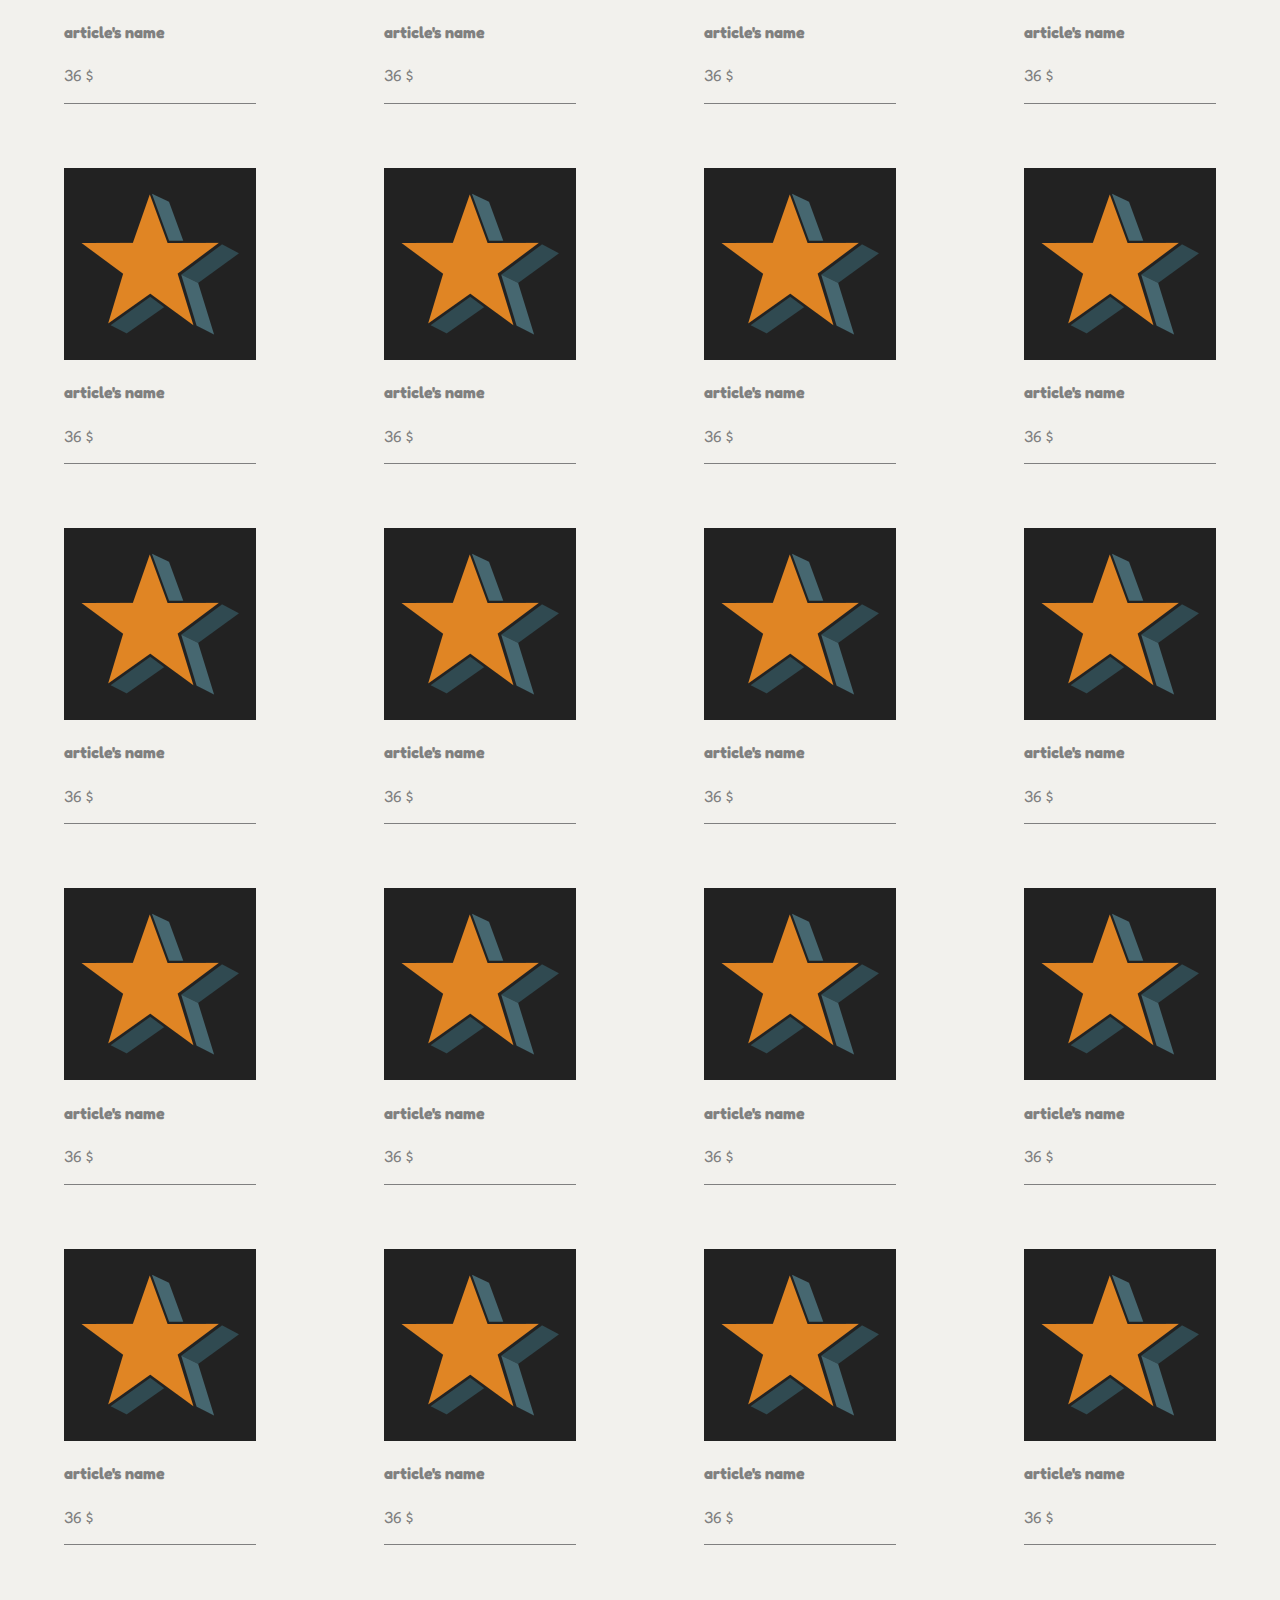
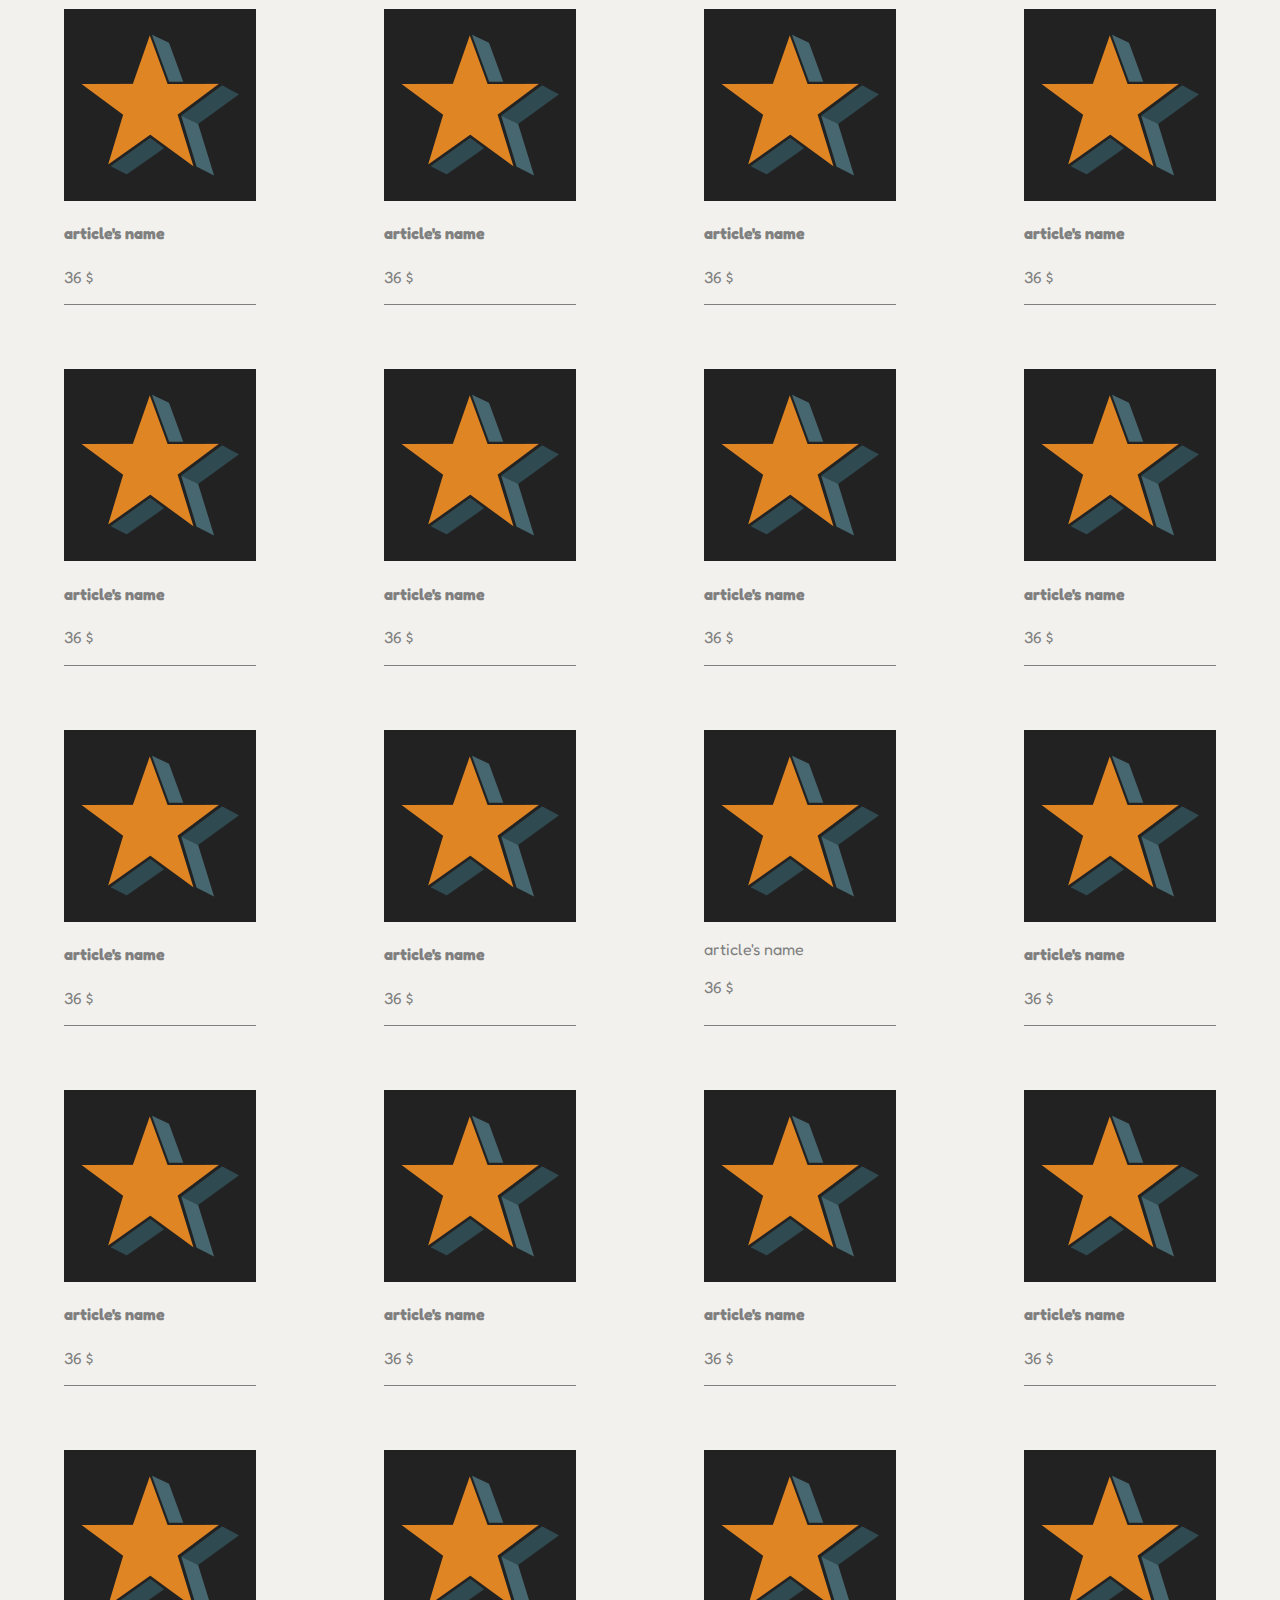
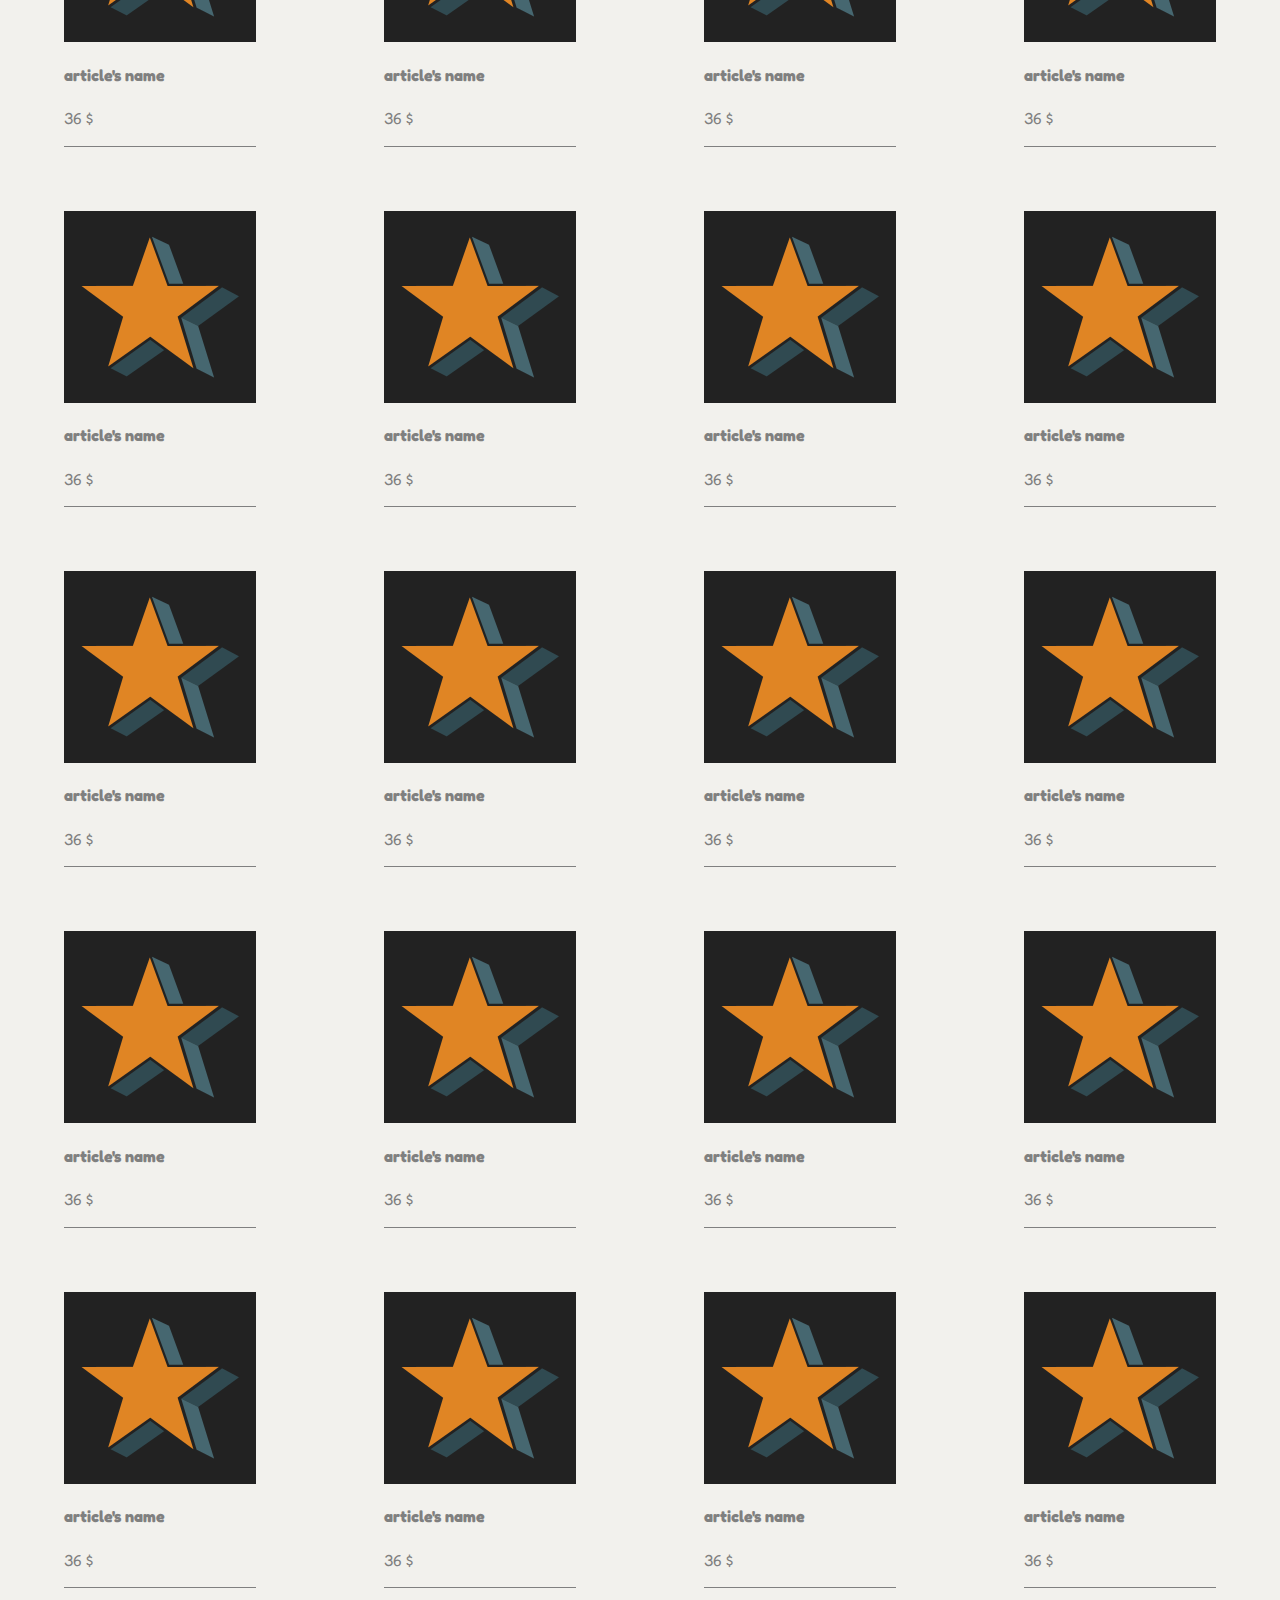
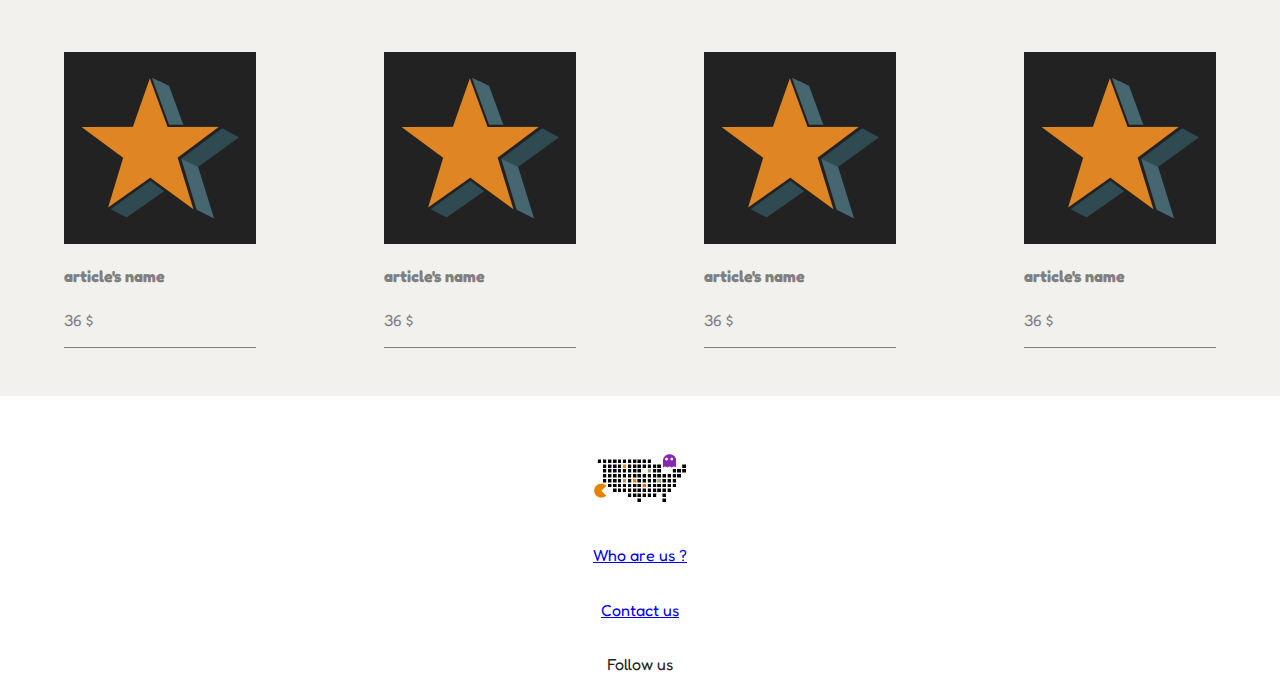
==== commit 0c62d37c: "some changes in ccs" ====
--- a/allProducts.html
+++ b/allProducts.html
@@ -30,7 +30,7 @@
                                   HEADER
 :::::::::::::::::::::::::::::::::::::::::::::::::::::::::::::::::::::::::::::: -->
 
-<!--::::::::::::::::::::::::::::: header start  ------------------------------>
+<!--::::::::::::::::::::::::::::: header start  ::::::::::::::::::::::::::::::-->
   <header class="fixed flexColumn">
     <div class="logo-connection flex-between">
       <div class="logo flex aiCenter">
@@ -123,11 +123,11 @@
     </nav>
   </header>
 
-<!--::::::::::::::::::::::::::::: header end  ------------------------------>
-
-<!--:::::::::::::::::::::::::::::::::::::::::::::::::::::::::::::::::::::::::
+<!--::::::::::::::::::::::::::::: header end  ::::::::::::::::::::::::::::::::::::-->
+
+<!--::::::::::::::::::::::::::::::::::::::::::::::::::::::::::::::::::::::::::::::
                                     MAIN
-:::::::::::::::::::::::::::::::::::::::::::::::::::::::::::::::::::::::::::::: -->
+::::::::::::::::::::::::::::::::::::::::::::::::::::::::::::::::::::::::::::::::: -->
 
 <main>
   <section class="flexColumn jcCenter">
@@ -1332,21 +1332,21 @@
     </div>
   </section>
 </main>
-<!--::::::::::::::::::::::::::::: selection of cards end  ------------------------------>
+<!--::::::::::::::::::::::::::::: selection of cards end  :::::::::::::::::::::::::-->
 
 <!--:::::::::::::::::::::::::::::::::::::::::::::::::::::::::::::::::::::::::
                                   FOOTER
 :::::::::::::::::::::::::::::::::::::::::::::::::::::::::::::::::::::::::::::: -->
 
 
-<!--::::::::::::::::::::::::::::: footer start  ------------------------------>
+<!--::::::::::::::::::::::::::::: footer start  :::::::::::::::::::::::::::::: -->
 <footer class="flexColumn jcCenter bgColorLight">
-    <img src="icon.png" alt="">
-    <p><a href="description.html">Who are us ?</a></p>
-    <p><a href="contact.html">Contact us</a></p>
-    <p>Follow us</p>
+  <img width="100" height="100" src="img/logo-terre-de-geek.png" alt="logo terre de geek">
+  <p><a href="description.html">Who are us ?</a></p>
+  <p><a href="contact.html">Contact us</a></p>
+  <p>Follow us</p>
 </footer>
-<!--::::::::::::::::::::::::::::: footer start  ------------------------------>
+<!--::::::::::::::::::::::::::::: footer start  ::::::::::::::::::::::::::::::::-->
 
 <script src="js/vendor/modernizr-3.6.0.min.js"></script>
 <script src="https://code.jquery.com/jquery-3.3.1.min.js" integrity="sha256-FgpCb/KJQlLNfOu91ta32o/NMZxltwRo8QtmkMRdAu8=" crossorigin="anonymous"></script>
--- a/css/main.css
+++ b/css/main.css
@@ -115,11 +115,6 @@
 .dark{
   color: #333641;
 }
-.bgColorLight{
-}
-/* .bgColorDark{
-  background-color: #333641;
-} */
 .flexColumn{
   display: flex;
   flex-direction: column;
@@ -127,7 +122,6 @@
 .fixed{
   position: fixed;
 }
-
 .flexAround{
   display: flex;
   justify-content: space-around;
@@ -182,13 +176,10 @@
   width: 100%;
   z-index: 10;
   background-color:#af997e;
-
-}
-
+}
 nav{
   height: 30%;
   width: 100%;
-
 }
 li a:hover{
   text-decoration:none;
@@ -198,18 +189,15 @@
   width: 60%;
   justify-content: center;
 }
-
 .logo{
   height: 100%;
   width: 15%;
   justify-content: center;
 }
-
 .logo-connection{
   height: 70%;
   width: 100%;
 }
-
 .connection-panier{
   width: 15%;
   margin: auto;
@@ -217,7 +205,7 @@
 /*:::::::::::::::::::::::::::::::::::::MAIN -contact :::::::::::::::::::::::::::::::::::*/
 
 main.contact {
-  height: 120vh;
+  height: 125vh;
   width: 100%;
 }
 
@@ -251,15 +239,10 @@
   padding-top: 20vh;
   padding-bottom: 3em;
 }
-
-.index{
-}
-
 .video{
   width: 100%;
   height: 70vh;
 }
-
 iframe {
   width: 100%;
   height: 100%;
@@ -267,19 +250,13 @@
   background-size: cover;
   transition: 1s opacity;
 }
-
 section{
   width: 100%;
   height: auto;
 }
-
 section.index{
     padding-top: 40vh;
 }
-section.contact{
-  background-color: grey;
-}
-
 section h2{
   width: 90%;
   justify-content: center;
@@ -287,12 +264,10 @@
   padding: 1em;
   border-bottom: 1px solid #212529;
 }
-
 article{
   width:20%;
   height:auto;
 }
-
 .line-one, .line-two{
   width: 100%;
   height:auto;
@@ -307,26 +282,21 @@
   padding-top: 23vh;
   margin-bottom: 2em;
 }
-
 #map, aside{
   width: 48%;
   height: 100%;
 }
-
 iframe{
   width: 100%;
   height: 105vh;
 }
-
 h3{
   border-bottom: 0.01em solid black;
   margin-bottom: 1em;
 }
-
 .address, aside p{
   margin-bottom: 1em;
 }
-
 .ligne{
   width: 50%;
   background-color: green;
@@ -338,14 +308,12 @@
   width: 100%;
   height :auto;
   align-items: center;
-  padding-top: 3em;
-}
-
+  padding-top: 2em;
+}
 footer img{
   width: 8%;
   height:
   margin-bottom: 1em;
-
 }
 
 /* ==========================================================================
